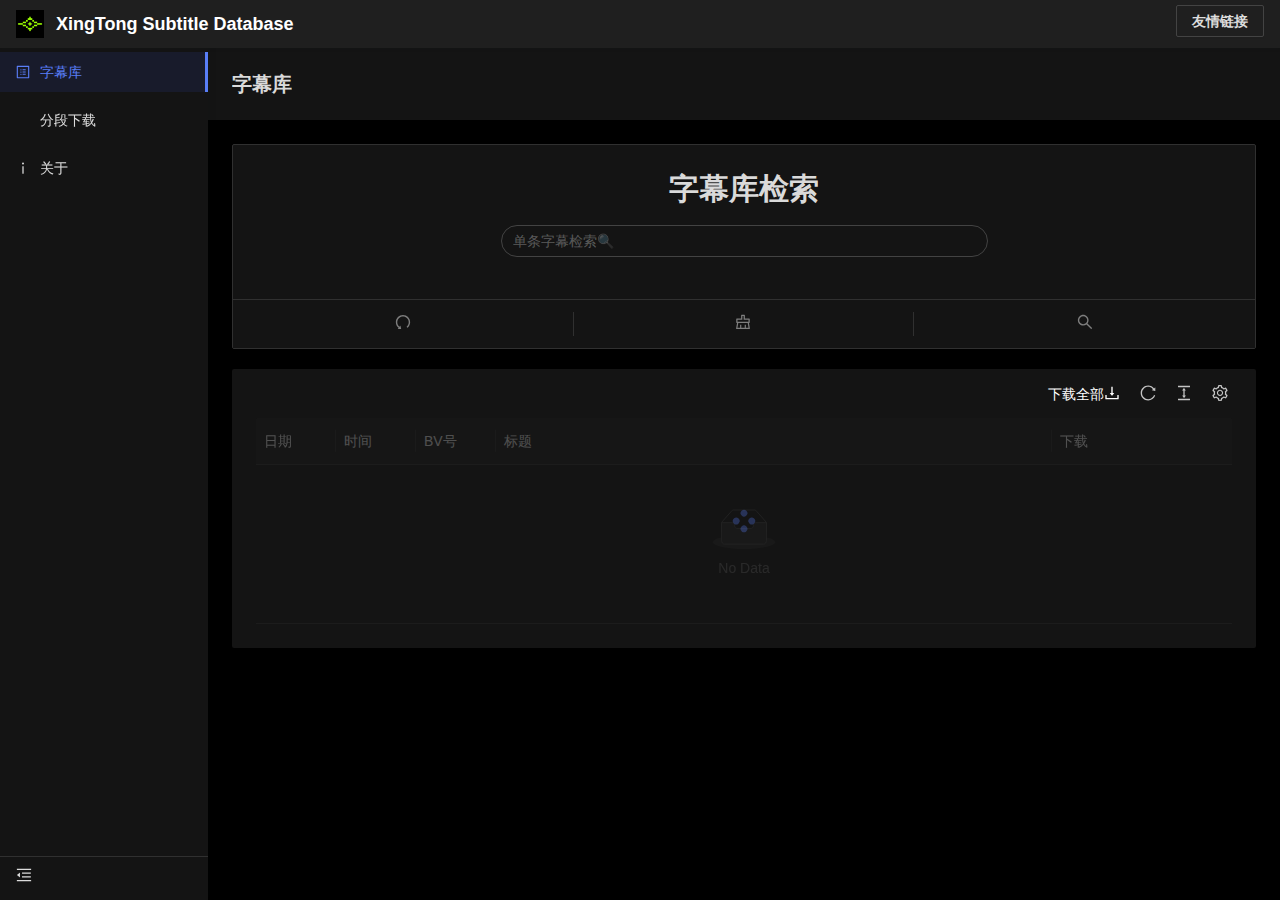
==== web/index.html @ 9febf309 "fix bug" ====
<!DOCTYPE html>
<html>
  <head>
    <meta charset="utf-8" />
    <meta
      name="viewport"
      content="width=device-width, initial-scale=1, maximum-scale=1, minimum-scale=1, user-scalable=no"
    />
    <link rel="stylesheet" href="./umi.408696fe.css" />
    <script>
      window.routerBase = "./";
    </script>
    <script>
      //! umi version: 3.5.21
    </script>
  </head>
  <body>
    <div id="root"></div>

    <script src="./umi.54ba605e.js"></script>
  </body>
</html>
---- web/umi.408696fe.css ----
[class*=ant-]::-ms-clear,[class*=ant-] input::-ms-clear,[class*=ant-] input::-ms-reveal,[class^=ant-]::-ms-clear,[class^=ant-] input::-ms-clear,[class^=ant-] input::-ms-reveal{display:none}body,html{width:100%;height:100%}input::-ms-clear,input::-ms-reveal{display:none}*,:after,:before{box-sizing:border-box}html{font-family:sans-serif;line-height:1.15;-webkit-text-size-adjust:100%;-ms-text-size-adjust:100%;-ms-overflow-style:scrollbar;-webkit-tap-highlight-color:rgba(0,0,0,0)}@-ms-viewport{width:device-width}body{margin:0;color:hsla(0,0%,100%,.85);font-size:14px;font-family:-apple-system,BlinkMacSystemFont,"Segoe UI",Roboto,"Helvetica Neue",Arial,"Noto Sans",sans-serif,"Apple Color Emoji","Segoe UI Emoji","Segoe UI Symbol","Noto Color Emoji";font-variant:tabular-nums;line-height:1.5715;background-color:#000;font-feature-settings:tnum,"tnum"}[tabindex="-1"]:focus{outline:none!important}hr{box-sizing:content-box;height:0;overflow:visible}h1,h2,h3,h4,h5,h6{margin-top:0;margin-bottom:.5em;color:hsla(0,0%,100%,.85);font-weight:500}p{margin-top:0;margin-bottom:1em}abbr[data-original-title],abbr[title]{text-decoration:underline;-webkit-text-decoration:underline dotted;text-decoration:underline dotted;border-bottom:0;cursor:help}address{margin-bottom:1em;font-style:normal;line-height:inherit}input[type=number],input[type=password],input[type=text],textarea{-webkit-appearance:none}dl,ol,ul{margin-top:0;margin-bottom:1em}ol ol,ol ul,ul ol,ul ul{margin-bottom:0}dt{font-weight:500}dd{margin-bottom:.5em;margin-left:0}blockquote{margin:0 0 1em}dfn{font-style:italic}b,strong{font-weight:bolder}small{font-size:80%}sub,sup{position:relative;font-size:75%;line-height:0;vertical-align:baseline}sub{bottom:-.25em}sup{top:-.5em}a{color:#597ef7;text-decoration:none;background-color:transparent;outline:none;cursor:pointer;transition:color .3s;-webkit-text-decoration-skip:objects}a:hover{color:#4159a8}a:active{color:#7a97e8}a:active,a:hover{text-decoration:none;outline:0}a:focus{text-decoration:none;outline:0}a[disabled]{color:hsla(0,0%,100%,.3);cursor:not-allowed}code,kbd,pre,samp{font-size:1em;font-family:"SFMono-Regular",Consolas,"Liberation Mono",Menlo,Courier,monospace}pre{margin-top:0;margin-bottom:1em;overflow:auto}figure{margin:0 0 1em}img{vertical-align:middle;border-style:none}[role=button],a,area,button,input:not([type=range]),label,select,summary,textarea{touch-action:manipulation}table{border-collapse:collapse}caption{padding-top:.75em;padding-bottom:.3em;color:hsla(0,0%,100%,.45);text-align:left;caption-side:bottom}button,input,optgroup,select,textarea{margin:0;color:inherit;font-size:inherit;font-family:inherit;line-height:inherit}button,input{overflow:visible}button,select{text-transform:none}[type=reset],[type=submit],button,html [type=button]{-webkit-appearance:button}[type=button]::-moz-focus-inner,[type=reset]::-moz-focus-inner,[type=submit]::-moz-focus-inner,button::-moz-focus-inner{padding:0;border-style:none}input[type=checkbox],input[type=radio]{box-sizing:border-box;padding:0}input[type=date],input[type=datetime-local],input[type=month],input[type=time]{-webkit-appearance:listbox}textarea{overflow:auto;resize:vertical}fieldset{min-width:0;margin:0;padding:0;border:0}legend{display:block;width:100%;max-width:100%;margin-bottom:.5em;padding:0;color:inherit;font-size:1.5em;line-height:inherit;white-space:normal}progress{vertical-align:baseline}[type=number]::-webkit-inner-spin-button,[type=number]::-webkit-outer-spin-button{height:auto}[type=search]{outline-offset:-2px;-webkit-appearance:none}[type=search]::-webkit-search-cancel-button,[type=search]::-webkit-search-decoration{-webkit-appearance:none}::-webkit-file-upload-button{font:inherit;-webkit-appearance:button}output{display:inline-block}summary{display:list-item}template{display:none}[hidden]{display:none!important}mark{padding:.2em;background-color:#2b2611}::selection{color:#fff;background:#597ef7}.clearfix:before{display:table;content:""}.clearfix:after{display:table;clear:both;content:""}.anticon{display:inline-block;color:inherit;font-style:normal;line-height:0;text-align:center;text-transform:none;vertical-align:-.125em;text-rendering:optimizelegibility;-webkit-font-smoothing:antialiased;-moz-osx-font-smoothing:grayscale}.anticon>*{line-height:1}.anticon svg{display:inline-block}.anticon:before{display:none}.anticon .anticon-icon{display:block}.anticon>.anticon{line-height:0;vertical-align:0}.anticon[tabindex]{cursor:pointer}.anticon-spin:before{display:inline-block;animation:loadingCircle 1s linear infinite}.anticon-spin{display:inline-block;animation:loadingCircle 1s linear infinite}.ant-fade-appear,.ant-fade-enter{animation-duration:.2s;animation-fill-mode:both;animation-play-state:paused}.ant-fade-leave{animation-duration:.2s;animation-fill-mode:both;animation-play-state:paused}.ant-fade-appear.ant-fade-appear-active,.ant-fade-enter.ant-fade-enter-active{animation-name:antFadeIn;animation-play-state:running}.ant-fade-leave.ant-fade-leave-active{animation-name:antFadeOut;animation-play-state:running;pointer-events:none}.ant-fade-appear,.ant-fade-enter{opacity:0;animation-timing-function:linear}.ant-fade-leave{animation-timing-function:linear}@keyframes antFadeIn{0%{opacity:0}to{opacity:1}}@keyframes antFadeOut{0%{opacity:1}to{opacity:0}}.ant-move-up-appear,.ant-move-up-enter{animation-duration:.2s;animation-fill-mode:both;animation-play-state:paused}.ant-move-up-leave{animation-duration:.2s;animation-fill-mode:both;animation-play-state:paused}.ant-move-up-appear.ant-move-up-appear-active,.ant-move-up-enter.ant-move-up-enter-active{animation-name:antMoveUpIn;animation-play-state:running}.ant-move-up-leave.ant-move-up-leave-active{animation-name:antMoveUpOut;animation-play-state:running;pointer-events:none}.ant-move-up-appear,.ant-move-up-enter{opacity:0;animation-timing-function:cubic-bezier(.08,.82,.17,1)}.ant-move-up-leave{animation-timing-function:cubic-bezier(.6,.04,.98,.34)}.ant-move-down-appear,.ant-move-down-enter{animation-duration:.2s;animation-fill-mode:both;animation-play-state:paused}.ant-move-down-leave{animation-duration:.2s;animation-fill-mode:both;animation-play-state:paused}.ant-move-down-appear.ant-move-down-appear-active,.ant-move-down-enter.ant-move-down-enter-active{animation-name:antMoveDownIn;animation-play-state:running}.ant-move-down-leave.ant-move-down-leave-active{animation-name:antMoveDownOut;animation-play-state:running;pointer-events:none}.ant-move-down-appear,.ant-move-down-enter{opacity:0;animation-timing-function:cubic-bezier(.08,.82,.17,1)}.ant-move-down-leave{animation-timing-function:cubic-bezier(.6,.04,.98,.34)}.ant-move-left-appear,.ant-move-left-enter{animation-duration:.2s;animation-fill-mode:both;animation-play-state:paused}.ant-move-left-leave{animation-duration:.2s;animation-fill-mode:both;animation-play-state:paused}.ant-move-left-appear.ant-move-left-appear-active,.ant-move-left-enter.ant-move-left-enter-active{animation-name:antMoveLeftIn;animation-play-state:running}.ant-move-left-leave.ant-move-left-leave-active{animation-name:antMoveLeftOut;animation-play-state:running;pointer-events:none}.ant-move-left-appear,.ant-move-left-enter{opacity:0;animation-timing-function:cubic-bezier(.08,.82,.17,1)}.ant-move-left-leave{animation-timing-function:cubic-bezier(.6,.04,.98,.34)}.ant-move-right-appear,.ant-move-right-enter{animation-duration:.2s;animation-fill-mode:both;animation-play-state:paused}.ant-move-right-leave{animation-duration:.2s;animation-fill-mode:both;animation-play-state:paused}.ant-move-right-appear.ant-move-right-appear-active,.ant-move-right-enter.ant-move-right-enter-active{animation-name:antMoveRightIn;animation-play-state:running}.ant-move-right-leave.ant-move-right-leave-active{animation-name:antMoveRightOut;animation-play-state:running;pointer-events:none}.ant-move-right-appear,.ant-move-right-enter{opacity:0;animation-timing-function:cubic-bezier(.08,.82,.17,1)}.ant-move-right-leave{animation-timing-function:cubic-bezier(.6,.04,.98,.34)}@keyframes antMoveDownIn{0%{transform:translateY(100%);transform-origin:0 0;opacity:0}to{transform:translateY(0);transform-origin:0 0;opacity:1}}@keyframes antMoveDownOut{0%{transform:translateY(0);transform-origin:0 0;opacity:1}to{transform:translateY(100%);transform-origin:0 0;opacity:0}}@keyframes antMoveLeftIn{0%{transform:translateX(-100%);transform-origin:0 0;opacity:0}to{transform:translateX(0);transform-origin:0 0;opacity:1}}@keyframes antMoveLeftOut{0%{transform:translateX(0);transform-origin:0 0;opacity:1}to{transform:translateX(-100%);transform-origin:0 0;opacity:0}}@keyframes antMoveRightIn{0%{transform:translateX(100%);transform-origin:0 0;opacity:0}to{transform:translateX(0);transform-origin:0 0;opacity:1}}@keyframes antMoveRightOut{0%{transform:translateX(0);transform-origin:0 0;opacity:1}to{transform:translateX(100%);transform-origin:0 0;opacity:0}}@keyframes antMoveUpIn{0%{transform:translateY(-100%);transform-origin:0 0;opacity:0}to{transform:translateY(0);transform-origin:0 0;opacity:1}}@keyframes antMoveUpOut{0%{transform:translateY(0);transform-origin:0 0;opacity:1}to{transform:translateY(-100%);transform-origin:0 0;opacity:0}}@keyframes loadingCircle{to{transform:rotate(1turn)}}[ant-click-animating-without-extra-node=true],[ant-click-animating=true]{position:relative}html{--antd-wave-shadow-color:#597ef7;--scroll-bar:0}.ant-click-animating-node,[ant-click-animating-without-extra-node=true]:after{position:absolute;top:0;right:0;bottom:0;left:0;display:block;border-radius:inherit;box-shadow:0 0 0 0 #597ef7;box-shadow:0 0 0 0 var(--antd-wave-shadow-color);opacity:.2;animation:fadeEffect 2s cubic-bezier(.08,.82,.17,1),waveEffect .4s cubic-bezier(.08,.82,.17,1);animation-fill-mode:forwards;content:"";pointer-events:none}@keyframes waveEffect{to{box-shadow:0 0 0 #597ef7;box-shadow:0 0 0 6px #597ef7;box-shadow:0 0 0 6px var(--antd-wave-shadow-color)}}@keyframes fadeEffect{to{opacity:0}}.ant-slide-up-appear,.ant-slide-up-enter{animation-duration:.2s;animation-fill-mode:both;animation-play-state:paused}.ant-slide-up-leave{animation-duration:.2s;animation-fill-mode:both;animation-play-state:paused}.ant-slide-up-appear.ant-slide-up-appear-active,.ant-slide-up-enter.ant-slide-up-enter-active{animation-name:antSlideUpIn;animation-play-state:running}.ant-slide-up-leave.ant-slide-up-leave-active{animation-name:antSlideUpOut;animation-play-state:running;pointer-events:none}.ant-slide-up-appear,.ant-slide-up-enter{opacity:0;animation-timing-function:cubic-bezier(.23,1,.32,1)}.ant-slide-up-leave{animation-timing-function:cubic-bezier(.755,.05,.855,.06)}.ant-slide-down-appear,.ant-slide-down-enter{animation-duration:.2s;animation-fill-mode:both;animation-play-state:paused}.ant-slide-down-leave{animation-duration:.2s;animation-fill-mode:both;animation-play-state:paused}.ant-slide-down-appear.ant-slide-down-appear-active,.ant-slide-down-enter.ant-slide-down-enter-active{animation-name:antSlideDownIn;animation-play-state:running}.ant-slide-down-leave.ant-slide-down-leave-active{animation-name:antSlideDownOut;animation-play-state:running;pointer-events:none}.ant-slide-down-appear,.ant-slide-down-enter{opacity:0;animation-timing-function:cubic-bezier(.23,1,.32,1)}.ant-slide-down-leave{animation-timing-function:cubic-bezier(.755,.05,.855,.06)}.ant-slide-left-appear,.ant-slide-left-enter{animation-duration:.2s;animation-fill-mode:both;animation-play-state:paused}.ant-slide-left-leave{animation-duration:.2s;animation-fill-mode:both;animation-play-state:paused}.ant-slide-left-appear.ant-slide-left-appear-active,.ant-slide-left-enter.ant-slide-left-enter-active{animation-name:antSlideLeftIn;animation-play-state:running}.ant-slide-left-leave.ant-slide-left-leave-active{animation-name:antSlideLeftOut;animation-play-state:running;pointer-events:none}.ant-slide-left-appear,.ant-slide-left-enter{opacity:0;animation-timing-function:cubic-bezier(.23,1,.32,1)}.ant-slide-left-leave{animation-timing-function:cubic-bezier(.755,.05,.855,.06)}.ant-slide-right-appear,.ant-slide-right-enter{animation-duration:.2s;animation-fill-mode:both;animation-play-state:paused}.ant-slide-right-leave{animation-duration:.2s;animation-fill-mode:both;animation-play-state:paused}.ant-slide-right-appear.ant-slide-right-appear-active,.ant-slide-right-enter.ant-slide-right-enter-active{animation-name:antSlideRightIn;animation-play-state:running}.ant-slide-right-leave.ant-slide-right-leave-active{animation-name:antSlideRightOut;animation-play-state:running;pointer-events:none}.ant-slide-right-appear,.ant-slide-right-enter{opacity:0;animation-timing-function:cubic-bezier(.23,1,.32,1)}.ant-slide-right-leave{animation-timing-function:cubic-bezier(.755,.05,.855,.06)}@keyframes antSlideUpIn{0%{transform:scaleY(.8);transform-origin:0 0;opacity:0}to{transform:scaleY(1);transform-origin:0 0;opacity:1}}@keyframes antSlideUpOut{0%{transform:scaleY(1);transform-origin:0 0;opacity:1}to{transform:scaleY(.8);transform-origin:0 0;opacity:0}}@keyframes antSlideDownIn{0%{transform:scaleY(.8);transform-origin:100% 100%;opacity:0}to{transform:scaleY(1);transform-origin:100% 100%;opacity:1}}@keyframes antSlideDownOut{0%{transform:scaleY(1);transform-origin:100% 100%;opacity:1}to{transform:scaleY(.8);transform-origin:100% 100%;opacity:0}}@keyframes antSlideLeftIn{0%{transform:scaleX(.8);transform-origin:0 0;opacity:0}to{transform:scaleX(1);transform-origin:0 0;opacity:1}}@keyframes antSlideLeftOut{0%{transform:scaleX(1);transform-origin:0 0;opacity:1}to{transform:scaleX(.8);transform-origin:0 0;opacity:0}}@keyframes antSlideRightIn{0%{transform:scaleX(.8);transform-origin:100% 0;opacity:0}to{transform:scaleX(1);transform-origin:100% 0;opacity:1}}@keyframes antSlideRightOut{0%{transform:scaleX(1);transform-origin:100% 0;opacity:1}to{transform:scaleX(.8);transform-origin:100% 0;opacity:0}}.ant-zoom-appear,.ant-zoom-enter{animation-duration:.2s;animation-fill-mode:both;animation-play-state:paused}.ant-zoom-leave{animation-duration:.2s;animation-fill-mode:both;animation-play-state:paused}.ant-zoom-appear.ant-zoom-appear-active,.ant-zoom-enter.ant-zoom-enter-active{animation-name:antZoomIn;animation-play-state:running}.ant-zoom-leave.ant-zoom-leave-active{animation-name:antZoomOut;animation-play-state:running;pointer-events:none}.ant-zoom-appear,.ant-zoom-enter{transform:scale(0);opacity:0;animation-timing-function:cubic-bezier(.08,.82,.17,1)}.ant-zoom-appear-prepare,.ant-zoom-enter-prepare{transform:none}.ant-zoom-leave{animation-timing-function:cubic-bezier(.78,.14,.15,.86)}.ant-zoom-big-appear,.ant-zoom-big-enter{animation-duration:.2s;animation-fill-mode:both;animation-play-state:paused}.ant-zoom-big-leave{animation-duration:.2s;animation-fill-mode:both;animation-play-state:paused}.ant-zoom-big-appear.ant-zoom-big-appear-active,.ant-zoom-big-enter.ant-zoom-big-enter-active{animation-name:antZoomBigIn;animation-play-state:running}.ant-zoom-big-leave.ant-zoom-big-leave-active{animation-name:antZoomBigOut;animation-play-state:running;pointer-events:none}.ant-zoom-big-appear,.ant-zoom-big-enter{transform:scale(0);opacity:0;animation-timing-function:cubic-bezier(.08,.82,.17,1)}.ant-zoom-big-appear-prepare,.ant-zoom-big-enter-prepare{transform:none}.ant-zoom-big-leave{animation-timing-function:cubic-bezier(.78,.14,.15,.86)}.ant-zoom-big-fast-appear,.ant-zoom-big-fast-enter{animation-duration:.1s;animation-fill-mode:both;animation-play-state:paused}.ant-zoom-big-fast-leave{animation-duration:.1s;animation-fill-mode:both;animation-play-state:paused}.ant-zoom-big-fast-appear.ant-zoom-big-fast-appear-active,.ant-zoom-big-fast-enter.ant-zoom-big-fast-enter-active{animation-name:antZoomBigIn;animation-play-state:running}.ant-zoom-big-fast-leave.ant-zoom-big-fast-leave-active{animation-name:antZoomBigOut;animation-play-state:running;pointer-events:none}.ant-zoom-big-fast-appear,.ant-zoom-big-fast-enter{transform:scale(0);opacity:0;animation-timing-function:cubic-bezier(.08,.82,.17,1)}.ant-zoom-big-fast-appear-prepare,.ant-zoom-big-fast-enter-prepare{transform:none}.ant-zoom-big-fast-leave{animation-timing-function:cubic-bezier(.78,.14,.15,.86)}.ant-zoom-up-appear,.ant-zoom-up-enter{animation-duration:.2s;animation-fill-mode:both;animation-play-state:paused}.ant-zoom-up-leave{animation-duration:.2s;animation-fill-mode:both;animation-play-state:paused}.ant-zoom-up-appear.ant-zoom-up-appear-active,.ant-zoom-up-enter.ant-zoom-up-enter-active{animation-name:antZoomUpIn;animation-play-state:running}.ant-zoom-up-leave.ant-zoom-up-leave-active{animation-name:antZoomUpOut;animation-play-state:running;pointer-events:none}.ant-zoom-up-appear,.ant-zoom-up-enter{transform:scale(0);opacity:0;animation-timing-function:cubic-bezier(.08,.82,.17,1)}.ant-zoom-up-appear-prepare,.ant-zoom-up-enter-prepare{transform:none}.ant-zoom-up-leave{animation-timing-function:cubic-bezier(.78,.14,.15,.86)}.ant-zoom-down-appear,.ant-zoom-down-enter{animation-duration:.2s;animation-fill-mode:both;animation-play-state:paused}.ant-zoom-down-leave{animation-duration:.2s;animation-fill-mode:both;animation-play-state:paused}.ant-zoom-down-appear.ant-zoom-down-appear-active,.ant-zoom-down-enter.ant-zoom-down-enter-active{animation-name:antZoomDownIn;animation-play-state:running}.ant-zoom-down-leave.ant-zoom-down-leave-active{animation-name:antZoomDownOut;animation-play-state:running;pointer-events:none}.ant-zoom-down-appear,.ant-zoom-down-enter{transform:scale(0);opacity:0;animation-timing-function:cubic-bezier(.08,.82,.17,1)}.ant-zoom-down-appear-prepare,.ant-zoom-down-enter-prepare{transform:none}.ant-zoom-down-leave{animation-timing-function:cubic-bezier(.78,.14,.15,.86)}.ant-zoom-left-appear,.ant-zoom-left-enter{animation-duration:.2s;animation-fill-mode:both;animation-play-state:paused}.ant-zoom-left-leave{animation-duration:.2s;animation-fill-mode:both;animation-play-state:paused}.ant-zoom-left-appear.ant-zoom-left-appear-active,.ant-zoom-left-enter.ant-zoom-left-enter-active{animation-name:antZoomLeftIn;animation-play-state:running}.ant-zoom-left-leave.ant-zoom-left-leave-active{animation-name:antZoomLeftOut;animation-play-state:running;pointer-events:none}.ant-zoom-left-appear,.ant-zoom-left-enter{transform:scale(0);opacity:0;animation-timing-function:cubic-bezier(.08,.82,.17,1)}.ant-zoom-left-appear-prepare,.ant-zoom-left-enter-prepare{transform:none}.ant-zoom-left-leave{animation-timing-function:cubic-bezier(.78,.14,.15,.86)}.ant-zoom-right-appear,.ant-zoom-right-enter{animation-duration:.2s;animation-fill-mode:both;animation-play-state:paused}.ant-zoom-right-leave{animation-duration:.2s;animation-fill-mode:both;animation-play-state:paused}.ant-zoom-right-appear.ant-zoom-right-appear-active,.ant-zoom-right-enter.ant-zoom-right-enter-active{animation-name:antZoomRightIn;animation-play-state:running}.ant-zoom-right-leave.ant-zoom-right-leave-active{animation-name:antZoomRightOut;animation-play-state:running;pointer-events:none}.ant-zoom-right-appear,.ant-zoom-right-enter{transform:scale(0);opacity:0;animation-timing-function:cubic-bezier(.08,.82,.17,1)}.ant-zoom-right-appear-prepare,.ant-zoom-right-enter-prepare{transform:none}.ant-zoom-right-leave{animation-timing-function:cubic-bezier(.78,.14,.15,.86)}@keyframes antZoomIn{0%{transform:scale(.2);opacity:0}to{transform:scale(1);opacity:1}}@keyframes antZoomOut{0%{transform:scale(1)}to{transform:scale(.2);opacity:0}}@keyframes antZoomBigIn{0%{transform:scale(.8);opacity:0}to{transform:scale(1);opacity:1}}@keyframes antZoomBigOut{0%{transform:scale(1)}to{transform:scale(.8);opacity:0}}@keyframes antZoomUpIn{0%{transform:scale(.8);transform-origin:50% 0;opacity:0}to{transform:scale(1);transform-origin:50% 0}}@keyframes antZoomUpOut{0%{transform:scale(1);transform-origin:50% 0}to{transform:scale(.8);transform-origin:50% 0;opacity:0}}@keyframes antZoomLeftIn{0%{transform:scale(.8);transform-origin:0 50%;opacity:0}to{transform:scale(1);transform-origin:0 50%}}@keyframes antZoomLeftOut{0%{transform:scale(1);transform-origin:0 50%}to{transform:scale(.8);transform-origin:0 50%;opacity:0}}@keyframes antZoomRightIn{0%{transform:scale(.8);transform-origin:100% 50%;opacity:0}to{transform:scale(1);transform-origin:100% 50%}}@keyframes antZoomRightOut{0%{transform:scale(1);transform-origin:100% 50%}to{transform:scale(.8);transform-origin:100% 50%;opacity:0}}@keyframes antZoomDownIn{0%{transform:scale(.8);transform-origin:50% 100%;opacity:0}to{transform:scale(1);transform-origin:50% 100%}}@keyframes antZoomDownOut{0%{transform:scale(1);transform-origin:50% 100%}to{transform:scale(.8);transform-origin:50% 100%;opacity:0}}.ant-motion-collapse-legacy{overflow:hidden}.ant-motion-collapse-legacy-active{transition:height .2s cubic-bezier(.645,.045,.355,1),opacity .2s cubic-bezier(.645,.045,.355,1)!important}.ant-motion-collapse{overflow:hidden;transition:height .2s cubic-bezier(.645,.045,.355,1),opacity .2s cubic-bezier(.645,.045,.355,1)!important}.ant-btn{line-height:1.5715;position:relative;display:inline-block;font-weight:400;white-space:nowrap;text-align:center;background-image:none;box-shadow:0 2px 0 rgba(0,0,0,.015);cursor:pointer;transition:all .3s cubic-bezier(.645,.045,.355,1);-webkit-user-select:none;-moz-user-select:none;-ms-user-select:none;user-select:none;touch-action:manipulation;height:32px;padding:4px 15px;font-size:14px;border-radius:2px;color:hsla(0,0%,100%,.85);border:1px solid #434343;background:transparent}.ant-btn>.anticon{line-height:1}.ant-btn,.ant-btn:active,.ant-btn:focus{outline:0}.ant-btn:not([disabled]):hover{text-decoration:none}.ant-btn:not([disabled]):active{outline:0;box-shadow:none}.ant-btn[disabled]{cursor:not-allowed}.ant-btn[disabled]>*{pointer-events:none}.ant-btn-lg{height:40px;padding:6.4px 15px;font-size:16px;border-radius:2px}.ant-btn-sm{height:24px;padding:0 7px;font-size:14px;border-radius:2px}.ant-btn>a:only-child{color:currentcolor}.ant-btn>a:only-child:after{position:absolute;top:0;right:0;bottom:0;left:0;background:transparent;content:""}.ant-btn:focus,.ant-btn:hover{color:#4159a8;border-color:#4159a8;background:transparent}.ant-btn:focus>a:only-child,.ant-btn:hover>a:only-child{color:currentcolor}.ant-btn:focus>a:only-child:after,.ant-btn:hover>a:only-child:after{position:absolute;top:0;right:0;bottom:0;left:0;background:transparent;content:""}.ant-btn:active{color:#7a97e8;border-color:#7a97e8;background:transparent}.ant-btn:active>a:only-child{color:currentcolor}.ant-btn:active>a:only-child:after{position:absolute;top:0;right:0;bottom:0;left:0;background:transparent;content:""}.ant-btn[disabled],.ant-btn[disabled]:active,.ant-btn[disabled]:focus,.ant-btn[disabled]:hover{color:hsla(0,0%,100%,.3);border-color:#434343;background:hsla(0,0%,100%,.08);text-shadow:none;box-shadow:none}.ant-btn[disabled]:active>a:only-child,.ant-btn[disabled]:focus>a:only-child,.ant-btn[disabled]:hover>a:only-child,.ant-btn[disabled]>a:only-child{color:currentcolor}.ant-btn[disabled]:active>a:only-child:after,.ant-btn[disabled]:focus>a:only-child:after,.ant-btn[disabled]:hover>a:only-child:after,.ant-btn[disabled]>a:only-child:after{position:absolute;top:0;right:0;bottom:0;left:0;background:transparent;content:""}.ant-btn:active,.ant-btn:focus,.ant-btn:hover{text-decoration:none;background:transparent}.ant-btn>span{display:inline-block}.ant-btn-primary{color:#fff;border-color:#597ef7;background:#597ef7;text-shadow:0 -1px 0 rgba(0,0,0,.12);box-shadow:0 2px 0 rgba(0,0,0,.045)}.ant-btn-primary>a:only-child{color:currentcolor}.ant-btn-primary>a:only-child:after{position:absolute;top:0;right:0;bottom:0;left:0;background:transparent;content:""}.ant-btn-primary:focus,.ant-btn-primary:hover{color:#fff;border-color:#415ed1;background:#415ed1}.ant-btn-primary:focus>a:only-child,.ant-btn-primary:hover>a:only-child{color:currentcolor}.ant-btn-primary:focus>a:only-child:after,.ant-btn-primary:hover>a:only-child:after{position:absolute;top:0;right:0;bottom:0;left:0;background:transparent;content:""}.ant-btn-primary:active{color:#fff;border-color:#85a5ff;background:#85a5ff}.ant-btn-primary:active>a:only-child{color:currentcolor}.ant-btn-primary:active>a:only-child:after{position:absolute;top:0;right:0;bottom:0;left:0;background:transparent;content:""}.ant-btn-primary[disabled],.ant-btn-primary[disabled]:active,.ant-btn-primary[disabled]:focus,.ant-btn-primary[disabled]:hover{color:hsla(0,0%,100%,.3);border-color:#434343;background:hsla(0,0%,100%,.08);text-shadow:none;box-shadow:none}.ant-btn-primary[disabled]:active>a:only-child,.ant-btn-primary[disabled]:focus>a:only-child,.ant-btn-primary[disabled]:hover>a:only-child,.ant-btn-primary[disabled]>a:only-child{color:currentcolor}.ant-btn-primary[disabled]:active>a:only-child:after,.ant-btn-primary[disabled]:focus>a:only-child:after,.ant-btn-primary[disabled]:hover>a:only-child:after,.ant-btn-primary[disabled]>a:only-child:after{position:absolute;top:0;right:0;bottom:0;left:0;background:transparent;content:""}.ant-btn-group .ant-btn-primary:not(:first-child):not(:last-child){border-right-color:#4159a8;border-left-color:#4159a8}.ant-btn-group .ant-btn-primary:not(:first-child):not(:last-child):disabled{border-color:#434343}.ant-btn-group .ant-btn-primary:first-child:not(:last-child){border-right-color:#4159a8}.ant-btn-group .ant-btn-primary:first-child:not(:last-child)[disabled]{border-right-color:#434343}.ant-btn-group .ant-btn-primary+.ant-btn-primary,.ant-btn-group .ant-btn-primary:last-child:not(:first-child){border-left-color:#4159a8}.ant-btn-group .ant-btn-primary+.ant-btn-primary[disabled],.ant-btn-group .ant-btn-primary:last-child:not(:first-child)[disabled]{border-left-color:#434343}.ant-btn-ghost{color:hsla(0,0%,100%,.85);border-color:#434343;background:transparent}.ant-btn-ghost>a:only-child{color:currentcolor}.ant-btn-ghost>a:only-child:after{position:absolute;top:0;right:0;bottom:0;left:0;background:transparent;content:""}.ant-btn-ghost:focus,.ant-btn-ghost:hover{color:#4159a8;border-color:#4159a8;background:transparent}.ant-btn-ghost:focus>a:only-child,.ant-btn-ghost:hover>a:only-child{color:currentcolor}.ant-btn-ghost:focus>a:only-child:after,.ant-btn-ghost:hover>a:only-child:after{position:absolute;top:0;right:0;bottom:0;left:0;background:transparent;content:""}.ant-btn-ghost:active{color:#7a97e8;border-color:#7a97e8;background:transparent}.ant-btn-ghost:active>a:only-child{color:currentcolor}.ant-btn-ghost:active>a:only-child:after{position:absolute;top:0;right:0;bottom:0;left:0;background:transparent;content:""}.ant-btn-ghost[disabled],.ant-btn-ghost[disabled]:active,.ant-btn-ghost[disabled]:focus,.ant-btn-ghost[disabled]:hover{color:hsla(0,0%,100%,.3);border-color:#434343;background:hsla(0,0%,100%,.08);text-shadow:none;box-shadow:none}.ant-btn-ghost[disabled]:active>a:only-child,.ant-btn-ghost[disabled]:focus>a:only-child,.ant-btn-ghost[disabled]:hover>a:only-child,.ant-btn-ghost[disabled]>a:only-child{color:currentcolor}.ant-btn-ghost[disabled]:active>a:only-child:after,.ant-btn-ghost[disabled]:focus>a:only-child:after,.ant-btn-ghost[disabled]:hover>a:only-child:after,.ant-btn-ghost[disabled]>a:only-child:after{position:absolute;top:0;right:0;bottom:0;left:0;background:transparent;content:""}.ant-btn-dashed{color:hsla(0,0%,100%,.85);border-color:#434343;background:transparent;border-style:dashed}.ant-btn-dashed>a:only-child{color:currentcolor}.ant-btn-dashed>a:only-child:after{position:absolute;top:0;right:0;bottom:0;left:0;background:transparent;content:""}.ant-btn-dashed:focus,.ant-btn-dashed:hover{color:#4159a8;border-color:#4159a8;background:transparent}.ant-btn-dashed:focus>a:only-child,.ant-btn-dashed:hover>a:only-child{color:currentcolor}.ant-btn-dashed:focus>a:only-child:after,.ant-btn-dashed:hover>a:only-child:after{position:absolute;top:0;right:0;bottom:0;left:0;background:transparent;content:""}.ant-btn-dashed:active{color:#7a97e8;border-color:#7a97e8;background:transparent}.ant-btn-dashed:active>a:only-child{color:currentcolor}.ant-btn-dashed:active>a:only-child:after{position:absolute;top:0;right:0;bottom:0;left:0;background:transparent;content:""}.ant-btn-dashed[disabled],.ant-btn-dashed[disabled]:active,.ant-btn-dashed[disabled]:focus,.ant-btn-dashed[disabled]:hover{color:hsla(0,0%,100%,.3);border-color:#434343;background:hsla(0,0%,100%,.08);text-shadow:none;box-shadow:none}.ant-btn-dashed[disabled]:active>a:only-child,.ant-btn-dashed[disabled]:focus>a:only-child,.ant-btn-dashed[disabled]:hover>a:only-child,.ant-btn-dashed[disabled]>a:only-child{color:currentcolor}.ant-btn-dashed[disabled]:active>a:only-child:after,.ant-btn-dashed[disabled]:focus>a:only-child:after,.ant-btn-dashed[disabled]:hover>a:only-child:after,.ant-btn-dashed[disabled]>a:only-child:after{position:absolute;top:0;right:0;bottom:0;left:0;background:transparent;content:""}.ant-btn-danger{color:#fff;border-color:#a61d24;background:#a61d24;text-shadow:0 -1px 0 rgba(0,0,0,.12);box-shadow:0 2px 0 rgba(0,0,0,.045)}.ant-btn-danger>a:only-child{color:currentcolor}.ant-btn-danger>a:only-child:after{position:absolute;top:0;right:0;bottom:0;left:0;background:transparent;content:""}.ant-btn-danger:focus,.ant-btn-danger:hover{color:#fff;border-color:#800f19;background:#800f19}.ant-btn-danger:focus>a:only-child,.ant-btn-danger:hover>a:only-child{color:currentcolor}.ant-btn-danger:focus>a:only-child:after,.ant-btn-danger:hover>a:only-child:after{position:absolute;top:0;right:0;bottom:0;left:0;background:transparent;content:""}.ant-btn-danger:active{color:#fff;border-color:#b33b3d;background:#b33b3d}.ant-btn-danger:active>a:only-child{color:currentcolor}.ant-btn-danger:active>a:only-child:after{position:absolute;top:0;right:0;bottom:0;left:0;background:transparent;content:""}.ant-btn-danger[disabled],.ant-btn-danger[disabled]:active,.ant-btn-danger[disabled]:focus,.ant-btn-danger[disabled]:hover{color:hsla(0,0%,100%,.3);border-color:#434343;background:hsla(0,0%,100%,.08);text-shadow:none;box-shadow:none}.ant-btn-danger[disabled]:active>a:only-child,.ant-btn-danger[disabled]:focus>a:only-child,.ant-btn-danger[disabled]:hover>a:only-child,.ant-btn-danger[disabled]>a:only-child{color:currentcolor}.ant-btn-danger[disabled]:active>a:only-child:after,.ant-btn-danger[disabled]:focus>a:only-child:after,.ant-btn-danger[disabled]:hover>a:only-child:after,.ant-btn-danger[disabled]>a:only-child:after{position:absolute;top:0;right:0;bottom:0;left:0;background:transparent;content:""}.ant-btn-link{color:#597ef7;border-color:transparent;background:transparent;box-shadow:none}.ant-btn-link>a:only-child{color:currentcolor}.ant-btn-link>a:only-child:after{position:absolute;top:0;right:0;bottom:0;left:0;background:transparent;content:""}.ant-btn-link:focus,.ant-btn-link:hover{color:#4159a8;border-color:#4159a8;background:transparent}.ant-btn-link:focus>a:only-child,.ant-btn-link:hover>a:only-child{color:currentcolor}.ant-btn-link:focus>a:only-child:after,.ant-btn-link:hover>a:only-child:after{position:absolute;top:0;right:0;bottom:0;left:0;background:transparent;content:""}.ant-btn-link:active{color:#7a97e8;border-color:#7a97e8;background:transparent}.ant-btn-link:active>a:only-child{color:currentcolor}.ant-btn-link:active>a:only-child:after{position:absolute;top:0;right:0;bottom:0;left:0;background:transparent;content:""}.ant-btn-link[disabled],.ant-btn-link[disabled]:active,.ant-btn-link[disabled]:focus,.ant-btn-link[disabled]:hover{border-color:#434343;background:hsla(0,0%,100%,.08)}.ant-btn-link:hover{background:transparent}.ant-btn-link:active,.ant-btn-link:focus,.ant-btn-link:hover{border-color:transparent}.ant-btn-link[disabled],.ant-btn-link[disabled]:active,.ant-btn-link[disabled]:focus,.ant-btn-link[disabled]:hover{color:hsla(0,0%,100%,.3);border-color:transparent;background:transparent;text-shadow:none;box-shadow:none}.ant-btn-link[disabled]:active>a:only-child,.ant-btn-link[disabled]:focus>a:only-child,.ant-btn-link[disabled]:hover>a:only-child,.ant-btn-link[disabled]>a:only-child{color:currentcolor}.ant-btn-link[disabled]:active>a:only-child:after,.ant-btn-link[disabled]:focus>a:only-child:after,.ant-btn-link[disabled]:hover>a:only-child:after,.ant-btn-link[disabled]>a:only-child:after{position:absolute;top:0;right:0;bottom:0;left:0;background:transparent;content:""}.ant-btn-text{color:hsla(0,0%,100%,.85);border-color:transparent;background:transparent;box-shadow:none}.ant-btn-text>a:only-child{color:currentcolor}.ant-btn-text>a:only-child:after{position:absolute;top:0;right:0;bottom:0;left:0;background:transparent;content:""}.ant-btn-text:focus,.ant-btn-text:hover{color:#4159a8;border-color:#4159a8;background:transparent}.ant-btn-text:focus>a:only-child,.ant-btn-text:hover>a:only-child{color:currentcolor}.ant-btn-text:focus>a:only-child:after,.ant-btn-text:hover>a:only-child:after{position:absolute;top:0;right:0;bottom:0;left:0;background:transparent;content:""}.ant-btn-text:active{color:#7a97e8;border-color:#7a97e8;background:transparent}.ant-btn-text:active>a:only-child{color:currentcolor}.ant-btn-text:active>a:only-child:after{position:absolute;top:0;right:0;bottom:0;left:0;background:transparent;content:""}.ant-btn-text[disabled],.ant-btn-text[disabled]:active,.ant-btn-text[disabled]:focus,.ant-btn-text[disabled]:hover{border-color:#434343;background:hsla(0,0%,100%,.08)}.ant-btn-text:focus,.ant-btn-text:hover{color:hsla(0,0%,100%,.85);background:hsla(0,0%,100%,.03);border-color:transparent}.ant-btn-text:active{color:hsla(0,0%,100%,.85);background:hsla(0,0%,100%,.04);border-color:transparent}.ant-btn-text[disabled],.ant-btn-text[disabled]:active,.ant-btn-text[disabled]:focus,.ant-btn-text[disabled]:hover{color:hsla(0,0%,100%,.3);border-color:transparent;background:transparent;text-shadow:none;box-shadow:none}.ant-btn-text[disabled]:active>a:only-child,.ant-btn-text[disabled]:focus>a:only-child,.ant-btn-text[disabled]:hover>a:only-child,.ant-btn-text[disabled]>a:only-child{color:currentcolor}.ant-btn-text[disabled]:active>a:only-child:after,.ant-btn-text[disabled]:focus>a:only-child:after,.ant-btn-text[disabled]:hover>a:only-child:after,.ant-btn-text[disabled]>a:only-child:after{position:absolute;top:0;right:0;bottom:0;left:0;background:transparent;content:""}.ant-btn-dangerous{color:#a61d24;border-color:#a61d24;background:transparent}.ant-btn-dangerous>a:only-child{color:currentcolor}.ant-btn-dangerous>a:only-child:after{position:absolute;top:0;right:0;bottom:0;left:0;background:transparent;content:""}.ant-btn-dangerous:focus,.ant-btn-dangerous:hover{color:#800f19;border-color:#800f19;background:transparent}.ant-btn-dangerous:focus>a:only-child,.ant-btn-dangerous:hover>a:only-child{color:currentcolor}.ant-btn-dangerous:focus>a:only-child:after,.ant-btn-dangerous:hover>a:only-child:after{position:absolute;top:0;right:0;bottom:0;left:0;background:transparent;content:""}.ant-btn-dangerous:active{color:#b33b3d;border-color:#b33b3d;background:transparent}.ant-btn-dangerous:active>a:only-child{color:currentcolor}.ant-btn-dangerous:active>a:only-child:after{position:absolute;top:0;right:0;bottom:0;left:0;background:transparent;content:""}.ant-btn-dangerous[disabled],.ant-btn-dangerous[disabled]:active,.ant-btn-dangerous[disabled]:focus,.ant-btn-dangerous[disabled]:hover{color:hsla(0,0%,100%,.3);border-color:#434343;background:hsla(0,0%,100%,.08);text-shadow:none;box-shadow:none}.ant-btn-dangerous[disabled]:active>a:only-child,.ant-btn-dangerous[disabled]:focus>a:only-child,.ant-btn-dangerous[disabled]:hover>a:only-child,.ant-btn-dangerous[disabled]>a:only-child{color:currentcolor}.ant-btn-dangerous[disabled]:active>a:only-child:after,.ant-btn-dangerous[disabled]:focus>a:only-child:after,.ant-btn-dangerous[disabled]:hover>a:only-child:after,.ant-btn-dangerous[disabled]>a:only-child:after{position:absolute;top:0;right:0;bottom:0;left:0;background:transparent;content:""}.ant-btn-dangerous.ant-btn-primary{color:#fff;border-color:#a61d24;background:#a61d24;text-shadow:0 -1px 0 rgba(0,0,0,.12);box-shadow:0 2px 0 rgba(0,0,0,.045)}.ant-btn-dangerous.ant-btn-primary>a:only-child{color:currentcolor}.ant-btn-dangerous.ant-btn-primary>a:only-child:after{position:absolute;top:0;right:0;bottom:0;left:0;background:transparent;content:""}.ant-btn-dangerous.ant-btn-primary:focus,.ant-btn-dangerous.ant-btn-primary:hover{color:#fff;border-color:#800f19;background:#800f19}.ant-btn-dangerous.ant-btn-primary:focus>a:only-child,.ant-btn-dangerous.ant-btn-primary:hover>a:only-child{color:currentcolor}.ant-btn-dangerous.ant-btn-primary:focus>a:only-child:after,.ant-btn-dangerous.ant-btn-primary:hover>a:only-child:after{position:absolute;top:0;right:0;bottom:0;left:0;background:transparent;content:""}.ant-btn-dangerous.ant-btn-primary:active{color:#fff;border-color:#b33b3d;background:#b33b3d}.ant-btn-dangerous.ant-btn-primary:active>a:only-child{color:currentcolor}.ant-btn-dangerous.ant-btn-primary:active>a:only-child:after{position:absolute;top:0;right:0;bottom:0;left:0;background:transparent;content:""}.ant-btn-dangerous.ant-btn-primary[disabled],.ant-btn-dangerous.ant-btn-primary[disabled]:active,.ant-btn-dangerous.ant-btn-primary[disabled]:focus,.ant-btn-dangerous.ant-btn-primary[disabled]:hover{color:hsla(0,0%,100%,.3);border-color:#434343;background:hsla(0,0%,100%,.08);text-shadow:none;box-shadow:none}.ant-btn-dangerous.ant-btn-primary[disabled]:active>a:only-child,.ant-btn-dangerous.ant-btn-primary[disabled]:focus>a:only-child,.ant-btn-dangerous.ant-btn-primary[disabled]:hover>a:only-child,.ant-btn-dangerous.ant-btn-primary[disabled]>a:only-child{color:currentcolor}.ant-btn-dangerous.ant-btn-primary[disabled]:active>a:only-child:after,.ant-btn-dangerous.ant-btn-primary[disabled]:focus>a:only-child:after,.ant-btn-dangerous.ant-btn-primary[disabled]:hover>a:only-child:after,.ant-btn-dangerous.ant-btn-primary[disabled]>a:only-child:after{position:absolute;top:0;right:0;bottom:0;left:0;background:transparent;content:""}.ant-btn-dangerous.ant-btn-link{color:#a61d24;border-color:transparent;background:transparent;box-shadow:none}.ant-btn-dangerous.ant-btn-link>a:only-child{color:currentcolor}.ant-btn-dangerous.ant-btn-link>a:only-child:after{position:absolute;top:0;right:0;bottom:0;left:0;background:transparent;content:""}.ant-btn-dangerous.ant-btn-link:focus,.ant-btn-dangerous.ant-btn-link:hover{color:#4159a8;border-color:#4159a8}.ant-btn-dangerous.ant-btn-link:active{color:#7a97e8;border-color:#7a97e8}.ant-btn-dangerous.ant-btn-link[disabled],.ant-btn-dangerous.ant-btn-link[disabled]:active,.ant-btn-dangerous.ant-btn-link[disabled]:focus,.ant-btn-dangerous.ant-btn-link[disabled]:hover{border-color:#434343;background:hsla(0,0%,100%,.08)}.ant-btn-dangerous.ant-btn-link:focus,.ant-btn-dangerous.ant-btn-link:hover{color:#800f19;border-color:transparent;background:transparent}.ant-btn-dangerous.ant-btn-link:focus>a:only-child,.ant-btn-dangerous.ant-btn-link:hover>a:only-child{color:currentcolor}.ant-btn-dangerous.ant-btn-link:focus>a:only-child:after,.ant-btn-dangerous.ant-btn-link:hover>a:only-child:after{position:absolute;top:0;right:0;bottom:0;left:0;background:transparent;content:""}.ant-btn-dangerous.ant-btn-link:active{color:#b33b3d;border-color:transparent;background:transparent}.ant-btn-dangerous.ant-btn-link:active>a:only-child{color:currentcolor}.ant-btn-dangerous.ant-btn-link:active>a:only-child:after{position:absolute;top:0;right:0;bottom:0;left:0;background:transparent;content:""}.ant-btn-dangerous.ant-btn-link[disabled],.ant-btn-dangerous.ant-btn-link[disabled]:active,.ant-btn-dangerous.ant-btn-link[disabled]:focus,.ant-btn-dangerous.ant-btn-link[disabled]:hover{color:hsla(0,0%,100%,.3);border-color:transparent;background:transparent;text-shadow:none;box-shadow:none}.ant-btn-dangerous.ant-btn-link[disabled]:active>a:only-child,.ant-btn-dangerous.ant-btn-link[disabled]:focus>a:only-child,.ant-btn-dangerous.ant-btn-link[disabled]:hover>a:only-child,.ant-btn-dangerous.ant-btn-link[disabled]>a:only-child{color:currentcolor}.ant-btn-dangerous.ant-btn-link[disabled]:active>a:only-child:after,.ant-btn-dangerous.ant-btn-link[disabled]:focus>a:only-child:after,.ant-btn-dangerous.ant-btn-link[disabled]:hover>a:only-child:after,.ant-btn-dangerous.ant-btn-link[disabled]>a:only-child:after{position:absolute;top:0;right:0;bottom:0;left:0;background:transparent;content:""}.ant-btn-dangerous.ant-btn-text{color:#a61d24;border-color:transparent;background:transparent;box-shadow:none}.ant-btn-dangerous.ant-btn-text>a:only-child{color:currentcolor}.ant-btn-dangerous.ant-btn-text>a:only-child:after{position:absolute;top:0;right:0;bottom:0;left:0;background:transparent;content:""}.ant-btn-dangerous.ant-btn-text:focus,.ant-btn-dangerous.ant-btn-text:hover{color:#4159a8;border-color:#4159a8;background:transparent}.ant-btn-dangerous.ant-btn-text:active{color:#7a97e8;border-color:#7a97e8;background:transparent}.ant-btn-dangerous.ant-btn-text[disabled],.ant-btn-dangerous.ant-btn-text[disabled]:active,.ant-btn-dangerous.ant-btn-text[disabled]:focus,.ant-btn-dangerous.ant-btn-text[disabled]:hover{border-color:#434343;background:hsla(0,0%,100%,.08)}.ant-btn-dangerous.ant-btn-text:focus,.ant-btn-dangerous.ant-btn-text:hover{color:#800f19;border-color:transparent;background:hsla(0,0%,100%,.03)}.ant-btn-dangerous.ant-btn-text:focus>a:only-child,.ant-btn-dangerous.ant-btn-text:hover>a:only-child{color:currentcolor}.ant-btn-dangerous.ant-btn-text:focus>a:only-child:after,.ant-btn-dangerous.ant-btn-text:hover>a:only-child:after{position:absolute;top:0;right:0;bottom:0;left:0;background:transparent;content:""}.ant-btn-dangerous.ant-btn-text:active{color:#b33b3d;border-color:transparent;background:hsla(0,0%,100%,.04)}.ant-btn-dangerous.ant-btn-text:active>a:only-child{color:currentcolor}.ant-btn-dangerous.ant-btn-text:active>a:only-child:after{position:absolute;top:0;right:0;bottom:0;left:0;background:transparent;content:""}.ant-btn-dangerous.ant-btn-text[disabled],.ant-btn-dangerous.ant-btn-text[disabled]:active,.ant-btn-dangerous.ant-btn-text[disabled]:focus,.ant-btn-dangerous.ant-btn-text[disabled]:hover{color:hsla(0,0%,100%,.3);border-color:transparent;background:transparent;text-shadow:none;box-shadow:none}.ant-btn-dangerous.ant-btn-text[disabled]:active>a:only-child,.ant-btn-dangerous.ant-btn-text[disabled]:focus>a:only-child,.ant-btn-dangerous.ant-btn-text[disabled]:hover>a:only-child,.ant-btn-dangerous.ant-btn-text[disabled]>a:only-child{color:currentcolor}.ant-btn-dangerous.ant-btn-text[disabled]:active>a:only-child:after,.ant-btn-dangerous.ant-btn-text[disabled]:focus>a:only-child:after,.ant-btn-dangerous.ant-btn-text[disabled]:hover>a:only-child:after,.ant-btn-dangerous.ant-btn-text[disabled]>a:only-child:after{position:absolute;top:0;right:0;bottom:0;left:0;background:transparent;content:""}.ant-btn-icon-only{width:32px;height:32px;padding:2.4px 0;font-size:16px;border-radius:2px;vertical-align:-3px}.ant-btn-icon-only>*{font-size:16px}.ant-btn-icon-only.ant-btn-lg{width:40px;height:40px;padding:4.9px 0;font-size:18px;border-radius:2px}.ant-btn-icon-only.ant-btn-lg>*{font-size:18px}.ant-btn-icon-only.ant-btn-sm{width:24px;height:24px;padding:0;font-size:14px;border-radius:2px}.ant-btn-icon-only.ant-btn-sm>*{font-size:14px}.ant-btn-icon-only>.anticon{display:flex;justify-content:center}a.ant-btn-icon-only{vertical-align:-1px}a.ant-btn-icon-only>.anticon{display:inline}.ant-btn-round{height:32px;padding:4px 16px;font-size:14px;border-radius:32px}.ant-btn-round.ant-btn-lg{height:40px;padding:6.4px 20px;font-size:16px;border-radius:40px}.ant-btn-round.ant-btn-sm{height:24px;padding:0 12px;font-size:14px;border-radius:24px}.ant-btn-round.ant-btn-icon-only{width:auto}.ant-btn-circle{min-width:32px;padding-right:0;padding-left:0;text-align:center;border-radius:50%}.ant-btn-circle.ant-btn-lg{min-width:40px;border-radius:50%}.ant-btn-circle.ant-btn-sm{min-width:24px;border-radius:50%}.ant-btn:before{position:absolute;top:-1px;right:-1px;bottom:-1px;left:-1px;z-index:1;display:none;background:#141414;border-radius:inherit;opacity:.35;transition:opacity .2s;content:"";pointer-events:none}.ant-btn .anticon{transition:margin-left .3s cubic-bezier(.645,.045,.355,1)}.ant-btn .anticon.anticon-minus>svg,.ant-btn .anticon.anticon-plus>svg{shape-rendering:optimizespeed}.ant-btn.ant-btn-loading{position:relative;cursor:default}.ant-btn.ant-btn-loading:before{display:block}.ant-btn>.ant-btn-loading-icon{transition:width .3s cubic-bezier(.645,.045,.355,1),opacity .3s cubic-bezier(.645,.045,.355,1)}.ant-btn>.ant-btn-loading-icon .anticon{padding-right:8px;animation:none}.ant-btn>.ant-btn-loading-icon .anticon svg{animation:loadingCircle 1s linear infinite}.ant-btn-group{position:relative;display:inline-flex}.ant-btn-group>.ant-btn,.ant-btn-group>span>.ant-btn{position:relative}.ant-btn-group>.ant-btn:active,.ant-btn-group>.ant-btn:focus,.ant-btn-group>.ant-btn:hover,.ant-btn-group>span>.ant-btn:active,.ant-btn-group>span>.ant-btn:focus,.ant-btn-group>span>.ant-btn:hover{z-index:2}.ant-btn-group>.ant-btn[disabled],.ant-btn-group>span>.ant-btn[disabled]{z-index:0}.ant-btn-group .ant-btn-icon-only{font-size:14px}.ant-btn-group-lg>.ant-btn,.ant-btn-group-lg>span>.ant-btn{height:40px;padding:6.4px 15px;font-size:16px;border-radius:0}.ant-btn-group-lg .ant-btn.ant-btn-icon-only{width:40px;height:40px;padding-right:0;padding-left:0}.ant-btn-group-sm>.ant-btn,.ant-btn-group-sm>span>.ant-btn{height:24px;padding:0 7px;font-size:14px;border-radius:0}.ant-btn-group-sm>.ant-btn>.anticon,.ant-btn-group-sm>span>.ant-btn>.anticon{font-size:14px}.ant-btn-group-sm .ant-btn.ant-btn-icon-only{width:24px;height:24px;padding-right:0;padding-left:0}.ant-btn+.ant-btn-group,.ant-btn-group+.ant-btn,.ant-btn-group+.ant-btn-group,.ant-btn-group .ant-btn+.ant-btn,.ant-btn-group .ant-btn+span,.ant-btn-group>span+span,.ant-btn-group span+.ant-btn{margin-left:-1px}.ant-btn-group .ant-btn-primary+.ant-btn:not(.ant-btn-primary):not([disabled]){border-left-color:transparent}.ant-btn-group .ant-btn{border-radius:0}.ant-btn-group>.ant-btn:first-child,.ant-btn-group>span:first-child>.ant-btn{margin-left:0}.ant-btn-group>.ant-btn:only-child{border-radius:2px}.ant-btn-group>span:only-child>.ant-btn{border-radius:2px}.ant-btn-group>.ant-btn:first-child:not(:last-child),.ant-btn-group>span:first-child:not(:last-child)>.ant-btn{border-top-left-radius:2px;border-bottom-left-radius:2px}.ant-btn-group>.ant-btn:last-child:not(:first-child),.ant-btn-group>span:last-child:not(:first-child)>.ant-btn{border-top-right-radius:2px;border-bottom-right-radius:2px}.ant-btn-group-sm>.ant-btn:only-child{border-radius:2px}.ant-btn-group-sm>span:only-child>.ant-btn{border-radius:2px}.ant-btn-group-sm>.ant-btn:first-child:not(:last-child),.ant-btn-group-sm>span:first-child:not(:last-child)>.ant-btn{border-top-left-radius:2px;border-bottom-left-radius:2px}.ant-btn-group-sm>.ant-btn:last-child:not(:first-child),.ant-btn-group-sm>span:last-child:not(:first-child)>.ant-btn{border-top-right-radius:2px;border-bottom-right-radius:2px}.ant-btn-group>.ant-btn-group{float:left}.ant-btn-group>.ant-btn-group:not(:first-child):not(:last-child)>.ant-btn{border-radius:0}.ant-btn-group>.ant-btn-group:first-child:not(:last-child)>.ant-btn:last-child{padding-right:8px;border-top-right-radius:0;border-bottom-right-radius:0}.ant-btn-group>.ant-btn-group:last-child:not(:first-child)>.ant-btn:first-child{padding-left:8px;border-top-left-radius:0;border-bottom-left-radius:0}.ant-btn-group-rtl.ant-btn+.ant-btn-group,.ant-btn-group-rtl.ant-btn-group+.ant-btn,.ant-btn-group-rtl.ant-btn-group+.ant-btn-group,.ant-btn-group-rtl.ant-btn-group .ant-btn+.ant-btn,.ant-btn-group-rtl.ant-btn-group .ant-btn+span,.ant-btn-group-rtl.ant-btn-group>span+span,.ant-btn-group-rtl.ant-btn-group span+.ant-btn,.ant-btn-rtl.ant-btn+.ant-btn-group,.ant-btn-rtl.ant-btn-group+.ant-btn,.ant-btn-rtl.ant-btn-group+.ant-btn-group,.ant-btn-rtl.ant-btn-group .ant-btn+.ant-btn,.ant-btn-rtl.ant-btn-group .ant-btn+span,.ant-btn-rtl.ant-btn-group>span+span,.ant-btn-rtl.ant-btn-group span+.ant-btn{margin-right:-1px;margin-left:auto}.ant-btn-group.ant-btn-group-rtl{direction:rtl}.ant-btn-group-rtl.ant-btn-group>.ant-btn:first-child:not(:last-child),.ant-btn-group-rtl.ant-btn-group>span:first-child:not(:last-child)>.ant-btn{border-radius:0 2px 2px 0}.ant-btn-group-rtl.ant-btn-group>.ant-btn:last-child:not(:first-child),.ant-btn-group-rtl.ant-btn-group>span:last-child:not(:first-child)>.ant-btn{border-radius:2px 0 0 2px}.ant-btn-group-rtl.ant-btn-group-sm>.ant-btn:first-child:not(:last-child),.ant-btn-group-rtl.ant-btn-group-sm>span:first-child:not(:last-child)>.ant-btn{border-radius:0 2px 2px 0}.ant-btn-group-rtl.ant-btn-group-sm>.ant-btn:last-child:not(:first-child),.ant-btn-group-rtl.ant-btn-group-sm>span:last-child:not(:first-child)>.ant-btn{border-radius:2px 0 0 2px}.ant-btn:active>span,.ant-btn:focus>span{position:relative}.ant-btn>.anticon+span,.ant-btn>span+.anticon{margin-left:8px}.ant-btn.ant-btn-background-ghost{color:hsla(0,0%,100%,.85);border-color:hsla(0,0%,100%,.25)}.ant-btn.ant-btn-background-ghost,.ant-btn.ant-btn-background-ghost:active,.ant-btn.ant-btn-background-ghost:focus,.ant-btn.ant-btn-background-ghost:hover{background:transparent}.ant-btn.ant-btn-background-ghost:focus,.ant-btn.ant-btn-background-ghost:hover{color:#85a5ff;border-color:#85a5ff}.ant-btn.ant-btn-background-ghost:active{color:#415ed1;border-color:#415ed1}.ant-btn.ant-btn-background-ghost[disabled]{color:hsla(0,0%,100%,.3);background:transparent;border-color:#434343}.ant-btn-background-ghost.ant-btn-primary{color:#597ef7;border-color:#597ef7;text-shadow:none}.ant-btn-background-ghost.ant-btn-primary>a:only-child{color:currentcolor}.ant-btn-background-ghost.ant-btn-primary>a:only-child:after{position:absolute;top:0;right:0;bottom:0;left:0;background:transparent;content:""}.ant-btn-background-ghost.ant-btn-primary:focus,.ant-btn-background-ghost.ant-btn-primary:hover{color:#415ed1;border-color:#415ed1}.ant-btn-background-ghost.ant-btn-primary:focus>a:only-child,.ant-btn-background-ghost.ant-btn-primary:hover>a:only-child{color:currentcolor}.ant-btn-background-ghost.ant-btn-primary:focus>a:only-child:after,.ant-btn-background-ghost.ant-btn-primary:hover>a:only-child:after{position:absolute;top:0;right:0;bottom:0;left:0;background:transparent;content:""}.ant-btn-background-ghost.ant-btn-primary:active{color:#85a5ff;border-color:#85a5ff}.ant-btn-background-ghost.ant-btn-primary:active>a:only-child{color:currentcolor}.ant-btn-background-ghost.ant-btn-primary:active>a:only-child:after{position:absolute;top:0;right:0;bottom:0;left:0;background:transparent;content:""}.ant-btn-background-ghost.ant-btn-primary[disabled],.ant-btn-background-ghost.ant-btn-primary[disabled]:active,.ant-btn-background-ghost.ant-btn-primary[disabled]:focus,.ant-btn-background-ghost.ant-btn-primary[disabled]:hover{color:hsla(0,0%,100%,.3);border-color:#434343;background:hsla(0,0%,100%,.08);text-shadow:none;box-shadow:none}.ant-btn-background-ghost.ant-btn-primary[disabled]:active>a:only-child,.ant-btn-background-ghost.ant-btn-primary[disabled]:focus>a:only-child,.ant-btn-background-ghost.ant-btn-primary[disabled]:hover>a:only-child,.ant-btn-background-ghost.ant-btn-primary[disabled]>a:only-child{color:currentcolor}.ant-btn-background-ghost.ant-btn-primary[disabled]:active>a:only-child:after,.ant-btn-background-ghost.ant-btn-primary[disabled]:focus>a:only-child:after,.ant-btn-background-ghost.ant-btn-primary[disabled]:hover>a:only-child:after,.ant-btn-background-ghost.ant-btn-primary[disabled]>a:only-child:after{position:absolute;top:0;right:0;bottom:0;left:0;background:transparent;content:""}.ant-btn-background-ghost.ant-btn-danger{color:#a61d24;border-color:#a61d24;text-shadow:none}.ant-btn-background-ghost.ant-btn-danger>a:only-child{color:currentcolor}.ant-btn-background-ghost.ant-btn-danger>a:only-child:after{position:absolute;top:0;right:0;bottom:0;left:0;background:transparent;content:""}.ant-btn-background-ghost.ant-btn-danger:focus,.ant-btn-background-ghost.ant-btn-danger:hover{color:#800f19;border-color:#800f19}.ant-btn-background-ghost.ant-btn-danger:focus>a:only-child,.ant-btn-background-ghost.ant-btn-danger:hover>a:only-child{color:currentcolor}.ant-btn-background-ghost.ant-btn-danger:focus>a:only-child:after,.ant-btn-background-ghost.ant-btn-danger:hover>a:only-child:after{position:absolute;top:0;right:0;bottom:0;left:0;background:transparent;content:""}.ant-btn-background-ghost.ant-btn-danger:active{color:#b33b3d;border-color:#b33b3d}.ant-btn-background-ghost.ant-btn-danger:active>a:only-child{color:currentcolor}.ant-btn-background-ghost.ant-btn-danger:active>a:only-child:after{position:absolute;top:0;right:0;bottom:0;left:0;background:transparent;content:""}.ant-btn-background-ghost.ant-btn-danger[disabled],.ant-btn-background-ghost.ant-btn-danger[disabled]:active,.ant-btn-background-ghost.ant-btn-danger[disabled]:focus,.ant-btn-background-ghost.ant-btn-danger[disabled]:hover{color:hsla(0,0%,100%,.3);border-color:#434343;background:hsla(0,0%,100%,.08);text-shadow:none;box-shadow:none}.ant-btn-background-ghost.ant-btn-danger[disabled]:active>a:only-child,.ant-btn-background-ghost.ant-btn-danger[disabled]:focus>a:only-child,.ant-btn-background-ghost.ant-btn-danger[disabled]:hover>a:only-child,.ant-btn-background-ghost.ant-btn-danger[disabled]>a:only-child{color:currentcolor}.ant-btn-background-ghost.ant-btn-danger[disabled]:active>a:only-child:after,.ant-btn-background-ghost.ant-btn-danger[disabled]:focus>a:only-child:after,.ant-btn-background-ghost.ant-btn-danger[disabled]:hover>a:only-child:after,.ant-btn-background-ghost.ant-btn-danger[disabled]>a:only-child:after{position:absolute;top:0;right:0;bottom:0;left:0;background:transparent;content:""}.ant-btn-background-ghost.ant-btn-dangerous{color:#a61d24;border-color:#a61d24;text-shadow:none}.ant-btn-background-ghost.ant-btn-dangerous>a:only-child{color:currentcolor}.ant-btn-background-ghost.ant-btn-dangerous>a:only-child:after{position:absolute;top:0;right:0;bottom:0;left:0;background:transparent;content:""}.ant-btn-background-ghost.ant-btn-dangerous:focus,.ant-btn-background-ghost.ant-btn-dangerous:hover{color:#800f19;border-color:#800f19}.ant-btn-background-ghost.ant-btn-dangerous:focus>a:only-child,.ant-btn-background-ghost.ant-btn-dangerous:hover>a:only-child{color:currentcolor}.ant-btn-background-ghost.ant-btn-dangerous:focus>a:only-child:after,.ant-btn-background-ghost.ant-btn-dangerous:hover>a:only-child:after{position:absolute;top:0;right:0;bottom:0;left:0;background:transparent;content:""}.ant-btn-background-ghost.ant-btn-dangerous:active{color:#b33b3d;border-color:#b33b3d}.ant-btn-background-ghost.ant-btn-dangerous:active>a:only-child{color:currentcolor}.ant-btn-background-ghost.ant-btn-dangerous:active>a:only-child:after{position:absolute;top:0;right:0;bottom:0;left:0;background:transparent;content:""}.ant-btn-background-ghost.ant-btn-dangerous[disabled],.ant-btn-background-ghost.ant-btn-dangerous[disabled]:active,.ant-btn-background-ghost.ant-btn-dangerous[disabled]:focus,.ant-btn-background-ghost.ant-btn-dangerous[disabled]:hover{color:hsla(0,0%,100%,.3);border-color:#434343;background:hsla(0,0%,100%,.08);text-shadow:none;box-shadow:none}.ant-btn-background-ghost.ant-btn-dangerous[disabled]:active>a:only-child,.ant-btn-background-ghost.ant-btn-dangerous[disabled]:focus>a:only-child,.ant-btn-background-ghost.ant-btn-dangerous[disabled]:hover>a:only-child,.ant-btn-background-ghost.ant-btn-dangerous[disabled]>a:only-child{color:currentcolor}.ant-btn-background-ghost.ant-btn-dangerous[disabled]:active>a:only-child:after,.ant-btn-background-ghost.ant-btn-dangerous[disabled]:focus>a:only-child:after,.ant-btn-background-ghost.ant-btn-dangerous[disabled]:hover>a:only-child:after,.ant-btn-background-ghost.ant-btn-dangerous[disabled]>a:only-child:after{position:absolute;top:0;right:0;bottom:0;left:0;background:transparent;content:""}.ant-btn-background-ghost.ant-btn-dangerous.ant-btn-link{color:#a61d24;border-color:transparent;text-shadow:none}.ant-btn-background-ghost.ant-btn-dangerous.ant-btn-link>a:only-child{color:currentcolor}.ant-btn-background-ghost.ant-btn-dangerous.ant-btn-link>a:only-child:after{position:absolute;top:0;right:0;bottom:0;left:0;background:transparent;content:""}.ant-btn-background-ghost.ant-btn-dangerous.ant-btn-link:focus,.ant-btn-background-ghost.ant-btn-dangerous.ant-btn-link:hover{color:#800f19;border-color:transparent}.ant-btn-background-ghost.ant-btn-dangerous.ant-btn-link:focus>a:only-child,.ant-btn-background-ghost.ant-btn-dangerous.ant-btn-link:hover>a:only-child{color:currentcolor}.ant-btn-background-ghost.ant-btn-dangerous.ant-btn-link:focus>a:only-child:after,.ant-btn-background-ghost.ant-btn-dangerous.ant-btn-link:hover>a:only-child:after{position:absolute;top:0;right:0;bottom:0;left:0;background:transparent;content:""}.ant-btn-background-ghost.ant-btn-dangerous.ant-btn-link:active{color:#b33b3d;border-color:transparent}.ant-btn-background-ghost.ant-btn-dangerous.ant-btn-link:active>a:only-child{color:currentcolor}.ant-btn-background-ghost.ant-btn-dangerous.ant-btn-link:active>a:only-child:after{position:absolute;top:0;right:0;bottom:0;left:0;background:transparent;content:""}.ant-btn-background-ghost.ant-btn-dangerous.ant-btn-link[disabled],.ant-btn-background-ghost.ant-btn-dangerous.ant-btn-link[disabled]:active,.ant-btn-background-ghost.ant-btn-dangerous.ant-btn-link[disabled]:focus,.ant-btn-background-ghost.ant-btn-dangerous.ant-btn-link[disabled]:hover{color:hsla(0,0%,100%,.3);border-color:#434343;background:hsla(0,0%,100%,.08);text-shadow:none;box-shadow:none}.ant-btn-background-ghost.ant-btn-dangerous.ant-btn-link[disabled]:active>a:only-child,.ant-btn-background-ghost.ant-btn-dangerous.ant-btn-link[disabled]:focus>a:only-child,.ant-btn-background-ghost.ant-btn-dangerous.ant-btn-link[disabled]:hover>a:only-child,.ant-btn-background-ghost.ant-btn-dangerous.ant-btn-link[disabled]>a:only-child{color:currentcolor}.ant-btn-background-ghost.ant-btn-dangerous.ant-btn-link[disabled]:active>a:only-child:after,.ant-btn-background-ghost.ant-btn-dangerous.ant-btn-link[disabled]:focus>a:only-child:after,.ant-btn-background-ghost.ant-btn-dangerous.ant-btn-link[disabled]:hover>a:only-child:after,.ant-btn-background-ghost.ant-btn-dangerous.ant-btn-link[disabled]>a:only-child:after{position:absolute;top:0;right:0;bottom:0;left:0;background:transparent;content:""}.ant-btn-two-chinese-chars:first-letter{letter-spacing:.34em}.ant-btn-two-chinese-chars>:not(.anticon){margin-right:-.34em;letter-spacing:.34em}.ant-btn.ant-btn-block{width:100%}.ant-btn:empty{display:inline-block;width:0;visibility:hidden;content:"\a0"}a.ant-btn{padding-top:.01px!important;line-height:30px}a.ant-btn-lg{line-height:38px}a.ant-btn-sm{line-height:22px}.ant-btn-rtl{direction:rtl}.ant-btn-group-rtl.ant-btn-group .ant-btn-primary+.ant-btn-primary,.ant-btn-group-rtl.ant-btn-group .ant-btn-primary:last-child:not(:first-child){border-right-color:#4159a8;border-left-color:#434343}.ant-btn-group-rtl.ant-btn-group .ant-btn-primary+.ant-btn-primary[disabled],.ant-btn-group-rtl.ant-btn-group .ant-btn-primary:last-child:not(:first-child)[disabled]{border-right-color:#434343;border-left-color:#4159a8}.ant-btn-rtl.ant-btn>.ant-btn-loading-icon .anticon{padding-right:0;padding-left:8px}.ant-btn>.ant-btn-loading-icon:only-child .anticon{padding-right:0;padding-left:0}.ant-btn-rtl.ant-btn>.anticon+span,.ant-btn-rtl.ant-btn>span+.anticon{margin-right:8px;margin-left:0}.ant-notification .ant-anchor-wrapper,.ant-notification .ant-card,.ant-notification .ant-collapse-content,.ant-notification .ant-picker-clear,.ant-notification .ant-slider-handle,.ant-notification .ant-timeline-item-head{background-color:#1f1f1f}.ant-notification .ant-transfer-list-header{background:#1f1f1f;border-bottom:1px solid #3a3a3a}.ant-notification .ant-transfer-list-content-item:not(.ant-transfer-list-content-item-disabled):hover{background-color:hsla(0,0%,100%,.08)}.ant-notification tr.ant-table-expanded-row:hover>td,.ant-notification tr.ant-table-expanded-row>td{background:#272727}.ant-notification .ant-table.ant-table-small thead>tr>th{background-color:#1f1f1f;border-bottom:1px solid #3a3a3a}.ant-notification .ant-table{background-color:#1f1f1f}.ant-notification .ant-table .ant-table-row-expand-icon{border:1px solid #3a3a3a}.ant-notification .ant-table tfoot>tr>td,.ant-notification .ant-table tfoot>tr>th{border-bottom:1px solid #3a3a3a}.ant-notification .ant-table thead>tr>th{background-color:#272727;border-bottom:1px solid #3a3a3a}.ant-notification .ant-table tbody>tr>td{border-bottom:1px solid #3a3a3a}.ant-notification .ant-table tbody>tr>td.ant-table-cell-fix-left,.ant-notification .ant-table tbody>tr>td.ant-table-cell-fix-right{background-color:#1f1f1f}.ant-notification .ant-table tbody>tr.ant-table-row:hover>td{background:#303030}.ant-notification .ant-table.ant-table-bordered .ant-table-title{border:1px solid #3a3a3a}.ant-notification .ant-table.ant-table-bordered tbody>tr>td,.ant-notification .ant-table.ant-table-bordered tfoot>tr>td,.ant-notification .ant-table.ant-table-bordered tfoot>tr>th,.ant-notification .ant-table.ant-table-bordered thead>tr>th{border-right:1px solid #3a3a3a}.ant-notification .ant-table.ant-table-bordered .ant-table-cell-fix-right-first:after{border-right:1px solid #3a3a3a}.ant-notification .ant-table.ant-table-bordered table thead>tr:not(:last-child)>th{border-bottom:1px solid #303030}.ant-notification .ant-table.ant-table-bordered .ant-table-container{border:1px solid #3a3a3a}.ant-notification .ant-table.ant-table-bordered .ant-table-expanded-row-fixed:after{border-right:1px solid #3a3a3a}.ant-notification .ant-table.ant-table-bordered .ant-table-footer{border:1px solid #3a3a3a}.ant-notification .ant-table .ant-table-filter-trigger-container-open{background-color:#525252}.ant-notification .ant-picker-calendar-full{background-color:#1f1f1f}.ant-notification .ant-picker-calendar-full .ant-picker-panel{background-color:#1f1f1f}.ant-notification .ant-picker-calendar-full .ant-picker-panel .ant-picker-calendar-date{border-top:2px solid #3a3a3a}.ant-notification .ant-tabs.ant-tabs-card .ant-tabs-card-bar .ant-tabs-tab-active{background-color:#1f1f1f;border-bottom:1px solid #1f1f1f}.ant-notification .ant-badge-count{box-shadow:0 0 0 1px #1f1f1f}.ant-notification .ant-tree-show-line .ant-tree-switcher{background:#1f1f1f}.ant-notification{box-sizing:border-box;padding:0;color:hsla(0,0%,100%,.85);font-size:14px;font-variant:tabular-nums;line-height:1.5715;list-style:none;font-feature-settings:tnum,"tnum";position:fixed;z-index:1010;margin:0 24px 0 0}.ant-notification-bottomLeft,.ant-notification-topLeft{margin-right:0;margin-left:24px}.ant-notification-bottomLeft .ant-notification-fade-appear.ant-notification-fade-appear-active,.ant-notification-bottomLeft .ant-notification-fade-enter.ant-notification-fade-enter-active,.ant-notification-topLeft .ant-notification-fade-appear.ant-notification-fade-appear-active,.ant-notification-topLeft .ant-notification-fade-enter.ant-notification-fade-enter-active{animation-name:NotificationLeftFadeIn}.ant-notification-close-icon{font-size:14px;cursor:pointer}.ant-notification-hook-holder{position:relative}.ant-notification-notice{position:relative;width:384px;max-width:calc(100vw - 48px);margin-bottom:16px;margin-left:auto;padding:16px 24px;overflow:hidden;line-height:1.5715;word-wrap:break-word;background:#1f1f1f;border-radius:2px;box-shadow:0 3px 6px -4px rgba(0,0,0,.48),0 6px 16px 0 rgba(0,0,0,.32),0 9px 28px 8px rgba(0,0,0,.2)}.ant-notification-bottomLeft .ant-notification-notice,.ant-notification-topLeft .ant-notification-notice{margin-right:auto;margin-left:0}.ant-notification-notice-message{margin-bottom:8px;color:hsla(0,0%,100%,.85);font-size:16px;line-height:24px}.ant-notification-notice-message-single-line-auto-margin{display:block;width:calc(264px - 100%);max-width:4px;background-color:transparent;pointer-events:none}.ant-notification-notice-message-single-line-auto-margin:before{display:block;content:""}.ant-notification-notice-description{font-size:14px}.ant-notification-notice-closable .ant-notification-notice-message{padding-right:24px}.ant-notification-notice-with-icon .ant-notification-notice-message{margin-bottom:4px;margin-left:48px;font-size:16px}.ant-notification-notice-with-icon .ant-notification-notice-description{margin-left:48px;font-size:14px}.ant-notification-notice-icon{position:absolute;margin-left:4px;font-size:24px;line-height:24px}.anticon.ant-notification-notice-icon-success{color:#49aa19}.anticon.ant-notification-notice-icon-info{color:#597ef7}.anticon.ant-notification-notice-icon-warning{color:#d89614}.anticon.ant-notification-notice-icon-error{color:#a61d24}.ant-notification-notice-close{position:absolute;top:16px;right:22px;color:hsla(0,0%,100%,.45);outline:none}.ant-notification-notice-close:hover{color:hsla(0,0%,100%,.85)}.ant-notification-notice-btn{float:right;margin-top:16px}.ant-notification .notification-fade-effect{animation-duration:.24s;animation-timing-function:cubic-bezier(.645,.045,.355,1);animation-fill-mode:both}.ant-notification-fade-appear,.ant-notification-fade-enter{animation-duration:.24s;animation-timing-function:cubic-bezier(.645,.045,.355,1);animation-fill-mode:both;opacity:0;animation-play-state:paused}.ant-notification-fade-leave{animation-duration:.24s;animation-timing-function:cubic-bezier(.645,.045,.355,1);animation-fill-mode:both;animation-duration:.2s;animation-play-state:paused}.ant-notification-fade-appear.ant-notification-fade-appear-active,.ant-notification-fade-enter.ant-notification-fade-enter-active{animation-name:NotificationFadeIn;animation-play-state:running}.ant-notification-fade-leave.ant-notification-fade-leave-active{animation-name:NotificationFadeOut;animation-play-state:running}@keyframes NotificationFadeIn{0%{left:384px;opacity:0}to{left:0;opacity:1}}@keyframes NotificationLeftFadeIn{0%{right:384px;opacity:0}to{right:0;opacity:1}}@keyframes NotificationFadeOut{0%{max-height:150px;margin-bottom:16px;opacity:1}to{max-height:0;margin-bottom:0;padding-top:0;padding-bottom:0;opacity:0}}.ant-notification-rtl{direction:rtl}.ant-notification-rtl .ant-notification-notice-closable .ant-notification-notice-message{padding-right:0;padding-left:24px}.ant-notification-rtl .ant-notification-notice-with-icon .ant-notification-notice-message{margin-right:48px;margin-left:0}.ant-notification-rtl .ant-notification-notice-with-icon .ant-notification-notice-description{margin-right:48px;margin-left:0}.ant-notification-rtl .ant-notification-notice-icon{margin-right:4px;margin-left:0}.ant-notification-rtl .ant-notification-notice-close{right:auto;left:22px}.ant-notification-rtl .ant-notification-notice-btn{float:left}.ant-message{box-sizing:border-box;margin:0;padding:0;color:hsla(0,0%,100%,.85);font-size:14px;font-variant:tabular-nums;line-height:1.5715;list-style:none;font-feature-settings:tnum,"tnum";position:fixed;top:8px;left:0;z-index:1010;width:100%;pointer-events:none}.ant-message-notice{padding:8px;text-align:center}.ant-message-notice-content{display:inline-block;padding:10px 16px;background:#1f1f1f;border-radius:2px;box-shadow:0 3px 6px -4px rgba(0,0,0,.48),0 6px 16px 0 rgba(0,0,0,.32),0 9px 28px 8px rgba(0,0,0,.2);pointer-events:all}.ant-message-success .anticon{color:#49aa19}.ant-message-error .anticon{color:#a61d24}.ant-message-warning .anticon{color:#d89614}.ant-message-info .anticon,.ant-message-loading .anticon{color:#597ef7}.ant-message .anticon{position:relative;top:1px;margin-right:8px;font-size:16px}.ant-message-notice.ant-move-up-leave.ant-move-up-leave-active{animation-name:MessageMoveOut;animation-duration:.3s}@keyframes MessageMoveOut{0%{max-height:150px;padding:8px;opacity:1}to{max-height:0;padding:0;opacity:0}}.ant-message-rtl{direction:rtl}.ant-message-rtl span{direction:rtl}.ant-message-rtl .anticon{margin-right:0;margin-left:8px}.ant-row{display:flex;flex-flow:row wrap}.ant-row:after,.ant-row:before{display:flex}.ant-row-no-wrap{flex-wrap:nowrap}.ant-row-start{justify-content:flex-start}.ant-row-center{justify-content:center}.ant-row-end{justify-content:flex-end}.ant-row-space-between{justify-content:space-between}.ant-row-space-around{justify-content:space-around}.ant-row-top{align-items:flex-start}.ant-row-middle{align-items:center}.ant-row-bottom{align-items:flex-end}.ant-col{position:relative;max-width:100%;min-height:1px}.ant-col-24{display:block;flex:0 0 100%;max-width:100%}.ant-col-push-24{left:100%}.ant-col-pull-24{right:100%}.ant-col-offset-24{margin-left:100%}.ant-col-order-24{order:24}.ant-col-23{display:block;flex:0 0 95.83333333%;max-width:95.83333333%}.ant-col-push-23{left:95.83333333%}.ant-col-pull-23{right:95.83333333%}.ant-col-offset-23{margin-left:95.83333333%}.ant-col-order-23{order:23}.ant-col-22{display:block;flex:0 0 91.66666667%;max-width:91.66666667%}.ant-col-push-22{left:91.66666667%}.ant-col-pull-22{right:91.66666667%}.ant-col-offset-22{margin-left:91.66666667%}.ant-col-order-22{order:22}.ant-col-21{display:block;flex:0 0 87.5%;max-width:87.5%}.ant-col-push-21{left:87.5%}.ant-col-pull-21{right:87.5%}.ant-col-offset-21{margin-left:87.5%}.ant-col-order-21{order:21}.ant-col-20{display:block;flex:0 0 83.33333333%;max-width:83.33333333%}.ant-col-push-20{left:83.33333333%}.ant-col-pull-20{right:83.33333333%}.ant-col-offset-20{margin-left:83.33333333%}.ant-col-order-20{order:20}.ant-col-19{display:block;flex:0 0 79.16666667%;max-width:79.16666667%}.ant-col-push-19{left:79.16666667%}.ant-col-pull-19{right:79.16666667%}.ant-col-offset-19{margin-left:79.16666667%}.ant-col-order-19{order:19}.ant-col-18{display:block;flex:0 0 75%;max-width:75%}.ant-col-push-18{left:75%}.ant-col-pull-18{right:75%}.ant-col-offset-18{margin-left:75%}.ant-col-order-18{order:18}.ant-col-17{display:block;flex:0 0 70.83333333%;max-width:70.83333333%}.ant-col-push-17{left:70.83333333%}.ant-col-pull-17{right:70.83333333%}.ant-col-offset-17{margin-left:70.83333333%}.ant-col-order-17{order:17}.ant-col-16{display:block;flex:0 0 66.66666667%;max-width:66.66666667%}.ant-col-push-16{left:66.66666667%}.ant-col-pull-16{right:66.66666667%}.ant-col-offset-16{margin-left:66.66666667%}.ant-col-order-16{order:16}.ant-col-15{display:block;flex:0 0 62.5%;max-width:62.5%}.ant-col-push-15{left:62.5%}.ant-col-pull-15{right:62.5%}.ant-col-offset-15{margin-left:62.5%}.ant-col-order-15{order:15}.ant-col-14{display:block;flex:0 0 58.33333333%;max-width:58.33333333%}.ant-col-push-14{left:58.33333333%}.ant-col-pull-14{right:58.33333333%}.ant-col-offset-14{margin-left:58.33333333%}.ant-col-order-14{order:14}.ant-col-13{display:block;flex:0 0 54.16666667%;max-width:54.16666667%}.ant-col-push-13{left:54.16666667%}.ant-col-pull-13{right:54.16666667%}.ant-col-offset-13{margin-left:54.16666667%}.ant-col-order-13{order:13}.ant-col-12{display:block;flex:0 0 50%;max-width:50%}.ant-col-push-12{left:50%}.ant-col-pull-12{right:50%}.ant-col-offset-12{margin-left:50%}.ant-col-order-12{order:12}.ant-col-11{display:block;flex:0 0 45.83333333%;max-width:45.83333333%}.ant-col-push-11{left:45.83333333%}.ant-col-pull-11{right:45.83333333%}.ant-col-offset-11{margin-left:45.83333333%}.ant-col-order-11{order:11}.ant-col-10{display:block;flex:0 0 41.66666667%;max-width:41.66666667%}.ant-col-push-10{left:41.66666667%}.ant-col-pull-10{right:41.66666667%}.ant-col-offset-10{margin-left:41.66666667%}.ant-col-order-10{order:10}.ant-col-9{display:block;flex:0 0 37.5%;max-width:37.5%}.ant-col-push-9{left:37.5%}.ant-col-pull-9{right:37.5%}.ant-col-offset-9{margin-left:37.5%}.ant-col-order-9{order:9}.ant-col-8{display:block;flex:0 0 33.33333333%;max-width:33.33333333%}.ant-col-push-8{left:33.33333333%}.ant-col-pull-8{right:33.33333333%}.ant-col-offset-8{margin-left:33.33333333%}.ant-col-order-8{order:8}.ant-col-7{display:block;flex:0 0 29.16666667%;max-width:29.16666667%}.ant-col-push-7{left:29.16666667%}.ant-col-pull-7{right:29.16666667%}.ant-col-offset-7{margin-left:29.16666667%}.ant-col-order-7{order:7}.ant-col-6{display:block;flex:0 0 25%;max-width:25%}.ant-col-push-6{left:25%}.ant-col-pull-6{right:25%}.ant-col-offset-6{margin-left:25%}.ant-col-order-6{order:6}.ant-col-5{display:block;flex:0 0 20.83333333%;max-width:20.83333333%}.ant-col-push-5{left:20.83333333%}.ant-col-pull-5{right:20.83333333%}.ant-col-offset-5{margin-left:20.83333333%}.ant-col-order-5{order:5}.ant-col-4{display:block;flex:0 0 16.66666667%;max-width:16.66666667%}.ant-col-push-4{left:16.66666667%}.ant-col-pull-4{right:16.66666667%}.ant-col-offset-4{margin-left:16.66666667%}.ant-col-order-4{order:4}.ant-col-3{display:block;flex:0 0 12.5%;max-width:12.5%}.ant-col-push-3{left:12.5%}.ant-col-pull-3{right:12.5%}.ant-col-offset-3{margin-left:12.5%}.ant-col-order-3{order:3}.ant-col-2{display:block;flex:0 0 8.33333333%;max-width:8.33333333%}.ant-col-push-2{left:8.33333333%}.ant-col-pull-2{right:8.33333333%}.ant-col-offset-2{margin-left:8.33333333%}.ant-col-order-2{order:2}.ant-col-1{display:block;flex:0 0 4.16666667%;max-width:4.16666667%}.ant-col-push-1{left:4.16666667%}.ant-col-pull-1{right:4.16666667%}.ant-col-offset-1{margin-left:4.16666667%}.ant-col-order-1{order:1}.ant-col-0{display:none}.ant-col-offset-0{margin-left:0}.ant-col-order-0{order:0}.ant-col-offset-0.ant-col-rtl{margin-right:0}.ant-col-push-1.ant-col-rtl{right:4.16666667%;left:auto}.ant-col-pull-1.ant-col-rtl{right:auto;left:4.16666667%}.ant-col-offset-1.ant-col-rtl{margin-right:4.16666667%;margin-left:0}.ant-col-push-2.ant-col-rtl{right:8.33333333%;left:auto}.ant-col-pull-2.ant-col-rtl{right:auto;left:8.33333333%}.ant-col-offset-2.ant-col-rtl{margin-right:8.33333333%;margin-left:0}.ant-col-push-3.ant-col-rtl{right:12.5%;left:auto}.ant-col-pull-3.ant-col-rtl{right:auto;left:12.5%}.ant-col-offset-3.ant-col-rtl{margin-right:12.5%;margin-left:0}.ant-col-push-4.ant-col-rtl{right:16.66666667%;left:auto}.ant-col-pull-4.ant-col-rtl{right:auto;left:16.66666667%}.ant-col-offset-4.ant-col-rtl{margin-right:16.66666667%;margin-left:0}.ant-col-push-5.ant-col-rtl{right:20.83333333%;left:auto}.ant-col-pull-5.ant-col-rtl{right:auto;left:20.83333333%}.ant-col-offset-5.ant-col-rtl{margin-right:20.83333333%;margin-left:0}.ant-col-push-6.ant-col-rtl{right:25%;left:auto}.ant-col-pull-6.ant-col-rtl{right:auto;left:25%}.ant-col-offset-6.ant-col-rtl{margin-right:25%;margin-left:0}.ant-col-push-7.ant-col-rtl{right:29.16666667%;left:auto}.ant-col-pull-7.ant-col-rtl{right:auto;left:29.16666667%}.ant-col-offset-7.ant-col-rtl{margin-right:29.16666667%;margin-left:0}.ant-col-push-8.ant-col-rtl{right:33.33333333%;left:auto}.ant-col-pull-8.ant-col-rtl{right:auto;left:33.33333333%}.ant-col-offset-8.ant-col-rtl{margin-right:33.33333333%;margin-left:0}.ant-col-push-9.ant-col-rtl{right:37.5%;left:auto}.ant-col-pull-9.ant-col-rtl{right:auto;left:37.5%}.ant-col-offset-9.ant-col-rtl{margin-right:37.5%;margin-left:0}.ant-col-push-10.ant-col-rtl{right:41.66666667%;left:auto}.ant-col-pull-10.ant-col-rtl{right:auto;left:41.66666667%}.ant-col-offset-10.ant-col-rtl{margin-right:41.66666667%;margin-left:0}.ant-col-push-11.ant-col-rtl{right:45.83333333%;left:auto}.ant-col-pull-11.ant-col-rtl{right:auto;left:45.83333333%}.ant-col-offset-11.ant-col-rtl{margin-right:45.83333333%;margin-left:0}.ant-col-push-12.ant-col-rtl{right:50%;left:auto}.ant-col-pull-12.ant-col-rtl{right:auto;left:50%}.ant-col-offset-12.ant-col-rtl{margin-right:50%;margin-left:0}.ant-col-push-13.ant-col-rtl{right:54.16666667%;left:auto}.ant-col-pull-13.ant-col-rtl{right:auto;left:54.16666667%}.ant-col-offset-13.ant-col-rtl{margin-right:54.16666667%;margin-left:0}.ant-col-push-14.ant-col-rtl{right:58.33333333%;left:auto}.ant-col-pull-14.ant-col-rtl{right:auto;left:58.33333333%}.ant-col-offset-14.ant-col-rtl{margin-right:58.33333333%;margin-left:0}.ant-col-push-15.ant-col-rtl{right:62.5%;left:auto}.ant-col-pull-15.ant-col-rtl{right:auto;left:62.5%}.ant-col-offset-15.ant-col-rtl{margin-right:62.5%;margin-left:0}.ant-col-push-16.ant-col-rtl{right:66.66666667%;left:auto}.ant-col-pull-16.ant-col-rtl{right:auto;left:66.66666667%}.ant-col-offset-16.ant-col-rtl{margin-right:66.66666667%;margin-left:0}.ant-col-push-17.ant-col-rtl{right:70.83333333%;left:auto}.ant-col-pull-17.ant-col-rtl{right:auto;left:70.83333333%}.ant-col-offset-17.ant-col-rtl{margin-right:70.83333333%;margin-left:0}.ant-col-push-18.ant-col-rtl{right:75%;left:auto}.ant-col-pull-18.ant-col-rtl{right:auto;left:75%}.ant-col-offset-18.ant-col-rtl{margin-right:75%;margin-left:0}.ant-col-push-19.ant-col-rtl{right:79.16666667%;left:auto}.ant-col-pull-19.ant-col-rtl{right:auto;left:79.16666667%}.ant-col-offset-19.ant-col-rtl{margin-right:79.16666667%;margin-left:0}.ant-col-push-20.ant-col-rtl{right:83.33333333%;left:auto}.ant-col-pull-20.ant-col-rtl{right:auto;left:83.33333333%}.ant-col-offset-20.ant-col-rtl{margin-right:83.33333333%;margin-left:0}.ant-col-push-21.ant-col-rtl{right:87.5%;left:auto}.ant-col-pull-21.ant-col-rtl{right:auto;left:87.5%}.ant-col-offset-21.ant-col-rtl{margin-right:87.5%;margin-left:0}.ant-col-push-22.ant-col-rtl{right:91.66666667%;left:auto}.ant-col-pull-22.ant-col-rtl{right:auto;left:91.66666667%}.ant-col-offset-22.ant-col-rtl{margin-right:91.66666667%;margin-left:0}.ant-col-push-23.ant-col-rtl{right:95.83333333%;left:auto}.ant-col-pull-23.ant-col-rtl{right:auto;left:95.83333333%}.ant-col-offset-23.ant-col-rtl{margin-right:95.83333333%;margin-left:0}.ant-col-push-24.ant-col-rtl{right:100%;left:auto}.ant-col-pull-24.ant-col-rtl{right:auto;left:100%}.ant-col-offset-24.ant-col-rtl{margin-right:100%;margin-left:0}.ant-col-xs-24{display:block;flex:0 0 100%;max-width:100%}.ant-col-xs-push-24{left:100%}.ant-col-xs-pull-24{right:100%}.ant-col-xs-offset-24{margin-left:100%}.ant-col-xs-order-24{order:24}.ant-col-xs-23{display:block;flex:0 0 95.83333333%;max-width:95.83333333%}.ant-col-xs-push-23{left:95.83333333%}.ant-col-xs-pull-23{right:95.83333333%}.ant-col-xs-offset-23{margin-left:95.83333333%}.ant-col-xs-order-23{order:23}.ant-col-xs-22{display:block;flex:0 0 91.66666667%;max-width:91.66666667%}.ant-col-xs-push-22{left:91.66666667%}.ant-col-xs-pull-22{right:91.66666667%}.ant-col-xs-offset-22{margin-left:91.66666667%}.ant-col-xs-order-22{order:22}.ant-col-xs-21{display:block;flex:0 0 87.5%;max-width:87.5%}.ant-col-xs-push-21{left:87.5%}.ant-col-xs-pull-21{right:87.5%}.ant-col-xs-offset-21{margin-left:87.5%}.ant-col-xs-order-21{order:21}.ant-col-xs-20{display:block;flex:0 0 83.33333333%;max-width:83.33333333%}.ant-col-xs-push-20{left:83.33333333%}.ant-col-xs-pull-20{right:83.33333333%}.ant-col-xs-offset-20{margin-left:83.33333333%}.ant-col-xs-order-20{order:20}.ant-col-xs-19{display:block;flex:0 0 79.16666667%;max-width:79.16666667%}.ant-col-xs-push-19{left:79.16666667%}.ant-col-xs-pull-19{right:79.16666667%}.ant-col-xs-offset-19{margin-left:79.16666667%}.ant-col-xs-order-19{order:19}.ant-col-xs-18{display:block;flex:0 0 75%;max-width:75%}.ant-col-xs-push-18{left:75%}.ant-col-xs-pull-18{right:75%}.ant-col-xs-offset-18{margin-left:75%}.ant-col-xs-order-18{order:18}.ant-col-xs-17{display:block;flex:0 0 70.83333333%;max-width:70.83333333%}.ant-col-xs-push-17{left:70.83333333%}.ant-col-xs-pull-17{right:70.83333333%}.ant-col-xs-offset-17{margin-left:70.83333333%}.ant-col-xs-order-17{order:17}.ant-col-xs-16{display:block;flex:0 0 66.66666667%;max-width:66.66666667%}.ant-col-xs-push-16{left:66.66666667%}.ant-col-xs-pull-16{right:66.66666667%}.ant-col-xs-offset-16{margin-left:66.66666667%}.ant-col-xs-order-16{order:16}.ant-col-xs-15{display:block;flex:0 0 62.5%;max-width:62.5%}.ant-col-xs-push-15{left:62.5%}.ant-col-xs-pull-15{right:62.5%}.ant-col-xs-offset-15{margin-left:62.5%}.ant-col-xs-order-15{order:15}.ant-col-xs-14{display:block;flex:0 0 58.33333333%;max-width:58.33333333%}.ant-col-xs-push-14{left:58.33333333%}.ant-col-xs-pull-14{right:58.33333333%}.ant-col-xs-offset-14{margin-left:58.33333333%}.ant-col-xs-order-14{order:14}.ant-col-xs-13{display:block;flex:0 0 54.16666667%;max-width:54.16666667%}.ant-col-xs-push-13{left:54.16666667%}.ant-col-xs-pull-13{right:54.16666667%}.ant-col-xs-offset-13{margin-left:54.16666667%}.ant-col-xs-order-13{order:13}.ant-col-xs-12{display:block;flex:0 0 50%;max-width:50%}.ant-col-xs-push-12{left:50%}.ant-col-xs-pull-12{right:50%}.ant-col-xs-offset-12{margin-left:50%}.ant-col-xs-order-12{order:12}.ant-col-xs-11{display:block;flex:0 0 45.83333333%;max-width:45.83333333%}.ant-col-xs-push-11{left:45.83333333%}.ant-col-xs-pull-11{right:45.83333333%}.ant-col-xs-offset-11{margin-left:45.83333333%}.ant-col-xs-order-11{order:11}.ant-col-xs-10{display:block;flex:0 0 41.66666667%;max-width:41.66666667%}.ant-col-xs-push-10{left:41.66666667%}.ant-col-xs-pull-10{right:41.66666667%}.ant-col-xs-offset-10{margin-left:41.66666667%}.ant-col-xs-order-10{order:10}.ant-col-xs-9{display:block;flex:0 0 37.5%;max-width:37.5%}.ant-col-xs-push-9{left:37.5%}.ant-col-xs-pull-9{right:37.5%}.ant-col-xs-offset-9{margin-left:37.5%}.ant-col-xs-order-9{order:9}.ant-col-xs-8{display:block;flex:0 0 33.33333333%;max-width:33.33333333%}.ant-col-xs-push-8{left:33.33333333%}.ant-col-xs-pull-8{right:33.33333333%}.ant-col-xs-offset-8{margin-left:33.33333333%}.ant-col-xs-order-8{order:8}.ant-col-xs-7{display:block;flex:0 0 29.16666667%;max-width:29.16666667%}.ant-col-xs-push-7{left:29.16666667%}.ant-col-xs-pull-7{right:29.16666667%}.ant-col-xs-offset-7{margin-left:29.16666667%}.ant-col-xs-order-7{order:7}.ant-col-xs-6{display:block;flex:0 0 25%;max-width:25%}.ant-col-xs-push-6{left:25%}.ant-col-xs-pull-6{right:25%}.ant-col-xs-offset-6{margin-left:25%}.ant-col-xs-order-6{order:6}.ant-col-xs-5{display:block;flex:0 0 20.83333333%;max-width:20.83333333%}.ant-col-xs-push-5{left:20.83333333%}.ant-col-xs-pull-5{right:20.83333333%}.ant-col-xs-offset-5{margin-left:20.83333333%}.ant-col-xs-order-5{order:5}.ant-col-xs-4{display:block;flex:0 0 16.66666667%;max-width:16.66666667%}.ant-col-xs-push-4{left:16.66666667%}.ant-col-xs-pull-4{right:16.66666667%}.ant-col-xs-offset-4{margin-left:16.66666667%}.ant-col-xs-order-4{order:4}.ant-col-xs-3{display:block;flex:0 0 12.5%;max-width:12.5%}.ant-col-xs-push-3{left:12.5%}.ant-col-xs-pull-3{right:12.5%}.ant-col-xs-offset-3{margin-left:12.5%}.ant-col-xs-order-3{order:3}.ant-col-xs-2{display:block;flex:0 0 8.33333333%;max-width:8.33333333%}.ant-col-xs-push-2{left:8.33333333%}.ant-col-xs-pull-2{right:8.33333333%}.ant-col-xs-offset-2{margin-left:8.33333333%}.ant-col-xs-order-2{order:2}.ant-col-xs-1{display:block;flex:0 0 4.16666667%;max-width:4.16666667%}.ant-col-xs-push-1{left:4.16666667%}.ant-col-xs-pull-1{right:4.16666667%}.ant-col-xs-offset-1{margin-left:4.16666667%}.ant-col-xs-order-1{order:1}.ant-col-xs-0{display:none}.ant-col-push-0{left:auto}.ant-col-pull-0{right:auto}.ant-col-xs-push-0{left:auto}.ant-col-xs-pull-0{right:auto}.ant-col-xs-offset-0{margin-left:0}.ant-col-xs-order-0{order:0}.ant-col-push-0.ant-col-rtl{right:auto}.ant-col-pull-0.ant-col-rtl{left:auto}.ant-col-xs-push-0.ant-col-rtl{right:auto}.ant-col-xs-pull-0.ant-col-rtl{left:auto}.ant-col-xs-offset-0.ant-col-rtl{margin-right:0}.ant-col-xs-push-1.ant-col-rtl{right:4.16666667%;left:auto}.ant-col-xs-pull-1.ant-col-rtl{right:auto;left:4.16666667%}.ant-col-xs-offset-1.ant-col-rtl{margin-right:4.16666667%;margin-left:0}.ant-col-xs-push-2.ant-col-rtl{right:8.33333333%;left:auto}.ant-col-xs-pull-2.ant-col-rtl{right:auto;left:8.33333333%}.ant-col-xs-offset-2.ant-col-rtl{margin-right:8.33333333%;margin-left:0}.ant-col-xs-push-3.ant-col-rtl{right:12.5%;left:auto}.ant-col-xs-pull-3.ant-col-rtl{right:auto;left:12.5%}.ant-col-xs-offset-3.ant-col-rtl{margin-right:12.5%;margin-left:0}.ant-col-xs-push-4.ant-col-rtl{right:16.66666667%;left:auto}.ant-col-xs-pull-4.ant-col-rtl{right:auto;left:16.66666667%}.ant-col-xs-offset-4.ant-col-rtl{margin-right:16.66666667%;margin-left:0}.ant-col-xs-push-5.ant-col-rtl{right:20.83333333%;left:auto}.ant-col-xs-pull-5.ant-col-rtl{right:auto;left:20.83333333%}.ant-col-xs-offset-5.ant-col-rtl{margin-right:20.83333333%;margin-left:0}.ant-col-xs-push-6.ant-col-rtl{right:25%;left:auto}.ant-col-xs-pull-6.ant-col-rtl{right:auto;left:25%}.ant-col-xs-offset-6.ant-col-rtl{margin-right:25%;margin-left:0}.ant-col-xs-push-7.ant-col-rtl{right:29.16666667%;left:auto}.ant-col-xs-pull-7.ant-col-rtl{right:auto;left:29.16666667%}.ant-col-xs-offset-7.ant-col-rtl{margin-right:29.16666667%;margin-left:0}.ant-col-xs-push-8.ant-col-rtl{right:33.33333333%;left:auto}.ant-col-xs-pull-8.ant-col-rtl{right:auto;left:33.33333333%}.ant-col-xs-offset-8.ant-col-rtl{margin-right:33.33333333%;margin-left:0}.ant-col-xs-push-9.ant-col-rtl{right:37.5%;left:auto}.ant-col-xs-pull-9.ant-col-rtl{right:auto;left:37.5%}.ant-col-xs-offset-9.ant-col-rtl{margin-right:37.5%;margin-left:0}.ant-col-xs-push-10.ant-col-rtl{right:41.66666667%;left:auto}.ant-col-xs-pull-10.ant-col-rtl{right:auto;left:41.66666667%}.ant-col-xs-offset-10.ant-col-rtl{margin-right:41.66666667%;margin-left:0}.ant-col-xs-push-11.ant-col-rtl{right:45.83333333%;left:auto}.ant-col-xs-pull-11.ant-col-rtl{right:auto;left:45.83333333%}.ant-col-xs-offset-11.ant-col-rtl{margin-right:45.83333333%;margin-left:0}.ant-col-xs-push-12.ant-col-rtl{right:50%;left:auto}.ant-col-xs-pull-12.ant-col-rtl{right:auto;left:50%}.ant-col-xs-offset-12.ant-col-rtl{margin-right:50%;margin-left:0}.ant-col-xs-push-13.ant-col-rtl{right:54.16666667%;left:auto}.ant-col-xs-pull-13.ant-col-rtl{right:auto;left:54.16666667%}.ant-col-xs-offset-13.ant-col-rtl{margin-right:54.16666667%;margin-left:0}.ant-col-xs-push-14.ant-col-rtl{right:58.33333333%;left:auto}.ant-col-xs-pull-14.ant-col-rtl{right:auto;left:58.33333333%}.ant-col-xs-offset-14.ant-col-rtl{margin-right:58.33333333%;margin-left:0}.ant-col-xs-push-15.ant-col-rtl{right:62.5%;left:auto}.ant-col-xs-pull-15.ant-col-rtl{right:auto;left:62.5%}.ant-col-xs-offset-15.ant-col-rtl{margin-right:62.5%;margin-left:0}.ant-col-xs-push-16.ant-col-rtl{right:66.66666667%;left:auto}.ant-col-xs-pull-16.ant-col-rtl{right:auto;left:66.66666667%}.ant-col-xs-offset-16.ant-col-rtl{margin-right:66.66666667%;margin-left:0}.ant-col-xs-push-17.ant-col-rtl{right:70.83333333%;left:auto}.ant-col-xs-pull-17.ant-col-rtl{right:auto;left:70.83333333%}.ant-col-xs-offset-17.ant-col-rtl{margin-right:70.83333333%;margin-left:0}.ant-col-xs-push-18.ant-col-rtl{right:75%;left:auto}.ant-col-xs-pull-18.ant-col-rtl{right:auto;left:75%}.ant-col-xs-offset-18.ant-col-rtl{margin-right:75%;margin-left:0}.ant-col-xs-push-19.ant-col-rtl{right:79.16666667%;left:auto}.ant-col-xs-pull-19.ant-col-rtl{right:auto;left:79.16666667%}.ant-col-xs-offset-19.ant-col-rtl{margin-right:79.16666667%;margin-left:0}.ant-col-xs-push-20.ant-col-rtl{right:83.33333333%;left:auto}.ant-col-xs-pull-20.ant-col-rtl{right:auto;left:83.33333333%}.ant-col-xs-offset-20.ant-col-rtl{margin-right:83.33333333%;margin-left:0}.ant-col-xs-push-21.ant-col-rtl{right:87.5%;left:auto}.ant-col-xs-pull-21.ant-col-rtl{right:auto;left:87.5%}.ant-col-xs-offset-21.ant-col-rtl{margin-right:87.5%;margin-left:0}.ant-col-xs-push-22.ant-col-rtl{right:91.66666667%;left:auto}.ant-col-xs-pull-22.ant-col-rtl{right:auto;left:91.66666667%}.ant-col-xs-offset-22.ant-col-rtl{margin-right:91.66666667%;margin-left:0}.ant-col-xs-push-23.ant-col-rtl{right:95.83333333%;left:auto}.ant-col-xs-pull-23.ant-col-rtl{right:auto;left:95.83333333%}.ant-col-xs-offset-23.ant-col-rtl{margin-right:95.83333333%;margin-left:0}.ant-col-xs-push-24.ant-col-rtl{right:100%;left:auto}.ant-col-xs-pull-24.ant-col-rtl{right:auto;left:100%}.ant-col-xs-offset-24.ant-col-rtl{margin-right:100%;margin-left:0}@media (min-width:576px){.ant-col-sm-24{display:block;flex:0 0 100%;max-width:100%}.ant-col-sm-push-24{left:100%}.ant-col-sm-pull-24{right:100%}.ant-col-sm-offset-24{margin-left:100%}.ant-col-sm-order-24{order:24}.ant-col-sm-23{display:block;flex:0 0 95.83333333%;max-width:95.83333333%}.ant-col-sm-push-23{left:95.83333333%}.ant-col-sm-pull-23{right:95.83333333%}.ant-col-sm-offset-23{margin-left:95.83333333%}.ant-col-sm-order-23{order:23}.ant-col-sm-22{display:block;flex:0 0 91.66666667%;max-width:91.66666667%}.ant-col-sm-push-22{left:91.66666667%}.ant-col-sm-pull-22{right:91.66666667%}.ant-col-sm-offset-22{margin-left:91.66666667%}.ant-col-sm-order-22{order:22}.ant-col-sm-21{display:block;flex:0 0 87.5%;max-width:87.5%}.ant-col-sm-push-21{left:87.5%}.ant-col-sm-pull-21{right:87.5%}.ant-col-sm-offset-21{margin-left:87.5%}.ant-col-sm-order-21{order:21}.ant-col-sm-20{display:block;flex:0 0 83.33333333%;max-width:83.33333333%}.ant-col-sm-push-20{left:83.33333333%}.ant-col-sm-pull-20{right:83.33333333%}.ant-col-sm-offset-20{margin-left:83.33333333%}.ant-col-sm-order-20{order:20}.ant-col-sm-19{display:block;flex:0 0 79.16666667%;max-width:79.16666667%}.ant-col-sm-push-19{left:79.16666667%}.ant-col-sm-pull-19{right:79.16666667%}.ant-col-sm-offset-19{margin-left:79.16666667%}.ant-col-sm-order-19{order:19}.ant-col-sm-18{display:block;flex:0 0 75%;max-width:75%}.ant-col-sm-push-18{left:75%}.ant-col-sm-pull-18{right:75%}.ant-col-sm-offset-18{margin-left:75%}.ant-col-sm-order-18{order:18}.ant-col-sm-17{display:block;flex:0 0 70.83333333%;max-width:70.83333333%}.ant-col-sm-push-17{left:70.83333333%}.ant-col-sm-pull-17{right:70.83333333%}.ant-col-sm-offset-17{margin-left:70.83333333%}.ant-col-sm-order-17{order:17}.ant-col-sm-16{display:block;flex:0 0 66.66666667%;max-width:66.66666667%}.ant-col-sm-push-16{left:66.66666667%}.ant-col-sm-pull-16{right:66.66666667%}.ant-col-sm-offset-16{margin-left:66.66666667%}.ant-col-sm-order-16{order:16}.ant-col-sm-15{display:block;flex:0 0 62.5%;max-width:62.5%}.ant-col-sm-push-15{left:62.5%}.ant-col-sm-pull-15{right:62.5%}.ant-col-sm-offset-15{margin-left:62.5%}.ant-col-sm-order-15{order:15}.ant-col-sm-14{display:block;flex:0 0 58.33333333%;max-width:58.33333333%}.ant-col-sm-push-14{left:58.33333333%}.ant-col-sm-pull-14{right:58.33333333%}.ant-col-sm-offset-14{margin-left:58.33333333%}.ant-col-sm-order-14{order:14}.ant-col-sm-13{display:block;flex:0 0 54.16666667%;max-width:54.16666667%}.ant-col-sm-push-13{left:54.16666667%}.ant-col-sm-pull-13{right:54.16666667%}.ant-col-sm-offset-13{margin-left:54.16666667%}.ant-col-sm-order-13{order:13}.ant-col-sm-12{display:block;flex:0 0 50%;max-width:50%}.ant-col-sm-push-12{left:50%}.ant-col-sm-pull-12{right:50%}.ant-col-sm-offset-12{margin-left:50%}.ant-col-sm-order-12{order:12}.ant-col-sm-11{display:block;flex:0 0 45.83333333%;max-width:45.83333333%}.ant-col-sm-push-11{left:45.83333333%}.ant-col-sm-pull-11{right:45.83333333%}.ant-col-sm-offset-11{margin-left:45.83333333%}.ant-col-sm-order-11{order:11}.ant-col-sm-10{display:block;flex:0 0 41.66666667%;max-width:41.66666667%}.ant-col-sm-push-10{left:41.66666667%}.ant-col-sm-pull-10{right:41.66666667%}.ant-col-sm-offset-10{margin-left:41.66666667%}.ant-col-sm-order-10{order:10}.ant-col-sm-9{display:block;flex:0 0 37.5%;max-width:37.5%}.ant-col-sm-push-9{left:37.5%}.ant-col-sm-pull-9{right:37.5%}.ant-col-sm-offset-9{margin-left:37.5%}.ant-col-sm-order-9{order:9}.ant-col-sm-8{display:block;flex:0 0 33.33333333%;max-width:33.33333333%}.ant-col-sm-push-8{left:33.33333333%}.ant-col-sm-pull-8{right:33.33333333%}.ant-col-sm-offset-8{margin-left:33.33333333%}.ant-col-sm-order-8{order:8}.ant-col-sm-7{display:block;flex:0 0 29.16666667%;max-width:29.16666667%}.ant-col-sm-push-7{left:29.16666667%}.ant-col-sm-pull-7{right:29.16666667%}.ant-col-sm-offset-7{margin-left:29.16666667%}.ant-col-sm-order-7{order:7}.ant-col-sm-6{display:block;flex:0 0 25%;max-width:25%}.ant-col-sm-push-6{left:25%}.ant-col-sm-pull-6{right:25%}.ant-col-sm-offset-6{margin-left:25%}.ant-col-sm-order-6{order:6}.ant-col-sm-5{display:block;flex:0 0 20.83333333%;max-width:20.83333333%}.ant-col-sm-push-5{left:20.83333333%}.ant-col-sm-pull-5{right:20.83333333%}.ant-col-sm-offset-5{margin-left:20.83333333%}.ant-col-sm-order-5{order:5}.ant-col-sm-4{display:block;flex:0 0 16.66666667%;max-width:16.66666667%}.ant-col-sm-push-4{left:16.66666667%}.ant-col-sm-pull-4{right:16.66666667%}.ant-col-sm-offset-4{margin-left:16.66666667%}.ant-col-sm-order-4{order:4}.ant-col-sm-3{display:block;flex:0 0 12.5%;max-width:12.5%}.ant-col-sm-push-3{left:12.5%}.ant-col-sm-pull-3{right:12.5%}.ant-col-sm-offset-3{margin-left:12.5%}.ant-col-sm-order-3{order:3}.ant-col-sm-2{display:block;flex:0 0 8.33333333%;max-width:8.33333333%}.ant-col-sm-push-2{left:8.33333333%}.ant-col-sm-pull-2{right:8.33333333%}.ant-col-sm-offset-2{margin-left:8.33333333%}.ant-col-sm-order-2{order:2}.ant-col-sm-1{display:block;flex:0 0 4.16666667%;max-width:4.16666667%}.ant-col-sm-push-1{left:4.16666667%}.ant-col-sm-pull-1{right:4.16666667%}.ant-col-sm-offset-1{margin-left:4.16666667%}.ant-col-sm-order-1{order:1}.ant-col-sm-0{display:none}.ant-col-push-0{left:auto}.ant-col-pull-0{right:auto}.ant-col-sm-push-0{left:auto}.ant-col-sm-pull-0{right:auto}.ant-col-sm-offset-0{margin-left:0}.ant-col-sm-order-0{order:0}.ant-col-push-0.ant-col-rtl{right:auto}.ant-col-pull-0.ant-col-rtl{left:auto}.ant-col-sm-push-0.ant-col-rtl{right:auto}.ant-col-sm-pull-0.ant-col-rtl{left:auto}.ant-col-sm-offset-0.ant-col-rtl{margin-right:0}.ant-col-sm-push-1.ant-col-rtl{right:4.16666667%;left:auto}.ant-col-sm-pull-1.ant-col-rtl{right:auto;left:4.16666667%}.ant-col-sm-offset-1.ant-col-rtl{margin-right:4.16666667%;margin-left:0}.ant-col-sm-push-2.ant-col-rtl{right:8.33333333%;left:auto}.ant-col-sm-pull-2.ant-col-rtl{right:auto;left:8.33333333%}.ant-col-sm-offset-2.ant-col-rtl{margin-right:8.33333333%;margin-left:0}.ant-col-sm-push-3.ant-col-rtl{right:12.5%;left:auto}.ant-col-sm-pull-3.ant-col-rtl{right:auto;left:12.5%}.ant-col-sm-offset-3.ant-col-rtl{margin-right:12.5%;margin-left:0}.ant-col-sm-push-4.ant-col-rtl{right:16.66666667%;left:auto}.ant-col-sm-pull-4.ant-col-rtl{right:auto;left:16.66666667%}.ant-col-sm-offset-4.ant-col-rtl{margin-right:16.66666667%;margin-left:0}.ant-col-sm-push-5.ant-col-rtl{right:20.83333333%;left:auto}.ant-col-sm-pull-5.ant-col-rtl{right:auto;left:20.83333333%}.ant-col-sm-offset-5.ant-col-rtl{margin-right:20.83333333%;margin-left:0}.ant-col-sm-push-6.ant-col-rtl{right:25%;left:auto}.ant-col-sm-pull-6.ant-col-rtl{right:auto;left:25%}.ant-col-sm-offset-6.ant-col-rtl{margin-right:25%;margin-left:0}.ant-col-sm-push-7.ant-col-rtl{right:29.16666667%;left:auto}.ant-col-sm-pull-7.ant-col-rtl{right:auto;left:29.16666667%}.ant-col-sm-offset-7.ant-col-rtl{margin-right:29.16666667%;margin-left:0}.ant-col-sm-push-8.ant-col-rtl{right:33.33333333%;left:auto}.ant-col-sm-pull-8.ant-col-rtl{right:auto;left:33.33333333%}.ant-col-sm-offset-8.ant-col-rtl{margin-right:33.33333333%;margin-left:0}.ant-col-sm-push-9.ant-col-rtl{right:37.5%;left:auto}.ant-col-sm-pull-9.ant-col-rtl{right:auto;left:37.5%}.ant-col-sm-offset-9.ant-col-rtl{margin-right:37.5%;margin-left:0}.ant-col-sm-push-10.ant-col-rtl{right:41.66666667%;left:auto}.ant-col-sm-pull-10.ant-col-rtl{right:auto;left:41.66666667%}.ant-col-sm-offset-10.ant-col-rtl{margin-right:41.66666667%;margin-left:0}.ant-col-sm-push-11.ant-col-rtl{right:45.83333333%;left:auto}.ant-col-sm-pull-11.ant-col-rtl{right:auto;left:45.83333333%}.ant-col-sm-offset-11.ant-col-rtl{margin-right:45.83333333%;margin-left:0}.ant-col-sm-push-12.ant-col-rtl{right:50%;left:auto}.ant-col-sm-pull-12.ant-col-rtl{right:auto;left:50%}.ant-col-sm-offset-12.ant-col-rtl{margin-right:50%;margin-left:0}.ant-col-sm-push-13.ant-col-rtl{right:54.16666667%;left:auto}.ant-col-sm-pull-13.ant-col-rtl{right:auto;left:54.16666667%}.ant-col-sm-offset-13.ant-col-rtl{margin-right:54.16666667%;margin-left:0}.ant-col-sm-push-14.ant-col-rtl{right:58.33333333%;left:auto}.ant-col-sm-pull-14.ant-col-rtl{right:auto;left:58.33333333%}.ant-col-sm-offset-14.ant-col-rtl{margin-right:58.33333333%;margin-left:0}.ant-col-sm-push-15.ant-col-rtl{right:62.5%;left:auto}.ant-col-sm-pull-15.ant-col-rtl{right:auto;left:62.5%}.ant-col-sm-offset-15.ant-col-rtl{margin-right:62.5%;margin-left:0}.ant-col-sm-push-16.ant-col-rtl{right:66.66666667%;left:auto}.ant-col-sm-pull-16.ant-col-rtl{right:auto;left:66.66666667%}.ant-col-sm-offset-16.ant-col-rtl{margin-right:66.66666667%;margin-left:0}.ant-col-sm-push-17.ant-col-rtl{right:70.83333333%;left:auto}.ant-col-sm-pull-17.ant-col-rtl{right:auto;left:70.83333333%}.ant-col-sm-offset-17.ant-col-rtl{margin-right:70.83333333%;margin-left:0}.ant-col-sm-push-18.ant-col-rtl{right:75%;left:auto}.ant-col-sm-pull-18.ant-col-rtl{right:auto;left:75%}.ant-col-sm-offset-18.ant-col-rtl{margin-right:75%;margin-left:0}.ant-col-sm-push-19.ant-col-rtl{right:79.16666667%;left:auto}.ant-col-sm-pull-19.ant-col-rtl{right:auto;left:79.16666667%}.ant-col-sm-offset-19.ant-col-rtl{margin-right:79.16666667%;margin-left:0}.ant-col-sm-push-20.ant-col-rtl{right:83.33333333%;left:auto}.ant-col-sm-pull-20.ant-col-rtl{right:auto;left:83.33333333%}.ant-col-sm-offset-20.ant-col-rtl{margin-right:83.33333333%;margin-left:0}.ant-col-sm-push-21.ant-col-rtl{right:87.5%;left:auto}.ant-col-sm-pull-21.ant-col-rtl{right:auto;left:87.5%}.ant-col-sm-offset-21.ant-col-rtl{margin-right:87.5%;margin-left:0}.ant-col-sm-push-22.ant-col-rtl{right:91.66666667%;left:auto}.ant-col-sm-pull-22.ant-col-rtl{right:auto;left:91.66666667%}.ant-col-sm-offset-22.ant-col-rtl{margin-right:91.66666667%;margin-left:0}.ant-col-sm-push-23.ant-col-rtl{right:95.83333333%;left:auto}.ant-col-sm-pull-23.ant-col-rtl{right:auto;left:95.83333333%}.ant-col-sm-offset-23.ant-col-rtl{margin-right:95.83333333%;margin-left:0}.ant-col-sm-push-24.ant-col-rtl{right:100%;left:auto}.ant-col-sm-pull-24.ant-col-rtl{right:auto;left:100%}.ant-col-sm-offset-24.ant-col-rtl{margin-right:100%;margin-left:0}}@media (min-width:768px){.ant-col-md-24{display:block;flex:0 0 100%;max-width:100%}.ant-col-md-push-24{left:100%}.ant-col-md-pull-24{right:100%}.ant-col-md-offset-24{margin-left:100%}.ant-col-md-order-24{order:24}.ant-col-md-23{display:block;flex:0 0 95.83333333%;max-width:95.83333333%}.ant-col-md-push-23{left:95.83333333%}.ant-col-md-pull-23{right:95.83333333%}.ant-col-md-offset-23{margin-left:95.83333333%}.ant-col-md-order-23{order:23}.ant-col-md-22{display:block;flex:0 0 91.66666667%;max-width:91.66666667%}.ant-col-md-push-22{left:91.66666667%}.ant-col-md-pull-22{right:91.66666667%}.ant-col-md-offset-22{margin-left:91.66666667%}.ant-col-md-order-22{order:22}.ant-col-md-21{display:block;flex:0 0 87.5%;max-width:87.5%}.ant-col-md-push-21{left:87.5%}.ant-col-md-pull-21{right:87.5%}.ant-col-md-offset-21{margin-left:87.5%}.ant-col-md-order-21{order:21}.ant-col-md-20{display:block;flex:0 0 83.33333333%;max-width:83.33333333%}.ant-col-md-push-20{left:83.33333333%}.ant-col-md-pull-20{right:83.33333333%}.ant-col-md-offset-20{margin-left:83.33333333%}.ant-col-md-order-20{order:20}.ant-col-md-19{display:block;flex:0 0 79.16666667%;max-width:79.16666667%}.ant-col-md-push-19{left:79.16666667%}.ant-col-md-pull-19{right:79.16666667%}.ant-col-md-offset-19{margin-left:79.16666667%}.ant-col-md-order-19{order:19}.ant-col-md-18{display:block;flex:0 0 75%;max-width:75%}.ant-col-md-push-18{left:75%}.ant-col-md-pull-18{right:75%}.ant-col-md-offset-18{margin-left:75%}.ant-col-md-order-18{order:18}.ant-col-md-17{display:block;flex:0 0 70.83333333%;max-width:70.83333333%}.ant-col-md-push-17{left:70.83333333%}.ant-col-md-pull-17{right:70.83333333%}.ant-col-md-offset-17{margin-left:70.83333333%}.ant-col-md-order-17{order:17}.ant-col-md-16{display:block;flex:0 0 66.66666667%;max-width:66.66666667%}.ant-col-md-push-16{left:66.66666667%}.ant-col-md-pull-16{right:66.66666667%}.ant-col-md-offset-16{margin-left:66.66666667%}.ant-col-md-order-16{order:16}.ant-col-md-15{display:block;flex:0 0 62.5%;max-width:62.5%}.ant-col-md-push-15{left:62.5%}.ant-col-md-pull-15{right:62.5%}.ant-col-md-offset-15{margin-left:62.5%}.ant-col-md-order-15{order:15}.ant-col-md-14{display:block;flex:0 0 58.33333333%;max-width:58.33333333%}.ant-col-md-push-14{left:58.33333333%}.ant-col-md-pull-14{right:58.33333333%}.ant-col-md-offset-14{margin-left:58.33333333%}.ant-col-md-order-14{order:14}.ant-col-md-13{display:block;flex:0 0 54.16666667%;max-width:54.16666667%}.ant-col-md-push-13{left:54.16666667%}.ant-col-md-pull-13{right:54.16666667%}.ant-col-md-offset-13{margin-left:54.16666667%}.ant-col-md-order-13{order:13}.ant-col-md-12{display:block;flex:0 0 50%;max-width:50%}.ant-col-md-push-12{left:50%}.ant-col-md-pull-12{right:50%}.ant-col-md-offset-12{margin-left:50%}.ant-col-md-order-12{order:12}.ant-col-md-11{display:block;flex:0 0 45.83333333%;max-width:45.83333333%}.ant-col-md-push-11{left:45.83333333%}.ant-col-md-pull-11{right:45.83333333%}.ant-col-md-offset-11{margin-left:45.83333333%}.ant-col-md-order-11{order:11}.ant-col-md-10{display:block;flex:0 0 41.66666667%;max-width:41.66666667%}.ant-col-md-push-10{left:41.66666667%}.ant-col-md-pull-10{right:41.66666667%}.ant-col-md-offset-10{margin-left:41.66666667%}.ant-col-md-order-10{order:10}.ant-col-md-9{display:block;flex:0 0 37.5%;max-width:37.5%}.ant-col-md-push-9{left:37.5%}.ant-col-md-pull-9{right:37.5%}.ant-col-md-offset-9{margin-left:37.5%}.ant-col-md-order-9{order:9}.ant-col-md-8{display:block;flex:0 0 33.33333333%;max-width:33.33333333%}.ant-col-md-push-8{left:33.33333333%}.ant-col-md-pull-8{right:33.33333333%}.ant-col-md-offset-8{margin-left:33.33333333%}.ant-col-md-order-8{order:8}.ant-col-md-7{display:block;flex:0 0 29.16666667%;max-width:29.16666667%}.ant-col-md-push-7{left:29.16666667%}.ant-col-md-pull-7{right:29.16666667%}.ant-col-md-offset-7{margin-left:29.16666667%}.ant-col-md-order-7{order:7}.ant-col-md-6{display:block;flex:0 0 25%;max-width:25%}.ant-col-md-push-6{left:25%}.ant-col-md-pull-6{right:25%}.ant-col-md-offset-6{margin-left:25%}.ant-col-md-order-6{order:6}.ant-col-md-5{display:block;flex:0 0 20.83333333%;max-width:20.83333333%}.ant-col-md-push-5{left:20.83333333%}.ant-col-md-pull-5{right:20.83333333%}.ant-col-md-offset-5{margin-left:20.83333333%}.ant-col-md-order-5{order:5}.ant-col-md-4{display:block;flex:0 0 16.66666667%;max-width:16.66666667%}.ant-col-md-push-4{left:16.66666667%}.ant-col-md-pull-4{right:16.66666667%}.ant-col-md-offset-4{margin-left:16.66666667%}.ant-col-md-order-4{order:4}.ant-col-md-3{display:block;flex:0 0 12.5%;max-width:12.5%}.ant-col-md-push-3{left:12.5%}.ant-col-md-pull-3{right:12.5%}.ant-col-md-offset-3{margin-left:12.5%}.ant-col-md-order-3{order:3}.ant-col-md-2{display:block;flex:0 0 8.33333333%;max-width:8.33333333%}.ant-col-md-push-2{left:8.33333333%}.ant-col-md-pull-2{right:8.33333333%}.ant-col-md-offset-2{margin-left:8.33333333%}.ant-col-md-order-2{order:2}.ant-col-md-1{display:block;flex:0 0 4.16666667%;max-width:4.16666667%}.ant-col-md-push-1{left:4.16666667%}.ant-col-md-pull-1{right:4.16666667%}.ant-col-md-offset-1{margin-left:4.16666667%}.ant-col-md-order-1{order:1}.ant-col-md-0{display:none}.ant-col-push-0{left:auto}.ant-col-pull-0{right:auto}.ant-col-md-push-0{left:auto}.ant-col-md-pull-0{right:auto}.ant-col-md-offset-0{margin-left:0}.ant-col-md-order-0{order:0}.ant-col-push-0.ant-col-rtl{right:auto}.ant-col-pull-0.ant-col-rtl{left:auto}.ant-col-md-push-0.ant-col-rtl{right:auto}.ant-col-md-pull-0.ant-col-rtl{left:auto}.ant-col-md-offset-0.ant-col-rtl{margin-right:0}.ant-col-md-push-1.ant-col-rtl{right:4.16666667%;left:auto}.ant-col-md-pull-1.ant-col-rtl{right:auto;left:4.16666667%}.ant-col-md-offset-1.ant-col-rtl{margin-right:4.16666667%;margin-left:0}.ant-col-md-push-2.ant-col-rtl{right:8.33333333%;left:auto}.ant-col-md-pull-2.ant-col-rtl{right:auto;left:8.33333333%}.ant-col-md-offset-2.ant-col-rtl{margin-right:8.33333333%;margin-left:0}.ant-col-md-push-3.ant-col-rtl{right:12.5%;left:auto}.ant-col-md-pull-3.ant-col-rtl{right:auto;left:12.5%}.ant-col-md-offset-3.ant-col-rtl{margin-right:12.5%;margin-left:0}.ant-col-md-push-4.ant-col-rtl{right:16.66666667%;left:auto}.ant-col-md-pull-4.ant-col-rtl{right:auto;left:16.66666667%}.ant-col-md-offset-4.ant-col-rtl{margin-right:16.66666667%;margin-left:0}.ant-col-md-push-5.ant-col-rtl{right:20.83333333%;left:auto}.ant-col-md-pull-5.ant-col-rtl{right:auto;left:20.83333333%}.ant-col-md-offset-5.ant-col-rtl{margin-right:20.83333333%;margin-left:0}.ant-col-md-push-6.ant-col-rtl{right:25%;left:auto}.ant-col-md-pull-6.ant-col-rtl{right:auto;left:25%}.ant-col-md-offset-6.ant-col-rtl{margin-right:25%;margin-left:0}.ant-col-md-push-7.ant-col-rtl{right:29.16666667%;left:auto}.ant-col-md-pull-7.ant-col-rtl{right:auto;left:29.16666667%}.ant-col-md-offset-7.ant-col-rtl{margin-right:29.16666667%;margin-left:0}.ant-col-md-push-8.ant-col-rtl{right:33.33333333%;left:auto}.ant-col-md-pull-8.ant-col-rtl{right:auto;left:33.33333333%}.ant-col-md-offset-8.ant-col-rtl{margin-right:33.33333333%;margin-left:0}.ant-col-md-push-9.ant-col-rtl{right:37.5%;left:auto}.ant-col-md-pull-9.ant-col-rtl{right:auto;left:37.5%}.ant-col-md-offset-9.ant-col-rtl{margin-right:37.5%;margin-left:0}.ant-col-md-push-10.ant-col-rtl{right:41.66666667%;left:auto}.ant-col-md-pull-10.ant-col-rtl{right:auto;left:41.66666667%}.ant-col-md-offset-10.ant-col-rtl{margin-right:41.66666667%;margin-left:0}.ant-col-md-push-11.ant-col-rtl{right:45.83333333%;left:auto}.ant-col-md-pull-11.ant-col-rtl{right:auto;left:45.83333333%}.ant-col-md-offset-11.ant-col-rtl{margin-right:45.83333333%;margin-left:0}.ant-col-md-push-12.ant-col-rtl{right:50%;left:auto}.ant-col-md-pull-12.ant-col-rtl{right:auto;left:50%}.ant-col-md-offset-12.ant-col-rtl{margin-right:50%;margin-left:0}.ant-col-md-push-13.ant-col-rtl{right:54.16666667%;left:auto}.ant-col-md-pull-13.ant-col-rtl{right:auto;left:54.16666667%}.ant-col-md-offset-13.ant-col-rtl{margin-right:54.16666667%;margin-left:0}.ant-col-md-push-14.ant-col-rtl{right:58.33333333%;left:auto}.ant-col-md-pull-14.ant-col-rtl{right:auto;left:58.33333333%}.ant-col-md-offset-14.ant-col-rtl{margin-right:58.33333333%;margin-left:0}.ant-col-md-push-15.ant-col-rtl{right:62.5%;left:auto}.ant-col-md-pull-15.ant-col-rtl{right:auto;left:62.5%}.ant-col-md-offset-15.ant-col-rtl{margin-right:62.5%;margin-left:0}.ant-col-md-push-16.ant-col-rtl{right:66.66666667%;left:auto}.ant-col-md-pull-16.ant-col-rtl{right:auto;left:66.66666667%}.ant-col-md-offset-16.ant-col-rtl{margin-right:66.66666667%;margin-left:0}.ant-col-md-push-17.ant-col-rtl{right:70.83333333%;left:auto}.ant-col-md-pull-17.ant-col-rtl{right:auto;left:70.83333333%}.ant-col-md-offset-17.ant-col-rtl{margin-right:70.83333333%;margin-left:0}.ant-col-md-push-18.ant-col-rtl{right:75%;left:auto}.ant-col-md-pull-18.ant-col-rtl{right:auto;left:75%}.ant-col-md-offset-18.ant-col-rtl{margin-right:75%;margin-left:0}.ant-col-md-push-19.ant-col-rtl{right:79.16666667%;left:auto}.ant-col-md-pull-19.ant-col-rtl{right:auto;left:79.16666667%}.ant-col-md-offset-19.ant-col-rtl{margin-right:79.16666667%;margin-left:0}.ant-col-md-push-20.ant-col-rtl{right:83.33333333%;left:auto}.ant-col-md-pull-20.ant-col-rtl{right:auto;left:83.33333333%}.ant-col-md-offset-20.ant-col-rtl{margin-right:83.33333333%;margin-left:0}.ant-col-md-push-21.ant-col-rtl{right:87.5%;left:auto}.ant-col-md-pull-21.ant-col-rtl{right:auto;left:87.5%}.ant-col-md-offset-21.ant-col-rtl{margin-right:87.5%;margin-left:0}.ant-col-md-push-22.ant-col-rtl{right:91.66666667%;left:auto}.ant-col-md-pull-22.ant-col-rtl{right:auto;left:91.66666667%}.ant-col-md-offset-22.ant-col-rtl{margin-right:91.66666667%;margin-left:0}.ant-col-md-push-23.ant-col-rtl{right:95.83333333%;left:auto}.ant-col-md-pull-23.ant-col-rtl{right:auto;left:95.83333333%}.ant-col-md-offset-23.ant-col-rtl{margin-right:95.83333333%;margin-left:0}.ant-col-md-push-24.ant-col-rtl{right:100%;left:auto}.ant-col-md-pull-24.ant-col-rtl{right:auto;left:100%}.ant-col-md-offset-24.ant-col-rtl{margin-right:100%;margin-left:0}}@media (min-width:992px){.ant-col-lg-24{display:block;flex:0 0 100%;max-width:100%}.ant-col-lg-push-24{left:100%}.ant-col-lg-pull-24{right:100%}.ant-col-lg-offset-24{margin-left:100%}.ant-col-lg-order-24{order:24}.ant-col-lg-23{display:block;flex:0 0 95.83333333%;max-width:95.83333333%}.ant-col-lg-push-23{left:95.83333333%}.ant-col-lg-pull-23{right:95.83333333%}.ant-col-lg-offset-23{margin-left:95.83333333%}.ant-col-lg-order-23{order:23}.ant-col-lg-22{display:block;flex:0 0 91.66666667%;max-width:91.66666667%}.ant-col-lg-push-22{left:91.66666667%}.ant-col-lg-pull-22{right:91.66666667%}.ant-col-lg-offset-22{margin-left:91.66666667%}.ant-col-lg-order-22{order:22}.ant-col-lg-21{display:block;flex:0 0 87.5%;max-width:87.5%}.ant-col-lg-push-21{left:87.5%}.ant-col-lg-pull-21{right:87.5%}.ant-col-lg-offset-21{margin-left:87.5%}.ant-col-lg-order-21{order:21}.ant-col-lg-20{display:block;flex:0 0 83.33333333%;max-width:83.33333333%}.ant-col-lg-push-20{left:83.33333333%}.ant-col-lg-pull-20{right:83.33333333%}.ant-col-lg-offset-20{margin-left:83.33333333%}.ant-col-lg-order-20{order:20}.ant-col-lg-19{display:block;flex:0 0 79.16666667%;max-width:79.16666667%}.ant-col-lg-push-19{left:79.16666667%}.ant-col-lg-pull-19{right:79.16666667%}.ant-col-lg-offset-19{margin-left:79.16666667%}.ant-col-lg-order-19{order:19}.ant-col-lg-18{display:block;flex:0 0 75%;max-width:75%}.ant-col-lg-push-18{left:75%}.ant-col-lg-pull-18{right:75%}.ant-col-lg-offset-18{margin-left:75%}.ant-col-lg-order-18{order:18}.ant-col-lg-17{display:block;flex:0 0 70.83333333%;max-width:70.83333333%}.ant-col-lg-push-17{left:70.83333333%}.ant-col-lg-pull-17{right:70.83333333%}.ant-col-lg-offset-17{margin-left:70.83333333%}.ant-col-lg-order-17{order:17}.ant-col-lg-16{display:block;flex:0 0 66.66666667%;max-width:66.66666667%}.ant-col-lg-push-16{left:66.66666667%}.ant-col-lg-pull-16{right:66.66666667%}.ant-col-lg-offset-16{margin-left:66.66666667%}.ant-col-lg-order-16{order:16}.ant-col-lg-15{display:block;flex:0 0 62.5%;max-width:62.5%}.ant-col-lg-push-15{left:62.5%}.ant-col-lg-pull-15{right:62.5%}.ant-col-lg-offset-15{margin-left:62.5%}.ant-col-lg-order-15{order:15}.ant-col-lg-14{display:block;flex:0 0 58.33333333%;max-width:58.33333333%}.ant-col-lg-push-14{left:58.33333333%}.ant-col-lg-pull-14{right:58.33333333%}.ant-col-lg-offset-14{margin-left:58.33333333%}.ant-col-lg-order-14{order:14}.ant-col-lg-13{display:block;flex:0 0 54.16666667%;max-width:54.16666667%}.ant-col-lg-push-13{left:54.16666667%}.ant-col-lg-pull-13{right:54.16666667%}.ant-col-lg-offset-13{margin-left:54.16666667%}.ant-col-lg-order-13{order:13}.ant-col-lg-12{display:block;flex:0 0 50%;max-width:50%}.ant-col-lg-push-12{left:50%}.ant-col-lg-pull-12{right:50%}.ant-col-lg-offset-12{margin-left:50%}.ant-col-lg-order-12{order:12}.ant-col-lg-11{display:block;flex:0 0 45.83333333%;max-width:45.83333333%}.ant-col-lg-push-11{left:45.83333333%}.ant-col-lg-pull-11{right:45.83333333%}.ant-col-lg-offset-11{margin-left:45.83333333%}.ant-col-lg-order-11{order:11}.ant-col-lg-10{display:block;flex:0 0 41.66666667%;max-width:41.66666667%}.ant-col-lg-push-10{left:41.66666667%}.ant-col-lg-pull-10{right:41.66666667%}.ant-col-lg-offset-10{margin-left:41.66666667%}.ant-col-lg-order-10{order:10}.ant-col-lg-9{display:block;flex:0 0 37.5%;max-width:37.5%}.ant-col-lg-push-9{left:37.5%}.ant-col-lg-pull-9{right:37.5%}.ant-col-lg-offset-9{margin-left:37.5%}.ant-col-lg-order-9{order:9}.ant-col-lg-8{display:block;flex:0 0 33.33333333%;max-width:33.33333333%}.ant-col-lg-push-8{left:33.33333333%}.ant-col-lg-pull-8{right:33.33333333%}.ant-col-lg-offset-8{margin-left:33.33333333%}.ant-col-lg-order-8{order:8}.ant-col-lg-7{display:block;flex:0 0 29.16666667%;max-width:29.16666667%}.ant-col-lg-push-7{left:29.16666667%}.ant-col-lg-pull-7{right:29.16666667%}.ant-col-lg-offset-7{margin-left:29.16666667%}.ant-col-lg-order-7{order:7}.ant-col-lg-6{display:block;flex:0 0 25%;max-width:25%}.ant-col-lg-push-6{left:25%}.ant-col-lg-pull-6{right:25%}.ant-col-lg-offset-6{margin-left:25%}.ant-col-lg-order-6{order:6}.ant-col-lg-5{display:block;flex:0 0 20.83333333%;max-width:20.83333333%}.ant-col-lg-push-5{left:20.83333333%}.ant-col-lg-pull-5{right:20.83333333%}.ant-col-lg-offset-5{margin-left:20.83333333%}.ant-col-lg-order-5{order:5}.ant-col-lg-4{display:block;flex:0 0 16.66666667%;max-width:16.66666667%}.ant-col-lg-push-4{left:16.66666667%}.ant-col-lg-pull-4{right:16.66666667%}.ant-col-lg-offset-4{margin-left:16.66666667%}.ant-col-lg-order-4{order:4}.ant-col-lg-3{display:block;flex:0 0 12.5%;max-width:12.5%}.ant-col-lg-push-3{left:12.5%}.ant-col-lg-pull-3{right:12.5%}.ant-col-lg-offset-3{margin-left:12.5%}.ant-col-lg-order-3{order:3}.ant-col-lg-2{display:block;flex:0 0 8.33333333%;max-width:8.33333333%}.ant-col-lg-push-2{left:8.33333333%}.ant-col-lg-pull-2{right:8.33333333%}.ant-col-lg-offset-2{margin-left:8.33333333%}.ant-col-lg-order-2{order:2}.ant-col-lg-1{display:block;flex:0 0 4.16666667%;max-width:4.16666667%}.ant-col-lg-push-1{left:4.16666667%}.ant-col-lg-pull-1{right:4.16666667%}.ant-col-lg-offset-1{margin-left:4.16666667%}.ant-col-lg-order-1{order:1}.ant-col-lg-0{display:none}.ant-col-push-0{left:auto}.ant-col-pull-0{right:auto}.ant-col-lg-push-0{left:auto}.ant-col-lg-pull-0{right:auto}.ant-col-lg-offset-0{margin-left:0}.ant-col-lg-order-0{order:0}.ant-col-push-0.ant-col-rtl{right:auto}.ant-col-pull-0.ant-col-rtl{left:auto}.ant-col-lg-push-0.ant-col-rtl{right:auto}.ant-col-lg-pull-0.ant-col-rtl{left:auto}.ant-col-lg-offset-0.ant-col-rtl{margin-right:0}.ant-col-lg-push-1.ant-col-rtl{right:4.16666667%;left:auto}.ant-col-lg-pull-1.ant-col-rtl{right:auto;left:4.16666667%}.ant-col-lg-offset-1.ant-col-rtl{margin-right:4.16666667%;margin-left:0}.ant-col-lg-push-2.ant-col-rtl{right:8.33333333%;left:auto}.ant-col-lg-pull-2.ant-col-rtl{right:auto;left:8.33333333%}.ant-col-lg-offset-2.ant-col-rtl{margin-right:8.33333333%;margin-left:0}.ant-col-lg-push-3.ant-col-rtl{right:12.5%;left:auto}.ant-col-lg-pull-3.ant-col-rtl{right:auto;left:12.5%}.ant-col-lg-offset-3.ant-col-rtl{margin-right:12.5%;margin-left:0}.ant-col-lg-push-4.ant-col-rtl{right:16.66666667%;left:auto}.ant-col-lg-pull-4.ant-col-rtl{right:auto;left:16.66666667%}.ant-col-lg-offset-4.ant-col-rtl{margin-right:16.66666667%;margin-left:0}.ant-col-lg-push-5.ant-col-rtl{right:20.83333333%;left:auto}.ant-col-lg-pull-5.ant-col-rtl{right:auto;left:20.83333333%}.ant-col-lg-offset-5.ant-col-rtl{margin-right:20.83333333%;margin-left:0}.ant-col-lg-push-6.ant-col-rtl{right:25%;left:auto}.ant-col-lg-pull-6.ant-col-rtl{right:auto;left:25%}.ant-col-lg-offset-6.ant-col-rtl{margin-right:25%;margin-left:0}.ant-col-lg-push-7.ant-col-rtl{right:29.16666667%;left:auto}.ant-col-lg-pull-7.ant-col-rtl{right:auto;left:29.16666667%}.ant-col-lg-offset-7.ant-col-rtl{margin-right:29.16666667%;margin-left:0}.ant-col-lg-push-8.ant-col-rtl{right:33.33333333%;left:auto}.ant-col-lg-pull-8.ant-col-rtl{right:auto;left:33.33333333%}.ant-col-lg-offset-8.ant-col-rtl{margin-right:33.33333333%;margin-left:0}.ant-col-lg-push-9.ant-col-rtl{right:37.5%;left:auto}.ant-col-lg-pull-9.ant-col-rtl{right:auto;left:37.5%}.ant-col-lg-offset-9.ant-col-rtl{margin-right:37.5%;margin-left:0}.ant-col-lg-push-10.ant-col-rtl{right:41.66666667%;left:auto}.ant-col-lg-pull-10.ant-col-rtl{right:auto;left:41.66666667%}.ant-col-lg-offset-10.ant-col-rtl{margin-right:41.66666667%;margin-left:0}.ant-col-lg-push-11.ant-col-rtl{right:45.83333333%;left:auto}.ant-col-lg-pull-11.ant-col-rtl{right:auto;left:45.83333333%}.ant-col-lg-offset-11.ant-col-rtl{margin-right:45.83333333%;margin-left:0}.ant-col-lg-push-12.ant-col-rtl{right:50%;left:auto}.ant-col-lg-pull-12.ant-col-rtl{right:auto;left:50%}.ant-col-lg-offset-12.ant-col-rtl{margin-right:50%;margin-left:0}.ant-col-lg-push-13.ant-col-rtl{right:54.16666667%;left:auto}.ant-col-lg-pull-13.ant-col-rtl{right:auto;left:54.16666667%}.ant-col-lg-offset-13.ant-col-rtl{margin-right:54.16666667%;margin-left:0}.ant-col-lg-push-14.ant-col-rtl{right:58.33333333%;left:auto}.ant-col-lg-pull-14.ant-col-rtl{right:auto;left:58.33333333%}.ant-col-lg-offset-14.ant-col-rtl{margin-right:58.33333333%;margin-left:0}.ant-col-lg-push-15.ant-col-rtl{right:62.5%;left:auto}.ant-col-lg-pull-15.ant-col-rtl{right:auto;left:62.5%}.ant-col-lg-offset-15.ant-col-rtl{margin-right:62.5%;margin-left:0}.ant-col-lg-push-16.ant-col-rtl{right:66.66666667%;left:auto}.ant-col-lg-pull-16.ant-col-rtl{right:auto;left:66.66666667%}.ant-col-lg-offset-16.ant-col-rtl{margin-right:66.66666667%;margin-left:0}.ant-col-lg-push-17.ant-col-rtl{right:70.83333333%;left:auto}.ant-col-lg-pull-17.ant-col-rtl{right:auto;left:70.83333333%}.ant-col-lg-offset-17.ant-col-rtl{margin-right:70.83333333%;margin-left:0}.ant-col-lg-push-18.ant-col-rtl{right:75%;left:auto}.ant-col-lg-pull-18.ant-col-rtl{right:auto;left:75%}.ant-col-lg-offset-18.ant-col-rtl{margin-right:75%;margin-left:0}.ant-col-lg-push-19.ant-col-rtl{right:79.16666667%;left:auto}.ant-col-lg-pull-19.ant-col-rtl{right:auto;left:79.16666667%}.ant-col-lg-offset-19.ant-col-rtl{margin-right:79.16666667%;margin-left:0}.ant-col-lg-push-20.ant-col-rtl{right:83.33333333%;left:auto}.ant-col-lg-pull-20.ant-col-rtl{right:auto;left:83.33333333%}.ant-col-lg-offset-20.ant-col-rtl{margin-right:83.33333333%;margin-left:0}.ant-col-lg-push-21.ant-col-rtl{right:87.5%;left:auto}.ant-col-lg-pull-21.ant-col-rtl{right:auto;left:87.5%}.ant-col-lg-offset-21.ant-col-rtl{margin-right:87.5%;margin-left:0}.ant-col-lg-push-22.ant-col-rtl{right:91.66666667%;left:auto}.ant-col-lg-pull-22.ant-col-rtl{right:auto;left:91.66666667%}.ant-col-lg-offset-22.ant-col-rtl{margin-right:91.66666667%;margin-left:0}.ant-col-lg-push-23.ant-col-rtl{right:95.83333333%;left:auto}.ant-col-lg-pull-23.ant-col-rtl{right:auto;left:95.83333333%}.ant-col-lg-offset-23.ant-col-rtl{margin-right:95.83333333%;margin-left:0}.ant-col-lg-push-24.ant-col-rtl{right:100%;left:auto}.ant-col-lg-pull-24.ant-col-rtl{right:auto;left:100%}.ant-col-lg-offset-24.ant-col-rtl{margin-right:100%;margin-left:0}}@media (min-width:1200px){.ant-col-xl-24{display:block;flex:0 0 100%;max-width:100%}.ant-col-xl-push-24{left:100%}.ant-col-xl-pull-24{right:100%}.ant-col-xl-offset-24{margin-left:100%}.ant-col-xl-order-24{order:24}.ant-col-xl-23{display:block;flex:0 0 95.83333333%;max-width:95.83333333%}.ant-col-xl-push-23{left:95.83333333%}.ant-col-xl-pull-23{right:95.83333333%}.ant-col-xl-offset-23{margin-left:95.83333333%}.ant-col-xl-order-23{order:23}.ant-col-xl-22{display:block;flex:0 0 91.66666667%;max-width:91.66666667%}.ant-col-xl-push-22{left:91.66666667%}.ant-col-xl-pull-22{right:91.66666667%}.ant-col-xl-offset-22{margin-left:91.66666667%}.ant-col-xl-order-22{order:22}.ant-col-xl-21{display:block;flex:0 0 87.5%;max-width:87.5%}.ant-col-xl-push-21{left:87.5%}.ant-col-xl-pull-21{right:87.5%}.ant-col-xl-offset-21{margin-left:87.5%}.ant-col-xl-order-21{order:21}.ant-col-xl-20{display:block;flex:0 0 83.33333333%;max-width:83.33333333%}.ant-col-xl-push-20{left:83.33333333%}.ant-col-xl-pull-20{right:83.33333333%}.ant-col-xl-offset-20{margin-left:83.33333333%}.ant-col-xl-order-20{order:20}.ant-col-xl-19{display:block;flex:0 0 79.16666667%;max-width:79.16666667%}.ant-col-xl-push-19{left:79.16666667%}.ant-col-xl-pull-19{right:79.16666667%}.ant-col-xl-offset-19{margin-left:79.16666667%}.ant-col-xl-order-19{order:19}.ant-col-xl-18{display:block;flex:0 0 75%;max-width:75%}.ant-col-xl-push-18{left:75%}.ant-col-xl-pull-18{right:75%}.ant-col-xl-offset-18{margin-left:75%}.ant-col-xl-order-18{order:18}.ant-col-xl-17{display:block;flex:0 0 70.83333333%;max-width:70.83333333%}.ant-col-xl-push-17{left:70.83333333%}.ant-col-xl-pull-17{right:70.83333333%}.ant-col-xl-offset-17{margin-left:70.83333333%}.ant-col-xl-order-17{order:17}.ant-col-xl-16{display:block;flex:0 0 66.66666667%;max-width:66.66666667%}.ant-col-xl-push-16{left:66.66666667%}.ant-col-xl-pull-16{right:66.66666667%}.ant-col-xl-offset-16{margin-left:66.66666667%}.ant-col-xl-order-16{order:16}.ant-col-xl-15{display:block;flex:0 0 62.5%;max-width:62.5%}.ant-col-xl-push-15{left:62.5%}.ant-col-xl-pull-15{right:62.5%}.ant-col-xl-offset-15{margin-left:62.5%}.ant-col-xl-order-15{order:15}.ant-col-xl-14{display:block;flex:0 0 58.33333333%;max-width:58.33333333%}.ant-col-xl-push-14{left:58.33333333%}.ant-col-xl-pull-14{right:58.33333333%}.ant-col-xl-offset-14{margin-left:58.33333333%}.ant-col-xl-order-14{order:14}.ant-col-xl-13{display:block;flex:0 0 54.16666667%;max-width:54.16666667%}.ant-col-xl-push-13{left:54.16666667%}.ant-col-xl-pull-13{right:54.16666667%}.ant-col-xl-offset-13{margin-left:54.16666667%}.ant-col-xl-order-13{order:13}.ant-col-xl-12{display:block;flex:0 0 50%;max-width:50%}.ant-col-xl-push-12{left:50%}.ant-col-xl-pull-12{right:50%}.ant-col-xl-offset-12{margin-left:50%}.ant-col-xl-order-12{order:12}.ant-col-xl-11{display:block;flex:0 0 45.83333333%;max-width:45.83333333%}.ant-col-xl-push-11{left:45.83333333%}.ant-col-xl-pull-11{right:45.83333333%}.ant-col-xl-offset-11{margin-left:45.83333333%}.ant-col-xl-order-11{order:11}.ant-col-xl-10{display:block;flex:0 0 41.66666667%;max-width:41.66666667%}.ant-col-xl-push-10{left:41.66666667%}.ant-col-xl-pull-10{right:41.66666667%}.ant-col-xl-offset-10{margin-left:41.66666667%}.ant-col-xl-order-10{order:10}.ant-col-xl-9{display:block;flex:0 0 37.5%;max-width:37.5%}.ant-col-xl-push-9{left:37.5%}.ant-col-xl-pull-9{right:37.5%}.ant-col-xl-offset-9{margin-left:37.5%}.ant-col-xl-order-9{order:9}.ant-col-xl-8{display:block;flex:0 0 33.33333333%;max-width:33.33333333%}.ant-col-xl-push-8{left:33.33333333%}.ant-col-xl-pull-8{right:33.33333333%}.ant-col-xl-offset-8{margin-left:33.33333333%}.ant-col-xl-order-8{order:8}.ant-col-xl-7{display:block;flex:0 0 29.16666667%;max-width:29.16666667%}.ant-col-xl-push-7{left:29.16666667%}.ant-col-xl-pull-7{right:29.16666667%}.ant-col-xl-offset-7{margin-left:29.16666667%}.ant-col-xl-order-7{order:7}.ant-col-xl-6{display:block;flex:0 0 25%;max-width:25%}.ant-col-xl-push-6{left:25%}.ant-col-xl-pull-6{right:25%}.ant-col-xl-offset-6{margin-left:25%}.ant-col-xl-order-6{order:6}.ant-col-xl-5{display:block;flex:0 0 20.83333333%;max-width:20.83333333%}.ant-col-xl-push-5{left:20.83333333%}.ant-col-xl-pull-5{right:20.83333333%}.ant-col-xl-offset-5{margin-left:20.83333333%}.ant-col-xl-order-5{order:5}.ant-col-xl-4{display:block;flex:0 0 16.66666667%;max-width:16.66666667%}.ant-col-xl-push-4{left:16.66666667%}.ant-col-xl-pull-4{right:16.66666667%}.ant-col-xl-offset-4{margin-left:16.66666667%}.ant-col-xl-order-4{order:4}.ant-col-xl-3{display:block;flex:0 0 12.5%;max-width:12.5%}.ant-col-xl-push-3{left:12.5%}.ant-col-xl-pull-3{right:12.5%}.ant-col-xl-offset-3{margin-left:12.5%}.ant-col-xl-order-3{order:3}.ant-col-xl-2{display:block;flex:0 0 8.33333333%;max-width:8.33333333%}.ant-col-xl-push-2{left:8.33333333%}.ant-col-xl-pull-2{right:8.33333333%}.ant-col-xl-offset-2{margin-left:8.33333333%}.ant-col-xl-order-2{order:2}.ant-col-xl-1{display:block;flex:0 0 4.16666667%;max-width:4.16666667%}.ant-col-xl-push-1{left:4.16666667%}.ant-col-xl-pull-1{right:4.16666667%}.ant-col-xl-offset-1{margin-left:4.16666667%}.ant-col-xl-order-1{order:1}.ant-col-xl-0{display:none}.ant-col-push-0{left:auto}.ant-col-pull-0{right:auto}.ant-col-xl-push-0{left:auto}.ant-col-xl-pull-0{right:auto}.ant-col-xl-offset-0{margin-left:0}.ant-col-xl-order-0{order:0}.ant-col-push-0.ant-col-rtl{right:auto}.ant-col-pull-0.ant-col-rtl{left:auto}.ant-col-xl-push-0.ant-col-rtl{right:auto}.ant-col-xl-pull-0.ant-col-rtl{left:auto}.ant-col-xl-offset-0.ant-col-rtl{margin-right:0}.ant-col-xl-push-1.ant-col-rtl{right:4.16666667%;left:auto}.ant-col-xl-pull-1.ant-col-rtl{right:auto;left:4.16666667%}.ant-col-xl-offset-1.ant-col-rtl{margin-right:4.16666667%;margin-left:0}.ant-col-xl-push-2.ant-col-rtl{right:8.33333333%;left:auto}.ant-col-xl-pull-2.ant-col-rtl{right:auto;left:8.33333333%}.ant-col-xl-offset-2.ant-col-rtl{margin-right:8.33333333%;margin-left:0}.ant-col-xl-push-3.ant-col-rtl{right:12.5%;left:auto}.ant-col-xl-pull-3.ant-col-rtl{right:auto;left:12.5%}.ant-col-xl-offset-3.ant-col-rtl{margin-right:12.5%;margin-left:0}.ant-col-xl-push-4.ant-col-rtl{right:16.66666667%;left:auto}.ant-col-xl-pull-4.ant-col-rtl{right:auto;left:16.66666667%}.ant-col-xl-offset-4.ant-col-rtl{margin-right:16.66666667%;margin-left:0}.ant-col-xl-push-5.ant-col-rtl{right:20.83333333%;left:auto}.ant-col-xl-pull-5.ant-col-rtl{right:auto;left:20.83333333%}.ant-col-xl-offset-5.ant-col-rtl{margin-right:20.83333333%;margin-left:0}.ant-col-xl-push-6.ant-col-rtl{right:25%;left:auto}.ant-col-xl-pull-6.ant-col-rtl{right:auto;left:25%}.ant-col-xl-offset-6.ant-col-rtl{margin-right:25%;margin-left:0}.ant-col-xl-push-7.ant-col-rtl{right:29.16666667%;left:auto}.ant-col-xl-pull-7.ant-col-rtl{right:auto;left:29.16666667%}.ant-col-xl-offset-7.ant-col-rtl{margin-right:29.16666667%;margin-left:0}.ant-col-xl-push-8.ant-col-rtl{right:33.33333333%;left:auto}.ant-col-xl-pull-8.ant-col-rtl{right:auto;left:33.33333333%}.ant-col-xl-offset-8.ant-col-rtl{margin-right:33.33333333%;margin-left:0}.ant-col-xl-push-9.ant-col-rtl{right:37.5%;left:auto}.ant-col-xl-pull-9.ant-col-rtl{right:auto;left:37.5%}.ant-col-xl-offset-9.ant-col-rtl{margin-right:37.5%;margin-left:0}.ant-col-xl-push-10.ant-col-rtl{right:41.66666667%;left:auto}.ant-col-xl-pull-10.ant-col-rtl{right:auto;left:41.66666667%}.ant-col-xl-offset-10.ant-col-rtl{margin-right:41.66666667%;margin-left:0}.ant-col-xl-push-11.ant-col-rtl{right:45.83333333%;left:auto}.ant-col-xl-pull-11.ant-col-rtl{right:auto;left:45.83333333%}.ant-col-xl-offset-11.ant-col-rtl{margin-right:45.83333333%;margin-left:0}.ant-col-xl-push-12.ant-col-rtl{right:50%;left:auto}.ant-col-xl-pull-12.ant-col-rtl{right:auto;left:50%}.ant-col-xl-offset-12.ant-col-rtl{margin-right:50%;margin-left:0}.ant-col-xl-push-13.ant-col-rtl{right:54.16666667%;left:auto}.ant-col-xl-pull-13.ant-col-rtl{right:auto;left:54.16666667%}.ant-col-xl-offset-13.ant-col-rtl{margin-right:54.16666667%;margin-left:0}.ant-col-xl-push-14.ant-col-rtl{right:58.33333333%;left:auto}.ant-col-xl-pull-14.ant-col-rtl{right:auto;left:58.33333333%}.ant-col-xl-offset-14.ant-col-rtl{margin-right:58.33333333%;margin-left:0}.ant-col-xl-push-15.ant-col-rtl{right:62.5%;left:auto}.ant-col-xl-pull-15.ant-col-rtl{right:auto;left:62.5%}.ant-col-xl-offset-15.ant-col-rtl{margin-right:62.5%;margin-left:0}.ant-col-xl-push-16.ant-col-rtl{right:66.66666667%;left:auto}.ant-col-xl-pull-16.ant-col-rtl{right:auto;left:66.66666667%}.ant-col-xl-offset-16.ant-col-rtl{margin-right:66.66666667%;margin-left:0}.ant-col-xl-push-17.ant-col-rtl{right:70.83333333%;left:auto}.ant-col-xl-pull-17.ant-col-rtl{right:auto;left:70.83333333%}.ant-col-xl-offset-17.ant-col-rtl{margin-right:70.83333333%;margin-left:0}.ant-col-xl-push-18.ant-col-rtl{right:75%;left:auto}.ant-col-xl-pull-18.ant-col-rtl{right:auto;left:75%}.ant-col-xl-offset-18.ant-col-rtl{margin-right:75%;margin-left:0}.ant-col-xl-push-19.ant-col-rtl{right:79.16666667%;left:auto}.ant-col-xl-pull-19.ant-col-rtl{right:auto;left:79.16666667%}.ant-col-xl-offset-19.ant-col-rtl{margin-right:79.16666667%;margin-left:0}.ant-col-xl-push-20.ant-col-rtl{right:83.33333333%;left:auto}.ant-col-xl-pull-20.ant-col-rtl{right:auto;left:83.33333333%}.ant-col-xl-offset-20.ant-col-rtl{margin-right:83.33333333%;margin-left:0}.ant-col-xl-push-21.ant-col-rtl{right:87.5%;left:auto}.ant-col-xl-pull-21.ant-col-rtl{right:auto;left:87.5%}.ant-col-xl-offset-21.ant-col-rtl{margin-right:87.5%;margin-left:0}.ant-col-xl-push-22.ant-col-rtl{right:91.66666667%;left:auto}.ant-col-xl-pull-22.ant-col-rtl{right:auto;left:91.66666667%}.ant-col-xl-offset-22.ant-col-rtl{margin-right:91.66666667%;margin-left:0}.ant-col-xl-push-23.ant-col-rtl{right:95.83333333%;left:auto}.ant-col-xl-pull-23.ant-col-rtl{right:auto;left:95.83333333%}.ant-col-xl-offset-23.ant-col-rtl{margin-right:95.83333333%;margin-left:0}.ant-col-xl-push-24.ant-col-rtl{right:100%;left:auto}.ant-col-xl-pull-24.ant-col-rtl{right:auto;left:100%}.ant-col-xl-offset-24.ant-col-rtl{margin-right:100%;margin-left:0}}@media (min-width:1600px){.ant-col-xxl-24{display:block;flex:0 0 100%;max-width:100%}.ant-col-xxl-push-24{left:100%}.ant-col-xxl-pull-24{right:100%}.ant-col-xxl-offset-24{margin-left:100%}.ant-col-xxl-order-24{order:24}.ant-col-xxl-23{display:block;flex:0 0 95.83333333%;max-width:95.83333333%}.ant-col-xxl-push-23{left:95.83333333%}.ant-col-xxl-pull-23{right:95.83333333%}.ant-col-xxl-offset-23{margin-left:95.83333333%}.ant-col-xxl-order-23{order:23}.ant-col-xxl-22{display:block;flex:0 0 91.66666667%;max-width:91.66666667%}.ant-col-xxl-push-22{left:91.66666667%}.ant-col-xxl-pull-22{right:91.66666667%}.ant-col-xxl-offset-22{margin-left:91.66666667%}.ant-col-xxl-order-22{order:22}.ant-col-xxl-21{display:block;flex:0 0 87.5%;max-width:87.5%}.ant-col-xxl-push-21{left:87.5%}.ant-col-xxl-pull-21{right:87.5%}.ant-col-xxl-offset-21{margin-left:87.5%}.ant-col-xxl-order-21{order:21}.ant-col-xxl-20{display:block;flex:0 0 83.33333333%;max-width:83.33333333%}.ant-col-xxl-push-20{left:83.33333333%}.ant-col-xxl-pull-20{right:83.33333333%}.ant-col-xxl-offset-20{margin-left:83.33333333%}.ant-col-xxl-order-20{order:20}.ant-col-xxl-19{display:block;flex:0 0 79.16666667%;max-width:79.16666667%}.ant-col-xxl-push-19{left:79.16666667%}.ant-col-xxl-pull-19{right:79.16666667%}.ant-col-xxl-offset-19{margin-left:79.16666667%}.ant-col-xxl-order-19{order:19}.ant-col-xxl-18{display:block;flex:0 0 75%;max-width:75%}.ant-col-xxl-push-18{left:75%}.ant-col-xxl-pull-18{right:75%}.ant-col-xxl-offset-18{margin-left:75%}.ant-col-xxl-order-18{order:18}.ant-col-xxl-17{display:block;flex:0 0 70.83333333%;max-width:70.83333333%}.ant-col-xxl-push-17{left:70.83333333%}.ant-col-xxl-pull-17{right:70.83333333%}.ant-col-xxl-offset-17{margin-left:70.83333333%}.ant-col-xxl-order-17{order:17}.ant-col-xxl-16{display:block;flex:0 0 66.66666667%;max-width:66.66666667%}.ant-col-xxl-push-16{left:66.66666667%}.ant-col-xxl-pull-16{right:66.66666667%}.ant-col-xxl-offset-16{margin-left:66.66666667%}.ant-col-xxl-order-16{order:16}.ant-col-xxl-15{display:block;flex:0 0 62.5%;max-width:62.5%}.ant-col-xxl-push-15{left:62.5%}.ant-col-xxl-pull-15{right:62.5%}.ant-col-xxl-offset-15{margin-left:62.5%}.ant-col-xxl-order-15{order:15}.ant-col-xxl-14{display:block;flex:0 0 58.33333333%;max-width:58.33333333%}.ant-col-xxl-push-14{left:58.33333333%}.ant-col-xxl-pull-14{right:58.33333333%}.ant-col-xxl-offset-14{margin-left:58.33333333%}.ant-col-xxl-order-14{order:14}.ant-col-xxl-13{display:block;flex:0 0 54.16666667%;max-width:54.16666667%}.ant-col-xxl-push-13{left:54.16666667%}.ant-col-xxl-pull-13{right:54.16666667%}.ant-col-xxl-offset-13{margin-left:54.16666667%}.ant-col-xxl-order-13{order:13}.ant-col-xxl-12{display:block;flex:0 0 50%;max-width:50%}.ant-col-xxl-push-12{left:50%}.ant-col-xxl-pull-12{right:50%}.ant-col-xxl-offset-12{margin-left:50%}.ant-col-xxl-order-12{order:12}.ant-col-xxl-11{display:block;flex:0 0 45.83333333%;max-width:45.83333333%}.ant-col-xxl-push-11{left:45.83333333%}.ant-col-xxl-pull-11{right:45.83333333%}.ant-col-xxl-offset-11{margin-left:45.83333333%}.ant-col-xxl-order-11{order:11}.ant-col-xxl-10{display:block;flex:0 0 41.66666667%;max-width:41.66666667%}.ant-col-xxl-push-10{left:41.66666667%}.ant-col-xxl-pull-10{right:41.66666667%}.ant-col-xxl-offset-10{margin-left:41.66666667%}.ant-col-xxl-order-10{order:10}.ant-col-xxl-9{display:block;flex:0 0 37.5%;max-width:37.5%}.ant-col-xxl-push-9{left:37.5%}.ant-col-xxl-pull-9{right:37.5%}.ant-col-xxl-offset-9{margin-left:37.5%}.ant-col-xxl-order-9{order:9}.ant-col-xxl-8{display:block;flex:0 0 33.33333333%;max-width:33.33333333%}.ant-col-xxl-push-8{left:33.33333333%}.ant-col-xxl-pull-8{right:33.33333333%}.ant-col-xxl-offset-8{margin-left:33.33333333%}.ant-col-xxl-order-8{order:8}.ant-col-xxl-7{display:block;flex:0 0 29.16666667%;max-width:29.16666667%}.ant-col-xxl-push-7{left:29.16666667%}.ant-col-xxl-pull-7{right:29.16666667%}.ant-col-xxl-offset-7{margin-left:29.16666667%}.ant-col-xxl-order-7{order:7}.ant-col-xxl-6{display:block;flex:0 0 25%;max-width:25%}.ant-col-xxl-push-6{left:25%}.ant-col-xxl-pull-6{right:25%}.ant-col-xxl-offset-6{margin-left:25%}.ant-col-xxl-order-6{order:6}.ant-col-xxl-5{display:block;flex:0 0 20.83333333%;max-width:20.83333333%}.ant-col-xxl-push-5{left:20.83333333%}.ant-col-xxl-pull-5{right:20.83333333%}.ant-col-xxl-offset-5{margin-left:20.83333333%}.ant-col-xxl-order-5{order:5}.ant-col-xxl-4{display:block;flex:0 0 16.66666667%;max-width:16.66666667%}.ant-col-xxl-push-4{left:16.66666667%}.ant-col-xxl-pull-4{right:16.66666667%}.ant-col-xxl-offset-4{margin-left:16.66666667%}.ant-col-xxl-order-4{order:4}.ant-col-xxl-3{display:block;flex:0 0 12.5%;max-width:12.5%}.ant-col-xxl-push-3{left:12.5%}.ant-col-xxl-pull-3{right:12.5%}.ant-col-xxl-offset-3{margin-left:12.5%}.ant-col-xxl-order-3{order:3}.ant-col-xxl-2{display:block;flex:0 0 8.33333333%;max-width:8.33333333%}.ant-col-xxl-push-2{left:8.33333333%}.ant-col-xxl-pull-2{right:8.33333333%}.ant-col-xxl-offset-2{margin-left:8.33333333%}.ant-col-xxl-order-2{order:2}.ant-col-xxl-1{display:block;flex:0 0 4.16666667%;max-width:4.16666667%}.ant-col-xxl-push-1{left:4.16666667%}.ant-col-xxl-pull-1{right:4.16666667%}.ant-col-xxl-offset-1{margin-left:4.16666667%}.ant-col-xxl-order-1{order:1}.ant-col-xxl-0{display:none}.ant-col-push-0{left:auto}.ant-col-pull-0{right:auto}.ant-col-xxl-push-0{left:auto}.ant-col-xxl-pull-0{right:auto}.ant-col-xxl-offset-0{margin-left:0}.ant-col-xxl-order-0{order:0}.ant-col-push-0.ant-col-rtl{right:auto}.ant-col-pull-0.ant-col-rtl{left:auto}.ant-col-xxl-push-0.ant-col-rtl{right:auto}.ant-col-xxl-pull-0.ant-col-rtl{left:auto}.ant-col-xxl-offset-0.ant-col-rtl{margin-right:0}.ant-col-xxl-push-1.ant-col-rtl{right:4.16666667%;left:auto}.ant-col-xxl-pull-1.ant-col-rtl{right:auto;left:4.16666667%}.ant-col-xxl-offset-1.ant-col-rtl{margin-right:4.16666667%;margin-left:0}.ant-col-xxl-push-2.ant-col-rtl{right:8.33333333%;left:auto}.ant-col-xxl-pull-2.ant-col-rtl{right:auto;left:8.33333333%}.ant-col-xxl-offset-2.ant-col-rtl{margin-right:8.33333333%;margin-left:0}.ant-col-xxl-push-3.ant-col-rtl{right:12.5%;left:auto}.ant-col-xxl-pull-3.ant-col-rtl{right:auto;left:12.5%}.ant-col-xxl-offset-3.ant-col-rtl{margin-right:12.5%;margin-left:0}.ant-col-xxl-push-4.ant-col-rtl{right:16.66666667%;left:auto}.ant-col-xxl-pull-4.ant-col-rtl{right:auto;left:16.66666667%}.ant-col-xxl-offset-4.ant-col-rtl{margin-right:16.66666667%;margin-left:0}.ant-col-xxl-push-5.ant-col-rtl{right:20.83333333%;left:auto}.ant-col-xxl-pull-5.ant-col-rtl{right:auto;left:20.83333333%}.ant-col-xxl-offset-5.ant-col-rtl{margin-right:20.83333333%;margin-left:0}.ant-col-xxl-push-6.ant-col-rtl{right:25%;left:auto}.ant-col-xxl-pull-6.ant-col-rtl{right:auto;left:25%}.ant-col-xxl-offset-6.ant-col-rtl{margin-right:25%;margin-left:0}.ant-col-xxl-push-7.ant-col-rtl{right:29.16666667%;left:auto}.ant-col-xxl-pull-7.ant-col-rtl{right:auto;left:29.16666667%}.ant-col-xxl-offset-7.ant-col-rtl{margin-right:29.16666667%;margin-left:0}.ant-col-xxl-push-8.ant-col-rtl{right:33.33333333%;left:auto}.ant-col-xxl-pull-8.ant-col-rtl{right:auto;left:33.33333333%}.ant-col-xxl-offset-8.ant-col-rtl{margin-right:33.33333333%;margin-left:0}.ant-col-xxl-push-9.ant-col-rtl{right:37.5%;left:auto}.ant-col-xxl-pull-9.ant-col-rtl{right:auto;left:37.5%}.ant-col-xxl-offset-9.ant-col-rtl{margin-right:37.5%;margin-left:0}.ant-col-xxl-push-10.ant-col-rtl{right:41.66666667%;left:auto}.ant-col-xxl-pull-10.ant-col-rtl{right:auto;left:41.66666667%}.ant-col-xxl-offset-10.ant-col-rtl{margin-right:41.66666667%;margin-left:0}.ant-col-xxl-push-11.ant-col-rtl{right:45.83333333%;left:auto}.ant-col-xxl-pull-11.ant-col-rtl{right:auto;left:45.83333333%}.ant-col-xxl-offset-11.ant-col-rtl{margin-right:45.83333333%;margin-left:0}.ant-col-xxl-push-12.ant-col-rtl{right:50%;left:auto}.ant-col-xxl-pull-12.ant-col-rtl{right:auto;left:50%}.ant-col-xxl-offset-12.ant-col-rtl{margin-right:50%;margin-left:0}.ant-col-xxl-push-13.ant-col-rtl{right:54.16666667%;left:auto}.ant-col-xxl-pull-13.ant-col-rtl{right:auto;left:54.16666667%}.ant-col-xxl-offset-13.ant-col-rtl{margin-right:54.16666667%;margin-left:0}.ant-col-xxl-push-14.ant-col-rtl{right:58.33333333%;left:auto}.ant-col-xxl-pull-14.ant-col-rtl{right:auto;left:58.33333333%}.ant-col-xxl-offset-14.ant-col-rtl{margin-right:58.33333333%;margin-left:0}.ant-col-xxl-push-15.ant-col-rtl{right:62.5%;left:auto}.ant-col-xxl-pull-15.ant-col-rtl{right:auto;left:62.5%}.ant-col-xxl-offset-15.ant-col-rtl{margin-right:62.5%;margin-left:0}.ant-col-xxl-push-16.ant-col-rtl{right:66.66666667%;left:auto}.ant-col-xxl-pull-16.ant-col-rtl{right:auto;left:66.66666667%}.ant-col-xxl-offset-16.ant-col-rtl{margin-right:66.66666667%;margin-left:0}.ant-col-xxl-push-17.ant-col-rtl{right:70.83333333%;left:auto}.ant-col-xxl-pull-17.ant-col-rtl{right:auto;left:70.83333333%}.ant-col-xxl-offset-17.ant-col-rtl{margin-right:70.83333333%;margin-left:0}.ant-col-xxl-push-18.ant-col-rtl{right:75%;left:auto}.ant-col-xxl-pull-18.ant-col-rtl{right:auto;left:75%}.ant-col-xxl-offset-18.ant-col-rtl{margin-right:75%;margin-left:0}.ant-col-xxl-push-19.ant-col-rtl{right:79.16666667%;left:auto}.ant-col-xxl-pull-19.ant-col-rtl{right:auto;left:79.16666667%}.ant-col-xxl-offset-19.ant-col-rtl{margin-right:79.16666667%;margin-left:0}.ant-col-xxl-push-20.ant-col-rtl{right:83.33333333%;left:auto}.ant-col-xxl-pull-20.ant-col-rtl{right:auto;left:83.33333333%}.ant-col-xxl-offset-20.ant-col-rtl{margin-right:83.33333333%;margin-left:0}.ant-col-xxl-push-21.ant-col-rtl{right:87.5%;left:auto}.ant-col-xxl-pull-21.ant-col-rtl{right:auto;left:87.5%}.ant-col-xxl-offset-21.ant-col-rtl{margin-right:87.5%;margin-left:0}.ant-col-xxl-push-22.ant-col-rtl{right:91.66666667%;left:auto}.ant-col-xxl-pull-22.ant-col-rtl{right:auto;left:91.66666667%}.ant-col-xxl-offset-22.ant-col-rtl{margin-right:91.66666667%;margin-left:0}.ant-col-xxl-push-23.ant-col-rtl{right:95.83333333%;left:auto}.ant-col-xxl-pull-23.ant-col-rtl{right:auto;left:95.83333333%}.ant-col-xxl-offset-23.ant-col-rtl{margin-right:95.83333333%;margin-left:0}.ant-col-xxl-push-24.ant-col-rtl{right:100%;left:auto}.ant-col-xxl-pull-24.ant-col-rtl{right:auto;left:100%}.ant-col-xxl-offset-24.ant-col-rtl{margin-right:100%;margin-left:0}}.ant-row-rtl{direction:rtl}.ant-dropdown-menu-item.ant-dropdown-menu-item-danger{color:#a61d24}.ant-dropdown-menu-item.ant-dropdown-menu-item-danger:hover{color:#fff;background-color:#a61d24}.ant-dropdown{box-sizing:border-box;margin:0;padding:0;color:hsla(0,0%,100%,.85);font-size:14px;font-variant:tabular-nums;line-height:1.5715;list-style:none;font-feature-settings:tnum,"tnum";position:absolute;top:-9999px;left:-9999px;z-index:1050;display:block}.ant-dropdown:before{position:absolute;top:-4px;right:0;bottom:-4px;left:-7px;z-index:-9999;opacity:.0001;content:" "}.ant-dropdown-wrap{position:relative}.ant-dropdown-wrap .ant-btn>.anticon-down{font-size:10px}.ant-dropdown-wrap .anticon-down:before{transition:transform .2s}.ant-dropdown-wrap-open .anticon-down:before{transform:rotate(180deg)}.ant-dropdown-hidden,.ant-dropdown-menu-hidden,.ant-dropdown-menu-submenu-hidden{display:none}.ant-dropdown-show-arrow.ant-dropdown-placement-topCenter,.ant-dropdown-show-arrow.ant-dropdown-placement-topLeft,.ant-dropdown-show-arrow.ant-dropdown-placement-topRight{padding-bottom:10px}.ant-dropdown-show-arrow.ant-dropdown-placement-bottomCenter,.ant-dropdown-show-arrow.ant-dropdown-placement-bottomLeft,.ant-dropdown-show-arrow.ant-dropdown-placement-bottomRight{padding-top:10px}.ant-dropdown-arrow{position:absolute;z-index:1;display:block;width:8.48528137px;height:8.48528137px;background:transparent;border-style:solid;border-width:4.24264069px;transform:rotate(45deg)}.ant-dropdown-placement-topCenter>.ant-dropdown-arrow,.ant-dropdown-placement-topLeft>.ant-dropdown-arrow,.ant-dropdown-placement-topRight>.ant-dropdown-arrow{bottom:6.2px;border-color:transparent #1f1f1f #1f1f1f transparent;box-shadow:3px 3px 7px rgba(0,0,0,.07)}.ant-dropdown-placement-topCenter>.ant-dropdown-arrow{left:50%;transform:translateX(-50%) rotate(45deg)}.ant-dropdown-placement-topLeft>.ant-dropdown-arrow{left:16px}.ant-dropdown-placement-topRight>.ant-dropdown-arrow{right:16px}.ant-dropdown-placement-bottomCenter>.ant-dropdown-arrow,.ant-dropdown-placement-bottomLeft>.ant-dropdown-arrow,.ant-dropdown-placement-bottomRight>.ant-dropdown-arrow{top:6px;border-color:#1f1f1f transparent transparent #1f1f1f;box-shadow:-2px -2px 5px rgba(0,0,0,.06)}.ant-dropdown-placement-bottomCenter>.ant-dropdown-arrow{left:50%;transform:translateX(-50%) rotate(45deg)}.ant-dropdown-placement-bottomLeft>.ant-dropdown-arrow{left:16px}.ant-dropdown-placement-bottomRight>.ant-dropdown-arrow{right:16px}.ant-dropdown-menu{position:relative;margin:0;padding:4px 0;text-align:left;list-style-type:none;background-color:#1f1f1f;background-clip:padding-box;border-radius:2px;outline:none;box-shadow:0 3px 6px -4px rgba(0,0,0,.48),0 6px 16px 0 rgba(0,0,0,.32),0 9px 28px 8px rgba(0,0,0,.2)}.ant-dropdown-menu-item-group-title{padding:5px 12px;color:hsla(0,0%,100%,.45);transition:all .3s}.ant-dropdown-menu-submenu-popup{position:absolute;z-index:1050;background:transparent;box-shadow:none;transform-origin:0 0}.ant-dropdown-menu-submenu-popup li,.ant-dropdown-menu-submenu-popup ul{list-style:none}.ant-dropdown-menu-submenu-popup ul{margin-right:.3em;margin-left:.3em}.ant-dropdown-menu-item{position:relative;display:flex;align-items:center}.ant-dropdown-menu-item-icon{min-width:12px;margin-right:8px;font-size:12px}.ant-dropdown-menu-title-content{flex:auto}.ant-dropdown-menu-title-content>a{color:inherit;transition:all .3s}.ant-dropdown-menu-title-content>a:hover{color:inherit}.ant-dropdown-menu-title-content>a:after{position:absolute;top:0;right:0;bottom:0;left:0;content:""}.ant-dropdown-menu-item,.ant-dropdown-menu-submenu-title{clear:both;margin:0;padding:5px 12px;color:hsla(0,0%,100%,.85);font-weight:400;font-size:14px;line-height:22px;cursor:pointer;transition:all .3s}.ant-dropdown-menu-item-selected,.ant-dropdown-menu-submenu-title-selected{color:#597ef7;background-color:#181b2b}.ant-dropdown-menu-item:hover,.ant-dropdown-menu-submenu-title:hover{background-color:hsla(0,0%,100%,.08)}.ant-dropdown-menu-item-disabled,.ant-dropdown-menu-submenu-title-disabled{color:hsla(0,0%,100%,.3);cursor:not-allowed}.ant-dropdown-menu-item-disabled:hover,.ant-dropdown-menu-submenu-title-disabled:hover{color:hsla(0,0%,100%,.3);background-color:transparent;cursor:not-allowed}.ant-dropdown-menu-item-disabled a,.ant-dropdown-menu-submenu-title-disabled a{pointer-events:none}.ant-dropdown-menu-item-divider,.ant-dropdown-menu-submenu-title-divider{height:1px;margin:4px 0;overflow:hidden;line-height:0;background-color:#303030}.ant-dropdown-menu-item .ant-dropdown-menu-submenu-expand-icon,.ant-dropdown-menu-submenu-title .ant-dropdown-menu-submenu-expand-icon{position:absolute;right:8px}.ant-dropdown-menu-item .ant-dropdown-menu-submenu-expand-icon .ant-dropdown-menu-submenu-arrow-icon,.ant-dropdown-menu-submenu-title .ant-dropdown-menu-submenu-expand-icon .ant-dropdown-menu-submenu-arrow-icon{margin-right:0!important;color:hsla(0,0%,100%,.45);font-size:10px;font-style:normal}.ant-dropdown-menu-item-group-list{margin:0 8px;padding:0;list-style:none}.ant-dropdown-menu-submenu-title{padding-right:24px}.ant-dropdown-menu-submenu-vertical{position:relative}.ant-dropdown-menu-submenu-vertical>.ant-dropdown-menu{position:absolute;top:0;left:100%;min-width:100%;margin-left:4px;transform-origin:0 0}.ant-dropdown-menu-submenu.ant-dropdown-menu-submenu-disabled .ant-dropdown-menu-submenu-title,.ant-dropdown-menu-submenu.ant-dropdown-menu-submenu-disabled .ant-dropdown-menu-submenu-title .ant-dropdown-menu-submenu-arrow-icon{color:hsla(0,0%,100%,.3);background-color:transparent;cursor:not-allowed}.ant-dropdown-menu-submenu-selected .ant-dropdown-menu-submenu-title{color:#597ef7}.ant-dropdown.ant-slide-down-appear.ant-slide-down-appear-active.ant-dropdown-placement-bottomCenter,.ant-dropdown.ant-slide-down-appear.ant-slide-down-appear-active.ant-dropdown-placement-bottomLeft,.ant-dropdown.ant-slide-down-appear.ant-slide-down-appear-active.ant-dropdown-placement-bottomRight,.ant-dropdown.ant-slide-down-enter.ant-slide-down-enter-active.ant-dropdown-placement-bottomCenter,.ant-dropdown.ant-slide-down-enter.ant-slide-down-enter-active.ant-dropdown-placement-bottomLeft,.ant-dropdown.ant-slide-down-enter.ant-slide-down-enter-active.ant-dropdown-placement-bottomRight{animation-name:antSlideUpIn}.ant-dropdown.ant-slide-up-appear.ant-slide-up-appear-active.ant-dropdown-placement-topCenter,.ant-dropdown.ant-slide-up-appear.ant-slide-up-appear-active.ant-dropdown-placement-topLeft,.ant-dropdown.ant-slide-up-appear.ant-slide-up-appear-active.ant-dropdown-placement-topRight,.ant-dropdown.ant-slide-up-enter.ant-slide-up-enter-active.ant-dropdown-placement-topCenter,.ant-dropdown.ant-slide-up-enter.ant-slide-up-enter-active.ant-dropdown-placement-topLeft,.ant-dropdown.ant-slide-up-enter.ant-slide-up-enter-active.ant-dropdown-placement-topRight{animation-name:antSlideDownIn}.ant-dropdown.ant-slide-down-leave.ant-slide-down-leave-active.ant-dropdown-placement-bottomCenter,.ant-dropdown.ant-slide-down-leave.ant-slide-down-leave-active.ant-dropdown-placement-bottomLeft,.ant-dropdown.ant-slide-down-leave.ant-slide-down-leave-active.ant-dropdown-placement-bottomRight{animation-name:antSlideUpOut}.ant-dropdown.ant-slide-up-leave.ant-slide-up-leave-active.ant-dropdown-placement-topCenter,.ant-dropdown.ant-slide-up-leave.ant-slide-up-leave-active.ant-dropdown-placement-topLeft,.ant-dropdown.ant-slide-up-leave.ant-slide-up-leave-active.ant-dropdown-placement-topRight{animation-name:antSlideDownOut}.ant-dropdown-button>.anticon.anticon-down,.ant-dropdown-link>.anticon.anticon-down,.ant-dropdown-trigger>.anticon.anticon-down{font-size:10px;vertical-align:baseline}.ant-dropdown-button{white-space:nowrap}.ant-dropdown-button.ant-btn-group>.ant-btn-loading,.ant-dropdown-button.ant-btn-group>.ant-btn-loading+.ant-btn{cursor:default;pointer-events:none}.ant-dropdown-button.ant-btn-group>.ant-btn-loading+.ant-btn:before{display:block}.ant-dropdown-button.ant-btn-group>.ant-btn:last-child:not(:first-child):not(.ant-btn-icon-only){padding-right:8px;padding-left:8px}.ant-dropdown-menu-dark,.ant-dropdown-menu-dark .ant-dropdown-menu{background:#1f1f1f}.ant-dropdown-menu-dark .ant-dropdown-menu-item,.ant-dropdown-menu-dark .ant-dropdown-menu-item>.anticon+span>a,.ant-dropdown-menu-dark .ant-dropdown-menu-item>a,.ant-dropdown-menu-dark .ant-dropdown-menu-submenu-title{color:hsla(0,0%,100%,.65)}.ant-dropdown-menu-dark .ant-dropdown-menu-item .ant-dropdown-menu-submenu-arrow:after,.ant-dropdown-menu-dark .ant-dropdown-menu-item>.anticon+span>a .ant-dropdown-menu-submenu-arrow:after,.ant-dropdown-menu-dark .ant-dropdown-menu-item>a .ant-dropdown-menu-submenu-arrow:after,.ant-dropdown-menu-dark .ant-dropdown-menu-submenu-title .ant-dropdown-menu-submenu-arrow:after{color:hsla(0,0%,100%,.65)}.ant-dropdown-menu-dark .ant-dropdown-menu-item:hover,.ant-dropdown-menu-dark .ant-dropdown-menu-item>.anticon+span>a:hover,.ant-dropdown-menu-dark .ant-dropdown-menu-item>a:hover,.ant-dropdown-menu-dark .ant-dropdown-menu-submenu-title:hover{color:#fff;background:transparent}.ant-dropdown-menu-dark .ant-dropdown-menu-item-selected,.ant-dropdown-menu-dark .ant-dropdown-menu-item-selected:hover,.ant-dropdown-menu-dark .ant-dropdown-menu-item-selected>a{color:#fff;background:#597ef7}.ant-dropdown-rtl{direction:rtl}.ant-dropdown-rtl.ant-dropdown:before{right:-7px;left:0}.ant-dropdown-menu.ant-dropdown-menu-rtl{direction:rtl;text-align:right}.ant-dropdown-menu-submenu-rtl .ant-dropdown-menu-item-group-title,.ant-dropdown-rtl .ant-dropdown-menu-item-group-title{direction:rtl;text-align:right}.ant-dropdown-menu-submenu-popup.ant-dropdown-menu-submenu-rtl{transform-origin:100% 0}.ant-dropdown-rtl .ant-dropdown-menu-submenu-popup li,.ant-dropdown-rtl .ant-dropdown-menu-submenu-popup ul{text-align:right}.ant-dropdown-rtl .ant-dropdown-menu-item,.ant-dropdown-rtl .ant-dropdown-menu-submenu-title{text-align:right}.ant-dropdown-rtl .ant-dropdown-menu-item>.anticon:first-child,.ant-dropdown-rtl .ant-dropdown-menu-item>span>.anticon:first-child,.ant-dropdown-rtl .ant-dropdown-menu-submenu-title>.anticon:first-child,.ant-dropdown-rtl .ant-dropdown-menu-submenu-title>span>.anticon:first-child{margin-right:0;margin-left:8px}.ant-dropdown-rtl .ant-dropdown-menu-item .ant-dropdown-menu-submenu-expand-icon,.ant-dropdown-rtl .ant-dropdown-menu-submenu-title .ant-dropdown-menu-submenu-expand-icon{right:auto;left:8px}.ant-dropdown-rtl .ant-dropdown-menu-item .ant-dropdown-menu-submenu-expand-icon .ant-dropdown-menu-submenu-arrow-icon,.ant-dropdown-rtl .ant-dropdown-menu-submenu-title .ant-dropdown-menu-submenu-expand-icon .ant-dropdown-menu-submenu-arrow-icon{margin-left:0!important;transform:scaleX(-1)}.ant-dropdown-rtl .ant-dropdown-menu-submenu-title{padding-right:12px;padding-left:24px}.ant-dropdown-rtl .ant-dropdown-menu-submenu-vertical>.ant-dropdown-menu{right:100%;left:0;margin-right:4px;margin-left:0}.ant-menu-item-danger.ant-menu-item{color:#a61d24}.ant-menu-item-danger.ant-menu-item-active,.ant-menu-item-danger.ant-menu-item:hover{color:#a61d24}.ant-menu-item-danger.ant-menu-item:active{background:#2a1215}.ant-menu-item-danger.ant-menu-item-selected{color:#a61d24}.ant-menu-item-danger.ant-menu-item-selected>a,.ant-menu-item-danger.ant-menu-item-selected>a:hover{color:#a61d24}.ant-menu:not(.ant-menu-horizontal) .ant-menu-item-danger.ant-menu-item-selected{background-color:#2a1215}.ant-menu-inline .ant-menu-item-danger.ant-menu-item:after{border-right-color:#a61d24}.ant-menu-dark .ant-menu-item-danger.ant-menu-item,.ant-menu-dark .ant-menu-item-danger.ant-menu-item:hover,.ant-menu-dark .ant-menu-item-danger.ant-menu-item>a{color:#a61d24}.ant-menu-dark.ant-menu-dark:not(.ant-menu-horizontal) .ant-menu-item-danger.ant-menu-item-selected{color:#fff;background-color:#a61d24}.ant-menu{box-sizing:border-box;font-variant:tabular-nums;line-height:1.5715;font-feature-settings:tnum,"tnum";margin:0;padding:0;color:hsla(0,0%,100%,.85);font-size:14px;line-height:0;text-align:left;list-style:none;background:#141414;outline:none;box-shadow:0 3px 6px -4px rgba(0,0,0,.48),0 6px 16px 0 rgba(0,0,0,.32),0 9px 28px 8px rgba(0,0,0,.2);transition:background .3s,width .3s cubic-bezier(.2,0,0,1) 0s}.ant-menu:before{display:table;content:""}.ant-menu:after{display:table;clear:both;content:""}.ant-menu.ant-menu-root:focus-visible{box-shadow:0 0 0 2px #1f2743}.ant-menu ol,.ant-menu ul{margin:0;padding:0;list-style:none}.ant-menu-overflow{display:flex}.ant-menu-overflow-item{flex:none}.ant-menu-hidden,.ant-menu-submenu-hidden{display:none}.ant-menu-item-group-title{height:1.5715;padding:8px 16px;color:hsla(0,0%,100%,.45);font-size:14px;line-height:1.5715;transition:all .3s}.ant-menu-horizontal .ant-menu-submenu{transition:border-color .3s cubic-bezier(.645,.045,.355,1),background .3s cubic-bezier(.645,.045,.355,1)}.ant-menu-submenu,.ant-menu-submenu-inline{transition:border-color .3s cubic-bezier(.645,.045,.355,1),background .3s cubic-bezier(.645,.045,.355,1),padding .15s cubic-bezier(.645,.045,.355,1)}.ant-menu-submenu-selected{color:#597ef7}.ant-menu-item:active,.ant-menu-submenu-title:active{background:#181b2b}.ant-menu-submenu .ant-menu-sub{cursor:auto;transition:background .3s cubic-bezier(.645,.045,.355,1),padding .3s cubic-bezier(.645,.045,.355,1)}.ant-menu-title-content{transition:color .3s}.ant-menu-item a{color:hsla(0,0%,100%,.85)}.ant-menu-item a:hover{color:#597ef7}.ant-menu-item a:before{position:absolute;top:0;right:0;bottom:0;left:0;background-color:transparent;content:""}.ant-menu-item>.ant-badge a{color:hsla(0,0%,100%,.85)}.ant-menu-item>.ant-badge a:hover{color:#597ef7}.ant-menu-item-divider{overflow:hidden;line-height:0;border:solid #303030;border-width:1px 0 0}.ant-menu-item-divider-dashed{border-style:dashed}.ant-menu-horizontal .ant-menu-item,.ant-menu-horizontal .ant-menu-submenu{margin-top:-1px}.ant-menu-horizontal>.ant-menu-item-active,.ant-menu-horizontal>.ant-menu-item:hover,.ant-menu-horizontal>.ant-menu-submenu .ant-menu-submenu-title:hover{background-color:transparent}.ant-menu-item-selected{color:#597ef7}.ant-menu-item-selected a,.ant-menu-item-selected a:hover{color:#597ef7}.ant-menu:not(.ant-menu-horizontal) .ant-menu-item-selected{background-color:#181b2b}.ant-menu-inline,.ant-menu-vertical,.ant-menu-vertical-left{border-right:1px solid #303030}.ant-menu-vertical-right{border-left:1px solid #303030}.ant-menu-vertical-left.ant-menu-sub,.ant-menu-vertical-right.ant-menu-sub,.ant-menu-vertical.ant-menu-sub{min-width:160px;max-height:calc(100vh - 100px);padding:0;overflow:hidden;border-right:0}.ant-menu-vertical-left.ant-menu-sub:not([class*=-active]),.ant-menu-vertical-right.ant-menu-sub:not([class*=-active]),.ant-menu-vertical.ant-menu-sub:not([class*=-active]){overflow-x:hidden;overflow-y:auto}.ant-menu-vertical-left.ant-menu-sub .ant-menu-item,.ant-menu-vertical-right.ant-menu-sub .ant-menu-item,.ant-menu-vertical.ant-menu-sub .ant-menu-item{left:0;margin-left:0;border-right:0}.ant-menu-vertical-left.ant-menu-sub .ant-menu-item:after,.ant-menu-vertical-right.ant-menu-sub .ant-menu-item:after,.ant-menu-vertical.ant-menu-sub .ant-menu-item:after{border-right:0}.ant-menu-vertical-left.ant-menu-sub>.ant-menu-item,.ant-menu-vertical-left.ant-menu-sub>.ant-menu-submenu,.ant-menu-vertical-right.ant-menu-sub>.ant-menu-item,.ant-menu-vertical-right.ant-menu-sub>.ant-menu-submenu,.ant-menu-vertical.ant-menu-sub>.ant-menu-item,.ant-menu-vertical.ant-menu-sub>.ant-menu-submenu{transform-origin:0 0}.ant-menu-horizontal.ant-menu-sub{min-width:114px}.ant-menu-horizontal .ant-menu-item,.ant-menu-horizontal .ant-menu-submenu-title{transition:border-color .3s,background .3s}.ant-menu-item,.ant-menu-submenu-title{position:relative;display:block;margin:0;padding:0 20px;white-space:nowrap;cursor:pointer;transition:border-color .3s,background .3s,padding .3s cubic-bezier(.645,.045,.355,1)}.ant-menu-item .ant-menu-item-icon,.ant-menu-item .anticon,.ant-menu-submenu-title .ant-menu-item-icon,.ant-menu-submenu-title .anticon{min-width:14px;font-size:14px;transition:font-size .15s cubic-bezier(.215,.61,.355,1),margin .3s cubic-bezier(.645,.045,.355,1),color .3s}.ant-menu-item .ant-menu-item-icon+span,.ant-menu-item .anticon+span,.ant-menu-submenu-title .ant-menu-item-icon+span,.ant-menu-submenu-title .anticon+span{margin-left:10px;opacity:1;transition:opacity .3s cubic-bezier(.645,.045,.355,1),margin .3s,color .3s}.ant-menu-item .ant-menu-item-icon.svg,.ant-menu-submenu-title .ant-menu-item-icon.svg{vertical-align:-.125em}.ant-menu-item.ant-menu-item-only-child>.ant-menu-item-icon,.ant-menu-item.ant-menu-item-only-child>.anticon,.ant-menu-submenu-title.ant-menu-item-only-child>.ant-menu-item-icon,.ant-menu-submenu-title.ant-menu-item-only-child>.anticon{margin-right:0}.ant-menu-item:focus-visible,.ant-menu-submenu-title:focus-visible{box-shadow:0 0 0 2px #1f2743}.ant-menu>.ant-menu-item-divider{margin:1px 0;padding:0}.ant-menu-submenu-popup{position:absolute;z-index:1050;background:transparent;border-radius:2px;box-shadow:none;transform-origin:0 0}.ant-menu-submenu-popup:before{position:absolute;top:-7px;right:0;bottom:0;left:0;z-index:-1;width:100%;height:100%;opacity:.0001;content:" "}.ant-menu-submenu-placement-rightTop:before{top:0;left:-7px}.ant-menu-submenu>.ant-menu{background-color:#141414;border-radius:2px}.ant-menu-submenu>.ant-menu-submenu-title:after{transition:transform .3s cubic-bezier(.645,.045,.355,1)}.ant-menu-submenu-popup>.ant-menu{background-color:#1f1f1f}.ant-menu-submenu-arrow,.ant-menu-submenu-expand-icon{position:absolute;top:50%;right:16px;width:10px;color:hsla(0,0%,100%,.85);transform:translateY(-50%);transition:transform .3s cubic-bezier(.645,.045,.355,1)}.ant-menu-submenu-arrow:after,.ant-menu-submenu-arrow:before{position:absolute;width:6px;height:1.5px;background-color:currentcolor;border-radius:2px;transition:background .3s cubic-bezier(.645,.045,.355,1),transform .3s cubic-bezier(.645,.045,.355,1),top .3s cubic-bezier(.645,.045,.355,1),color .3s cubic-bezier(.645,.045,.355,1);content:""}.ant-menu-submenu-arrow:before{transform:rotate(45deg) translateY(-2.5px)}.ant-menu-submenu-arrow:after{transform:rotate(-45deg) translateY(2.5px)}.ant-menu-submenu:hover>.ant-menu-submenu-title>.ant-menu-submenu-arrow,.ant-menu-submenu:hover>.ant-menu-submenu-title>.ant-menu-submenu-expand-icon{color:#597ef7}.ant-menu-inline-collapsed .ant-menu-submenu-arrow:before,.ant-menu-submenu-inline .ant-menu-submenu-arrow:before{transform:rotate(-45deg) translateX(2.5px)}.ant-menu-inline-collapsed .ant-menu-submenu-arrow:after,.ant-menu-submenu-inline .ant-menu-submenu-arrow:after{transform:rotate(45deg) translateX(-2.5px)}.ant-menu-submenu-horizontal .ant-menu-submenu-arrow{display:none}.ant-menu-submenu-open.ant-menu-submenu-inline>.ant-menu-submenu-title>.ant-menu-submenu-arrow{transform:translateY(-2px)}.ant-menu-submenu-open.ant-menu-submenu-inline>.ant-menu-submenu-title>.ant-menu-submenu-arrow:after{transform:rotate(-45deg) translateX(-2.5px)}.ant-menu-submenu-open.ant-menu-submenu-inline>.ant-menu-submenu-title>.ant-menu-submenu-arrow:before{transform:rotate(45deg) translateX(2.5px)}.ant-menu-vertical-left .ant-menu-submenu-selected,.ant-menu-vertical-right .ant-menu-submenu-selected,.ant-menu-vertical .ant-menu-submenu-selected{color:#597ef7}.ant-menu-horizontal{line-height:46px;border:0;border-bottom:1px solid #303030;box-shadow:none}.ant-menu-horizontal:not(.ant-menu-dark)>.ant-menu-item,.ant-menu-horizontal:not(.ant-menu-dark)>.ant-menu-submenu{margin-top:-1px;margin-bottom:0;padding:0 20px}.ant-menu-horizontal:not(.ant-menu-dark)>.ant-menu-item-active,.ant-menu-horizontal:not(.ant-menu-dark)>.ant-menu-item-open,.ant-menu-horizontal:not(.ant-menu-dark)>.ant-menu-item-selected,.ant-menu-horizontal:not(.ant-menu-dark)>.ant-menu-item:hover,.ant-menu-horizontal:not(.ant-menu-dark)>.ant-menu-submenu-active,.ant-menu-horizontal:not(.ant-menu-dark)>.ant-menu-submenu-open,.ant-menu-horizontal:not(.ant-menu-dark)>.ant-menu-submenu-selected,.ant-menu-horizontal:not(.ant-menu-dark)>.ant-menu-submenu:hover{color:#597ef7}.ant-menu-horizontal:not(.ant-menu-dark)>.ant-menu-item-active:after,.ant-menu-horizontal:not(.ant-menu-dark)>.ant-menu-item-open:after,.ant-menu-horizontal:not(.ant-menu-dark)>.ant-menu-item-selected:after,.ant-menu-horizontal:not(.ant-menu-dark)>.ant-menu-item:hover:after,.ant-menu-horizontal:not(.ant-menu-dark)>.ant-menu-submenu-active:after,.ant-menu-horizontal:not(.ant-menu-dark)>.ant-menu-submenu-open:after,.ant-menu-horizontal:not(.ant-menu-dark)>.ant-menu-submenu-selected:after,.ant-menu-horizontal:not(.ant-menu-dark)>.ant-menu-submenu:hover:after{border-bottom:2px solid #597ef7}.ant-menu-horizontal>.ant-menu-item,.ant-menu-horizontal>.ant-menu-submenu{position:relative;top:1px;display:inline-block;vertical-align:bottom}.ant-menu-horizontal>.ant-menu-item:after,.ant-menu-horizontal>.ant-menu-submenu:after{position:absolute;right:20px;bottom:0;left:20px;border-bottom:2px solid transparent;transition:border-color .3s cubic-bezier(.645,.045,.355,1);content:""}.ant-menu-horizontal>.ant-menu-submenu>.ant-menu-submenu-title{padding:0}.ant-menu-horizontal>.ant-menu-item a{color:hsla(0,0%,100%,.85)}.ant-menu-horizontal>.ant-menu-item a:hover{color:#597ef7}.ant-menu-horizontal>.ant-menu-item a:before{bottom:-2px}.ant-menu-horizontal>.ant-menu-item-selected a{color:#597ef7}.ant-menu-horizontal:after{display:block;clear:both;height:0;content:"\20"}.ant-menu-inline .ant-menu-item,.ant-menu-vertical-left .ant-menu-item,.ant-menu-vertical-right .ant-menu-item,.ant-menu-vertical .ant-menu-item{position:relative}.ant-menu-inline .ant-menu-item:after,.ant-menu-vertical-left .ant-menu-item:after,.ant-menu-vertical-right .ant-menu-item:after,.ant-menu-vertical .ant-menu-item:after{position:absolute;top:0;right:0;bottom:0;border-right:3px solid #597ef7;transform:scaleY(.0001);opacity:0;transition:transform .15s cubic-bezier(.215,.61,.355,1),opacity .15s cubic-bezier(.215,.61,.355,1);content:""}.ant-menu-inline .ant-menu-item,.ant-menu-inline .ant-menu-submenu-title,.ant-menu-vertical-left .ant-menu-item,.ant-menu-vertical-left .ant-menu-submenu-title,.ant-menu-vertical-right .ant-menu-item,.ant-menu-vertical-right .ant-menu-submenu-title,.ant-menu-vertical .ant-menu-item,.ant-menu-vertical .ant-menu-submenu-title{height:40px;margin-top:4px;margin-bottom:4px;padding:0 16px;overflow:hidden;line-height:40px;text-overflow:ellipsis}.ant-menu-inline .ant-menu-submenu,.ant-menu-vertical-left .ant-menu-submenu,.ant-menu-vertical-right .ant-menu-submenu,.ant-menu-vertical .ant-menu-submenu{padding-bottom:.02px}.ant-menu-inline .ant-menu-item:not(:last-child),.ant-menu-vertical-left .ant-menu-item:not(:last-child),.ant-menu-vertical-right .ant-menu-item:not(:last-child),.ant-menu-vertical .ant-menu-item:not(:last-child){margin-bottom:8px}.ant-menu-inline>.ant-menu-item,.ant-menu-inline>.ant-menu-submenu>.ant-menu-submenu-title,.ant-menu-vertical-left>.ant-menu-item,.ant-menu-vertical-left>.ant-menu-submenu>.ant-menu-submenu-title,.ant-menu-vertical-right>.ant-menu-item,.ant-menu-vertical-right>.ant-menu-submenu>.ant-menu-submenu-title,.ant-menu-vertical>.ant-menu-item,.ant-menu-vertical>.ant-menu-submenu>.ant-menu-submenu-title{height:40px;line-height:40px}.ant-menu-vertical .ant-menu-item-group-list .ant-menu-submenu-title,.ant-menu-vertical .ant-menu-submenu-title{padding-right:34px}.ant-menu-inline{width:100%}.ant-menu-inline .ant-menu-item-selected:after,.ant-menu-inline .ant-menu-selected:after{transform:scaleY(1);opacity:1;transition:transform .15s cubic-bezier(.645,.045,.355,1),opacity .15s cubic-bezier(.645,.045,.355,1)}.ant-menu-inline .ant-menu-item,.ant-menu-inline .ant-menu-submenu-title{width:calc(100% + 1px)}.ant-menu-inline .ant-menu-item-group-list .ant-menu-submenu-title,.ant-menu-inline .ant-menu-submenu-title{padding-right:34px}.ant-menu-inline.ant-menu-root .ant-menu-item,.ant-menu-inline.ant-menu-root .ant-menu-submenu-title{display:flex;align-items:center;transition:border-color .3s,background .3s,padding .1s cubic-bezier(.215,.61,.355,1)}.ant-menu-inline.ant-menu-root .ant-menu-item>.ant-menu-title-content,.ant-menu-inline.ant-menu-root .ant-menu-submenu-title>.ant-menu-title-content{flex:auto;min-width:0;overflow:hidden;text-overflow:ellipsis}.ant-menu-inline.ant-menu-root .ant-menu-item>*,.ant-menu-inline.ant-menu-root .ant-menu-submenu-title>*{flex:none}.ant-menu.ant-menu-inline-collapsed{width:80px}.ant-menu.ant-menu-inline-collapsed>.ant-menu-item,.ant-menu.ant-menu-inline-collapsed>.ant-menu-item-group>.ant-menu-item-group-list>.ant-menu-item,.ant-menu.ant-menu-inline-collapsed>.ant-menu-item-group>.ant-menu-item-group-list>.ant-menu-submenu>.ant-menu-submenu-title,.ant-menu.ant-menu-inline-collapsed>.ant-menu-submenu>.ant-menu-submenu-title{left:0;padding:0 calc(50% - 8px);text-overflow:clip}.ant-menu.ant-menu-inline-collapsed>.ant-menu-item-group>.ant-menu-item-group-list>.ant-menu-item .ant-menu-submenu-arrow,.ant-menu.ant-menu-inline-collapsed>.ant-menu-item-group>.ant-menu-item-group-list>.ant-menu-submenu>.ant-menu-submenu-title .ant-menu-submenu-arrow,.ant-menu.ant-menu-inline-collapsed>.ant-menu-item .ant-menu-submenu-arrow,.ant-menu.ant-menu-inline-collapsed>.ant-menu-submenu>.ant-menu-submenu-title .ant-menu-submenu-arrow{opacity:0}.ant-menu.ant-menu-inline-collapsed>.ant-menu-item-group>.ant-menu-item-group-list>.ant-menu-item .ant-menu-item-icon,.ant-menu.ant-menu-inline-collapsed>.ant-menu-item-group>.ant-menu-item-group-list>.ant-menu-item .anticon,.ant-menu.ant-menu-inline-collapsed>.ant-menu-item-group>.ant-menu-item-group-list>.ant-menu-submenu>.ant-menu-submenu-title .ant-menu-item-icon,.ant-menu.ant-menu-inline-collapsed>.ant-menu-item-group>.ant-menu-item-group-list>.ant-menu-submenu>.ant-menu-submenu-title .anticon,.ant-menu.ant-menu-inline-collapsed>.ant-menu-item .ant-menu-item-icon,.ant-menu.ant-menu-inline-collapsed>.ant-menu-item .anticon,.ant-menu.ant-menu-inline-collapsed>.ant-menu-submenu>.ant-menu-submenu-title .ant-menu-item-icon,.ant-menu.ant-menu-inline-collapsed>.ant-menu-submenu>.ant-menu-submenu-title .anticon{margin:0;font-size:16px;line-height:40px}.ant-menu.ant-menu-inline-collapsed>.ant-menu-item-group>.ant-menu-item-group-list>.ant-menu-item .ant-menu-item-icon+span,.ant-menu.ant-menu-inline-collapsed>.ant-menu-item-group>.ant-menu-item-group-list>.ant-menu-item .anticon+span,.ant-menu.ant-menu-inline-collapsed>.ant-menu-item-group>.ant-menu-item-group-list>.ant-menu-submenu>.ant-menu-submenu-title .ant-menu-item-icon+span,.ant-menu.ant-menu-inline-collapsed>.ant-menu-item-group>.ant-menu-item-group-list>.ant-menu-submenu>.ant-menu-submenu-title .anticon+span,.ant-menu.ant-menu-inline-collapsed>.ant-menu-item .ant-menu-item-icon+span,.ant-menu.ant-menu-inline-collapsed>.ant-menu-item .anticon+span,.ant-menu.ant-menu-inline-collapsed>.ant-menu-submenu>.ant-menu-submenu-title .ant-menu-item-icon+span,.ant-menu.ant-menu-inline-collapsed>.ant-menu-submenu>.ant-menu-submenu-title .anticon+span{display:inline-block;opacity:0}.ant-menu.ant-menu-inline-collapsed .ant-menu-item-icon,.ant-menu.ant-menu-inline-collapsed .anticon{display:inline-block}.ant-menu.ant-menu-inline-collapsed-tooltip{pointer-events:none}.ant-menu.ant-menu-inline-collapsed-tooltip .ant-menu-item-icon,.ant-menu.ant-menu-inline-collapsed-tooltip .anticon{display:none}.ant-menu.ant-menu-inline-collapsed-tooltip a{color:hsla(0,0%,100%,.85)}.ant-menu.ant-menu-inline-collapsed .ant-menu-item-group-title{padding-right:4px;padding-left:4px;overflow:hidden;white-space:nowrap;text-overflow:ellipsis}.ant-menu-item-group-list{margin:0;padding:0}.ant-menu-item-group-list .ant-menu-item,.ant-menu-item-group-list .ant-menu-submenu-title{padding:0 16px 0 28px}.ant-menu-root.ant-menu-inline,.ant-menu-root.ant-menu-vertical,.ant-menu-root.ant-menu-vertical-left,.ant-menu-root.ant-menu-vertical-right{box-shadow:none}.ant-menu-root.ant-menu-inline-collapsed .ant-menu-item>.ant-menu-inline-collapsed-noicon,.ant-menu-root.ant-menu-inline-collapsed .ant-menu-submenu .ant-menu-submenu-title>.ant-menu-inline-collapsed-noicon{font-size:16px;text-align:center}.ant-menu-sub.ant-menu-inline{padding:0;background:hsla(0,0%,100%,.04);border-radius:0;box-shadow:none}.ant-menu-sub.ant-menu-inline>.ant-menu-item,.ant-menu-sub.ant-menu-inline>.ant-menu-submenu>.ant-menu-submenu-title{height:40px;line-height:40px;list-style-position:inside;list-style-type:disc}.ant-menu-sub.ant-menu-inline .ant-menu-item-group-title{padding-left:32px}.ant-menu-item-disabled,.ant-menu-submenu-disabled{color:hsla(0,0%,100%,.3)!important;background:none;cursor:not-allowed}.ant-menu-item-disabled:after,.ant-menu-submenu-disabled:after{border-color:transparent!important}.ant-menu-item-disabled a,.ant-menu-submenu-disabled a{color:hsla(0,0%,100%,.3)!important;pointer-events:none}.ant-menu-item-disabled>.ant-menu-submenu-title,.ant-menu-submenu-disabled>.ant-menu-submenu-title{color:hsla(0,0%,100%,.3)!important;cursor:not-allowed}.ant-menu-item-disabled>.ant-menu-submenu-title>.ant-menu-submenu-arrow:after,.ant-menu-item-disabled>.ant-menu-submenu-title>.ant-menu-submenu-arrow:before,.ant-menu-submenu-disabled>.ant-menu-submenu-title>.ant-menu-submenu-arrow:after,.ant-menu-submenu-disabled>.ant-menu-submenu-title>.ant-menu-submenu-arrow:before{background:hsla(0,0%,100%,.3)!important}.ant-layout-header .ant-menu{line-height:inherit}.ant-menu-inline-collapsed-tooltip a,.ant-menu-inline-collapsed-tooltip a:hover{color:#fff}.ant-menu-light .ant-menu-item-active,.ant-menu-light .ant-menu-item:hover,.ant-menu-light .ant-menu-submenu-active,.ant-menu-light .ant-menu-submenu-title:hover,.ant-menu-light .ant-menu:not(.ant-menu-inline) .ant-menu-submenu-open{color:#597ef7}.ant-menu.ant-menu-root:focus-visible{box-shadow:0 0 0 2px #7a97e8}.ant-menu-dark .ant-menu-item:focus-visible,.ant-menu-dark .ant-menu-submenu-title:focus-visible{box-shadow:0 0 0 2px #7a97e8}.ant-menu-dark .ant-menu-sub,.ant-menu.ant-menu-dark,.ant-menu.ant-menu-dark .ant-menu-sub{color:hsla(0,0%,100%,.65);background:#1f1f1f}.ant-menu-dark .ant-menu-sub .ant-menu-submenu-title .ant-menu-submenu-arrow,.ant-menu.ant-menu-dark .ant-menu-sub .ant-menu-submenu-title .ant-menu-submenu-arrow,.ant-menu.ant-menu-dark .ant-menu-submenu-title .ant-menu-submenu-arrow{opacity:.45;transition:all .3s}.ant-menu-dark .ant-menu-sub .ant-menu-submenu-title .ant-menu-submenu-arrow:after,.ant-menu-dark .ant-menu-sub .ant-menu-submenu-title .ant-menu-submenu-arrow:before,.ant-menu.ant-menu-dark .ant-menu-sub .ant-menu-submenu-title .ant-menu-submenu-arrow:after,.ant-menu.ant-menu-dark .ant-menu-sub .ant-menu-submenu-title .ant-menu-submenu-arrow:before,.ant-menu.ant-menu-dark .ant-menu-submenu-title .ant-menu-submenu-arrow:after,.ant-menu.ant-menu-dark .ant-menu-submenu-title .ant-menu-submenu-arrow:before{background:#fff}.ant-menu-dark.ant-menu-submenu-popup{background:transparent}.ant-menu-dark .ant-menu-inline.ant-menu-sub{background:#141414}.ant-menu-dark.ant-menu-horizontal{border-bottom:0}.ant-menu-dark.ant-menu-horizontal>.ant-menu-item,.ant-menu-dark.ant-menu-horizontal>.ant-menu-submenu{top:0;margin-top:0;padding:0 20px;border-color:#1f1f1f;border-bottom:0}.ant-menu-dark.ant-menu-horizontal>.ant-menu-item:hover{background-color:#597ef7}.ant-menu-dark.ant-menu-horizontal>.ant-menu-item>a:before{bottom:0}.ant-menu-dark .ant-menu-item,.ant-menu-dark .ant-menu-item-group-title,.ant-menu-dark .ant-menu-item>a,.ant-menu-dark .ant-menu-item>span>a{color:hsla(0,0%,100%,.65)}.ant-menu-dark.ant-menu-inline,.ant-menu-dark.ant-menu-vertical,.ant-menu-dark.ant-menu-vertical-left,.ant-menu-dark.ant-menu-vertical-right{border-right:0}.ant-menu-dark.ant-menu-inline .ant-menu-item,.ant-menu-dark.ant-menu-vertical-left .ant-menu-item,.ant-menu-dark.ant-menu-vertical-right .ant-menu-item,.ant-menu-dark.ant-menu-vertical .ant-menu-item{left:0;margin-left:0;border-right:0}.ant-menu-dark.ant-menu-inline .ant-menu-item:after,.ant-menu-dark.ant-menu-vertical-left .ant-menu-item:after,.ant-menu-dark.ant-menu-vertical-right .ant-menu-item:after,.ant-menu-dark.ant-menu-vertical .ant-menu-item:after{border-right:0}.ant-menu-dark.ant-menu-inline .ant-menu-item,.ant-menu-dark.ant-menu-inline .ant-menu-submenu-title{width:100%}.ant-menu-dark .ant-menu-item-active,.ant-menu-dark .ant-menu-item:hover,.ant-menu-dark .ant-menu-submenu-active,.ant-menu-dark .ant-menu-submenu-open,.ant-menu-dark .ant-menu-submenu-selected,.ant-menu-dark .ant-menu-submenu-title:hover{color:#fff;background-color:transparent}.ant-menu-dark .ant-menu-item-active>a,.ant-menu-dark .ant-menu-item-active>span>a,.ant-menu-dark .ant-menu-item:hover>a,.ant-menu-dark .ant-menu-item:hover>span>a,.ant-menu-dark .ant-menu-submenu-active>a,.ant-menu-dark .ant-menu-submenu-active>span>a,.ant-menu-dark .ant-menu-submenu-open>a,.ant-menu-dark .ant-menu-submenu-open>span>a,.ant-menu-dark .ant-menu-submenu-selected>a,.ant-menu-dark .ant-menu-submenu-selected>span>a,.ant-menu-dark .ant-menu-submenu-title:hover>a,.ant-menu-dark .ant-menu-submenu-title:hover>span>a{color:#fff}.ant-menu-dark .ant-menu-item-active>.ant-menu-submenu-title>.ant-menu-submenu-arrow,.ant-menu-dark .ant-menu-item:hover>.ant-menu-submenu-title>.ant-menu-submenu-arrow,.ant-menu-dark .ant-menu-submenu-active>.ant-menu-submenu-title>.ant-menu-submenu-arrow,.ant-menu-dark .ant-menu-submenu-open>.ant-menu-submenu-title>.ant-menu-submenu-arrow,.ant-menu-dark .ant-menu-submenu-selected>.ant-menu-submenu-title>.ant-menu-submenu-arrow,.ant-menu-dark .ant-menu-submenu-title:hover>.ant-menu-submenu-title>.ant-menu-submenu-arrow{opacity:1}.ant-menu-dark .ant-menu-item-active>.ant-menu-submenu-title>.ant-menu-submenu-arrow:after,.ant-menu-dark .ant-menu-item-active>.ant-menu-submenu-title>.ant-menu-submenu-arrow:before,.ant-menu-dark .ant-menu-item:hover>.ant-menu-submenu-title>.ant-menu-submenu-arrow:after,.ant-menu-dark .ant-menu-item:hover>.ant-menu-submenu-title>.ant-menu-submenu-arrow:before,.ant-menu-dark .ant-menu-submenu-active>.ant-menu-submenu-title>.ant-menu-submenu-arrow:after,.ant-menu-dark .ant-menu-submenu-active>.ant-menu-submenu-title>.ant-menu-submenu-arrow:before,.ant-menu-dark .ant-menu-submenu-open>.ant-menu-submenu-title>.ant-menu-submenu-arrow:after,.ant-menu-dark .ant-menu-submenu-open>.ant-menu-submenu-title>.ant-menu-submenu-arrow:before,.ant-menu-dark .ant-menu-submenu-selected>.ant-menu-submenu-title>.ant-menu-submenu-arrow:after,.ant-menu-dark .ant-menu-submenu-selected>.ant-menu-submenu-title>.ant-menu-submenu-arrow:before,.ant-menu-dark .ant-menu-submenu-title:hover>.ant-menu-submenu-title>.ant-menu-submenu-arrow:after,.ant-menu-dark .ant-menu-submenu-title:hover>.ant-menu-submenu-title>.ant-menu-submenu-arrow:before{background:#fff}.ant-menu-dark .ant-menu-item:hover{background-color:transparent}.ant-menu-dark.ant-menu-dark:not(.ant-menu-horizontal) .ant-menu-item-selected{background-color:#597ef7}.ant-menu-dark .ant-menu-item-selected{color:#fff;border-right:0}.ant-menu-dark .ant-menu-item-selected:after{border-right:0}.ant-menu-dark .ant-menu-item-selected>a,.ant-menu-dark .ant-menu-item-selected>a:hover,.ant-menu-dark .ant-menu-item-selected>span>a,.ant-menu-dark .ant-menu-item-selected>span>a:hover{color:#fff}.ant-menu-dark .ant-menu-item-selected .ant-menu-item-icon,.ant-menu-dark .ant-menu-item-selected .anticon{color:#fff}.ant-menu-dark .ant-menu-item-selected .ant-menu-item-icon+span,.ant-menu-dark .ant-menu-item-selected .anticon+span{color:#fff}.ant-menu-submenu-popup.ant-menu-dark .ant-menu-item-selected,.ant-menu.ant-menu-dark .ant-menu-item-selected{background-color:#597ef7}.ant-menu-dark .ant-menu-item-disabled,.ant-menu-dark .ant-menu-item-disabled>a,.ant-menu-dark .ant-menu-item-disabled>span>a,.ant-menu-dark .ant-menu-submenu-disabled,.ant-menu-dark .ant-menu-submenu-disabled>a,.ant-menu-dark .ant-menu-submenu-disabled>span>a{color:hsla(0,0%,100%,.3)!important;opacity:.8}.ant-menu-dark .ant-menu-item-disabled>.ant-menu-submenu-title,.ant-menu-dark .ant-menu-submenu-disabled>.ant-menu-submenu-title{color:hsla(0,0%,100%,.3)!important}.ant-menu-dark .ant-menu-item-disabled>.ant-menu-submenu-title>.ant-menu-submenu-arrow:after,.ant-menu-dark .ant-menu-item-disabled>.ant-menu-submenu-title>.ant-menu-submenu-arrow:before,.ant-menu-dark .ant-menu-submenu-disabled>.ant-menu-submenu-title>.ant-menu-submenu-arrow:after,.ant-menu-dark .ant-menu-submenu-disabled>.ant-menu-submenu-title>.ant-menu-submenu-arrow:before{background:hsla(0,0%,100%,.3)!important}.ant-menu.ant-menu-rtl{direction:rtl;text-align:right}.ant-menu-rtl .ant-menu-item-group-title{text-align:right}.ant-menu-rtl.ant-menu-inline,.ant-menu-rtl.ant-menu-vertical{border-right:none;border-left:1px solid #303030}.ant-menu-rtl.ant-menu-dark.ant-menu-inline,.ant-menu-rtl.ant-menu-dark.ant-menu-vertical{border-left:none}.ant-menu-rtl.ant-menu-vertical-left.ant-menu-sub>.ant-menu-item,.ant-menu-rtl.ant-menu-vertical-left.ant-menu-sub>.ant-menu-submenu,.ant-menu-rtl.ant-menu-vertical-right.ant-menu-sub>.ant-menu-item,.ant-menu-rtl.ant-menu-vertical-right.ant-menu-sub>.ant-menu-submenu,.ant-menu-rtl.ant-menu-vertical.ant-menu-sub>.ant-menu-item,.ant-menu-rtl.ant-menu-vertical.ant-menu-sub>.ant-menu-submenu{transform-origin:top right}.ant-menu-rtl .ant-menu-item .ant-menu-item-icon,.ant-menu-rtl .ant-menu-item .anticon,.ant-menu-rtl .ant-menu-submenu-title .ant-menu-item-icon,.ant-menu-rtl .ant-menu-submenu-title .anticon{margin-right:auto;margin-left:10px}.ant-menu-rtl .ant-menu-item.ant-menu-item-only-child>.ant-menu-item-icon,.ant-menu-rtl .ant-menu-item.ant-menu-item-only-child>.anticon,.ant-menu-rtl .ant-menu-submenu-title.ant-menu-item-only-child>.ant-menu-item-icon,.ant-menu-rtl .ant-menu-submenu-title.ant-menu-item-only-child>.anticon{margin-left:0}.ant-menu-submenu-rtl.ant-menu-submenu-popup{transform-origin:100% 0}.ant-menu-rtl .ant-menu-submenu-inline>.ant-menu-submenu-title .ant-menu-submenu-arrow,.ant-menu-rtl .ant-menu-submenu-vertical-left>.ant-menu-submenu-title .ant-menu-submenu-arrow,.ant-menu-rtl .ant-menu-submenu-vertical-right>.ant-menu-submenu-title .ant-menu-submenu-arrow,.ant-menu-rtl .ant-menu-submenu-vertical>.ant-menu-submenu-title .ant-menu-submenu-arrow{right:auto;left:16px}.ant-menu-rtl .ant-menu-submenu-vertical-left>.ant-menu-submenu-title .ant-menu-submenu-arrow:before,.ant-menu-rtl .ant-menu-submenu-vertical-right>.ant-menu-submenu-title .ant-menu-submenu-arrow:before,.ant-menu-rtl .ant-menu-submenu-vertical>.ant-menu-submenu-title .ant-menu-submenu-arrow:before{transform:rotate(-45deg) translateY(-2px)}.ant-menu-rtl .ant-menu-submenu-vertical-left>.ant-menu-submenu-title .ant-menu-submenu-arrow:after,.ant-menu-rtl .ant-menu-submenu-vertical-right>.ant-menu-submenu-title .ant-menu-submenu-arrow:after,.ant-menu-rtl .ant-menu-submenu-vertical>.ant-menu-submenu-title .ant-menu-submenu-arrow:after{transform:rotate(45deg) translateY(2px)}.ant-menu-rtl.ant-menu-inline .ant-menu-item:after,.ant-menu-rtl.ant-menu-vertical-left .ant-menu-item:after,.ant-menu-rtl.ant-menu-vertical-right .ant-menu-item:after,.ant-menu-rtl.ant-menu-vertical .ant-menu-item:after{right:auto;left:0}.ant-menu-rtl.ant-menu-inline .ant-menu-item,.ant-menu-rtl.ant-menu-inline .ant-menu-submenu-title,.ant-menu-rtl.ant-menu-vertical-left .ant-menu-item,.ant-menu-rtl.ant-menu-vertical-left .ant-menu-submenu-title,.ant-menu-rtl.ant-menu-vertical-right .ant-menu-item,.ant-menu-rtl.ant-menu-vertical-right .ant-menu-submenu-title,.ant-menu-rtl.ant-menu-vertical .ant-menu-item,.ant-menu-rtl.ant-menu-vertical .ant-menu-submenu-title{text-align:right}.ant-menu-rtl.ant-menu-inline .ant-menu-submenu-title{padding-right:0;padding-left:34px}.ant-menu-rtl.ant-menu-vertical .ant-menu-submenu-title{padding-right:16px;padding-left:34px}.ant-menu-rtl.ant-menu-inline-collapsed.ant-menu-vertical .ant-menu-submenu-title{padding:0 calc(50% - 8px)}.ant-menu-rtl .ant-menu-item-group-list .ant-menu-item,.ant-menu-rtl .ant-menu-item-group-list .ant-menu-submenu-title{padding:0 28px 0 16px}.ant-menu-sub.ant-menu-inline{border:0}.ant-menu-rtl.ant-menu-sub.ant-menu-inline .ant-menu-item-group-title{padding-right:32px;padding-left:0}.ant-tooltip{box-sizing:border-box;margin:0;padding:0;color:hsla(0,0%,100%,.85);font-size:14px;font-variant:tabular-nums;line-height:1.5715;list-style:none;font-feature-settings:tnum,"tnum";position:absolute;z-index:1070;display:block;width:-webkit-max-content;width:-moz-max-content;width:max-content;max-width:250px;visibility:visible}.ant-tooltip-hidden{display:none}.ant-tooltip-placement-top,.ant-tooltip-placement-topLeft,.ant-tooltip-placement-topRight{padding-bottom:8px}.ant-tooltip-placement-right,.ant-tooltip-placement-rightBottom,.ant-tooltip-placement-rightTop{padding-left:8px}.ant-tooltip-placement-bottom,.ant-tooltip-placement-bottomLeft,.ant-tooltip-placement-bottomRight{padding-top:8px}.ant-tooltip-placement-left,.ant-tooltip-placement-leftBottom,.ant-tooltip-placement-leftTop{padding-right:8px}.ant-tooltip-inner{min-width:30px;min-height:32px;padding:6px 8px;color:#fff;text-align:left;text-decoration:none;word-wrap:break-word;background-color:#434343;border-radius:2px;box-shadow:0 3px 6px -4px rgba(0,0,0,.48),0 6px 16px 0 rgba(0,0,0,.32),0 9px 28px 8px rgba(0,0,0,.2)}.ant-tooltip-arrow{position:absolute;display:block;width:13.07106781px;height:13.07106781px;overflow:hidden;background:transparent;pointer-events:none}.ant-tooltip-arrow-content{position:absolute;top:0;right:0;bottom:0;left:0;display:block;width:5px;height:5px;margin:auto;background-color:#434343;content:"";pointer-events:auto}.ant-tooltip-placement-top .ant-tooltip-arrow,.ant-tooltip-placement-topLeft .ant-tooltip-arrow,.ant-tooltip-placement-topRight .ant-tooltip-arrow{bottom:-5.07106781px}.ant-tooltip-placement-top .ant-tooltip-arrow-content,.ant-tooltip-placement-topLeft .ant-tooltip-arrow-content,.ant-tooltip-placement-topRight .ant-tooltip-arrow-content{box-shadow:3px 3px 7px rgba(0,0,0,.07);transform:translateY(-6.53553391px) rotate(45deg)}.ant-tooltip-placement-top .ant-tooltip-arrow{left:50%;transform:translateX(-50%)}.ant-tooltip-placement-topLeft .ant-tooltip-arrow{left:13px}.ant-tooltip-placement-topRight .ant-tooltip-arrow{right:13px}.ant-tooltip-placement-right .ant-tooltip-arrow,.ant-tooltip-placement-rightBottom .ant-tooltip-arrow,.ant-tooltip-placement-rightTop .ant-tooltip-arrow{left:-5.07106781px}.ant-tooltip-placement-right .ant-tooltip-arrow-content,.ant-tooltip-placement-rightBottom .ant-tooltip-arrow-content,.ant-tooltip-placement-rightTop .ant-tooltip-arrow-content{box-shadow:-3px 3px 7px rgba(0,0,0,.07);transform:translateX(6.53553391px) rotate(45deg)}.ant-tooltip-placement-right .ant-tooltip-arrow{top:50%;transform:translateY(-50%)}.ant-tooltip-placement-rightTop .ant-tooltip-arrow{top:5px}.ant-tooltip-placement-rightBottom .ant-tooltip-arrow{bottom:5px}.ant-tooltip-placement-left .ant-tooltip-arrow,.ant-tooltip-placement-leftBottom .ant-tooltip-arrow,.ant-tooltip-placement-leftTop .ant-tooltip-arrow{right:-5.07106781px}.ant-tooltip-placement-left .ant-tooltip-arrow-content,.ant-tooltip-placement-leftBottom .ant-tooltip-arrow-content,.ant-tooltip-placement-leftTop .ant-tooltip-arrow-content{box-shadow:3px -3px 7px rgba(0,0,0,.07);transform:translateX(-6.53553391px) rotate(45deg)}.ant-tooltip-placement-left .ant-tooltip-arrow{top:50%;transform:translateY(-50%)}.ant-tooltip-placement-leftTop .ant-tooltip-arrow{top:5px}.ant-tooltip-placement-leftBottom .ant-tooltip-arrow{bottom:5px}.ant-tooltip-placement-bottom .ant-tooltip-arrow,.ant-tooltip-placement-bottomLeft .ant-tooltip-arrow,.ant-tooltip-placement-bottomRight .ant-tooltip-arrow{top:-5.07106781px}.ant-tooltip-placement-bottom .ant-tooltip-arrow-content,.ant-tooltip-placement-bottomLeft .ant-tooltip-arrow-content,.ant-tooltip-placement-bottomRight .ant-tooltip-arrow-content{box-shadow:-3px -3px 7px rgba(0,0,0,.07);transform:translateY(6.53553391px) rotate(45deg)}.ant-tooltip-placement-bottom .ant-tooltip-arrow{left:50%;transform:translateX(-50%)}.ant-tooltip-placement-bottomLeft .ant-tooltip-arrow{left:13px}.ant-tooltip-placement-bottomRight .ant-tooltip-arrow{right:13px}.ant-tooltip-pink .ant-tooltip-inner{background-color:#cb2b83}.ant-tooltip-pink .ant-tooltip-arrow-content{background-color:#cb2b83}.ant-tooltip-magenta .ant-tooltip-inner{background-color:#cb2b83}.ant-tooltip-magenta .ant-tooltip-arrow-content{background-color:#cb2b83}.ant-tooltip-red .ant-tooltip-inner{background-color:#d32029}.ant-tooltip-red .ant-tooltip-arrow-content{background-color:#d32029}.ant-tooltip-volcano .ant-tooltip-inner{background-color:#d84a1b}.ant-tooltip-volcano .ant-tooltip-arrow-content{background-color:#d84a1b}.ant-tooltip-orange .ant-tooltip-inner{background-color:#d87a16}.ant-tooltip-orange .ant-tooltip-arrow-content{background-color:#d87a16}.ant-tooltip-yellow .ant-tooltip-inner{background-color:#d8bd14}.ant-tooltip-yellow .ant-tooltip-arrow-content{background-color:#d8bd14}.ant-tooltip-gold .ant-tooltip-inner{background-color:#d89614}.ant-tooltip-gold .ant-tooltip-arrow-content{background-color:#d89614}.ant-tooltip-cyan .ant-tooltip-inner{background-color:#13a8a8}.ant-tooltip-cyan .ant-tooltip-arrow-content{background-color:#13a8a8}.ant-tooltip-lime .ant-tooltip-inner{background-color:#8bbb11}.ant-tooltip-lime .ant-tooltip-arrow-content{background-color:#8bbb11}.ant-tooltip-green .ant-tooltip-inner{background-color:#49aa19}.ant-tooltip-green .ant-tooltip-arrow-content{background-color:#49aa19}.ant-tooltip-blue .ant-tooltip-inner{background-color:#177ddc}.ant-tooltip-blue .ant-tooltip-arrow-content{background-color:#177ddc}.ant-tooltip-geekblue .ant-tooltip-inner{background-color:#2b4acb}.ant-tooltip-geekblue .ant-tooltip-arrow-content{background-color:#2b4acb}.ant-tooltip-purple .ant-tooltip-inner{background-color:#642ab5}.ant-tooltip-purple .ant-tooltip-arrow-content{background-color:#642ab5}.ant-tooltip-rtl{direction:rtl}.ant-tooltip-rtl .ant-tooltip-inner{text-align:right}.ant-avatar{box-sizing:border-box;margin:0;padding:0;color:hsla(0,0%,100%,.85);font-size:14px;font-variant:tabular-nums;line-height:1.5715;list-style:none;font-feature-settings:tnum,"tnum";position:relative;display:inline-block;overflow:hidden;color:#fff;white-space:nowrap;text-align:center;vertical-align:middle;background:hsla(0,0%,100%,.3);width:32px;height:32px;line-height:32px;border-radius:50%}.ant-avatar-image{background:transparent}.ant-avatar .ant-image-img{display:block}.ant-avatar-string{position:absolute;left:50%;transform-origin:0 center}.ant-avatar.ant-avatar-icon{font-size:18px}.ant-avatar.ant-avatar-icon>.anticon{margin:0}.ant-avatar-lg{width:40px;height:40px;line-height:40px;border-radius:50%}.ant-avatar-lg-string{position:absolute;left:50%;transform-origin:0 center}.ant-avatar-lg.ant-avatar-icon{font-size:24px}.ant-avatar-lg.ant-avatar-icon>.anticon{margin:0}.ant-avatar-sm{width:24px;height:24px;line-height:24px;border-radius:50%}.ant-avatar-sm-string{position:absolute;left:50%;transform-origin:0 center}.ant-avatar-sm.ant-avatar-icon{font-size:14px}.ant-avatar-sm.ant-avatar-icon>.anticon{margin:0}.ant-avatar-square{border-radius:2px}.ant-avatar>img{display:block;width:100%;height:100%;object-fit:cover}.ant-avatar-group{display:inline-flex}.ant-avatar-group .ant-avatar{border:1px solid #fff}.ant-avatar-group .ant-avatar:not(:first-child){margin-left:-8px}.ant-avatar-group-popover .ant-avatar+.ant-avatar{margin-left:3px}.ant-avatar-group-rtl .ant-avatar:not(:first-child){margin-right:-8px;margin-left:0}.ant-avatar-group-popover.ant-popover-rtl .ant-avatar+.ant-avatar{margin-right:3px;margin-left:0}.ant-popover{box-sizing:border-box;margin:0;padding:0;color:hsla(0,0%,100%,.85);font-size:14px;font-variant:tabular-nums;line-height:1.5715;list-style:none;font-feature-settings:tnum,"tnum";position:absolute;top:0;left:0;z-index:1030;font-weight:400;white-space:normal;text-align:left;cursor:auto;-webkit-user-select:text;-moz-user-select:text;-ms-user-select:text;user-select:text}.ant-popover:after{position:absolute;background:hsla(0,0%,100%,.01);content:""}.ant-popover-hidden{display:none}.ant-popover-placement-top,.ant-popover-placement-topLeft,.ant-popover-placement-topRight{padding-bottom:10px}.ant-popover-placement-right,.ant-popover-placement-rightBottom,.ant-popover-placement-rightTop{padding-left:10px}.ant-popover-placement-bottom,.ant-popover-placement-bottomLeft,.ant-popover-placement-bottomRight{padding-top:10px}.ant-popover-placement-left,.ant-popover-placement-leftBottom,.ant-popover-placement-leftTop{padding-right:10px}.ant-popover-inner{background-color:#1f1f1f;background-clip:padding-box;border-radius:2px;box-shadow:0 3px 6px -4px rgba(0,0,0,.48),0 6px 16px 0 rgba(0,0,0,.32),0 9px 28px 8px rgba(0,0,0,.2);box-shadow:0 0 8px rgba(0,0,0,.45)\9}@media (-ms-high-contrast:none),screen and (-ms-high-contrast:active){.ant-popover-inner{box-shadow:0 3px 6px -4px rgba(0,0,0,.48),0 6px 16px 0 rgba(0,0,0,.32),0 9px 28px 8px rgba(0,0,0,.2)}}.ant-popover-title{min-width:177px;min-height:32px;margin:0;padding:5px 16px 4px;color:hsla(0,0%,100%,.85);font-weight:500;border-bottom:1px solid #303030}.ant-popover-inner-content{padding:12px 16px;color:hsla(0,0%,100%,.85)}.ant-popover-message{position:relative;padding:4px 0 12px;color:hsla(0,0%,100%,.85);font-size:14px}.ant-popover-message>.anticon{position:absolute;top:8.0005px;color:#d89614;font-size:14px}.ant-popover-message-title{padding-left:22px}.ant-popover-buttons{margin-bottom:4px;text-align:right}.ant-popover-buttons button{margin-left:8px}.ant-popover-arrow{position:absolute;display:block;width:8.48528137px;height:8.48528137px;overflow:hidden;background:transparent;pointer-events:none}.ant-popover-arrow-content{position:absolute;top:0;right:0;bottom:0;left:0;display:block;width:6px;height:6px;margin:auto;background-color:#1f1f1f;content:"";pointer-events:auto}.ant-popover-placement-top .ant-popover-arrow,.ant-popover-placement-topLeft .ant-popover-arrow,.ant-popover-placement-topRight .ant-popover-arrow{bottom:1.51471863px}.ant-popover-placement-top .ant-popover-arrow-content,.ant-popover-placement-topLeft .ant-popover-arrow-content,.ant-popover-placement-topRight .ant-popover-arrow-content{box-shadow:3px 3px 7px rgba(0,0,0,.07);transform:translateY(-4.24264069px) rotate(45deg)}.ant-popover-placement-top .ant-popover-arrow{left:50%;transform:translateX(-50%)}.ant-popover-placement-topLeft .ant-popover-arrow{left:16px}.ant-popover-placement-topRight .ant-popover-arrow{right:16px}.ant-popover-placement-right .ant-popover-arrow,.ant-popover-placement-rightBottom .ant-popover-arrow,.ant-popover-placement-rightTop .ant-popover-arrow{left:1.51471863px}.ant-popover-placement-right .ant-popover-arrow-content,.ant-popover-placement-rightBottom .ant-popover-arrow-content,.ant-popover-placement-rightTop .ant-popover-arrow-content{box-shadow:-3px 3px 7px rgba(0,0,0,.07);transform:translateX(4.24264069px) rotate(45deg)}.ant-popover-placement-right .ant-popover-arrow{top:50%;transform:translateY(-50%)}.ant-popover-placement-rightTop .ant-popover-arrow{top:12px}.ant-popover-placement-rightBottom .ant-popover-arrow{bottom:12px}.ant-popover-placement-bottom .ant-popover-arrow,.ant-popover-placement-bottomLeft .ant-popover-arrow,.ant-popover-placement-bottomRight .ant-popover-arrow{top:1.51471863px}.ant-popover-placement-bottom .ant-popover-arrow-content,.ant-popover-placement-bottomLeft .ant-popover-arrow-content,.ant-popover-placement-bottomRight .ant-popover-arrow-content{box-shadow:-2px -2px 5px rgba(0,0,0,.06);transform:translateY(4.24264069px) rotate(45deg)}.ant-popover-placement-bottom .ant-popover-arrow{left:50%;transform:translateX(-50%)}.ant-popover-placement-bottomLeft .ant-popover-arrow{left:16px}.ant-popover-placement-bottomRight .ant-popover-arrow{right:16px}.ant-popover-placement-left .ant-popover-arrow,.ant-popover-placement-leftBottom .ant-popover-arrow,.ant-popover-placement-leftTop .ant-popover-arrow{right:1.51471863px}.ant-popover-placement-left .ant-popover-arrow-content,.ant-popover-placement-leftBottom .ant-popover-arrow-content,.ant-popover-placement-leftTop .ant-popover-arrow-content{box-shadow:3px -3px 7px rgba(0,0,0,.07);transform:translateX(-4.24264069px) rotate(45deg)}.ant-popover-placement-left .ant-popover-arrow{top:50%;transform:translateY(-50%)}.ant-popover-placement-leftTop .ant-popover-arrow{top:12px}.ant-popover-placement-leftBottom .ant-popover-arrow{bottom:12px}.ant-popover-pink .ant-popover-inner{background-color:#cb2b83}.ant-popover-pink .ant-popover-arrow-content{background-color:#cb2b83}.ant-popover-magenta .ant-popover-inner{background-color:#cb2b83}.ant-popover-magenta .ant-popover-arrow-content{background-color:#cb2b83}.ant-popover-red .ant-popover-inner{background-color:#d32029}.ant-popover-red .ant-popover-arrow-content{background-color:#d32029}.ant-popover-volcano .ant-popover-inner{background-color:#d84a1b}.ant-popover-volcano .ant-popover-arrow-content{background-color:#d84a1b}.ant-popover-orange .ant-popover-inner{background-color:#d87a16}.ant-popover-orange .ant-popover-arrow-content{background-color:#d87a16}.ant-popover-yellow .ant-popover-inner{background-color:#d8bd14}.ant-popover-yellow .ant-popover-arrow-content{background-color:#d8bd14}.ant-popover-gold .ant-popover-inner{background-color:#d89614}.ant-popover-gold .ant-popover-arrow-content{background-color:#d89614}.ant-popover-cyan .ant-popover-inner{background-color:#13a8a8}.ant-popover-cyan .ant-popover-arrow-content{background-color:#13a8a8}.ant-popover-lime .ant-popover-inner{background-color:#8bbb11}.ant-popover-lime .ant-popover-arrow-content{background-color:#8bbb11}.ant-popover-green .ant-popover-inner{background-color:#49aa19}.ant-popover-green .ant-popover-arrow-content{background-color:#49aa19}.ant-popover-blue .ant-popover-inner{background-color:#177ddc}.ant-popover-blue .ant-popover-arrow-content{background-color:#177ddc}.ant-popover-geekblue .ant-popover-inner{background-color:#2b4acb}.ant-popover-geekblue .ant-popover-arrow-content{background-color:#2b4acb}.ant-popover-purple .ant-popover-inner{background-color:#642ab5}.ant-popover-purple .ant-popover-arrow-content{background-color:#642ab5}.ant-popover-rtl{direction:rtl;text-align:right}.ant-popover-rtl .ant-popover-message-title{padding-right:22px;padding-left:16px}.ant-popover-rtl .ant-popover-buttons{text-align:left}.ant-popover-rtl .ant-popover-buttons button{margin-right:8px;margin-left:0}.ant-spin{box-sizing:border-box;margin:0;padding:0;color:hsla(0,0%,100%,.85);font-size:14px;font-variant:tabular-nums;line-height:1.5715;list-style:none;font-feature-settings:tnum,"tnum";position:absolute;display:none;color:#597ef7;text-align:center;vertical-align:middle;opacity:0;transition:transform .3s cubic-bezier(.78,.14,.15,.86)}.ant-spin-spinning{position:static;display:inline-block;opacity:1}.ant-spin-nested-loading{position:relative}.ant-spin-nested-loading>div>.ant-spin{position:absolute;top:0;left:0;z-index:4;display:block;width:100%;height:100%;max-height:400px}.ant-spin-nested-loading>div>.ant-spin .ant-spin-dot{position:absolute;top:50%;left:50%;margin:-10px}.ant-spin-nested-loading>div>.ant-spin .ant-spin-text{position:absolute;top:50%;width:100%;padding-top:5px;text-shadow:0 1px 2px #141414}.ant-spin-nested-loading>div>.ant-spin.ant-spin-show-text .ant-spin-dot{margin-top:-20px}.ant-spin-nested-loading>div>.ant-spin-sm .ant-spin-dot{margin:-7px}.ant-spin-nested-loading>div>.ant-spin-sm .ant-spin-text{padding-top:2px}.ant-spin-nested-loading>div>.ant-spin-sm.ant-spin-show-text .ant-spin-dot{margin-top:-17px}.ant-spin-nested-loading>div>.ant-spin-lg .ant-spin-dot{margin:-16px}.ant-spin-nested-loading>div>.ant-spin-lg .ant-spin-text{padding-top:11px}.ant-spin-nested-loading>div>.ant-spin-lg.ant-spin-show-text .ant-spin-dot{margin-top:-26px}.ant-spin-container{position:relative;transition:opacity .3s}.ant-spin-container:after{position:absolute;top:0;right:0;bottom:0;left:0;z-index:10;display:none\9;width:100%;height:100%;background:#141414;opacity:0;transition:all .3s;content:"";pointer-events:none}.ant-spin-blur{clear:both;opacity:.5;-webkit-user-select:none;-moz-user-select:none;-ms-user-select:none;user-select:none;pointer-events:none}.ant-spin-blur:after{opacity:.4;pointer-events:auto}.ant-spin-tip{color:hsla(0,0%,100%,.45)}.ant-spin-dot{position:relative;display:inline-block;font-size:20px;width:1em;height:1em}.ant-spin-dot-item{position:absolute;display:block;width:9px;height:9px;background-color:#597ef7;border-radius:100%;transform:scale(.75);transform-origin:50% 50%;opacity:.3;animation:antSpinMove 1s linear infinite alternate}.ant-spin-dot-item:first-child{top:0;left:0}.ant-spin-dot-item:nth-child(2){top:0;right:0;animation-delay:.4s}.ant-spin-dot-item:nth-child(3){right:0;bottom:0;animation-delay:.8s}.ant-spin-dot-item:nth-child(4){bottom:0;left:0;animation-delay:1.2s}.ant-spin-dot-spin{transform:rotate(45deg);animation:antRotate 1.2s linear infinite}.ant-spin-sm .ant-spin-dot{font-size:14px}.ant-spin-sm .ant-spin-dot i{width:6px;height:6px}.ant-spin-lg .ant-spin-dot{font-size:32px}.ant-spin-lg .ant-spin-dot i{width:14px;height:14px}.ant-spin.ant-spin-show-text .ant-spin-text{display:block}@media (-ms-high-contrast:active),(-ms-high-contrast:none){.ant-spin-blur{background:#141414;opacity:.5}}@keyframes antSpinMove{to{opacity:1}}@keyframes antRotate{to{transform:rotate(405deg)}}.ant-spin-rtl{direction:rtl}.ant-spin-rtl .ant-spin-dot-spin{transform:rotate(-45deg);animation-name:antRotateRtl}@keyframes antRotateRtl{to{transform:rotate(-405deg)}}.container___1Rq3A>*{background-color:#1f1f1f;border-radius:4px;box-shadow:0 6px 16px -8px rgba(0,0,0,.32),0 9px 28px 0 rgba(0,0,0,.2),0 12px 48px 16px rgba(0,0,0,.12)}@media screen and (max-width:480px){.container___1Rq3A{width:100%!important}.container___1Rq3A>*{border-radius:0!important}}.menu___1L63y .anticon{margin-right:8px}.menu___1L63y .ant-dropdown-menu-item{min-width:160px}.right___3L8KG{display:flex;float:right;height:48px;margin-left:auto;overflow:hidden}.right___3L8KG .action___LP4_P{display:flex;align-items:center;height:48px;padding:0 12px;cursor:pointer;transition:all .3s}.right___3L8KG .action___LP4_P>span{vertical-align:middle}.right___3L8KG .action___LP4_P:hover{background:rgba(0,0,0,.025)}.right___3L8KG .action___LP4_P.opened{background:rgba(0,0,0,.025)}.right___3L8KG .search___2W0sJ{padding:0 12px}.right___3L8KG .search___2W0sJ:hover{background:transparent}.right___3L8KG .account___6HXOq .avatar___2cOWV{margin-right:8px;color:#597ef7;vertical-align:top;background:hsla(0,0%,100%,.85)}.dark___1NwCY .action___LP4_P:hover{background:#252a3d}.dark___1NwCY .action___LP4_P.opened{background:#252a3d}@media only screen and (max-width:768px){.ant-divider-vertical{vertical-align:unset}.name___WfKAK{display:none}.right___3L8KG{position:absolute;top:0;right:12px}.right___3L8KG .account___6HXOq .avatar___2cOWV{margin-right:0}.right___3L8KG .search___2W0sJ{display:none}}.ant-select-auto-complete{box-sizing:border-box;margin:0;padding:0;color:hsla(0,0%,100%,.85);font-size:14px;font-variant:tabular-nums;line-height:1.5715;list-style:none;font-feature-settings:tnum,"tnum"}.ant-select-auto-complete .ant-select-clear{right:13px}.ant-select-single .ant-select-selector{display:flex}.ant-select-single .ant-select-selector .ant-select-selection-search{position:absolute;top:0;right:11px;bottom:0;left:11px}.ant-select-single .ant-select-selector .ant-select-selection-search-input{width:100%}.ant-select-single .ant-select-selector .ant-select-selection-item,.ant-select-single .ant-select-selector .ant-select-selection-placeholder{padding:0;line-height:30px;transition:all .3s}@supports (-moz-appearance:meterbar){.ant-select-single .ant-select-selector .ant-select-selection-item,.ant-select-single .ant-select-selector .ant-select-selection-placeholder{line-height:30px}}.ant-select-single .ant-select-selector .ant-select-selection-item{position:relative;-webkit-user-select:none;-moz-user-select:none;-ms-user-select:none;user-select:none}.ant-select-single .ant-select-selector .ant-select-selection-placeholder{transition:none;pointer-events:none}.ant-select-single .ant-select-selector .ant-select-selection-item:after,.ant-select-single .ant-select-selector .ant-select-selection-placeholder:after,.ant-select-single .ant-select-selector:after{display:inline-block;width:0;visibility:hidden;content:"\a0"}.ant-select-single.ant-select-show-arrow .ant-select-selection-search{right:25px}.ant-select-single.ant-select-show-arrow .ant-select-selection-item,.ant-select-single.ant-select-show-arrow .ant-select-selection-placeholder{padding-right:18px}.ant-select-single.ant-select-open .ant-select-selection-item{color:hsla(0,0%,100%,.3)}.ant-select-single:not(.ant-select-customize-input) .ant-select-selector{width:100%;height:32px;padding:0 11px}.ant-select-single:not(.ant-select-customize-input) .ant-select-selector .ant-select-selection-search-input{height:30px}.ant-select-single:not(.ant-select-customize-input) .ant-select-selector:after{line-height:30px}.ant-select-single.ant-select-customize-input .ant-select-selector:after{display:none}.ant-select-single.ant-select-customize-input .ant-select-selector .ant-select-selection-search{position:static;width:100%}.ant-select-single.ant-select-customize-input .ant-select-selector .ant-select-selection-placeholder{position:absolute;right:0;left:0;padding:0 11px}.ant-select-single.ant-select-customize-input .ant-select-selector .ant-select-selection-placeholder:after{display:none}.ant-select-single.ant-select-lg:not(.ant-select-customize-input) .ant-select-selector{height:40px}.ant-select-single.ant-select-lg:not(.ant-select-customize-input) .ant-select-selector .ant-select-selection-item,.ant-select-single.ant-select-lg:not(.ant-select-customize-input) .ant-select-selector .ant-select-selection-placeholder,.ant-select-single.ant-select-lg:not(.ant-select-customize-input) .ant-select-selector:after{line-height:38px}.ant-select-single.ant-select-lg:not(.ant-select-customize-input):not(.ant-select-customize-input) .ant-select-selection-search-input{height:38px}.ant-select-single.ant-select-sm:not(.ant-select-customize-input) .ant-select-selector{height:24px}.ant-select-single.ant-select-sm:not(.ant-select-customize-input) .ant-select-selector .ant-select-selection-item,.ant-select-single.ant-select-sm:not(.ant-select-customize-input) .ant-select-selector .ant-select-selection-placeholder,.ant-select-single.ant-select-sm:not(.ant-select-customize-input) .ant-select-selector:after{line-height:22px}.ant-select-single.ant-select-sm:not(.ant-select-customize-input):not(.ant-select-customize-input) .ant-select-selection-search-input{height:22px}.ant-select-single.ant-select-sm:not(.ant-select-customize-input) .ant-select-selection-search{right:7px;left:7px}.ant-select-single.ant-select-sm:not(.ant-select-customize-input) .ant-select-selector{padding:0 7px}.ant-select-single.ant-select-sm:not(.ant-select-customize-input).ant-select-show-arrow .ant-select-selection-search{right:28px}.ant-select-single.ant-select-sm:not(.ant-select-customize-input).ant-select-show-arrow .ant-select-selection-item,.ant-select-single.ant-select-sm:not(.ant-select-customize-input).ant-select-show-arrow .ant-select-selection-placeholder{padding-right:21px}.ant-select-single.ant-select-lg:not(.ant-select-customize-input) .ant-select-selector{padding:0 11px}.ant-select-selection-overflow{position:relative;display:flex;flex:auto;flex-wrap:wrap;max-width:100%}.ant-select-selection-overflow-item{flex:none;align-self:center;max-width:100%}.ant-select-multiple .ant-select-selector{display:flex;flex-wrap:wrap;align-items:center;padding:1px 4px}.ant-select-show-search.ant-select-multiple .ant-select-selector{cursor:text}.ant-select-disabled.ant-select-multiple .ant-select-selector{background:#141414;cursor:not-allowed}.ant-select-multiple .ant-select-selector:after{display:inline-block;width:0;margin:2px 0;line-height:24px;content:"\a0"}.ant-select-multiple.ant-select-allow-clear .ant-select-selector,.ant-select-multiple.ant-select-show-arrow .ant-select-selector{padding-right:24px}.ant-select-multiple .ant-select-selection-item{position:relative;display:flex;flex:none;box-sizing:border-box;max-width:100%;height:24px;margin-top:2px;margin-bottom:2px;line-height:22px;background:hsla(0,0%,100%,.08);border:1px solid #303030;border-radius:2px;cursor:default;transition:font-size .3s,line-height .3s,height .3s;-webkit-user-select:none;-moz-user-select:none;-ms-user-select:none;user-select:none;-webkit-margin-end:4px;margin-inline-end:4px;-webkit-padding-start:8px;padding-inline-start:8px;-webkit-padding-end:4px;padding-inline-end:4px}.ant-select-disabled.ant-select-multiple .ant-select-selection-item{color:#595959;border-color:#1f1f1f;cursor:not-allowed}.ant-select-multiple .ant-select-selection-item-content{display:inline-block;margin-right:4px;overflow:hidden;white-space:pre;text-overflow:ellipsis}.ant-select-multiple .ant-select-selection-item-remove{color:inherit;font-style:normal;line-height:0;text-align:center;text-transform:none;vertical-align:-.125em;text-rendering:optimizelegibility;-webkit-font-smoothing:antialiased;-moz-osx-font-smoothing:grayscale;display:inline-block;color:hsla(0,0%,100%,.45);font-weight:700;font-size:10px;line-height:inherit;cursor:pointer}.ant-select-multiple .ant-select-selection-item-remove>*{line-height:1}.ant-select-multiple .ant-select-selection-item-remove svg{display:inline-block}.ant-select-multiple .ant-select-selection-item-remove:before{display:none}.ant-select-multiple .ant-select-selection-item-remove .ant-select-multiple .ant-select-selection-item-remove-icon{display:block}.ant-select-multiple .ant-select-selection-item-remove>.anticon{vertical-align:-.2em}.ant-select-multiple .ant-select-selection-item-remove:hover{color:hsla(0,0%,100%,.75)}.ant-select-multiple .ant-select-selection-overflow-item+.ant-select-selection-overflow-item .ant-select-selection-search{-webkit-margin-start:0;margin-inline-start:0}.ant-select-multiple .ant-select-selection-search{position:relative;max-width:100%;-webkit-margin-start:7px;margin-inline-start:7px}.ant-select-multiple .ant-select-selection-search-input,.ant-select-multiple .ant-select-selection-search-mirror{height:24px;font-family:-apple-system,BlinkMacSystemFont,"Segoe UI",Roboto,"Helvetica Neue",Arial,"Noto Sans",sans-serif,"Apple Color Emoji","Segoe UI Emoji","Segoe UI Symbol","Noto Color Emoji";line-height:24px;transition:all .3s}.ant-select-multiple .ant-select-selection-search-input{width:100%;min-width:4.1px}.ant-select-multiple .ant-select-selection-search-mirror{position:absolute;top:0;left:0;z-index:999;white-space:pre;visibility:hidden}.ant-select-multiple .ant-select-selection-placeholder{position:absolute;top:50%;right:11px;left:11px;transform:translateY(-50%);transition:all .3s}.ant-select-multiple.ant-select-lg .ant-select-selector:after{line-height:32px}.ant-select-multiple.ant-select-lg .ant-select-selection-item{line-height:30px}.ant-select-multiple.ant-select-lg .ant-select-selection-search{height:32px;line-height:32px}.ant-select-multiple.ant-select-lg .ant-select-selection-search-input,.ant-select-multiple.ant-select-lg .ant-select-selection-search-mirror{height:32px;line-height:30px}.ant-select-multiple.ant-select-sm .ant-select-selector:after{line-height:16px}.ant-select-multiple.ant-select-sm .ant-select-selection-item{height:16px;line-height:14px}.ant-select-multiple.ant-select-sm .ant-select-selection-search{height:16px;line-height:16px}.ant-select-multiple.ant-select-sm .ant-select-selection-search-input,.ant-select-multiple.ant-select-sm .ant-select-selection-search-mirror{height:16px;line-height:14px}.ant-select-multiple.ant-select-sm .ant-select-selection-placeholder{left:7px}.ant-select-multiple.ant-select-sm .ant-select-selection-search{-webkit-margin-start:3px;margin-inline-start:3px}.ant-select-multiple.ant-select-lg .ant-select-selection-item{height:32px;line-height:32px}.ant-select-disabled .ant-select-selection-item-remove{display:none}.ant-select{box-sizing:border-box;margin:0;padding:0;color:hsla(0,0%,100%,.85);font-size:14px;font-variant:tabular-nums;line-height:1.5715;list-style:none;font-feature-settings:tnum,"tnum";position:relative;display:inline-block;cursor:pointer}.ant-select:not(.ant-select-customize-input) .ant-select-selector{position:relative;background-color:transparent;border:1px solid #434343;border-radius:2px;transition:all .3s cubic-bezier(.645,.045,.355,1)}.ant-select:not(.ant-select-customize-input) .ant-select-selector input{cursor:pointer}.ant-select-show-search.ant-select:not(.ant-select-customize-input) .ant-select-selector{cursor:text}.ant-select-show-search.ant-select:not(.ant-select-customize-input) .ant-select-selector input{cursor:auto}.ant-select-focused:not(.ant-select-disabled).ant-select:not(.ant-select-customize-input) .ant-select-selector{border-color:#597ef7;box-shadow:0 0 0 2px rgba(89,126,247,.2);border-right-width:1px!important;outline:0}.ant-select-disabled.ant-select:not(.ant-select-customize-input) .ant-select-selector{color:hsla(0,0%,100%,.3);background:hsla(0,0%,100%,.08);cursor:not-allowed}.ant-select-multiple.ant-select-disabled.ant-select:not(.ant-select-customize-input) .ant-select-selector{background:#141414}.ant-select-disabled.ant-select:not(.ant-select-customize-input) .ant-select-selector input{cursor:not-allowed}.ant-select:not(.ant-select-customize-input) .ant-select-selector .ant-select-selection-search-input{margin:0;padding:0;background:transparent;border:none;outline:none;-webkit-appearance:none;-moz-appearance:none;appearance:none}.ant-select:not(.ant-select-customize-input) .ant-select-selector .ant-select-selection-search-input::-webkit-search-cancel-button{display:none;-webkit-appearance:none}.ant-select:not(.ant-select-disabled):hover .ant-select-selector{border-color:#4159a8;border-right-width:1px!important}.ant-select-selection-item{flex:1 1;overflow:hidden;font-weight:400;white-space:nowrap;text-overflow:ellipsis}@media (-ms-high-contrast:none){.ant-select-selection-item,.ant-select-selection-item ::-ms-backdrop{flex:auto}}.ant-select-selection-placeholder{flex:1 1;overflow:hidden;color:hsla(0,0%,100%,.3);white-space:nowrap;text-overflow:ellipsis;pointer-events:none}@media (-ms-high-contrast:none){.ant-select-selection-placeholder,.ant-select-selection-placeholder ::-ms-backdrop{flex:auto}}.ant-select-arrow{display:inline-block;color:inherit;font-style:normal;line-height:0;text-transform:none;vertical-align:-.125em;text-rendering:optimizelegibility;-webkit-font-smoothing:antialiased;-moz-osx-font-smoothing:grayscale;position:absolute;top:50%;right:11px;width:12px;height:12px;margin-top:-6px;color:hsla(0,0%,100%,.3);font-size:12px;line-height:1;text-align:center;pointer-events:none}.ant-select-arrow>*{line-height:1}.ant-select-arrow svg{display:inline-block}.ant-select-arrow:before{display:none}.ant-select-arrow .ant-select-arrow-icon{display:block}.ant-select-arrow .anticon{vertical-align:top;transition:transform .3s}.ant-select-arrow .anticon>svg{vertical-align:top}.ant-select-arrow .anticon:not(.ant-select-suffix){pointer-events:auto}.ant-select-disabled .ant-select-arrow{cursor:not-allowed}.ant-select-clear{position:absolute;top:50%;right:11px;z-index:1;display:inline-block;width:12px;height:12px;margin-top:-6px;color:hsla(0,0%,100%,.3);font-size:12px;font-style:normal;line-height:1;text-align:center;text-transform:none;background:#141414;cursor:pointer;opacity:0;transition:color .3s ease,opacity .15s ease;text-rendering:auto}.ant-select-clear:before{display:block}.ant-select-clear:hover{color:hsla(0,0%,100%,.45)}.ant-select:hover .ant-select-clear{opacity:1}.ant-select-dropdown{margin:0;color:hsla(0,0%,100%,.85);font-variant:tabular-nums;line-height:1.5715;list-style:none;font-feature-settings:tnum,"tnum",;position:absolute;top:-9999px;left:-9999px;z-index:1050;box-sizing:border-box;padding:4px 0;overflow:hidden;font-size:14px;font-variant:normal;background-color:#1f1f1f;border-radius:2px;outline:none;box-shadow:0 3px 6px -4px rgba(0,0,0,.48),0 6px 16px 0 rgba(0,0,0,.32),0 9px 28px 8px rgba(0,0,0,.2)}.ant-select-dropdown.ant-slide-up-appear.ant-slide-up-appear-active.ant-select-dropdown-placement-bottomLeft,.ant-select-dropdown.ant-slide-up-enter.ant-slide-up-enter-active.ant-select-dropdown-placement-bottomLeft{animation-name:antSlideUpIn}.ant-select-dropdown.ant-slide-up-appear.ant-slide-up-appear-active.ant-select-dropdown-placement-topLeft,.ant-select-dropdown.ant-slide-up-enter.ant-slide-up-enter-active.ant-select-dropdown-placement-topLeft{animation-name:antSlideDownIn}.ant-select-dropdown.ant-slide-up-leave.ant-slide-up-leave-active.ant-select-dropdown-placement-bottomLeft{animation-name:antSlideUpOut}.ant-select-dropdown.ant-slide-up-leave.ant-slide-up-leave-active.ant-select-dropdown-placement-topLeft{animation-name:antSlideDownOut}.ant-select-dropdown-hidden{display:none}.ant-select-dropdown-empty{color:hsla(0,0%,100%,.3)}.ant-select-item-empty{position:relative;display:block;min-height:32px;padding:5px 12px;color:hsla(0,0%,100%,.85);font-weight:400;font-size:14px;line-height:22px;color:hsla(0,0%,100%,.3)}.ant-select-item{position:relative;display:block;min-height:32px;padding:5px 12px;color:hsla(0,0%,100%,.85);font-weight:400;font-size:14px;line-height:22px;cursor:pointer;transition:background .3s ease}.ant-select-item-group{color:hsla(0,0%,100%,.45);font-size:12px;cursor:default}.ant-select-item-option{display:flex}.ant-select-item-option-content{flex:auto;overflow:hidden;white-space:nowrap;text-overflow:ellipsis}.ant-select-item-option-state{flex:none}.ant-select-item-option-active:not(.ant-select-item-option-disabled){background-color:hsla(0,0%,100%,.08)}.ant-select-item-option-selected:not(.ant-select-item-option-disabled){color:hsla(0,0%,100%,.85);font-weight:600;background-color:#181b2b}.ant-select-item-option-selected:not(.ant-select-item-option-disabled) .ant-select-item-option-state{color:#597ef7}.ant-select-item-option-disabled{color:hsla(0,0%,100%,.3);cursor:not-allowed}.ant-select-item-option-disabled.ant-select-item-option-selected{background-color:#141414}.ant-select-item-option-grouped{padding-left:24px}.ant-select-lg{font-size:16px}.ant-select-borderless .ant-select-selector{background-color:transparent!important;border-color:transparent!important;box-shadow:none!important}.ant-select-rtl{direction:rtl}.ant-select-rtl .ant-select-arrow{right:auto;left:11px}.ant-select-rtl .ant-select-clear{right:auto;left:11px}.ant-select-dropdown-rtl{direction:rtl}.ant-select-dropdown-rtl .ant-select-item-option-grouped{padding-right:24px;padding-left:12px}.ant-select-rtl.ant-select-multiple.ant-select-allow-clear .ant-select-selector,.ant-select-rtl.ant-select-multiple.ant-select-show-arrow .ant-select-selector{padding-right:4px;padding-left:24px}.ant-select-rtl.ant-select-multiple .ant-select-selection-item{text-align:right}.ant-select-rtl.ant-select-multiple .ant-select-selection-item-content{margin-right:0;margin-left:4px;text-align:right}.ant-select-rtl.ant-select-multiple .ant-select-selection-search-mirror{right:0;left:auto}.ant-select-rtl.ant-select-multiple .ant-select-selection-placeholder{right:11px;left:auto}.ant-select-rtl.ant-select-multiple.ant-select-sm .ant-select-selection-placeholder{right:7px}.ant-select-rtl.ant-select-single .ant-select-selector .ant-select-selection-item,.ant-select-rtl.ant-select-single .ant-select-selector .ant-select-selection-placeholder{right:0;left:9px;text-align:right}.ant-select-rtl.ant-select-single.ant-select-show-arrow .ant-select-selection-search{right:11px;left:25px}.ant-select-rtl.ant-select-single.ant-select-show-arrow .ant-select-selection-item,.ant-select-rtl.ant-select-single.ant-select-show-arrow .ant-select-selection-placeholder{padding-right:0;padding-left:18px}.ant-select-rtl.ant-select-single.ant-select-sm:not(.ant-select-customize-input).ant-select-show-arrow .ant-select-selection-search{right:6px}.ant-select-rtl.ant-select-single.ant-select-sm:not(.ant-select-customize-input).ant-select-show-arrow .ant-select-selection-item,.ant-select-rtl.ant-select-single.ant-select-sm:not(.ant-select-customize-input).ant-select-show-arrow .ant-select-selection-placeholder{padding-right:0;padding-left:21px}.ant-empty{margin:0 8px;font-size:14px;line-height:1.5715;text-align:center}.ant-empty-image{height:100px;margin-bottom:8px}.ant-empty-image img{height:100%}.ant-empty-image svg{height:100%;margin:auto}.ant-empty-footer{margin-top:16px}.ant-empty-normal{margin:32px 0;color:hsla(0,0%,100%,.3)}.ant-empty-normal .ant-empty-image{height:40px}.ant-empty-small{margin:8px 0;color:hsla(0,0%,100%,.3)}.ant-empty-small .ant-empty-image{height:35px}.ant-empty-img-default-ellipse{fill:#fff;fill-opacity:.08}.ant-empty-img-default-path-1{fill:#262626}.ant-empty-img-default-path-2{fill:url(#linearGradient-1)}.ant-empty-img-default-path-3{fill:#595959}.ant-empty-img-default-path-4{fill:#434343}.ant-empty-img-default-path-5{fill:#595959}.ant-empty-img-default-g{fill:#434343}.ant-empty-img-simple-ellipse{fill:#fff;fill-opacity:.08}.ant-empty-img-simple-g{stroke:#434343}.ant-empty-img-simple-path{fill:#262626;stroke:#434343}.ant-empty-rtl{direction:rtl}.ant-input-affix-wrapper{position:relative;display:inline-block;width:100%;min-width:0;padding:4px 11px;color:hsla(0,0%,100%,.85);font-size:14px;line-height:1.5715;background-color:transparent;background-image:none;border:1px solid #434343;border-radius:2px;transition:all .3s;display:inline-flex}.ant-input-affix-wrapper::-webkit-input-placeholder{color:hsla(0,0%,100%,.3);-webkit-user-select:none;user-select:none}.ant-input-affix-wrapper:-ms-input-placeholder{color:hsla(0,0%,100%,.3);-ms-user-select:none;user-select:none}.ant-input-affix-wrapper::-ms-input-placeholder{color:hsla(0,0%,100%,.3);-ms-user-select:none;user-select:none}.ant-input-affix-wrapper::placeholder{color:hsla(0,0%,100%,.3);-webkit-user-select:none;-moz-user-select:none;-ms-user-select:none;user-select:none}.ant-input-affix-wrapper:-ms-input-placeholder{text-overflow:ellipsis}.ant-input-affix-wrapper:placeholder-shown{text-overflow:ellipsis}.ant-input-affix-wrapper:hover{border-color:#4159a8;border-right-width:1px!important}.ant-input-rtl .ant-input-affix-wrapper:hover{border-right-width:0;border-left-width:1px!important}.ant-input-affix-wrapper-focused,.ant-input-affix-wrapper:focus{border-color:#597ef7;box-shadow:0 0 0 2px rgba(89,126,247,.2);border-right-width:1px!important;outline:0}.ant-input-rtl .ant-input-affix-wrapper-focused,.ant-input-rtl .ant-input-affix-wrapper:focus{border-right-width:0;border-left-width:1px!important}.ant-input-affix-wrapper-disabled{color:hsla(0,0%,100%,.3);background-color:hsla(0,0%,100%,.08);border-color:#434343;box-shadow:none;cursor:not-allowed;opacity:1}.ant-input-affix-wrapper-disabled:hover{border-color:#434343;border-right-width:1px!important}.ant-input-affix-wrapper[disabled]{color:hsla(0,0%,100%,.3);background-color:hsla(0,0%,100%,.08);border-color:#434343;box-shadow:none;cursor:not-allowed;opacity:1}.ant-input-affix-wrapper[disabled]:hover{border-color:#434343;border-right-width:1px!important}.ant-input-affix-wrapper-borderless,.ant-input-affix-wrapper-borderless-disabled,.ant-input-affix-wrapper-borderless-focused,.ant-input-affix-wrapper-borderless:focus,.ant-input-affix-wrapper-borderless:hover,.ant-input-affix-wrapper-borderless[disabled]{background-color:transparent;border:none;box-shadow:none}textarea.ant-input-affix-wrapper{max-width:100%;height:auto;min-height:32px;line-height:1.5715;vertical-align:bottom;transition:all .3s,height 0s}.ant-input-affix-wrapper-lg{padding:6.5px 11px;font-size:16px}.ant-input-affix-wrapper-sm{padding:0 7px}.ant-input-affix-wrapper-rtl{direction:rtl}.ant-input-affix-wrapper:not(.ant-input-affix-wrapper-disabled):hover{border-color:#4159a8;border-right-width:1px!important;z-index:1}.ant-input-rtl .ant-input-affix-wrapper:not(.ant-input-affix-wrapper-disabled):hover{border-right-width:0;border-left-width:1px!important}.ant-input-search-with-button .ant-input-affix-wrapper:not(.ant-input-affix-wrapper-disabled):hover{z-index:0}.ant-input-affix-wrapper-focused,.ant-input-affix-wrapper:focus{z-index:1}.ant-input-affix-wrapper-disabled .ant-input[disabled]{background:transparent}.ant-input-affix-wrapper>input.ant-input{padding:0;border:none;outline:none}.ant-input-affix-wrapper>input.ant-input:focus{box-shadow:none!important}.ant-input-affix-wrapper:before{width:0;visibility:hidden;content:"\a0"}.ant-input-prefix,.ant-input-suffix{display:flex;flex:none;align-items:center}.ant-input-show-count-suffix{color:hsla(0,0%,100%,.45)}.ant-input-show-count-has-suffix{margin-right:2px}.ant-input-prefix{margin-right:4px}.ant-input-suffix{margin-left:4px}.anticon.ant-input-clear-icon{margin:0;color:hsla(0,0%,100%,.3);font-size:12px;vertical-align:-1px;cursor:pointer;transition:color .3s}.anticon.ant-input-clear-icon:hover{color:hsla(0,0%,100%,.45)}.anticon.ant-input-clear-icon:active{color:hsla(0,0%,100%,.85)}.anticon.ant-input-clear-icon-hidden{visibility:hidden}.anticon.ant-input-clear-icon-has-suffix{margin:0 4px}.ant-input-affix-wrapper-textarea-with-clear-btn{padding:0!important;border:0!important}.ant-input-affix-wrapper-textarea-with-clear-btn .ant-input-clear-icon{position:absolute;top:8px;right:8px;z-index:1}.ant-input{box-sizing:border-box;margin:0;font-variant:tabular-nums;list-style:none;font-feature-settings:tnum,"tnum";position:relative;display:inline-block;width:100%;min-width:0;padding:4px 11px;color:hsla(0,0%,100%,.85);font-size:14px;line-height:1.5715;background-color:transparent;background-image:none;border:1px solid #434343;border-radius:2px;transition:all .3s}.ant-input::-webkit-input-placeholder{color:hsla(0,0%,100%,.3);-webkit-user-select:none;user-select:none}.ant-input:-ms-input-placeholder{color:hsla(0,0%,100%,.3);-ms-user-select:none;user-select:none}.ant-input::-ms-input-placeholder{color:hsla(0,0%,100%,.3);-ms-user-select:none;user-select:none}.ant-input::placeholder{color:hsla(0,0%,100%,.3);-webkit-user-select:none;-moz-user-select:none;-ms-user-select:none;user-select:none}.ant-input:-ms-input-placeholder{text-overflow:ellipsis}.ant-input:placeholder-shown{text-overflow:ellipsis}.ant-input:hover{border-color:#4159a8;border-right-width:1px!important}.ant-input-rtl .ant-input:hover{border-right-width:0;border-left-width:1px!important}.ant-input-focused,.ant-input:focus{border-color:#597ef7;box-shadow:0 0 0 2px rgba(89,126,247,.2);border-right-width:1px!important;outline:0}.ant-input-rtl .ant-input-focused,.ant-input-rtl .ant-input:focus{border-right-width:0;border-left-width:1px!important}.ant-input-disabled{color:hsla(0,0%,100%,.3);background-color:hsla(0,0%,100%,.08);border-color:#434343;box-shadow:none;cursor:not-allowed;opacity:1}.ant-input-disabled:hover{border-color:#434343;border-right-width:1px!important}.ant-input[disabled]{color:hsla(0,0%,100%,.3);background-color:hsla(0,0%,100%,.08);border-color:#434343;box-shadow:none;cursor:not-allowed;opacity:1}.ant-input[disabled]:hover{border-color:#434343;border-right-width:1px!important}.ant-input-borderless,.ant-input-borderless-disabled,.ant-input-borderless-focused,.ant-input-borderless:focus,.ant-input-borderless:hover,.ant-input-borderless[disabled]{background-color:transparent;border:none;box-shadow:none}textarea.ant-input{max-width:100%;height:auto;min-height:32px;line-height:1.5715;vertical-align:bottom;transition:all .3s,height 0s}.ant-input-lg{padding:6.5px 11px;font-size:16px}.ant-input-sm{padding:0 7px}.ant-input-rtl{direction:rtl}.ant-input-group{box-sizing:border-box;margin:0;padding:0;color:hsla(0,0%,100%,.85);font-size:14px;font-variant:tabular-nums;line-height:1.5715;list-style:none;font-feature-settings:tnum,"tnum";position:relative;display:table;width:100%;border-collapse:separate;border-spacing:0}.ant-input-group[class*=col-]{float:none;padding-right:0;padding-left:0}.ant-input-group>[class*=col-]{padding-right:8px}.ant-input-group>[class*=col-]:last-child{padding-right:0}.ant-input-group-addon,.ant-input-group-wrap,.ant-input-group>.ant-input{display:table-cell}.ant-input-group-addon:not(:first-child):not(:last-child),.ant-input-group-wrap:not(:first-child):not(:last-child),.ant-input-group>.ant-input:not(:first-child):not(:last-child){border-radius:0}.ant-input-group-addon,.ant-input-group-wrap{width:1px;white-space:nowrap;vertical-align:middle}.ant-input-group-wrap>*{display:block!important}.ant-input-group .ant-input{float:left;width:100%;margin-bottom:0;text-align:inherit}.ant-input-group .ant-input:focus{z-index:1;border-right-width:1px}.ant-input-group .ant-input:hover{z-index:1;border-right-width:1px}.ant-input-search-with-button .ant-input-group .ant-input:hover{z-index:0}.ant-input-group-addon{position:relative;padding:0 11px;color:hsla(0,0%,100%,.85);font-weight:400;font-size:14px;text-align:center;background-color:hsla(0,0%,100%,.04);border:1px solid #434343;border-radius:2px;transition:all .3s}.ant-input-group-addon .ant-select{margin:-5px -11px}.ant-input-group-addon .ant-select.ant-select-single:not(.ant-select-customize-input) .ant-select-selector{background-color:inherit;border:1px solid transparent;box-shadow:none}.ant-input-group-addon .ant-select-focused .ant-select-selector,.ant-input-group-addon .ant-select-open .ant-select-selector{color:#597ef7}.ant-input-group-addon .ant-cascader-picker{margin:-9px -12px;background-color:transparent}.ant-input-group-addon .ant-cascader-picker .ant-cascader-input{text-align:left;border:0;box-shadow:none}.ant-input-group-addon:first-child,.ant-input-group>.ant-input:first-child{border-top-right-radius:0;border-bottom-right-radius:0}.ant-input-group-addon:first-child .ant-select .ant-select-selector,.ant-input-group>.ant-input:first-child .ant-select .ant-select-selector{border-top-right-radius:0;border-bottom-right-radius:0}.ant-input-group>.ant-input-affix-wrapper:not(:first-child) .ant-input{border-top-left-radius:0;border-bottom-left-radius:0}.ant-input-group>.ant-input-affix-wrapper:not(:last-child) .ant-input{border-top-right-radius:0;border-bottom-right-radius:0}.ant-input-group-addon:first-child{border-right:0}.ant-input-group-addon:last-child{border-left:0}.ant-input-group-addon:last-child,.ant-input-group>.ant-input:last-child{border-top-left-radius:0;border-bottom-left-radius:0}.ant-input-group-addon:last-child .ant-select .ant-select-selector,.ant-input-group>.ant-input:last-child .ant-select .ant-select-selector{border-top-left-radius:0;border-bottom-left-radius:0}.ant-input-group-lg .ant-input,.ant-input-group-lg>.ant-input-group-addon{padding:6.5px 11px;font-size:16px}.ant-input-group-sm .ant-input,.ant-input-group-sm>.ant-input-group-addon{padding:0 7px}.ant-input-group-lg .ant-select-single .ant-select-selector{height:40px}.ant-input-group-sm .ant-select-single .ant-select-selector{height:24px}.ant-input-group .ant-input-affix-wrapper:not(:last-child){border-top-right-radius:0;border-bottom-right-radius:0}.ant-input-search .ant-input-group .ant-input-affix-wrapper:not(:last-child){border-top-left-radius:2px;border-bottom-left-radius:2px}.ant-input-group .ant-input-affix-wrapper:not(:first-child),.ant-input-search .ant-input-group .ant-input-affix-wrapper:not(:first-child){border-top-left-radius:0;border-bottom-left-radius:0}.ant-input-group.ant-input-group-compact{display:block}.ant-input-group.ant-input-group-compact:before{display:table;content:""}.ant-input-group.ant-input-group-compact:after{display:table;clear:both;content:""}.ant-input-group.ant-input-group-compact-addon:not(:first-child):not(:last-child),.ant-input-group.ant-input-group-compact-wrap:not(:first-child):not(:last-child),.ant-input-group.ant-input-group-compact>.ant-input:not(:first-child):not(:last-child){border-right-width:1px}.ant-input-group.ant-input-group-compact-addon:not(:first-child):not(:last-child):hover,.ant-input-group.ant-input-group-compact-wrap:not(:first-child):not(:last-child):hover,.ant-input-group.ant-input-group-compact>.ant-input:not(:first-child):not(:last-child):hover{z-index:1}.ant-input-group.ant-input-group-compact-addon:not(:first-child):not(:last-child):focus,.ant-input-group.ant-input-group-compact-wrap:not(:first-child):not(:last-child):focus,.ant-input-group.ant-input-group-compact>.ant-input:not(:first-child):not(:last-child):focus{z-index:1}.ant-input-group.ant-input-group-compact>*{display:inline-block;float:none;vertical-align:top;border-radius:0}.ant-input-group.ant-input-group-compact>.ant-input-affix-wrapper{display:inline-flex}.ant-input-group.ant-input-group-compact>.ant-picker-range{display:inline-flex}.ant-input-group.ant-input-group-compact>:not(:last-child){margin-right:-1px;border-right-width:1px}.ant-input-group.ant-input-group-compact .ant-input{float:none}.ant-input-group.ant-input-group-compact>.ant-cascader-picker .ant-input,.ant-input-group.ant-input-group-compact>.ant-input-group-wrapper .ant-input,.ant-input-group.ant-input-group-compact>.ant-select-auto-complete .ant-input,.ant-input-group.ant-input-group-compact>.ant-select>.ant-select-selector{border-right-width:1px;border-radius:0}.ant-input-group.ant-input-group-compact>.ant-cascader-picker .ant-input:hover,.ant-input-group.ant-input-group-compact>.ant-input-group-wrapper .ant-input:hover,.ant-input-group.ant-input-group-compact>.ant-select-auto-complete .ant-input:hover,.ant-input-group.ant-input-group-compact>.ant-select>.ant-select-selector:hover{z-index:1}.ant-input-group.ant-input-group-compact>.ant-cascader-picker .ant-input:focus,.ant-input-group.ant-input-group-compact>.ant-input-group-wrapper .ant-input:focus,.ant-input-group.ant-input-group-compact>.ant-select-auto-complete .ant-input:focus,.ant-input-group.ant-input-group-compact>.ant-select>.ant-select-selector:focus{z-index:1}.ant-input-group.ant-input-group-compact>.ant-select-focused{z-index:1}.ant-input-group.ant-input-group-compact>.ant-select>.ant-select-arrow{z-index:1}.ant-input-group.ant-input-group-compact>.ant-cascader-picker:first-child .ant-input,.ant-input-group.ant-input-group-compact>.ant-select-auto-complete:first-child .ant-input,.ant-input-group.ant-input-group-compact>.ant-select:first-child>.ant-select-selector,.ant-input-group.ant-input-group-compact>:first-child{border-top-left-radius:2px;border-bottom-left-radius:2px}.ant-input-group.ant-input-group-compact>.ant-cascader-picker-focused:last-child .ant-input,.ant-input-group.ant-input-group-compact>.ant-cascader-picker:last-child .ant-input,.ant-input-group.ant-input-group-compact>.ant-select:last-child>.ant-select-selector,.ant-input-group.ant-input-group-compact>:last-child{border-right-width:1px;border-top-right-radius:2px;border-bottom-right-radius:2px}.ant-input-group.ant-input-group-compact>.ant-select-auto-complete .ant-input{vertical-align:top}.ant-input-group.ant-input-group-compact .ant-input-group-wrapper+.ant-input-group-wrapper{margin-left:-1px}.ant-input-group.ant-input-group-compact .ant-input-group-wrapper+.ant-input-group-wrapper .ant-input-affix-wrapper{border-radius:0}.ant-input-group.ant-input-group-compact .ant-input-group-wrapper:not(:last-child).ant-input-search>.ant-input-group>.ant-input-group-addon>.ant-input-search-button{border-radius:0}.ant-input-group.ant-input-group-compact .ant-input-group-wrapper:not(:last-child).ant-input-search>.ant-input-group>.ant-input{border-radius:2px 0 0 2px}.ant-input-group-rtl .ant-input-group-addon:first-child,.ant-input-group>.ant-input-rtl:first-child{border-radius:0 2px 2px 0}.ant-input-group-rtl .ant-input-group-addon:first-child{border-right:1px solid #434343;border-left:0}.ant-input-group-rtl .ant-input-group-addon:last-child{border-right:0;border-left:1px solid #434343}.ant-input-group-rtl.ant-input-group-addon:last-child,.ant-input-group-rtl.ant-input-group>.ant-input:last-child{border-radius:2px 0 0 2px}.ant-input-group-rtl.ant-input-group .ant-input-affix-wrapper:not(:first-child){border-radius:2px 0 0 2px}.ant-input-group-rtl.ant-input-group .ant-input-affix-wrapper:not(:last-child){border-radius:0 2px 2px 0}.ant-input-group-rtl.ant-input-group.ant-input-group-compact>:not(:last-child){margin-right:0;margin-left:-1px;border-left-width:1px}.ant-input-group-rtl.ant-input-group.ant-input-group-compact>.ant-cascader-picker:first-child .ant-input,.ant-input-group-rtl.ant-input-group.ant-input-group-compact>.ant-select-auto-complete:first-child .ant-input,.ant-input-group-rtl.ant-input-group.ant-input-group-compact>.ant-select:first-child>.ant-select-selector,.ant-input-group-rtl.ant-input-group.ant-input-group-compact>:first-child{border-radius:0 2px 2px 0}.ant-input-group-rtl.ant-input-group.ant-input-group-compact>.ant-cascader-picker-focused:last-child .ant-input,.ant-input-group-rtl.ant-input-group.ant-input-group-compact>.ant-cascader-picker:last-child .ant-input,.ant-input-group-rtl.ant-input-group.ant-input-group-compact>.ant-select-auto-complete:last-child .ant-input,.ant-input-group-rtl.ant-input-group.ant-input-group-compact>.ant-select:last-child>.ant-select-selector,.ant-input-group-rtl.ant-input-group.ant-input-group-compact>:last-child{border-left-width:1px;border-radius:2px 0 0 2px}.ant-input-group.ant-input-group-compact .ant-input-group-wrapper-rtl+.ant-input-group-wrapper-rtl{margin-right:-1px;margin-left:0}.ant-input-group.ant-input-group-compact .ant-input-group-wrapper-rtl:not(:last-child).ant-input-search>.ant-input-group>.ant-input{border-radius:0 2px 2px 0}.ant-input-group-wrapper{display:inline-block;width:100%;text-align:start;vertical-align:top}.ant-input-password-icon{color:hsla(0,0%,100%,.45);cursor:pointer;transition:all .3s}.ant-input-password-icon:hover{color:hsla(0,0%,100%,.85)}.ant-input[type=color]{height:32px}.ant-input[type=color].ant-input-lg{height:40px}.ant-input[type=color].ant-input-sm{height:24px;padding-top:3px;padding-bottom:3px}.ant-input-textarea-show-count>.ant-input{height:100%}.ant-input-textarea-show-count:after{float:right;color:hsla(0,0%,100%,.45);white-space:nowrap;content:attr(data-count);pointer-events:none}.ant-input-search .ant-input:focus,.ant-input-search .ant-input:hover{border-color:#4159a8}.ant-input-search .ant-input:focus+.ant-input-group-addon .ant-input-search-button:not(.ant-btn-primary),.ant-input-search .ant-input:hover+.ant-input-group-addon .ant-input-search-button:not(.ant-btn-primary){border-left-color:#4159a8}.ant-input-search .ant-input-affix-wrapper{border-radius:0}.ant-input-search .ant-input-lg{line-height:1.5713}.ant-input-search>.ant-input-group>.ant-input-group-addon:last-child{left:-1px;padding:0;border:0}.ant-input-search>.ant-input-group>.ant-input-group-addon:last-child .ant-input-search-button{padding-top:0;padding-bottom:0;border-radius:0 2px 2px 0}.ant-input-search>.ant-input-group>.ant-input-group-addon:last-child .ant-input-search-button:not(.ant-btn-primary){color:hsla(0,0%,100%,.45)}.ant-input-search>.ant-input-group>.ant-input-group-addon:last-child .ant-input-search-button:not(.ant-btn-primary).ant-btn-loading:before{top:0;right:0;bottom:0;left:0}.ant-input-search-button{height:32px}.ant-input-search-button:focus,.ant-input-search-button:hover{z-index:1}.ant-input-search-large .ant-input-search-button{height:40px}.ant-input-search-small .ant-input-search-button{height:24px}.ant-input-group-wrapper-rtl{direction:rtl}.ant-input-group-rtl{direction:rtl}.ant-input-affix-wrapper.ant-input-affix-wrapper-rtl>input.ant-input{border:none;outline:none}.ant-input-affix-wrapper-rtl .ant-input-prefix{margin:0 0 0 4px}.ant-input-affix-wrapper-rtl .ant-input-suffix{margin:0 4px 0 0}.ant-input-textarea-rtl{direction:rtl}.ant-input-textarea-rtl.ant-input-textarea-show-count:after{text-align:left}.ant-input-affix-wrapper-rtl .ant-input-clear-icon-has-suffix{margin-right:0;margin-left:4px}.ant-input-affix-wrapper-rtl .ant-input-clear-icon{right:auto;left:8px}.ant-input-search-rtl{direction:rtl}.ant-input-search-rtl .ant-input:focus+.ant-input-group-addon .ant-input-search-button:not(.ant-btn-primary),.ant-input-search-rtl .ant-input:hover+.ant-input-group-addon .ant-input-search-button:not(.ant-btn-primary){border-right-color:#4159a8;border-left-color:#434343}.ant-input-search-rtl>.ant-input-group>.ant-input-affix-wrapper-focused,.ant-input-search-rtl>.ant-input-group>.ant-input-affix-wrapper:hover{border-right-color:#4159a8}.ant-input-search-rtl>.ant-input-group>.ant-input-group-addon{right:-1px;left:auto}.ant-input-search-rtl>.ant-input-group>.ant-input-group-addon .ant-input-search-button{border-radius:2px 0 0 2px}@media (-ms-high-contrast:none),screen and (-ms-high-contrast:active){.ant-input{height:32px}.ant-input-lg{height:40px}.ant-input-sm{height:24px}.ant-input-affix-wrapper>input.ant-input{height:auto}}.headerSearch___RN1il{display:inline-flex;align-items:center}.headerSearch___RN1il .input___3Vzpl{width:0;min-width:0;overflow:hidden;background:transparent;border-radius:0;transition:width .3s,margin-left .3s}.headerSearch___RN1il .input___3Vzpl .ant-select-selection{background:transparent}.headerSearch___RN1il .input___3Vzpl input{box-shadow:none!important}.headerSearch___RN1il .input___3Vzpl.show___VZRKu{width:210px;margin-left:8px}#root,body,html{height:100%}::-webkit-scrollbar{display:none}.colorWeak{-webkit-filter:invert(80%);filter:invert(80%)}.ant-layout{min-height:100vh}.ant-pro-sider.ant-layout-sider.ant-pro-sider-fixed{left:unset}canvas{display:block}body{text-rendering:optimizeLegibility;-webkit-font-smoothing:antialiased;-moz-osx-font-smoothing:grayscale;overflow-y:scroll}ol,ul{list-style:none}@media (max-width:480px){.ant-table{width:100%;overflow-x:auto}.ant-table-tbody>tr>td,.ant-table-tbody>tr>th,.ant-table-thead>tr>td,.ant-table-thead>tr>th{white-space:pre}.ant-table-tbody>tr>td>span,.ant-table-tbody>tr>th>span,.ant-table-thead>tr>td>span,.ant-table-thead>tr>th>span{display:block}}@media (-ms-high-contrast:none),screen and (-ms-high-contrast:active){body .ant-design-pro>.ant-layout{min-height:100vh}}
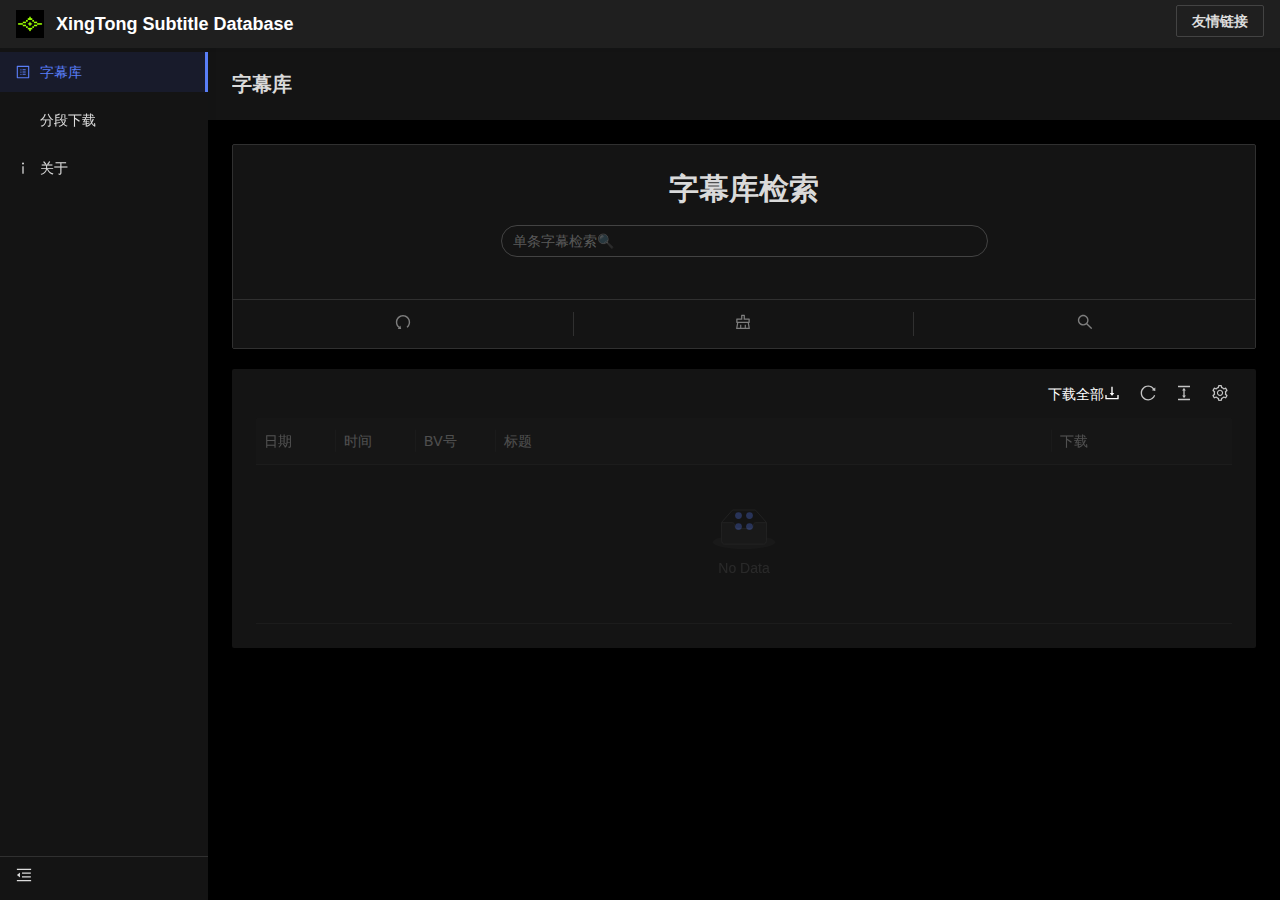
==== commit c3095758: "fix cut bug" ====
--- a/web/index.html
+++ b/web/index.html
@@ -6,17 +6,17 @@
       name="viewport"
       content="width=device-width, initial-scale=1, maximum-scale=1, minimum-scale=1, user-scalable=no"
     />
-    <link rel="stylesheet" href="./umi.408696fe.css" />
+    <link rel="stylesheet" href="./umi.f69b13f2.css" />
     <script>
       window.routerBase = "./";
     </script>
     <script>
-      //! umi version: 3.5.21
+      //! umi version: 3.5.32
     </script>
   </head>
   <body>
     <div id="root"></div>
 
-    <script src="./umi.54ba605e.js"></script>
+    <script src="./umi.60f75a39.js"></script>
   </body>
 </html>
--- a/web/umi.f69b13f2.css
+++ b/web/umi.f69b13f2.css
@@ -0,0 +1 @@
+[class*=ant-]::-ms-clear,[class*=ant-] input::-ms-clear,[class*=ant-] input::-ms-reveal,[class^=ant-]::-ms-clear,[class^=ant-] input::-ms-clear,[class^=ant-] input::-ms-reveal{display:none}body,html{width:100%;height:100%}input::-ms-clear,input::-ms-reveal{display:none}*,:after,:before{box-sizing:border-box}html{font-family:sans-serif;line-height:1.15;-webkit-text-size-adjust:100%;-ms-text-size-adjust:100%;-ms-overflow-style:scrollbar;-webkit-tap-highlight-color:rgba(0,0,0,0)}@-ms-viewport{width:device-width}body{margin:0;color:hsla(0,0%,100%,.85);font-size:14px;font-family:-apple-system,BlinkMacSystemFont,"Segoe UI",Roboto,"Helvetica Neue",Arial,"Noto Sans",sans-serif,"Apple Color Emoji","Segoe UI Emoji","Segoe UI Symbol","Noto Color Emoji";font-variant:tabular-nums;line-height:1.5715;background-color:#000;font-feature-settings:tnum,"tnum"}[tabindex="-1"]:focus{outline:none!important}hr{box-sizing:content-box;height:0;overflow:visible}h1,h2,h3,h4,h5,h6{margin-top:0;margin-bottom:.5em;color:hsla(0,0%,100%,.85);font-weight:500}p{margin-top:0;margin-bottom:1em}abbr[data-original-title],abbr[title]{text-decoration:underline;-webkit-text-decoration:underline dotted;text-decoration:underline dotted;border-bottom:0;cursor:help}address{margin-bottom:1em;font-style:normal;line-height:inherit}input[type=number],input[type=password],input[type=text],textarea{-webkit-appearance:none}dl,ol,ul{margin-top:0;margin-bottom:1em}ol ol,ol ul,ul ol,ul ul{margin-bottom:0}dt{font-weight:500}dd{margin-bottom:.5em;margin-left:0}blockquote{margin:0 0 1em}dfn{font-style:italic}b,strong{font-weight:bolder}small{font-size:80%}sub,sup{position:relative;font-size:75%;line-height:0;vertical-align:baseline}sub{bottom:-.25em}sup{top:-.5em}a{color:#597ef7;text-decoration:none;background-color:transparent;outline:none;cursor:pointer;transition:color .3s;-webkit-text-decoration-skip:objects}a:hover{color:#4159a8}a:active{color:#7a97e8}a:active,a:hover{text-decoration:none;outline:0}a:focus{text-decoration:none;outline:0}a[disabled]{color:hsla(0,0%,100%,.3);cursor:not-allowed}code,kbd,pre,samp{font-size:1em;font-family:"SFMono-Regular",Consolas,"Liberation Mono",Menlo,Courier,monospace}pre{margin-top:0;margin-bottom:1em;overflow:auto}figure{margin:0 0 1em}img{vertical-align:middle;border-style:none}[role=button],a,area,button,input:not([type=range]),label,select,summary,textarea{touch-action:manipulation}table{border-collapse:collapse}caption{padding-top:.75em;padding-bottom:.3em;color:hsla(0,0%,100%,.45);text-align:left;caption-side:bottom}button,input,optgroup,select,textarea{margin:0;color:inherit;font-size:inherit;font-family:inherit;line-height:inherit}button,input{overflow:visible}button,select{text-transform:none}[type=reset],[type=submit],button,html [type=button]{-webkit-appearance:button}[type=button]::-moz-focus-inner,[type=reset]::-moz-focus-inner,[type=submit]::-moz-focus-inner,button::-moz-focus-inner{padding:0;border-style:none}input[type=checkbox],input[type=radio]{box-sizing:border-box;padding:0}input[type=date],input[type=datetime-local],input[type=month],input[type=time]{-webkit-appearance:listbox}textarea{overflow:auto;resize:vertical}fieldset{min-width:0;margin:0;padding:0;border:0}legend{display:block;width:100%;max-width:100%;margin-bottom:.5em;padding:0;color:inherit;font-size:1.5em;line-height:inherit;white-space:normal}progress{vertical-align:baseline}[type=number]::-webkit-inner-spin-button,[type=number]::-webkit-outer-spin-button{height:auto}[type=search]{outline-offset:-2px;-webkit-appearance:none}[type=search]::-webkit-search-cancel-button,[type=search]::-webkit-search-decoration{-webkit-appearance:none}::-webkit-file-upload-button{font:inherit;-webkit-appearance:button}output{display:inline-block}summary{display:list-item}template{display:none}[hidden]{display:none!important}mark{padding:.2em;background-color:#2b2611}::selection{color:#fff;background:#597ef7}.clearfix:before{display:table;content:""}.clearfix:after{display:table;clear:both;content:""}.anticon{display:inline-block;color:inherit;font-style:normal;line-height:0;text-align:center;text-transform:none;vertical-align:-.125em;text-rendering:optimizelegibility;-webkit-font-smoothing:antialiased;-moz-osx-font-smoothing:grayscale}.anticon>*{line-height:1}.anticon svg{display:inline-block}.anticon:before{display:none}.anticon .anticon-icon{display:block}.anticon>.anticon{line-height:0;vertical-align:0}.anticon[tabindex]{cursor:pointer}.anticon-spin,.anticon-spin:before{display:inline-block;animation:loadingCircle 1s linear infinite}.ant-fade-appear,.ant-fade-enter{animation-duration:.2s;animation-fill-mode:both;animation-play-state:paused}.ant-fade-leave{animation-duration:.2s;animation-fill-mode:both;animation-play-state:paused}.ant-fade-appear.ant-fade-appear-active,.ant-fade-enter.ant-fade-enter-active{animation-name:antFadeIn;animation-play-state:running}.ant-fade-leave.ant-fade-leave-active{animation-name:antFadeOut;animation-play-state:running;pointer-events:none}.ant-fade-appear,.ant-fade-enter{opacity:0;animation-timing-function:linear}.ant-fade-leave{animation-timing-function:linear}@keyframes antFadeIn{0%{opacity:0}to{opacity:1}}@keyframes antFadeOut{0%{opacity:1}to{opacity:0}}.ant-move-up-appear,.ant-move-up-enter{animation-duration:.2s;animation-fill-mode:both;animation-play-state:paused}.ant-move-up-leave{animation-duration:.2s;animation-fill-mode:both;animation-play-state:paused}.ant-move-up-appear.ant-move-up-appear-active,.ant-move-up-enter.ant-move-up-enter-active{animation-name:antMoveUpIn;animation-play-state:running}.ant-move-up-leave.ant-move-up-leave-active{animation-name:antMoveUpOut;animation-play-state:running;pointer-events:none}.ant-move-up-appear,.ant-move-up-enter{opacity:0;animation-timing-function:cubic-bezier(.08,.82,.17,1)}.ant-move-up-leave{animation-timing-function:cubic-bezier(.6,.04,.98,.34)}.ant-move-down-appear,.ant-move-down-enter{animation-duration:.2s;animation-fill-mode:both;animation-play-state:paused}.ant-move-down-leave{animation-duration:.2s;animation-fill-mode:both;animation-play-state:paused}.ant-move-down-appear.ant-move-down-appear-active,.ant-move-down-enter.ant-move-down-enter-active{animation-name:antMoveDownIn;animation-play-state:running}.ant-move-down-leave.ant-move-down-leave-active{animation-name:antMoveDownOut;animation-play-state:running;pointer-events:none}.ant-move-down-appear,.ant-move-down-enter{opacity:0;animation-timing-function:cubic-bezier(.08,.82,.17,1)}.ant-move-down-leave{animation-timing-function:cubic-bezier(.6,.04,.98,.34)}.ant-move-left-appear,.ant-move-left-enter{animation-duration:.2s;animation-fill-mode:both;animation-play-state:paused}.ant-move-left-leave{animation-duration:.2s;animation-fill-mode:both;animation-play-state:paused}.ant-move-left-appear.ant-move-left-appear-active,.ant-move-left-enter.ant-move-left-enter-active{animation-name:antMoveLeftIn;animation-play-state:running}.ant-move-left-leave.ant-move-left-leave-active{animation-name:antMoveLeftOut;animation-play-state:running;pointer-events:none}.ant-move-left-appear,.ant-move-left-enter{opacity:0;animation-timing-function:cubic-bezier(.08,.82,.17,1)}.ant-move-left-leave{animation-timing-function:cubic-bezier(.6,.04,.98,.34)}.ant-move-right-appear,.ant-move-right-enter{animation-duration:.2s;animation-fill-mode:both;animation-play-state:paused}.ant-move-right-leave{animation-duration:.2s;animation-fill-mode:both;animation-play-state:paused}.ant-move-right-appear.ant-move-right-appear-active,.ant-move-right-enter.ant-move-right-enter-active{animation-name:antMoveRightIn;animation-play-state:running}.ant-move-right-leave.ant-move-right-leave-active{animation-name:antMoveRightOut;animation-play-state:running;pointer-events:none}.ant-move-right-appear,.ant-move-right-enter{opacity:0;animation-timing-function:cubic-bezier(.08,.82,.17,1)}.ant-move-right-leave{animation-timing-function:cubic-bezier(.6,.04,.98,.34)}@keyframes antMoveDownIn{0%{transform:translateY(100%);transform-origin:0 0;opacity:0}to{transform:translateY(0);transform-origin:0 0;opacity:1}}@keyframes antMoveDownOut{0%{transform:translateY(0);transform-origin:0 0;opacity:1}to{transform:translateY(100%);transform-origin:0 0;opacity:0}}@keyframes antMoveLeftIn{0%{transform:translateX(-100%);transform-origin:0 0;opacity:0}to{transform:translateX(0);transform-origin:0 0;opacity:1}}@keyframes antMoveLeftOut{0%{transform:translateX(0);transform-origin:0 0;opacity:1}to{transform:translateX(-100%);transform-origin:0 0;opacity:0}}@keyframes antMoveRightIn{0%{transform:translateX(100%);transform-origin:0 0;opacity:0}to{transform:translateX(0);transform-origin:0 0;opacity:1}}@keyframes antMoveRightOut{0%{transform:translateX(0);transform-origin:0 0;opacity:1}to{transform:translateX(100%);transform-origin:0 0;opacity:0}}@keyframes antMoveUpIn{0%{transform:translateY(-100%);transform-origin:0 0;opacity:0}to{transform:translateY(0);transform-origin:0 0;opacity:1}}@keyframes antMoveUpOut{0%{transform:translateY(0);transform-origin:0 0;opacity:1}to{transform:translateY(-100%);transform-origin:0 0;opacity:0}}@keyframes loadingCircle{to{transform:rotate(1turn)}}[ant-click-animating-without-extra-node=true],[ant-click-animating=true]{position:relative}html{--antd-wave-shadow-color:#597ef7;--scroll-bar:0}.ant-click-animating-node,[ant-click-animating-without-extra-node=true]:after{position:absolute;top:0;right:0;bottom:0;left:0;display:block;border-radius:inherit;box-shadow:0 0 0 0 #597ef7;box-shadow:0 0 0 0 var(--antd-wave-shadow-color);opacity:.2;animation:fadeEffect 2s cubic-bezier(.08,.82,.17,1),waveEffect .4s cubic-bezier(.08,.82,.17,1);animation-fill-mode:forwards;content:"";pointer-events:none}@keyframes waveEffect{to{box-shadow:0 0 0 #597ef7;box-shadow:0 0 0 6px #597ef7;box-shadow:0 0 0 6px var(--antd-wave-shadow-color)}}@keyframes fadeEffect{to{opacity:0}}.ant-slide-up-appear,.ant-slide-up-enter{animation-duration:.2s;animation-fill-mode:both;animation-play-state:paused}.ant-slide-up-leave{animation-duration:.2s;animation-fill-mode:both;animation-play-state:paused}.ant-slide-up-appear.ant-slide-up-appear-active,.ant-slide-up-enter.ant-slide-up-enter-active{animation-name:antSlideUpIn;animation-play-state:running}.ant-slide-up-leave.ant-slide-up-leave-active{animation-name:antSlideUpOut;animation-play-state:running;pointer-events:none}.ant-slide-up-appear,.ant-slide-up-enter{opacity:0;animation-timing-function:cubic-bezier(.23,1,.32,1)}.ant-slide-up-leave{animation-timing-function:cubic-bezier(.755,.05,.855,.06)}.ant-slide-down-appear,.ant-slide-down-enter{animation-duration:.2s;animation-fill-mode:both;animation-play-state:paused}.ant-slide-down-leave{animation-duration:.2s;animation-fill-mode:both;animation-play-state:paused}.ant-slide-down-appear.ant-slide-down-appear-active,.ant-slide-down-enter.ant-slide-down-enter-active{animation-name:antSlideDownIn;animation-play-state:running}.ant-slide-down-leave.ant-slide-down-leave-active{animation-name:antSlideDownOut;animation-play-state:running;pointer-events:none}.ant-slide-down-appear,.ant-slide-down-enter{opacity:0;animation-timing-function:cubic-bezier(.23,1,.32,1)}.ant-slide-down-leave{animation-timing-function:cubic-bezier(.755,.05,.855,.06)}.ant-slide-left-appear,.ant-slide-left-enter{animation-duration:.2s;animation-fill-mode:both;animation-play-state:paused}.ant-slide-left-leave{animation-duration:.2s;animation-fill-mode:both;animation-play-state:paused}.ant-slide-left-appear.ant-slide-left-appear-active,.ant-slide-left-enter.ant-slide-left-enter-active{animation-name:antSlideLeftIn;animation-play-state:running}.ant-slide-left-leave.ant-slide-left-leave-active{animation-name:antSlideLeftOut;animation-play-state:running;pointer-events:none}.ant-slide-left-appear,.ant-slide-left-enter{opacity:0;animation-timing-function:cubic-bezier(.23,1,.32,1)}.ant-slide-left-leave{animation-timing-function:cubic-bezier(.755,.05,.855,.06)}.ant-slide-right-appear,.ant-slide-right-enter{animation-duration:.2s;animation-fill-mode:both;animation-play-state:paused}.ant-slide-right-leave{animation-duration:.2s;animation-fill-mode:both;animation-play-state:paused}.ant-slide-right-appear.ant-slide-right-appear-active,.ant-slide-right-enter.ant-slide-right-enter-active{animation-name:antSlideRightIn;animation-play-state:running}.ant-slide-right-leave.ant-slide-right-leave-active{animation-name:antSlideRightOut;animation-play-state:running;pointer-events:none}.ant-slide-right-appear,.ant-slide-right-enter{opacity:0;animation-timing-function:cubic-bezier(.23,1,.32,1)}.ant-slide-right-leave{animation-timing-function:cubic-bezier(.755,.05,.855,.06)}@keyframes antSlideUpIn{0%{transform:scaleY(.8);transform-origin:0 0;opacity:0}to{transform:scaleY(1);transform-origin:0 0;opacity:1}}@keyframes antSlideUpOut{0%{transform:scaleY(1);transform-origin:0 0;opacity:1}to{transform:scaleY(.8);transform-origin:0 0;opacity:0}}@keyframes antSlideDownIn{0%{transform:scaleY(.8);transform-origin:100% 100%;opacity:0}to{transform:scaleY(1);transform-origin:100% 100%;opacity:1}}@keyframes antSlideDownOut{0%{transform:scaleY(1);transform-origin:100% 100%;opacity:1}to{transform:scaleY(.8);transform-origin:100% 100%;opacity:0}}@keyframes antSlideLeftIn{0%{transform:scaleX(.8);transform-origin:0 0;opacity:0}to{transform:scaleX(1);transform-origin:0 0;opacity:1}}@keyframes antSlideLeftOut{0%{transform:scaleX(1);transform-origin:0 0;opacity:1}to{transform:scaleX(.8);transform-origin:0 0;opacity:0}}@keyframes antSlideRightIn{0%{transform:scaleX(.8);transform-origin:100% 0;opacity:0}to{transform:scaleX(1);transform-origin:100% 0;opacity:1}}@keyframes antSlideRightOut{0%{transform:scaleX(1);transform-origin:100% 0;opacity:1}to{transform:scaleX(.8);transform-origin:100% 0;opacity:0}}.ant-zoom-appear,.ant-zoom-enter{animation-duration:.2s;animation-fill-mode:both;animation-play-state:paused}.ant-zoom-leave{animation-duration:.2s;animation-fill-mode:both;animation-play-state:paused}.ant-zoom-appear.ant-zoom-appear-active,.ant-zoom-enter.ant-zoom-enter-active{animation-name:antZoomIn;animation-play-state:running}.ant-zoom-leave.ant-zoom-leave-active{animation-name:antZoomOut;animation-play-state:running;pointer-events:none}.ant-zoom-appear,.ant-zoom-enter{transform:scale(0);opacity:0;animation-timing-function:cubic-bezier(.08,.82,.17,1)}.ant-zoom-appear-prepare,.ant-zoom-enter-prepare{transform:none}.ant-zoom-leave{animation-timing-function:cubic-bezier(.78,.14,.15,.86)}.ant-zoom-big-appear,.ant-zoom-big-enter{animation-duration:.2s;animation-fill-mode:both;animation-play-state:paused}.ant-zoom-big-leave{animation-duration:.2s;animation-fill-mode:both;animation-play-state:paused}.ant-zoom-big-appear.ant-zoom-big-appear-active,.ant-zoom-big-enter.ant-zoom-big-enter-active{animation-name:antZoomBigIn;animation-play-state:running}.ant-zoom-big-leave.ant-zoom-big-leave-active{animation-name:antZoomBigOut;animation-play-state:running;pointer-events:none}.ant-zoom-big-appear,.ant-zoom-big-enter{transform:scale(0);opacity:0;animation-timing-function:cubic-bezier(.08,.82,.17,1)}.ant-zoom-big-appear-prepare,.ant-zoom-big-enter-prepare{transform:none}.ant-zoom-big-leave{animation-timing-function:cubic-bezier(.78,.14,.15,.86)}.ant-zoom-big-fast-appear,.ant-zoom-big-fast-enter{animation-duration:.1s;animation-fill-mode:both;animation-play-state:paused}.ant-zoom-big-fast-leave{animation-duration:.1s;animation-fill-mode:both;animation-play-state:paused}.ant-zoom-big-fast-appear.ant-zoom-big-fast-appear-active,.ant-zoom-big-fast-enter.ant-zoom-big-fast-enter-active{animation-name:antZoomBigIn;animation-play-state:running}.ant-zoom-big-fast-leave.ant-zoom-big-fast-leave-active{animation-name:antZoomBigOut;animation-play-state:running;pointer-events:none}.ant-zoom-big-fast-appear,.ant-zoom-big-fast-enter{transform:scale(0);opacity:0;animation-timing-function:cubic-bezier(.08,.82,.17,1)}.ant-zoom-big-fast-appear-prepare,.ant-zoom-big-fast-enter-prepare{transform:none}.ant-zoom-big-fast-leave{animation-timing-function:cubic-bezier(.78,.14,.15,.86)}.ant-zoom-up-appear,.ant-zoom-up-enter{animation-duration:.2s;animation-fill-mode:both;animation-play-state:paused}.ant-zoom-up-leave{animation-duration:.2s;animation-fill-mode:both;animation-play-state:paused}.ant-zoom-up-appear.ant-zoom-up-appear-active,.ant-zoom-up-enter.ant-zoom-up-enter-active{animation-name:antZoomUpIn;animation-play-state:running}.ant-zoom-up-leave.ant-zoom-up-leave-active{animation-name:antZoomUpOut;animation-play-state:running;pointer-events:none}.ant-zoom-up-appear,.ant-zoom-up-enter{transform:scale(0);opacity:0;animation-timing-function:cubic-bezier(.08,.82,.17,1)}.ant-zoom-up-appear-prepare,.ant-zoom-up-enter-prepare{transform:none}.ant-zoom-up-leave{animation-timing-function:cubic-bezier(.78,.14,.15,.86)}.ant-zoom-down-appear,.ant-zoom-down-enter{animation-duration:.2s;animation-fill-mode:both;animation-play-state:paused}.ant-zoom-down-leave{animation-duration:.2s;animation-fill-mode:both;animation-play-state:paused}.ant-zoom-down-appear.ant-zoom-down-appear-active,.ant-zoom-down-enter.ant-zoom-down-enter-active{animation-name:antZoomDownIn;animation-play-state:running}.ant-zoom-down-leave.ant-zoom-down-leave-active{animation-name:antZoomDownOut;animation-play-state:running;pointer-events:none}.ant-zoom-down-appear,.ant-zoom-down-enter{transform:scale(0);opacity:0;animation-timing-function:cubic-bezier(.08,.82,.17,1)}.ant-zoom-down-appear-prepare,.ant-zoom-down-enter-prepare{transform:none}.ant-zoom-down-leave{animation-timing-function:cubic-bezier(.78,.14,.15,.86)}.ant-zoom-left-appear,.ant-zoom-left-enter{animation-duration:.2s;animation-fill-mode:both;animation-play-state:paused}.ant-zoom-left-leave{animation-duration:.2s;animation-fill-mode:both;animation-play-state:paused}.ant-zoom-left-appear.ant-zoom-left-appear-active,.ant-zoom-left-enter.ant-zoom-left-enter-active{animation-name:antZoomLeftIn;animation-play-state:running}.ant-zoom-left-leave.ant-zoom-left-leave-active{animation-name:antZoomLeftOut;animation-play-state:running;pointer-events:none}.ant-zoom-left-appear,.ant-zoom-left-enter{transform:scale(0);opacity:0;animation-timing-function:cubic-bezier(.08,.82,.17,1)}.ant-zoom-left-appear-prepare,.ant-zoom-left-enter-prepare{transform:none}.ant-zoom-left-leave{animation-timing-function:cubic-bezier(.78,.14,.15,.86)}.ant-zoom-right-appear,.ant-zoom-right-enter{animation-duration:.2s;animation-fill-mode:both;animation-play-state:paused}.ant-zoom-right-leave{animation-duration:.2s;animation-fill-mode:both;animation-play-state:paused}.ant-zoom-right-appear.ant-zoom-right-appear-active,.ant-zoom-right-enter.ant-zoom-right-enter-active{animation-name:antZoomRightIn;animation-play-state:running}.ant-zoom-right-leave.ant-zoom-right-leave-active{animation-name:antZoomRightOut;animation-play-state:running;pointer-events:none}.ant-zoom-right-appear,.ant-zoom-right-enter{transform:scale(0);opacity:0;animation-timing-function:cubic-bezier(.08,.82,.17,1)}.ant-zoom-right-appear-prepare,.ant-zoom-right-enter-prepare{transform:none}.ant-zoom-right-leave{animation-timing-function:cubic-bezier(.78,.14,.15,.86)}@keyframes antZoomIn{0%{transform:scale(.2);opacity:0}to{transform:scale(1);opacity:1}}@keyframes antZoomOut{0%{transform:scale(1)}to{transform:scale(.2);opacity:0}}@keyframes antZoomBigIn{0%{transform:scale(.8);opacity:0}to{transform:scale(1);opacity:1}}@keyframes antZoomBigOut{0%{transform:scale(1)}to{transform:scale(.8);opacity:0}}@keyframes antZoomUpIn{0%{transform:scale(.8);transform-origin:50% 0;opacity:0}to{transform:scale(1);transform-origin:50% 0}}@keyframes antZoomUpOut{0%{transform:scale(1);transform-origin:50% 0}to{transform:scale(.8);transform-origin:50% 0;opacity:0}}@keyframes antZoomLeftIn{0%{transform:scale(.8);transform-origin:0 50%;opacity:0}to{transform:scale(1);transform-origin:0 50%}}@keyframes antZoomLeftOut{0%{transform:scale(1);transform-origin:0 50%}to{transform:scale(.8);transform-origin:0 50%;opacity:0}}@keyframes antZoomRightIn{0%{transform:scale(.8);transform-origin:100% 50%;opacity:0}to{transform:scale(1);transform-origin:100% 50%}}@keyframes antZoomRightOut{0%{transform:scale(1);transform-origin:100% 50%}to{transform:scale(.8);transform-origin:100% 50%;opacity:0}}@keyframes antZoomDownIn{0%{transform:scale(.8);transform-origin:50% 100%;opacity:0}to{transform:scale(1);transform-origin:50% 100%}}@keyframes antZoomDownOut{0%{transform:scale(1);transform-origin:50% 100%}to{transform:scale(.8);transform-origin:50% 100%;opacity:0}}.ant-motion-collapse-legacy{overflow:hidden}.ant-motion-collapse-legacy-active{transition:height .2s cubic-bezier(.645,.045,.355,1),opacity .2s cubic-bezier(.645,.045,.355,1)!important}.ant-motion-collapse{overflow:hidden;transition:height .2s cubic-bezier(.645,.045,.355,1),opacity .2s cubic-bezier(.645,.045,.355,1)!important}.ant-btn{line-height:1.5715;position:relative;display:inline-block;font-weight:400;white-space:nowrap;text-align:center;background-image:none;box-shadow:0 2px 0 rgba(0,0,0,.015);cursor:pointer;transition:all .3s cubic-bezier(.645,.045,.355,1);-webkit-user-select:none;-moz-user-select:none;-ms-user-select:none;user-select:none;touch-action:manipulation;height:32px;padding:4px 15px;font-size:14px;border-radius:2px;color:hsla(0,0%,100%,.85);border:1px solid #434343;background:transparent}.ant-btn>.anticon{line-height:1}.ant-btn,.ant-btn:active,.ant-btn:focus{outline:0}.ant-btn:not([disabled]):hover{text-decoration:none}.ant-btn:not([disabled]):active{outline:0;box-shadow:none}.ant-btn[disabled]{cursor:not-allowed}.ant-btn[disabled]>*{pointer-events:none}.ant-btn-lg{height:40px;padding:6.4px 15px;font-size:16px;border-radius:2px}.ant-btn-sm{height:24px;padding:0 7px;font-size:14px;border-radius:2px}.ant-btn>a:only-child{color:currentcolor}.ant-btn>a:only-child:after{position:absolute;top:0;right:0;bottom:0;left:0;background:transparent;content:""}.ant-btn:focus,.ant-btn:hover{color:#4159a8;border-color:#4159a8;background:transparent}.ant-btn:focus>a:only-child,.ant-btn:hover>a:only-child{color:currentcolor}.ant-btn:focus>a:only-child:after,.ant-btn:hover>a:only-child:after{position:absolute;top:0;right:0;bottom:0;left:0;background:transparent;content:""}.ant-btn:active{color:#7a97e8;border-color:#7a97e8;background:transparent}.ant-btn:active>a:only-child{color:currentcolor}.ant-btn:active>a:only-child:after{position:absolute;top:0;right:0;bottom:0;left:0;background:transparent;content:""}.ant-btn[disabled],.ant-btn[disabled]:active,.ant-btn[disabled]:focus,.ant-btn[disabled]:hover{color:hsla(0,0%,100%,.3);border-color:#434343;background:hsla(0,0%,100%,.08);text-shadow:none;box-shadow:none}.ant-btn[disabled]:active>a:only-child,.ant-btn[disabled]:focus>a:only-child,.ant-btn[disabled]:hover>a:only-child,.ant-btn[disabled]>a:only-child{color:currentcolor}.ant-btn[disabled]:active>a:only-child:after,.ant-btn[disabled]:focus>a:only-child:after,.ant-btn[disabled]:hover>a:only-child:after,.ant-btn[disabled]>a:only-child:after{position:absolute;top:0;right:0;bottom:0;left:0;background:transparent;content:""}.ant-btn:active,.ant-btn:focus,.ant-btn:hover{text-decoration:none;background:transparent}.ant-btn>span{display:inline-block}.ant-btn-primary{color:#fff;border-color:#597ef7;background:#597ef7;text-shadow:0 -1px 0 rgba(0,0,0,.12);box-shadow:0 2px 0 rgba(0,0,0,.045)}.ant-btn-primary>a:only-child{color:currentcolor}.ant-btn-primary>a:only-child:after{position:absolute;top:0;right:0;bottom:0;left:0;background:transparent;content:""}.ant-btn-primary:focus,.ant-btn-primary:hover{color:#fff;border-color:#415ed1;background:#415ed1}.ant-btn-primary:focus>a:only-child,.ant-btn-primary:hover>a:only-child{color:currentcolor}.ant-btn-primary:focus>a:only-child:after,.ant-btn-primary:hover>a:only-child:after{position:absolute;top:0;right:0;bottom:0;left:0;background:transparent;content:""}.ant-btn-primary:active{color:#fff;border-color:#85a5ff;background:#85a5ff}.ant-btn-primary:active>a:only-child{color:currentcolor}.ant-btn-primary:active>a:only-child:after{position:absolute;top:0;right:0;bottom:0;left:0;background:transparent;content:""}.ant-btn-primary[disabled],.ant-btn-primary[disabled]:active,.ant-btn-primary[disabled]:focus,.ant-btn-primary[disabled]:hover{color:hsla(0,0%,100%,.3);border-color:#434343;background:hsla(0,0%,100%,.08);text-shadow:none;box-shadow:none}.ant-btn-primary[disabled]:active>a:only-child,.ant-btn-primary[disabled]:focus>a:only-child,.ant-btn-primary[disabled]:hover>a:only-child,.ant-btn-primary[disabled]>a:only-child{color:currentcolor}.ant-btn-primary[disabled]:active>a:only-child:after,.ant-btn-primary[disabled]:focus>a:only-child:after,.ant-btn-primary[disabled]:hover>a:only-child:after,.ant-btn-primary[disabled]>a:only-child:after{position:absolute;top:0;right:0;bottom:0;left:0;background:transparent;content:""}.ant-btn-group .ant-btn-primary:not(:first-child):not(:last-child){border-right-color:#4159a8;border-left-color:#4159a8}.ant-btn-group .ant-btn-primary:not(:first-child):not(:last-child):disabled{border-color:#434343}.ant-btn-group .ant-btn-primary:first-child:not(:last-child){border-right-color:#4159a8}.ant-btn-group .ant-btn-primary:first-child:not(:last-child)[disabled]{border-right-color:#434343}.ant-btn-group .ant-btn-primary+.ant-btn-primary,.ant-btn-group .ant-btn-primary:last-child:not(:first-child){border-left-color:#4159a8}.ant-btn-group .ant-btn-primary+.ant-btn-primary[disabled],.ant-btn-group .ant-btn-primary:last-child:not(:first-child)[disabled]{border-left-color:#434343}.ant-btn-ghost{color:hsla(0,0%,100%,.85);border-color:#434343;background:transparent}.ant-btn-ghost>a:only-child{color:currentcolor}.ant-btn-ghost>a:only-child:after{position:absolute;top:0;right:0;bottom:0;left:0;background:transparent;content:""}.ant-btn-ghost:focus,.ant-btn-ghost:hover{color:#4159a8;border-color:#4159a8;background:transparent}.ant-btn-ghost:focus>a:only-child,.ant-btn-ghost:hover>a:only-child{color:currentcolor}.ant-btn-ghost:focus>a:only-child:after,.ant-btn-ghost:hover>a:only-child:after{position:absolute;top:0;right:0;bottom:0;left:0;background:transparent;content:""}.ant-btn-ghost:active{color:#7a97e8;border-color:#7a97e8;background:transparent}.ant-btn-ghost:active>a:only-child{color:currentcolor}.ant-btn-ghost:active>a:only-child:after{position:absolute;top:0;right:0;bottom:0;left:0;background:transparent;content:""}.ant-btn-ghost[disabled],.ant-btn-ghost[disabled]:active,.ant-btn-ghost[disabled]:focus,.ant-btn-ghost[disabled]:hover{color:hsla(0,0%,100%,.3);border-color:#434343;background:hsla(0,0%,100%,.08);text-shadow:none;box-shadow:none}.ant-btn-ghost[disabled]:active>a:only-child,.ant-btn-ghost[disabled]:focus>a:only-child,.ant-btn-ghost[disabled]:hover>a:only-child,.ant-btn-ghost[disabled]>a:only-child{color:currentcolor}.ant-btn-ghost[disabled]:active>a:only-child:after,.ant-btn-ghost[disabled]:focus>a:only-child:after,.ant-btn-ghost[disabled]:hover>a:only-child:after,.ant-btn-ghost[disabled]>a:only-child:after{position:absolute;top:0;right:0;bottom:0;left:0;background:transparent;content:""}.ant-btn-dashed{color:hsla(0,0%,100%,.85);border-color:#434343;background:transparent;border-style:dashed}.ant-btn-dashed>a:only-child{color:currentcolor}.ant-btn-dashed>a:only-child:after{position:absolute;top:0;right:0;bottom:0;left:0;background:transparent;content:""}.ant-btn-dashed:focus,.ant-btn-dashed:hover{color:#4159a8;border-color:#4159a8;background:transparent}.ant-btn-dashed:focus>a:only-child,.ant-btn-dashed:hover>a:only-child{color:currentcolor}.ant-btn-dashed:focus>a:only-child:after,.ant-btn-dashed:hover>a:only-child:after{position:absolute;top:0;right:0;bottom:0;left:0;background:transparent;content:""}.ant-btn-dashed:active{color:#7a97e8;border-color:#7a97e8;background:transparent}.ant-btn-dashed:active>a:only-child{color:currentcolor}.ant-btn-dashed:active>a:only-child:after{position:absolute;top:0;right:0;bottom:0;left:0;background:transparent;content:""}.ant-btn-dashed[disabled],.ant-btn-dashed[disabled]:active,.ant-btn-dashed[disabled]:focus,.ant-btn-dashed[disabled]:hover{color:hsla(0,0%,100%,.3);border-color:#434343;background:hsla(0,0%,100%,.08);text-shadow:none;box-shadow:none}.ant-btn-dashed[disabled]:active>a:only-child,.ant-btn-dashed[disabled]:focus>a:only-child,.ant-btn-dashed[disabled]:hover>a:only-child,.ant-btn-dashed[disabled]>a:only-child{color:currentcolor}.ant-btn-dashed[disabled]:active>a:only-child:after,.ant-btn-dashed[disabled]:focus>a:only-child:after,.ant-btn-dashed[disabled]:hover>a:only-child:after,.ant-btn-dashed[disabled]>a:only-child:after{position:absolute;top:0;right:0;bottom:0;left:0;background:transparent;content:""}.ant-btn-danger{color:#fff;border-color:#a61d24;background:#a61d24;text-shadow:0 -1px 0 rgba(0,0,0,.12);box-shadow:0 2px 0 rgba(0,0,0,.045)}.ant-btn-danger>a:only-child{color:currentcolor}.ant-btn-danger>a:only-child:after{position:absolute;top:0;right:0;bottom:0;left:0;background:transparent;content:""}.ant-btn-danger:focus,.ant-btn-danger:hover{color:#fff;border-color:#800f19;background:#800f19}.ant-btn-danger:focus>a:only-child,.ant-btn-danger:hover>a:only-child{color:currentcolor}.ant-btn-danger:focus>a:only-child:after,.ant-btn-danger:hover>a:only-child:after{position:absolute;top:0;right:0;bottom:0;left:0;background:transparent;content:""}.ant-btn-danger:active{color:#fff;border-color:#b33b3d;background:#b33b3d}.ant-btn-danger:active>a:only-child{color:currentcolor}.ant-btn-danger:active>a:only-child:after{position:absolute;top:0;right:0;bottom:0;left:0;background:transparent;content:""}.ant-btn-danger[disabled],.ant-btn-danger[disabled]:active,.ant-btn-danger[disabled]:focus,.ant-btn-danger[disabled]:hover{color:hsla(0,0%,100%,.3);border-color:#434343;background:hsla(0,0%,100%,.08);text-shadow:none;box-shadow:none}.ant-btn-danger[disabled]:active>a:only-child,.ant-btn-danger[disabled]:focus>a:only-child,.ant-btn-danger[disabled]:hover>a:only-child,.ant-btn-danger[disabled]>a:only-child{color:currentcolor}.ant-btn-danger[disabled]:active>a:only-child:after,.ant-btn-danger[disabled]:focus>a:only-child:after,.ant-btn-danger[disabled]:hover>a:only-child:after,.ant-btn-danger[disabled]>a:only-child:after{position:absolute;top:0;right:0;bottom:0;left:0;background:transparent;content:""}.ant-btn-link{color:#597ef7;border-color:transparent;background:transparent;box-shadow:none}.ant-btn-link>a:only-child{color:currentcolor}.ant-btn-link>a:only-child:after{position:absolute;top:0;right:0;bottom:0;left:0;background:transparent;content:""}.ant-btn-link:focus,.ant-btn-link:hover{color:#4159a8;border-color:#4159a8;background:transparent}.ant-btn-link:focus>a:only-child,.ant-btn-link:hover>a:only-child{color:currentcolor}.ant-btn-link:focus>a:only-child:after,.ant-btn-link:hover>a:only-child:after{position:absolute;top:0;right:0;bottom:0;left:0;background:transparent;content:""}.ant-btn-link:active{color:#7a97e8;border-color:#7a97e8;background:transparent}.ant-btn-link:active>a:only-child{color:currentcolor}.ant-btn-link:active>a:only-child:after{position:absolute;top:0;right:0;bottom:0;left:0;background:transparent;content:""}.ant-btn-link[disabled],.ant-btn-link[disabled]:active,.ant-btn-link[disabled]:focus,.ant-btn-link[disabled]:hover{border-color:#434343;background:hsla(0,0%,100%,.08)}.ant-btn-link:hover{background:transparent}.ant-btn-link:active,.ant-btn-link:focus,.ant-btn-link:hover{border-color:transparent}.ant-btn-link[disabled],.ant-btn-link[disabled]:active,.ant-btn-link[disabled]:focus,.ant-btn-link[disabled]:hover{color:hsla(0,0%,100%,.3);border-color:transparent;background:transparent;text-shadow:none;box-shadow:none}.ant-btn-link[disabled]:active>a:only-child,.ant-btn-link[disabled]:focus>a:only-child,.ant-btn-link[disabled]:hover>a:only-child,.ant-btn-link[disabled]>a:only-child{color:currentcolor}.ant-btn-link[disabled]:active>a:only-child:after,.ant-btn-link[disabled]:focus>a:only-child:after,.ant-btn-link[disabled]:hover>a:only-child:after,.ant-btn-link[disabled]>a:only-child:after{position:absolute;top:0;right:0;bottom:0;left:0;background:transparent;content:""}.ant-btn-text{color:hsla(0,0%,100%,.85);border-color:transparent;background:transparent;box-shadow:none}.ant-btn-text>a:only-child{color:currentcolor}.ant-btn-text>a:only-child:after{position:absolute;top:0;right:0;bottom:0;left:0;background:transparent;content:""}.ant-btn-text:focus,.ant-btn-text:hover{color:#4159a8;border-color:#4159a8;background:transparent}.ant-btn-text:focus>a:only-child,.ant-btn-text:hover>a:only-child{color:currentcolor}.ant-btn-text:focus>a:only-child:after,.ant-btn-text:hover>a:only-child:after{position:absolute;top:0;right:0;bottom:0;left:0;background:transparent;content:""}.ant-btn-text:active{color:#7a97e8;border-color:#7a97e8;background:transparent}.ant-btn-text:active>a:only-child{color:currentcolor}.ant-btn-text:active>a:only-child:after{position:absolute;top:0;right:0;bottom:0;left:0;background:transparent;content:""}.ant-btn-text[disabled],.ant-btn-text[disabled]:active,.ant-btn-text[disabled]:focus,.ant-btn-text[disabled]:hover{border-color:#434343;background:hsla(0,0%,100%,.08)}.ant-btn-text:focus,.ant-btn-text:hover{color:hsla(0,0%,100%,.85);background:hsla(0,0%,100%,.03);border-color:transparent}.ant-btn-text:active{color:hsla(0,0%,100%,.85);background:hsla(0,0%,100%,.04);border-color:transparent}.ant-btn-text[disabled],.ant-btn-text[disabled]:active,.ant-btn-text[disabled]:focus,.ant-btn-text[disabled]:hover{color:hsla(0,0%,100%,.3);border-color:transparent;background:transparent;text-shadow:none;box-shadow:none}.ant-btn-text[disabled]:active>a:only-child,.ant-btn-text[disabled]:focus>a:only-child,.ant-btn-text[disabled]:hover>a:only-child,.ant-btn-text[disabled]>a:only-child{color:currentcolor}.ant-btn-text[disabled]:active>a:only-child:after,.ant-btn-text[disabled]:focus>a:only-child:after,.ant-btn-text[disabled]:hover>a:only-child:after,.ant-btn-text[disabled]>a:only-child:after{position:absolute;top:0;right:0;bottom:0;left:0;background:transparent;content:""}.ant-btn-dangerous{color:#a61d24;border-color:#a61d24;background:transparent}.ant-btn-dangerous>a:only-child{color:currentcolor}.ant-btn-dangerous>a:only-child:after{position:absolute;top:0;right:0;bottom:0;left:0;background:transparent;content:""}.ant-btn-dangerous:focus,.ant-btn-dangerous:hover{color:#800f19;border-color:#800f19;background:transparent}.ant-btn-dangerous:focus>a:only-child,.ant-btn-dangerous:hover>a:only-child{color:currentcolor}.ant-btn-dangerous:focus>a:only-child:after,.ant-btn-dangerous:hover>a:only-child:after{position:absolute;top:0;right:0;bottom:0;left:0;background:transparent;content:""}.ant-btn-dangerous:active{color:#b33b3d;border-color:#b33b3d;background:transparent}.ant-btn-dangerous:active>a:only-child{color:currentcolor}.ant-btn-dangerous:active>a:only-child:after{position:absolute;top:0;right:0;bottom:0;left:0;background:transparent;content:""}.ant-btn-dangerous[disabled],.ant-btn-dangerous[disabled]:active,.ant-btn-dangerous[disabled]:focus,.ant-btn-dangerous[disabled]:hover{color:hsla(0,0%,100%,.3);border-color:#434343;background:hsla(0,0%,100%,.08);text-shadow:none;box-shadow:none}.ant-btn-dangerous[disabled]:active>a:only-child,.ant-btn-dangerous[disabled]:focus>a:only-child,.ant-btn-dangerous[disabled]:hover>a:only-child,.ant-btn-dangerous[disabled]>a:only-child{color:currentcolor}.ant-btn-dangerous[disabled]:active>a:only-child:after,.ant-btn-dangerous[disabled]:focus>a:only-child:after,.ant-btn-dangerous[disabled]:hover>a:only-child:after,.ant-btn-dangerous[disabled]>a:only-child:after{position:absolute;top:0;right:0;bottom:0;left:0;background:transparent;content:""}.ant-btn-dangerous.ant-btn-primary{color:#fff;border-color:#a61d24;background:#a61d24;text-shadow:0 -1px 0 rgba(0,0,0,.12);box-shadow:0 2px 0 rgba(0,0,0,.045)}.ant-btn-dangerous.ant-btn-primary>a:only-child{color:currentcolor}.ant-btn-dangerous.ant-btn-primary>a:only-child:after{position:absolute;top:0;right:0;bottom:0;left:0;background:transparent;content:""}.ant-btn-dangerous.ant-btn-primary:focus,.ant-btn-dangerous.ant-btn-primary:hover{color:#fff;border-color:#800f19;background:#800f19}.ant-btn-dangerous.ant-btn-primary:focus>a:only-child,.ant-btn-dangerous.ant-btn-primary:hover>a:only-child{color:currentcolor}.ant-btn-dangerous.ant-btn-primary:focus>a:only-child:after,.ant-btn-dangerous.ant-btn-primary:hover>a:only-child:after{position:absolute;top:0;right:0;bottom:0;left:0;background:transparent;content:""}.ant-btn-dangerous.ant-btn-primary:active{color:#fff;border-color:#b33b3d;background:#b33b3d}.ant-btn-dangerous.ant-btn-primary:active>a:only-child{color:currentcolor}.ant-btn-dangerous.ant-btn-primary:active>a:only-child:after{position:absolute;top:0;right:0;bottom:0;left:0;background:transparent;content:""}.ant-btn-dangerous.ant-btn-primary[disabled],.ant-btn-dangerous.ant-btn-primary[disabled]:active,.ant-btn-dangerous.ant-btn-primary[disabled]:focus,.ant-btn-dangerous.ant-btn-primary[disabled]:hover{color:hsla(0,0%,100%,.3);border-color:#434343;background:hsla(0,0%,100%,.08);text-shadow:none;box-shadow:none}.ant-btn-dangerous.ant-btn-primary[disabled]:active>a:only-child,.ant-btn-dangerous.ant-btn-primary[disabled]:focus>a:only-child,.ant-btn-dangerous.ant-btn-primary[disabled]:hover>a:only-child,.ant-btn-dangerous.ant-btn-primary[disabled]>a:only-child{color:currentcolor}.ant-btn-dangerous.ant-btn-primary[disabled]:active>a:only-child:after,.ant-btn-dangerous.ant-btn-primary[disabled]:focus>a:only-child:after,.ant-btn-dangerous.ant-btn-primary[disabled]:hover>a:only-child:after,.ant-btn-dangerous.ant-btn-primary[disabled]>a:only-child:after{position:absolute;top:0;right:0;bottom:0;left:0;background:transparent;content:""}.ant-btn-dangerous.ant-btn-link{color:#a61d24;border-color:transparent;background:transparent;box-shadow:none}.ant-btn-dangerous.ant-btn-link>a:only-child{color:currentcolor}.ant-btn-dangerous.ant-btn-link>a:only-child:after{position:absolute;top:0;right:0;bottom:0;left:0;background:transparent;content:""}.ant-btn-dangerous.ant-btn-link:focus,.ant-btn-dangerous.ant-btn-link:hover{color:#4159a8;border-color:#4159a8}.ant-btn-dangerous.ant-btn-link:active{color:#7a97e8;border-color:#7a97e8}.ant-btn-dangerous.ant-btn-link[disabled],.ant-btn-dangerous.ant-btn-link[disabled]:active,.ant-btn-dangerous.ant-btn-link[disabled]:focus,.ant-btn-dangerous.ant-btn-link[disabled]:hover{border-color:#434343;background:hsla(0,0%,100%,.08)}.ant-btn-dangerous.ant-btn-link:focus,.ant-btn-dangerous.ant-btn-link:hover{color:#800f19;border-color:transparent;background:transparent}.ant-btn-dangerous.ant-btn-link:focus>a:only-child,.ant-btn-dangerous.ant-btn-link:hover>a:only-child{color:currentcolor}.ant-btn-dangerous.ant-btn-link:focus>a:only-child:after,.ant-btn-dangerous.ant-btn-link:hover>a:only-child:after{position:absolute;top:0;right:0;bottom:0;left:0;background:transparent;content:""}.ant-btn-dangerous.ant-btn-link:active{color:#b33b3d;border-color:transparent;background:transparent}.ant-btn-dangerous.ant-btn-link:active>a:only-child{color:currentcolor}.ant-btn-dangerous.ant-btn-link:active>a:only-child:after{position:absolute;top:0;right:0;bottom:0;left:0;background:transparent;content:""}.ant-btn-dangerous.ant-btn-link[disabled],.ant-btn-dangerous.ant-btn-link[disabled]:active,.ant-btn-dangerous.ant-btn-link[disabled]:focus,.ant-btn-dangerous.ant-btn-link[disabled]:hover{color:hsla(0,0%,100%,.3);border-color:transparent;background:transparent;text-shadow:none;box-shadow:none}.ant-btn-dangerous.ant-btn-link[disabled]:active>a:only-child,.ant-btn-dangerous.ant-btn-link[disabled]:focus>a:only-child,.ant-btn-dangerous.ant-btn-link[disabled]:hover>a:only-child,.ant-btn-dangerous.ant-btn-link[disabled]>a:only-child{color:currentcolor}.ant-btn-dangerous.ant-btn-link[disabled]:active>a:only-child:after,.ant-btn-dangerous.ant-btn-link[disabled]:focus>a:only-child:after,.ant-btn-dangerous.ant-btn-link[disabled]:hover>a:only-child:after,.ant-btn-dangerous.ant-btn-link[disabled]>a:only-child:after{position:absolute;top:0;right:0;bottom:0;left:0;background:transparent;content:""}.ant-btn-dangerous.ant-btn-text{color:#a61d24;border-color:transparent;background:transparent;box-shadow:none}.ant-btn-dangerous.ant-btn-text>a:only-child{color:currentcolor}.ant-btn-dangerous.ant-btn-text>a:only-child:after{position:absolute;top:0;right:0;bottom:0;left:0;background:transparent;content:""}.ant-btn-dangerous.ant-btn-text:focus,.ant-btn-dangerous.ant-btn-text:hover{color:#4159a8;border-color:#4159a8;background:transparent}.ant-btn-dangerous.ant-btn-text:active{color:#7a97e8;border-color:#7a97e8;background:transparent}.ant-btn-dangerous.ant-btn-text[disabled],.ant-btn-dangerous.ant-btn-text[disabled]:active,.ant-btn-dangerous.ant-btn-text[disabled]:focus,.ant-btn-dangerous.ant-btn-text[disabled]:hover{border-color:#434343;background:hsla(0,0%,100%,.08)}.ant-btn-dangerous.ant-btn-text:focus,.ant-btn-dangerous.ant-btn-text:hover{color:#800f19;border-color:transparent;background:hsla(0,0%,100%,.03)}.ant-btn-dangerous.ant-btn-text:focus>a:only-child,.ant-btn-dangerous.ant-btn-text:hover>a:only-child{color:currentcolor}.ant-btn-dangerous.ant-btn-text:focus>a:only-child:after,.ant-btn-dangerous.ant-btn-text:hover>a:only-child:after{position:absolute;top:0;right:0;bottom:0;left:0;background:transparent;content:""}.ant-btn-dangerous.ant-btn-text:active{color:#b33b3d;border-color:transparent;background:hsla(0,0%,100%,.04)}.ant-btn-dangerous.ant-btn-text:active>a:only-child{color:currentcolor}.ant-btn-dangerous.ant-btn-text:active>a:only-child:after{position:absolute;top:0;right:0;bottom:0;left:0;background:transparent;content:""}.ant-btn-dangerous.ant-btn-text[disabled],.ant-btn-dangerous.ant-btn-text[disabled]:active,.ant-btn-dangerous.ant-btn-text[disabled]:focus,.ant-btn-dangerous.ant-btn-text[disabled]:hover{color:hsla(0,0%,100%,.3);border-color:transparent;background:transparent;text-shadow:none;box-shadow:none}.ant-btn-dangerous.ant-btn-text[disabled]:active>a:only-child,.ant-btn-dangerous.ant-btn-text[disabled]:focus>a:only-child,.ant-btn-dangerous.ant-btn-text[disabled]:hover>a:only-child,.ant-btn-dangerous.ant-btn-text[disabled]>a:only-child{color:currentcolor}.ant-btn-dangerous.ant-btn-text[disabled]:active>a:only-child:after,.ant-btn-dangerous.ant-btn-text[disabled]:focus>a:only-child:after,.ant-btn-dangerous.ant-btn-text[disabled]:hover>a:only-child:after,.ant-btn-dangerous.ant-btn-text[disabled]>a:only-child:after{position:absolute;top:0;right:0;bottom:0;left:0;background:transparent;content:""}.ant-btn-icon-only{width:32px;height:32px;padding:2.4px 0;font-size:16px;border-radius:2px;vertical-align:-3px}.ant-btn-icon-only>*{font-size:16px}.ant-btn-icon-only.ant-btn-lg{width:40px;height:40px;padding:4.9px 0;font-size:18px;border-radius:2px}.ant-btn-icon-only.ant-btn-lg>*{font-size:18px}.ant-btn-icon-only.ant-btn-sm{width:24px;height:24px;padding:0;font-size:14px;border-radius:2px}.ant-btn-icon-only.ant-btn-sm>*{font-size:14px}.ant-btn-icon-only>.anticon{display:flex;justify-content:center}.ant-btn-icon-only .anticon-loading{padding:0!important}a.ant-btn-icon-only{vertical-align:-1px}a.ant-btn-icon-only>.anticon{display:inline}.ant-btn-round{height:32px;padding:4px 16px;font-size:14px;border-radius:32px}.ant-btn-round.ant-btn-lg{height:40px;padding:6.4px 20px;font-size:16px;border-radius:40px}.ant-btn-round.ant-btn-sm{height:24px;padding:0 12px;font-size:14px;border-radius:24px}.ant-btn-round.ant-btn-icon-only{width:auto}.ant-btn-circle{min-width:32px;padding-right:0;padding-left:0;text-align:center;border-radius:50%}.ant-btn-circle.ant-btn-lg{min-width:40px;border-radius:50%}.ant-btn-circle.ant-btn-sm{min-width:24px;border-radius:50%}.ant-btn:before{position:absolute;top:-1px;right:-1px;bottom:-1px;left:-1px;z-index:1;display:none;background:#141414;border-radius:inherit;opacity:.35;transition:opacity .2s;content:"";pointer-events:none}.ant-btn .anticon{transition:margin-left .3s cubic-bezier(.645,.045,.355,1)}.ant-btn .anticon.anticon-minus>svg,.ant-btn .anticon.anticon-plus>svg{shape-rendering:optimizespeed}.ant-btn.ant-btn-loading{position:relative;cursor:default}.ant-btn.ant-btn-loading:before{display:block}.ant-btn>.ant-btn-loading-icon{transition:width .3s cubic-bezier(.645,.045,.355,1),opacity .3s cubic-bezier(.645,.045,.355,1)}.ant-btn>.ant-btn-loading-icon .anticon{padding-right:8px;animation:none}.ant-btn>.ant-btn-loading-icon .anticon svg{animation:loadingCircle 1s linear infinite}.ant-btn-group{position:relative;display:inline-flex}.ant-btn-group>.ant-btn,.ant-btn-group>span>.ant-btn{position:relative}.ant-btn-group>.ant-btn:active,.ant-btn-group>.ant-btn:focus,.ant-btn-group>.ant-btn:hover,.ant-btn-group>span>.ant-btn:active,.ant-btn-group>span>.ant-btn:focus,.ant-btn-group>span>.ant-btn:hover{z-index:2}.ant-btn-group>.ant-btn[disabled],.ant-btn-group>span>.ant-btn[disabled]{z-index:0}.ant-btn-group .ant-btn-icon-only{font-size:14px}.ant-btn+.ant-btn-group,.ant-btn-group+.ant-btn,.ant-btn-group+.ant-btn-group,.ant-btn-group .ant-btn+.ant-btn,.ant-btn-group .ant-btn+span,.ant-btn-group>span+span,.ant-btn-group span+.ant-btn{margin-left:-1px}.ant-btn-group .ant-btn-primary+.ant-btn:not(.ant-btn-primary):not([disabled]){border-left-color:transparent}.ant-btn-group .ant-btn{border-radius:0}.ant-btn-group>.ant-btn:first-child,.ant-btn-group>span:first-child>.ant-btn{margin-left:0}.ant-btn-group>.ant-btn:only-child{border-radius:2px}.ant-btn-group>span:only-child>.ant-btn{border-radius:2px}.ant-btn-group>.ant-btn:first-child:not(:last-child),.ant-btn-group>span:first-child:not(:last-child)>.ant-btn{border-top-left-radius:2px;border-bottom-left-radius:2px}.ant-btn-group>.ant-btn:last-child:not(:first-child),.ant-btn-group>span:last-child:not(:first-child)>.ant-btn{border-top-right-radius:2px;border-bottom-right-radius:2px}.ant-btn-group-sm>.ant-btn:only-child{border-radius:2px}.ant-btn-group-sm>span:only-child>.ant-btn{border-radius:2px}.ant-btn-group-sm>.ant-btn:first-child:not(:last-child),.ant-btn-group-sm>span:first-child:not(:last-child)>.ant-btn{border-top-left-radius:2px;border-bottom-left-radius:2px}.ant-btn-group-sm>.ant-btn:last-child:not(:first-child),.ant-btn-group-sm>span:last-child:not(:first-child)>.ant-btn{border-top-right-radius:2px;border-bottom-right-radius:2px}.ant-btn-group>.ant-btn-group{float:left}.ant-btn-group>.ant-btn-group:not(:first-child):not(:last-child)>.ant-btn{border-radius:0}.ant-btn-group>.ant-btn-group:first-child:not(:last-child)>.ant-btn:last-child{padding-right:8px;border-top-right-radius:0;border-bottom-right-radius:0}.ant-btn-group>.ant-btn-group:last-child:not(:first-child)>.ant-btn:first-child{padding-left:8px;border-top-left-radius:0;border-bottom-left-radius:0}.ant-btn-group-rtl.ant-btn+.ant-btn-group,.ant-btn-group-rtl.ant-btn-group+.ant-btn,.ant-btn-group-rtl.ant-btn-group+.ant-btn-group,.ant-btn-group-rtl.ant-btn-group .ant-btn+.ant-btn,.ant-btn-group-rtl.ant-btn-group .ant-btn+span,.ant-btn-group-rtl.ant-btn-group>span+span,.ant-btn-group-rtl.ant-btn-group span+.ant-btn,.ant-btn-rtl.ant-btn+.ant-btn-group,.ant-btn-rtl.ant-btn-group+.ant-btn,.ant-btn-rtl.ant-btn-group+.ant-btn-group,.ant-btn-rtl.ant-btn-group .ant-btn+.ant-btn,.ant-btn-rtl.ant-btn-group .ant-btn+span,.ant-btn-rtl.ant-btn-group>span+span,.ant-btn-rtl.ant-btn-group span+.ant-btn{margin-right:-1px;margin-left:auto}.ant-btn-group.ant-btn-group-rtl{direction:rtl}.ant-btn-group-rtl.ant-btn-group>.ant-btn:first-child:not(:last-child),.ant-btn-group-rtl.ant-btn-group>span:first-child:not(:last-child)>.ant-btn{border-radius:0 2px 2px 0}.ant-btn-group-rtl.ant-btn-group>.ant-btn:last-child:not(:first-child),.ant-btn-group-rtl.ant-btn-group>span:last-child:not(:first-child)>.ant-btn{border-radius:2px 0 0 2px}.ant-btn-group-rtl.ant-btn-group-sm>.ant-btn:first-child:not(:last-child),.ant-btn-group-rtl.ant-btn-group-sm>span:first-child:not(:last-child)>.ant-btn{border-radius:0 2px 2px 0}.ant-btn-group-rtl.ant-btn-group-sm>.ant-btn:last-child:not(:first-child),.ant-btn-group-rtl.ant-btn-group-sm>span:last-child:not(:first-child)>.ant-btn{border-radius:2px 0 0 2px}.ant-btn:active>span,.ant-btn:focus>span{position:relative}.ant-btn>.anticon+span,.ant-btn>span+.anticon{margin-left:8px}.ant-btn.ant-btn-background-ghost{color:hsla(0,0%,100%,.85);border-color:hsla(0,0%,100%,.25)}.ant-btn.ant-btn-background-ghost,.ant-btn.ant-btn-background-ghost:active,.ant-btn.ant-btn-background-ghost:focus,.ant-btn.ant-btn-background-ghost:hover{background:transparent}.ant-btn.ant-btn-background-ghost:focus,.ant-btn.ant-btn-background-ghost:hover{color:#85a5ff;border-color:#85a5ff}.ant-btn.ant-btn-background-ghost:active{color:#415ed1;border-color:#415ed1}.ant-btn.ant-btn-background-ghost[disabled]{color:hsla(0,0%,100%,.3);background:transparent;border-color:#434343}.ant-btn-background-ghost.ant-btn-primary{color:#597ef7;border-color:#597ef7;text-shadow:none}.ant-btn-background-ghost.ant-btn-primary>a:only-child{color:currentcolor}.ant-btn-background-ghost.ant-btn-primary>a:only-child:after{position:absolute;top:0;right:0;bottom:0;left:0;background:transparent;content:""}.ant-btn-background-ghost.ant-btn-primary:focus,.ant-btn-background-ghost.ant-btn-primary:hover{color:#415ed1;border-color:#415ed1}.ant-btn-background-ghost.ant-btn-primary:focus>a:only-child,.ant-btn-background-ghost.ant-btn-primary:hover>a:only-child{color:currentcolor}.ant-btn-background-ghost.ant-btn-primary:focus>a:only-child:after,.ant-btn-background-ghost.ant-btn-primary:hover>a:only-child:after{position:absolute;top:0;right:0;bottom:0;left:0;background:transparent;content:""}.ant-btn-background-ghost.ant-btn-primary:active{color:#85a5ff;border-color:#85a5ff}.ant-btn-background-ghost.ant-btn-primary:active>a:only-child{color:currentcolor}.ant-btn-background-ghost.ant-btn-primary:active>a:only-child:after{position:absolute;top:0;right:0;bottom:0;left:0;background:transparent;content:""}.ant-btn-background-ghost.ant-btn-primary[disabled],.ant-btn-background-ghost.ant-btn-primary[disabled]:active,.ant-btn-background-ghost.ant-btn-primary[disabled]:focus,.ant-btn-background-ghost.ant-btn-primary[disabled]:hover{color:hsla(0,0%,100%,.3);border-color:#434343;background:hsla(0,0%,100%,.08);text-shadow:none;box-shadow:none}.ant-btn-background-ghost.ant-btn-primary[disabled]:active>a:only-child,.ant-btn-background-ghost.ant-btn-primary[disabled]:focus>a:only-child,.ant-btn-background-ghost.ant-btn-primary[disabled]:hover>a:only-child,.ant-btn-background-ghost.ant-btn-primary[disabled]>a:only-child{color:currentcolor}.ant-btn-background-ghost.ant-btn-primary[disabled]:active>a:only-child:after,.ant-btn-background-ghost.ant-btn-primary[disabled]:focus>a:only-child:after,.ant-btn-background-ghost.ant-btn-primary[disabled]:hover>a:only-child:after,.ant-btn-background-ghost.ant-btn-primary[disabled]>a:only-child:after{position:absolute;top:0;right:0;bottom:0;left:0;background:transparent;content:""}.ant-btn-background-ghost.ant-btn-danger{color:#a61d24;border-color:#a61d24;text-shadow:none}.ant-btn-background-ghost.ant-btn-danger>a:only-child{color:currentcolor}.ant-btn-background-ghost.ant-btn-danger>a:only-child:after{position:absolute;top:0;right:0;bottom:0;left:0;background:transparent;content:""}.ant-btn-background-ghost.ant-btn-danger:focus,.ant-btn-background-ghost.ant-btn-danger:hover{color:#800f19;border-color:#800f19}.ant-btn-background-ghost.ant-btn-danger:focus>a:only-child,.ant-btn-background-ghost.ant-btn-danger:hover>a:only-child{color:currentcolor}.ant-btn-background-ghost.ant-btn-danger:focus>a:only-child:after,.ant-btn-background-ghost.ant-btn-danger:hover>a:only-child:after{position:absolute;top:0;right:0;bottom:0;left:0;background:transparent;content:""}.ant-btn-background-ghost.ant-btn-danger:active{color:#b33b3d;border-color:#b33b3d}.ant-btn-background-ghost.ant-btn-danger:active>a:only-child{color:currentcolor}.ant-btn-background-ghost.ant-btn-danger:active>a:only-child:after{position:absolute;top:0;right:0;bottom:0;left:0;background:transparent;content:""}.ant-btn-background-ghost.ant-btn-danger[disabled],.ant-btn-background-ghost.ant-btn-danger[disabled]:active,.ant-btn-background-ghost.ant-btn-danger[disabled]:focus,.ant-btn-background-ghost.ant-btn-danger[disabled]:hover{color:hsla(0,0%,100%,.3);border-color:#434343;background:hsla(0,0%,100%,.08);text-shadow:none;box-shadow:none}.ant-btn-background-ghost.ant-btn-danger[disabled]:active>a:only-child,.ant-btn-background-ghost.ant-btn-danger[disabled]:focus>a:only-child,.ant-btn-background-ghost.ant-btn-danger[disabled]:hover>a:only-child,.ant-btn-background-ghost.ant-btn-danger[disabled]>a:only-child{color:currentcolor}.ant-btn-background-ghost.ant-btn-danger[disabled]:active>a:only-child:after,.ant-btn-background-ghost.ant-btn-danger[disabled]:focus>a:only-child:after,.ant-btn-background-ghost.ant-btn-danger[disabled]:hover>a:only-child:after,.ant-btn-background-ghost.ant-btn-danger[disabled]>a:only-child:after{position:absolute;top:0;right:0;bottom:0;left:0;background:transparent;content:""}.ant-btn-background-ghost.ant-btn-dangerous{color:#a61d24;border-color:#a61d24;text-shadow:none}.ant-btn-background-ghost.ant-btn-dangerous>a:only-child{color:currentcolor}.ant-btn-background-ghost.ant-btn-dangerous>a:only-child:after{position:absolute;top:0;right:0;bottom:0;left:0;background:transparent;content:""}.ant-btn-background-ghost.ant-btn-dangerous:focus,.ant-btn-background-ghost.ant-btn-dangerous:hover{color:#800f19;border-color:#800f19}.ant-btn-background-ghost.ant-btn-dangerous:focus>a:only-child,.ant-btn-background-ghost.ant-btn-dangerous:hover>a:only-child{color:currentcolor}.ant-btn-background-ghost.ant-btn-dangerous:focus>a:only-child:after,.ant-btn-background-ghost.ant-btn-dangerous:hover>a:only-child:after{position:absolute;top:0;right:0;bottom:0;left:0;background:transparent;content:""}.ant-btn-background-ghost.ant-btn-dangerous:active{color:#b33b3d;border-color:#b33b3d}.ant-btn-background-ghost.ant-btn-dangerous:active>a:only-child{color:currentcolor}.ant-btn-background-ghost.ant-btn-dangerous:active>a:only-child:after{position:absolute;top:0;right:0;bottom:0;left:0;background:transparent;content:""}.ant-btn-background-ghost.ant-btn-dangerous[disabled],.ant-btn-background-ghost.ant-btn-dangerous[disabled]:active,.ant-btn-background-ghost.ant-btn-dangerous[disabled]:focus,.ant-btn-background-ghost.ant-btn-dangerous[disabled]:hover{color:hsla(0,0%,100%,.3);border-color:#434343;background:hsla(0,0%,100%,.08);text-shadow:none;box-shadow:none}.ant-btn-background-ghost.ant-btn-dangerous[disabled]:active>a:only-child,.ant-btn-background-ghost.ant-btn-dangerous[disabled]:focus>a:only-child,.ant-btn-background-ghost.ant-btn-dangerous[disabled]:hover>a:only-child,.ant-btn-background-ghost.ant-btn-dangerous[disabled]>a:only-child{color:currentcolor}.ant-btn-background-ghost.ant-btn-dangerous[disabled]:active>a:only-child:after,.ant-btn-background-ghost.ant-btn-dangerous[disabled]:focus>a:only-child:after,.ant-btn-background-ghost.ant-btn-dangerous[disabled]:hover>a:only-child:after,.ant-btn-background-ghost.ant-btn-dangerous[disabled]>a:only-child:after{position:absolute;top:0;right:0;bottom:0;left:0;background:transparent;content:""}.ant-btn-background-ghost.ant-btn-dangerous.ant-btn-link{color:#a61d24;border-color:transparent;text-shadow:none}.ant-btn-background-ghost.ant-btn-dangerous.ant-btn-link>a:only-child{color:currentcolor}.ant-btn-background-ghost.ant-btn-dangerous.ant-btn-link>a:only-child:after{position:absolute;top:0;right:0;bottom:0;left:0;background:transparent;content:""}.ant-btn-background-ghost.ant-btn-dangerous.ant-btn-link:focus,.ant-btn-background-ghost.ant-btn-dangerous.ant-btn-link:hover{color:#800f19;border-color:transparent}.ant-btn-background-ghost.ant-btn-dangerous.ant-btn-link:focus>a:only-child,.ant-btn-background-ghost.ant-btn-dangerous.ant-btn-link:hover>a:only-child{color:currentcolor}.ant-btn-background-ghost.ant-btn-dangerous.ant-btn-link:focus>a:only-child:after,.ant-btn-background-ghost.ant-btn-dangerous.ant-btn-link:hover>a:only-child:after{position:absolute;top:0;right:0;bottom:0;left:0;background:transparent;content:""}.ant-btn-background-ghost.ant-btn-dangerous.ant-btn-link:active{color:#b33b3d;border-color:transparent}.ant-btn-background-ghost.ant-btn-dangerous.ant-btn-link:active>a:only-child{color:currentcolor}.ant-btn-background-ghost.ant-btn-dangerous.ant-btn-link:active>a:only-child:after{position:absolute;top:0;right:0;bottom:0;left:0;background:transparent;content:""}.ant-btn-background-ghost.ant-btn-dangerous.ant-btn-link[disabled],.ant-btn-background-ghost.ant-btn-dangerous.ant-btn-link[disabled]:active,.ant-btn-background-ghost.ant-btn-dangerous.ant-btn-link[disabled]:focus,.ant-btn-background-ghost.ant-btn-dangerous.ant-btn-link[disabled]:hover{color:hsla(0,0%,100%,.3);border-color:#434343;background:hsla(0,0%,100%,.08);text-shadow:none;box-shadow:none}.ant-btn-background-ghost.ant-btn-dangerous.ant-btn-link[disabled]:active>a:only-child,.ant-btn-background-ghost.ant-btn-dangerous.ant-btn-link[disabled]:focus>a:only-child,.ant-btn-background-ghost.ant-btn-dangerous.ant-btn-link[disabled]:hover>a:only-child,.ant-btn-background-ghost.ant-btn-dangerous.ant-btn-link[disabled]>a:only-child{color:currentcolor}.ant-btn-background-ghost.ant-btn-dangerous.ant-btn-link[disabled]:active>a:only-child:after,.ant-btn-background-ghost.ant-btn-dangerous.ant-btn-link[disabled]:focus>a:only-child:after,.ant-btn-background-ghost.ant-btn-dangerous.ant-btn-link[disabled]:hover>a:only-child:after,.ant-btn-background-ghost.ant-btn-dangerous.ant-btn-link[disabled]>a:only-child:after{position:absolute;top:0;right:0;bottom:0;left:0;background:transparent;content:""}.ant-btn-two-chinese-chars:first-letter{letter-spacing:.34em}.ant-btn-two-chinese-chars>:not(.anticon){margin-right:-.34em;letter-spacing:.34em}.ant-btn.ant-btn-block{width:100%}.ant-btn:empty{display:inline-block;width:0;visibility:hidden;content:"\a0"}a.ant-btn{padding-top:.01px!important;line-height:30px}a.ant-btn-disabled{cursor:not-allowed}a.ant-btn-disabled>*{pointer-events:none}a.ant-btn-disabled,a.ant-btn-disabled:active,a.ant-btn-disabled:focus,a.ant-btn-disabled:hover{color:hsla(0,0%,100%,.3);border-color:transparent;background:transparent;text-shadow:none;box-shadow:none}a.ant-btn-disabled:active>a:only-child,a.ant-btn-disabled:focus>a:only-child,a.ant-btn-disabled:hover>a:only-child,a.ant-btn-disabled>a:only-child{color:currentcolor}a.ant-btn-disabled:active>a:only-child:after,a.ant-btn-disabled:focus>a:only-child:after,a.ant-btn-disabled:hover>a:only-child:after,a.ant-btn-disabled>a:only-child:after{position:absolute;top:0;right:0;bottom:0;left:0;background:transparent;content:""}a.ant-btn-lg{line-height:38px}a.ant-btn-sm{line-height:22px}.ant-btn-rtl{direction:rtl}.ant-btn-group-rtl.ant-btn-group .ant-btn-primary+.ant-btn-primary,.ant-btn-group-rtl.ant-btn-group .ant-btn-primary:last-child:not(:first-child){border-right-color:#4159a8;border-left-color:#434343}.ant-btn-group-rtl.ant-btn-group .ant-btn-primary+.ant-btn-primary[disabled],.ant-btn-group-rtl.ant-btn-group .ant-btn-primary:last-child:not(:first-child)[disabled]{border-right-color:#434343;border-left-color:#4159a8}.ant-btn-rtl.ant-btn>.ant-btn-loading-icon .anticon{padding-right:0;padding-left:8px}.ant-btn-rtl.ant-btn>.anticon+span,.ant-btn-rtl.ant-btn>span+.anticon{margin-right:8px;margin-left:0}.ant-notification .ant-anchor-wrapper,.ant-notification .ant-card,.ant-notification .ant-collapse-content,.ant-notification .ant-picker-clear,.ant-notification .ant-slider-handle,.ant-notification .ant-timeline-item-head{background-color:#1f1f1f}.ant-notification .ant-transfer-list-header{background:#1f1f1f;border-bottom:1px solid #3a3a3a}.ant-notification .ant-transfer-list-content-item:not(.ant-transfer-list-content-item-disabled):hover{background-color:hsla(0,0%,100%,.08)}.ant-notification tr.ant-table-expanded-row:hover>td,.ant-notification tr.ant-table-expanded-row>td{background:#272727}.ant-notification .ant-table.ant-table-small thead>tr>th{background-color:#1f1f1f;border-bottom:1px solid #3a3a3a}.ant-notification .ant-table{background-color:#1f1f1f}.ant-notification .ant-table .ant-table-row-expand-icon{border:1px solid #3a3a3a}.ant-notification .ant-table tfoot>tr>td,.ant-notification .ant-table tfoot>tr>th{border-bottom:1px solid #3a3a3a}.ant-notification .ant-table thead>tr>th{background-color:#272727;border-bottom:1px solid #3a3a3a}.ant-notification .ant-table tbody>tr>td{border-bottom:1px solid #3a3a3a}.ant-notification .ant-table tbody>tr>td.ant-table-cell-fix-left,.ant-notification .ant-table tbody>tr>td.ant-table-cell-fix-right{background-color:#1f1f1f}.ant-notification .ant-table tbody>tr.ant-table-row:hover>td{background:#303030}.ant-notification .ant-table.ant-table-bordered .ant-table-title{border:1px solid #3a3a3a}.ant-notification .ant-table.ant-table-bordered tbody>tr>td,.ant-notification .ant-table.ant-table-bordered tfoot>tr>td,.ant-notification .ant-table.ant-table-bordered tfoot>tr>th,.ant-notification .ant-table.ant-table-bordered thead>tr>th{border-right:1px solid #3a3a3a}.ant-notification .ant-table.ant-table-bordered .ant-table-cell-fix-right-first:after{border-right:1px solid #3a3a3a}.ant-notification .ant-table.ant-table-bordered table thead>tr:not(:last-child)>th{border-bottom:1px solid #303030}.ant-notification .ant-table.ant-table-bordered .ant-table-container{border:1px solid #3a3a3a}.ant-notification .ant-table.ant-table-bordered .ant-table-expanded-row-fixed:after{border-right:1px solid #3a3a3a}.ant-notification .ant-table.ant-table-bordered .ant-table-footer{border:1px solid #3a3a3a}.ant-notification .ant-table .ant-table-filter-trigger-container-open{background-color:#525252}.ant-notification .ant-picker-calendar-full{background-color:#1f1f1f}.ant-notification .ant-picker-calendar-full .ant-picker-panel{background-color:#1f1f1f}.ant-notification .ant-picker-calendar-full .ant-picker-panel .ant-picker-calendar-date{border-top:2px solid #3a3a3a}.ant-notification .ant-tabs.ant-tabs-card .ant-tabs-card-bar .ant-tabs-tab-active{background-color:#1f1f1f;border-bottom:1px solid #1f1f1f}.ant-notification .ant-badge-count{box-shadow:0 0 0 1px #1f1f1f}.ant-notification .ant-tree-show-line .ant-tree-switcher{background:#1f1f1f}.ant-notification{box-sizing:border-box;padding:0;color:hsla(0,0%,100%,.85);font-size:14px;font-variant:tabular-nums;line-height:1.5715;list-style:none;font-feature-settings:tnum,"tnum";position:fixed;z-index:1010;margin:0 24px 0 0}.ant-notification-close-icon{font-size:14px;cursor:pointer}.ant-notification-hook-holder{position:relative}.ant-notification-notice{position:relative;width:384px;max-width:calc(100vw - 48px);margin-bottom:16px;margin-left:auto;padding:16px 24px;overflow:hidden;line-height:1.5715;word-wrap:break-word;background:#1f1f1f;border-radius:2px;box-shadow:0 3px 6px -4px rgba(0,0,0,.48),0 6px 16px 0 rgba(0,0,0,.32),0 9px 28px 8px rgba(0,0,0,.2)}.ant-notification-bottom .ant-notification-notice,.ant-notification-top .ant-notification-notice{margin-right:auto;margin-left:auto}.ant-notification-bottomLeft .ant-notification-notice,.ant-notification-topLeft .ant-notification-notice{margin-right:auto;margin-left:0}.ant-notification-notice-message{margin-bottom:8px;color:hsla(0,0%,100%,.85);font-size:16px;line-height:24px}.ant-notification-notice-message-single-line-auto-margin{display:block;width:calc(264px - 100%);max-width:4px;background-color:transparent;pointer-events:none}.ant-notification-notice-message-single-line-auto-margin:before{display:block;content:""}.ant-notification-notice-description{font-size:14px}.ant-notification-notice-closable .ant-notification-notice-message{padding-right:24px}.ant-notification-notice-with-icon .ant-notification-notice-message{margin-bottom:4px;margin-left:48px;font-size:16px}.ant-notification-notice-with-icon .ant-notification-notice-description{margin-left:48px;font-size:14px}.ant-notification-notice-icon{position:absolute;margin-left:4px;font-size:24px;line-height:24px}.anticon.ant-notification-notice-icon-success{color:#49aa19}.anticon.ant-notification-notice-icon-info{color:#597ef7}.anticon.ant-notification-notice-icon-warning{color:#d89614}.anticon.ant-notification-notice-icon-error{color:#a61d24}.ant-notification-notice-close{position:absolute;top:16px;right:22px;color:hsla(0,0%,100%,.45);outline:none}.ant-notification-notice-close:hover{color:hsla(0,0%,100%,.85)}.ant-notification-notice-btn{float:right;margin-top:16px}.ant-notification .notification-fade-effect{animation-duration:.24s;animation-timing-function:cubic-bezier(.645,.045,.355,1);animation-fill-mode:both}.ant-notification-fade-appear,.ant-notification-fade-enter{animation-duration:.24s;animation-timing-function:cubic-bezier(.645,.045,.355,1);animation-fill-mode:both;opacity:0;animation-play-state:paused}.ant-notification-fade-leave{animation-duration:.24s;animation-timing-function:cubic-bezier(.645,.045,.355,1);animation-fill-mode:both;animation-duration:.2s;animation-play-state:paused}.ant-notification-fade-appear.ant-notification-fade-appear-active,.ant-notification-fade-enter.ant-notification-fade-enter-active{animation-name:NotificationFadeIn;animation-play-state:running}.ant-notification-fade-leave.ant-notification-fade-leave-active{animation-name:NotificationFadeOut;animation-play-state:running}@keyframes NotificationFadeIn{0%{left:384px;opacity:0}to{left:0;opacity:1}}@keyframes NotificationFadeOut{0%{max-height:150px;margin-bottom:16px;opacity:1}to{max-height:0;margin-bottom:0;padding-top:0;padding-bottom:0;opacity:0}}.ant-notification-rtl{direction:rtl}.ant-notification-rtl .ant-notification-notice-closable .ant-notification-notice-message{padding-right:0;padding-left:24px}.ant-notification-rtl .ant-notification-notice-with-icon .ant-notification-notice-message{margin-right:48px;margin-left:0}.ant-notification-rtl .ant-notification-notice-with-icon .ant-notification-notice-description{margin-right:48px;margin-left:0}.ant-notification-rtl .ant-notification-notice-icon{margin-right:4px;margin-left:0}.ant-notification-rtl .ant-notification-notice-close{right:auto;left:22px}.ant-notification-rtl .ant-notification-notice-btn{float:left}.ant-notification-bottom,.ant-notification-top{margin-right:0;margin-left:0}.ant-notification-top .ant-notification-fade-appear.ant-notification-fade-appear-active,.ant-notification-top .ant-notification-fade-enter.ant-notification-fade-enter-active{animation-name:NotificationTopFadeIn}.ant-notification-bottom .ant-notification-fade-appear.ant-notification-fade-appear-active,.ant-notification-bottom .ant-notification-fade-enter.ant-notification-fade-enter-active{animation-name:NotificationBottomFadeIn}.ant-notification-bottomLeft,.ant-notification-topLeft{margin-right:0;margin-left:24px}.ant-notification-bottomLeft .ant-notification-fade-appear.ant-notification-fade-appear-active,.ant-notification-bottomLeft .ant-notification-fade-enter.ant-notification-fade-enter-active,.ant-notification-topLeft .ant-notification-fade-appear.ant-notification-fade-appear-active,.ant-notification-topLeft .ant-notification-fade-enter.ant-notification-fade-enter-active{animation-name:NotificationLeftFadeIn}@keyframes NotificationTopFadeIn{0%{margin-top:-100%;opacity:0}to{margin-top:0;opacity:1}}@keyframes NotificationBottomFadeIn{0%{margin-bottom:-100%;opacity:0}to{margin-bottom:0;opacity:1}}@keyframes NotificationLeftFadeIn{0%{right:384px;opacity:0}to{right:0;opacity:1}}.ant-message{box-sizing:border-box;margin:0;padding:0;color:hsla(0,0%,100%,.85);font-size:14px;font-variant:tabular-nums;line-height:1.5715;list-style:none;font-feature-settings:tnum,"tnum";position:fixed;top:8px;left:0;z-index:1010;width:100%;pointer-events:none}.ant-message-notice{padding:8px;text-align:center}.ant-message-notice-content{display:inline-block;padding:10px 16px;background:#1f1f1f;border-radius:2px;box-shadow:0 3px 6px -4px rgba(0,0,0,.48),0 6px 16px 0 rgba(0,0,0,.32),0 9px 28px 8px rgba(0,0,0,.2);pointer-events:all}.ant-message-success .anticon{color:#49aa19}.ant-message-error .anticon{color:#a61d24}.ant-message-warning .anticon{color:#d89614}.ant-message-info .anticon,.ant-message-loading .anticon{color:#597ef7}.ant-message .anticon{position:relative;top:1px;margin-right:8px;font-size:16px}.ant-message-notice.ant-move-up-leave.ant-move-up-leave-active{animation-name:MessageMoveOut;animation-duration:.3s}@keyframes MessageMoveOut{0%{max-height:150px;padding:8px;opacity:1}to{max-height:0;padding:0;opacity:0}}.ant-message-rtl{direction:rtl}.ant-message-rtl span{direction:rtl}.ant-message-rtl .anticon{margin-right:0;margin-left:8px}.ant-row{display:flex;flex-flow:row wrap;min-width:0}.ant-row:after,.ant-row:before{display:flex}.ant-row-no-wrap{flex-wrap:nowrap}.ant-row-start{justify-content:flex-start}.ant-row-center{justify-content:center}.ant-row-end{justify-content:flex-end}.ant-row-space-between{justify-content:space-between}.ant-row-space-around{justify-content:space-around}.ant-row-space-evenly{justify-content:space-evenly}.ant-row-top{align-items:flex-start}.ant-row-middle{align-items:center}.ant-row-bottom{align-items:flex-end}.ant-col{position:relative;max-width:100%;min-height:1px}.ant-col-24{display:block;flex:0 0 100%;max-width:100%}.ant-col-push-24{left:100%}.ant-col-pull-24{right:100%}.ant-col-offset-24{margin-left:100%}.ant-col-order-24{order:24}.ant-col-23{display:block;flex:0 0 95.83333333%;max-width:95.83333333%}.ant-col-push-23{left:95.83333333%}.ant-col-pull-23{right:95.83333333%}.ant-col-offset-23{margin-left:95.83333333%}.ant-col-order-23{order:23}.ant-col-22{display:block;flex:0 0 91.66666667%;max-width:91.66666667%}.ant-col-push-22{left:91.66666667%}.ant-col-pull-22{right:91.66666667%}.ant-col-offset-22{margin-left:91.66666667%}.ant-col-order-22{order:22}.ant-col-21{display:block;flex:0 0 87.5%;max-width:87.5%}.ant-col-push-21{left:87.5%}.ant-col-pull-21{right:87.5%}.ant-col-offset-21{margin-left:87.5%}.ant-col-order-21{order:21}.ant-col-20{display:block;flex:0 0 83.33333333%;max-width:83.33333333%}.ant-col-push-20{left:83.33333333%}.ant-col-pull-20{right:83.33333333%}.ant-col-offset-20{margin-left:83.33333333%}.ant-col-order-20{order:20}.ant-col-19{display:block;flex:0 0 79.16666667%;max-width:79.16666667%}.ant-col-push-19{left:79.16666667%}.ant-col-pull-19{right:79.16666667%}.ant-col-offset-19{margin-left:79.16666667%}.ant-col-order-19{order:19}.ant-col-18{display:block;flex:0 0 75%;max-width:75%}.ant-col-push-18{left:75%}.ant-col-pull-18{right:75%}.ant-col-offset-18{margin-left:75%}.ant-col-order-18{order:18}.ant-col-17{display:block;flex:0 0 70.83333333%;max-width:70.83333333%}.ant-col-push-17{left:70.83333333%}.ant-col-pull-17{right:70.83333333%}.ant-col-offset-17{margin-left:70.83333333%}.ant-col-order-17{order:17}.ant-col-16{display:block;flex:0 0 66.66666667%;max-width:66.66666667%}.ant-col-push-16{left:66.66666667%}.ant-col-pull-16{right:66.66666667%}.ant-col-offset-16{margin-left:66.66666667%}.ant-col-order-16{order:16}.ant-col-15{display:block;flex:0 0 62.5%;max-width:62.5%}.ant-col-push-15{left:62.5%}.ant-col-pull-15{right:62.5%}.ant-col-offset-15{margin-left:62.5%}.ant-col-order-15{order:15}.ant-col-14{display:block;flex:0 0 58.33333333%;max-width:58.33333333%}.ant-col-push-14{left:58.33333333%}.ant-col-pull-14{right:58.33333333%}.ant-col-offset-14{margin-left:58.33333333%}.ant-col-order-14{order:14}.ant-col-13{display:block;flex:0 0 54.16666667%;max-width:54.16666667%}.ant-col-push-13{left:54.16666667%}.ant-col-pull-13{right:54.16666667%}.ant-col-offset-13{margin-left:54.16666667%}.ant-col-order-13{order:13}.ant-col-12{display:block;flex:0 0 50%;max-width:50%}.ant-col-push-12{left:50%}.ant-col-pull-12{right:50%}.ant-col-offset-12{margin-left:50%}.ant-col-order-12{order:12}.ant-col-11{display:block;flex:0 0 45.83333333%;max-width:45.83333333%}.ant-col-push-11{left:45.83333333%}.ant-col-pull-11{right:45.83333333%}.ant-col-offset-11{margin-left:45.83333333%}.ant-col-order-11{order:11}.ant-col-10{display:block;flex:0 0 41.66666667%;max-width:41.66666667%}.ant-col-push-10{left:41.66666667%}.ant-col-pull-10{right:41.66666667%}.ant-col-offset-10{margin-left:41.66666667%}.ant-col-order-10{order:10}.ant-col-9{display:block;flex:0 0 37.5%;max-width:37.5%}.ant-col-push-9{left:37.5%}.ant-col-pull-9{right:37.5%}.ant-col-offset-9{margin-left:37.5%}.ant-col-order-9{order:9}.ant-col-8{display:block;flex:0 0 33.33333333%;max-width:33.33333333%}.ant-col-push-8{left:33.33333333%}.ant-col-pull-8{right:33.33333333%}.ant-col-offset-8{margin-left:33.33333333%}.ant-col-order-8{order:8}.ant-col-7{display:block;flex:0 0 29.16666667%;max-width:29.16666667%}.ant-col-push-7{left:29.16666667%}.ant-col-pull-7{right:29.16666667%}.ant-col-offset-7{margin-left:29.16666667%}.ant-col-order-7{order:7}.ant-col-6{display:block;flex:0 0 25%;max-width:25%}.ant-col-push-6{left:25%}.ant-col-pull-6{right:25%}.ant-col-offset-6{margin-left:25%}.ant-col-order-6{order:6}.ant-col-5{display:block;flex:0 0 20.83333333%;max-width:20.83333333%}.ant-col-push-5{left:20.83333333%}.ant-col-pull-5{right:20.83333333%}.ant-col-offset-5{margin-left:20.83333333%}.ant-col-order-5{order:5}.ant-col-4{display:block;flex:0 0 16.66666667%;max-width:16.66666667%}.ant-col-push-4{left:16.66666667%}.ant-col-pull-4{right:16.66666667%}.ant-col-offset-4{margin-left:16.66666667%}.ant-col-order-4{order:4}.ant-col-3{display:block;flex:0 0 12.5%;max-width:12.5%}.ant-col-push-3{left:12.5%}.ant-col-pull-3{right:12.5%}.ant-col-offset-3{margin-left:12.5%}.ant-col-order-3{order:3}.ant-col-2{display:block;flex:0 0 8.33333333%;max-width:8.33333333%}.ant-col-push-2{left:8.33333333%}.ant-col-pull-2{right:8.33333333%}.ant-col-offset-2{margin-left:8.33333333%}.ant-col-order-2{order:2}.ant-col-1{display:block;flex:0 0 4.16666667%;max-width:4.16666667%}.ant-col-push-1{left:4.16666667%}.ant-col-pull-1{right:4.16666667%}.ant-col-offset-1{margin-left:4.16666667%}.ant-col-order-1{order:1}.ant-col-0{display:none}.ant-col-offset-0{margin-left:0}.ant-col-order-0{order:0}.ant-col-offset-0.ant-col-rtl{margin-right:0}.ant-col-push-1.ant-col-rtl{right:4.16666667%;left:auto}.ant-col-pull-1.ant-col-rtl{right:auto;left:4.16666667%}.ant-col-offset-1.ant-col-rtl{margin-right:4.16666667%;margin-left:0}.ant-col-push-2.ant-col-rtl{right:8.33333333%;left:auto}.ant-col-pull-2.ant-col-rtl{right:auto;left:8.33333333%}.ant-col-offset-2.ant-col-rtl{margin-right:8.33333333%;margin-left:0}.ant-col-push-3.ant-col-rtl{right:12.5%;left:auto}.ant-col-pull-3.ant-col-rtl{right:auto;left:12.5%}.ant-col-offset-3.ant-col-rtl{margin-right:12.5%;margin-left:0}.ant-col-push-4.ant-col-rtl{right:16.66666667%;left:auto}.ant-col-pull-4.ant-col-rtl{right:auto;left:16.66666667%}.ant-col-offset-4.ant-col-rtl{margin-right:16.66666667%;margin-left:0}.ant-col-push-5.ant-col-rtl{right:20.83333333%;left:auto}.ant-col-pull-5.ant-col-rtl{right:auto;left:20.83333333%}.ant-col-offset-5.ant-col-rtl{margin-right:20.83333333%;margin-left:0}.ant-col-push-6.ant-col-rtl{right:25%;left:auto}.ant-col-pull-6.ant-col-rtl{right:auto;left:25%}.ant-col-offset-6.ant-col-rtl{margin-right:25%;margin-left:0}.ant-col-push-7.ant-col-rtl{right:29.16666667%;left:auto}.ant-col-pull-7.ant-col-rtl{right:auto;left:29.16666667%}.ant-col-offset-7.ant-col-rtl{margin-right:29.16666667%;margin-left:0}.ant-col-push-8.ant-col-rtl{right:33.33333333%;left:auto}.ant-col-pull-8.ant-col-rtl{right:auto;left:33.33333333%}.ant-col-offset-8.ant-col-rtl{margin-right:33.33333333%;margin-left:0}.ant-col-push-9.ant-col-rtl{right:37.5%;left:auto}.ant-col-pull-9.ant-col-rtl{right:auto;left:37.5%}.ant-col-offset-9.ant-col-rtl{margin-right:37.5%;margin-left:0}.ant-col-push-10.ant-col-rtl{right:41.66666667%;left:auto}.ant-col-pull-10.ant-col-rtl{right:auto;left:41.66666667%}.ant-col-offset-10.ant-col-rtl{margin-right:41.66666667%;margin-left:0}.ant-col-push-11.ant-col-rtl{right:45.83333333%;left:auto}.ant-col-pull-11.ant-col-rtl{right:auto;left:45.83333333%}.ant-col-offset-11.ant-col-rtl{margin-right:45.83333333%;margin-left:0}.ant-col-push-12.ant-col-rtl{right:50%;left:auto}.ant-col-pull-12.ant-col-rtl{right:auto;left:50%}.ant-col-offset-12.ant-col-rtl{margin-right:50%;margin-left:0}.ant-col-push-13.ant-col-rtl{right:54.16666667%;left:auto}.ant-col-pull-13.ant-col-rtl{right:auto;left:54.16666667%}.ant-col-offset-13.ant-col-rtl{margin-right:54.16666667%;margin-left:0}.ant-col-push-14.ant-col-rtl{right:58.33333333%;left:auto}.ant-col-pull-14.ant-col-rtl{right:auto;left:58.33333333%}.ant-col-offset-14.ant-col-rtl{margin-right:58.33333333%;margin-left:0}.ant-col-push-15.ant-col-rtl{right:62.5%;left:auto}.ant-col-pull-15.ant-col-rtl{right:auto;left:62.5%}.ant-col-offset-15.ant-col-rtl{margin-right:62.5%;margin-left:0}.ant-col-push-16.ant-col-rtl{right:66.66666667%;left:auto}.ant-col-pull-16.ant-col-rtl{right:auto;left:66.66666667%}.ant-col-offset-16.ant-col-rtl{margin-right:66.66666667%;margin-left:0}.ant-col-push-17.ant-col-rtl{right:70.83333333%;left:auto}.ant-col-pull-17.ant-col-rtl{right:auto;left:70.83333333%}.ant-col-offset-17.ant-col-rtl{margin-right:70.83333333%;margin-left:0}.ant-col-push-18.ant-col-rtl{right:75%;left:auto}.ant-col-pull-18.ant-col-rtl{right:auto;left:75%}.ant-col-offset-18.ant-col-rtl{margin-right:75%;margin-left:0}.ant-col-push-19.ant-col-rtl{right:79.16666667%;left:auto}.ant-col-pull-19.ant-col-rtl{right:auto;left:79.16666667%}.ant-col-offset-19.ant-col-rtl{margin-right:79.16666667%;margin-left:0}.ant-col-push-20.ant-col-rtl{right:83.33333333%;left:auto}.ant-col-pull-20.ant-col-rtl{right:auto;left:83.33333333%}.ant-col-offset-20.ant-col-rtl{margin-right:83.33333333%;margin-left:0}.ant-col-push-21.ant-col-rtl{right:87.5%;left:auto}.ant-col-pull-21.ant-col-rtl{right:auto;left:87.5%}.ant-col-offset-21.ant-col-rtl{margin-right:87.5%;margin-left:0}.ant-col-push-22.ant-col-rtl{right:91.66666667%;left:auto}.ant-col-pull-22.ant-col-rtl{right:auto;left:91.66666667%}.ant-col-offset-22.ant-col-rtl{margin-right:91.66666667%;margin-left:0}.ant-col-push-23.ant-col-rtl{right:95.83333333%;left:auto}.ant-col-pull-23.ant-col-rtl{right:auto;left:95.83333333%}.ant-col-offset-23.ant-col-rtl{margin-right:95.83333333%;margin-left:0}.ant-col-push-24.ant-col-rtl{right:100%;left:auto}.ant-col-pull-24.ant-col-rtl{right:auto;left:100%}.ant-col-offset-24.ant-col-rtl{margin-right:100%;margin-left:0}.ant-col-xs-24{display:block;flex:0 0 100%;max-width:100%}.ant-col-xs-push-24{left:100%}.ant-col-xs-pull-24{right:100%}.ant-col-xs-offset-24{margin-left:100%}.ant-col-xs-order-24{order:24}.ant-col-xs-23{display:block;flex:0 0 95.83333333%;max-width:95.83333333%}.ant-col-xs-push-23{left:95.83333333%}.ant-col-xs-pull-23{right:95.83333333%}.ant-col-xs-offset-23{margin-left:95.83333333%}.ant-col-xs-order-23{order:23}.ant-col-xs-22{display:block;flex:0 0 91.66666667%;max-width:91.66666667%}.ant-col-xs-push-22{left:91.66666667%}.ant-col-xs-pull-22{right:91.66666667%}.ant-col-xs-offset-22{margin-left:91.66666667%}.ant-col-xs-order-22{order:22}.ant-col-xs-21{display:block;flex:0 0 87.5%;max-width:87.5%}.ant-col-xs-push-21{left:87.5%}.ant-col-xs-pull-21{right:87.5%}.ant-col-xs-offset-21{margin-left:87.5%}.ant-col-xs-order-21{order:21}.ant-col-xs-20{display:block;flex:0 0 83.33333333%;max-width:83.33333333%}.ant-col-xs-push-20{left:83.33333333%}.ant-col-xs-pull-20{right:83.33333333%}.ant-col-xs-offset-20{margin-left:83.33333333%}.ant-col-xs-order-20{order:20}.ant-col-xs-19{display:block;flex:0 0 79.16666667%;max-width:79.16666667%}.ant-col-xs-push-19{left:79.16666667%}.ant-col-xs-pull-19{right:79.16666667%}.ant-col-xs-offset-19{margin-left:79.16666667%}.ant-col-xs-order-19{order:19}.ant-col-xs-18{display:block;flex:0 0 75%;max-width:75%}.ant-col-xs-push-18{left:75%}.ant-col-xs-pull-18{right:75%}.ant-col-xs-offset-18{margin-left:75%}.ant-col-xs-order-18{order:18}.ant-col-xs-17{display:block;flex:0 0 70.83333333%;max-width:70.83333333%}.ant-col-xs-push-17{left:70.83333333%}.ant-col-xs-pull-17{right:70.83333333%}.ant-col-xs-offset-17{margin-left:70.83333333%}.ant-col-xs-order-17{order:17}.ant-col-xs-16{display:block;flex:0 0 66.66666667%;max-width:66.66666667%}.ant-col-xs-push-16{left:66.66666667%}.ant-col-xs-pull-16{right:66.66666667%}.ant-col-xs-offset-16{margin-left:66.66666667%}.ant-col-xs-order-16{order:16}.ant-col-xs-15{display:block;flex:0 0 62.5%;max-width:62.5%}.ant-col-xs-push-15{left:62.5%}.ant-col-xs-pull-15{right:62.5%}.ant-col-xs-offset-15{margin-left:62.5%}.ant-col-xs-order-15{order:15}.ant-col-xs-14{display:block;flex:0 0 58.33333333%;max-width:58.33333333%}.ant-col-xs-push-14{left:58.33333333%}.ant-col-xs-pull-14{right:58.33333333%}.ant-col-xs-offset-14{margin-left:58.33333333%}.ant-col-xs-order-14{order:14}.ant-col-xs-13{display:block;flex:0 0 54.16666667%;max-width:54.16666667%}.ant-col-xs-push-13{left:54.16666667%}.ant-col-xs-pull-13{right:54.16666667%}.ant-col-xs-offset-13{margin-left:54.16666667%}.ant-col-xs-order-13{order:13}.ant-col-xs-12{display:block;flex:0 0 50%;max-width:50%}.ant-col-xs-push-12{left:50%}.ant-col-xs-pull-12{right:50%}.ant-col-xs-offset-12{margin-left:50%}.ant-col-xs-order-12{order:12}.ant-col-xs-11{display:block;flex:0 0 45.83333333%;max-width:45.83333333%}.ant-col-xs-push-11{left:45.83333333%}.ant-col-xs-pull-11{right:45.83333333%}.ant-col-xs-offset-11{margin-left:45.83333333%}.ant-col-xs-order-11{order:11}.ant-col-xs-10{display:block;flex:0 0 41.66666667%;max-width:41.66666667%}.ant-col-xs-push-10{left:41.66666667%}.ant-col-xs-pull-10{right:41.66666667%}.ant-col-xs-offset-10{margin-left:41.66666667%}.ant-col-xs-order-10{order:10}.ant-col-xs-9{display:block;flex:0 0 37.5%;max-width:37.5%}.ant-col-xs-push-9{left:37.5%}.ant-col-xs-pull-9{right:37.5%}.ant-col-xs-offset-9{margin-left:37.5%}.ant-col-xs-order-9{order:9}.ant-col-xs-8{display:block;flex:0 0 33.33333333%;max-width:33.33333333%}.ant-col-xs-push-8{left:33.33333333%}.ant-col-xs-pull-8{right:33.33333333%}.ant-col-xs-offset-8{margin-left:33.33333333%}.ant-col-xs-order-8{order:8}.ant-col-xs-7{display:block;flex:0 0 29.16666667%;max-width:29.16666667%}.ant-col-xs-push-7{left:29.16666667%}.ant-col-xs-pull-7{right:29.16666667%}.ant-col-xs-offset-7{margin-left:29.16666667%}.ant-col-xs-order-7{order:7}.ant-col-xs-6{display:block;flex:0 0 25%;max-width:25%}.ant-col-xs-push-6{left:25%}.ant-col-xs-pull-6{right:25%}.ant-col-xs-offset-6{margin-left:25%}.ant-col-xs-order-6{order:6}.ant-col-xs-5{display:block;flex:0 0 20.83333333%;max-width:20.83333333%}.ant-col-xs-push-5{left:20.83333333%}.ant-col-xs-pull-5{right:20.83333333%}.ant-col-xs-offset-5{margin-left:20.83333333%}.ant-col-xs-order-5{order:5}.ant-col-xs-4{display:block;flex:0 0 16.66666667%;max-width:16.66666667%}.ant-col-xs-push-4{left:16.66666667%}.ant-col-xs-pull-4{right:16.66666667%}.ant-col-xs-offset-4{margin-left:16.66666667%}.ant-col-xs-order-4{order:4}.ant-col-xs-3{display:block;flex:0 0 12.5%;max-width:12.5%}.ant-col-xs-push-3{left:12.5%}.ant-col-xs-pull-3{right:12.5%}.ant-col-xs-offset-3{margin-left:12.5%}.ant-col-xs-order-3{order:3}.ant-col-xs-2{display:block;flex:0 0 8.33333333%;max-width:8.33333333%}.ant-col-xs-push-2{left:8.33333333%}.ant-col-xs-pull-2{right:8.33333333%}.ant-col-xs-offset-2{margin-left:8.33333333%}.ant-col-xs-order-2{order:2}.ant-col-xs-1{display:block;flex:0 0 4.16666667%;max-width:4.16666667%}.ant-col-xs-push-1{left:4.16666667%}.ant-col-xs-pull-1{right:4.16666667%}.ant-col-xs-offset-1{margin-left:4.16666667%}.ant-col-xs-order-1{order:1}.ant-col-xs-0{display:none}.ant-col-push-0{left:auto}.ant-col-pull-0{right:auto}.ant-col-xs-push-0{left:auto}.ant-col-xs-pull-0{right:auto}.ant-col-xs-offset-0{margin-left:0}.ant-col-xs-order-0{order:0}.ant-col-push-0.ant-col-rtl{right:auto}.ant-col-pull-0.ant-col-rtl{left:auto}.ant-col-xs-push-0.ant-col-rtl{right:auto}.ant-col-xs-pull-0.ant-col-rtl{left:auto}.ant-col-xs-offset-0.ant-col-rtl{margin-right:0}.ant-col-xs-push-1.ant-col-rtl{right:4.16666667%;left:auto}.ant-col-xs-pull-1.ant-col-rtl{right:auto;left:4.16666667%}.ant-col-xs-offset-1.ant-col-rtl{margin-right:4.16666667%;margin-left:0}.ant-col-xs-push-2.ant-col-rtl{right:8.33333333%;left:auto}.ant-col-xs-pull-2.ant-col-rtl{right:auto;left:8.33333333%}.ant-col-xs-offset-2.ant-col-rtl{margin-right:8.33333333%;margin-left:0}.ant-col-xs-push-3.ant-col-rtl{right:12.5%;left:auto}.ant-col-xs-pull-3.ant-col-rtl{right:auto;left:12.5%}.ant-col-xs-offset-3.ant-col-rtl{margin-right:12.5%;margin-left:0}.ant-col-xs-push-4.ant-col-rtl{right:16.66666667%;left:auto}.ant-col-xs-pull-4.ant-col-rtl{right:auto;left:16.66666667%}.ant-col-xs-offset-4.ant-col-rtl{margin-right:16.66666667%;margin-left:0}.ant-col-xs-push-5.ant-col-rtl{right:20.83333333%;left:auto}.ant-col-xs-pull-5.ant-col-rtl{right:auto;left:20.83333333%}.ant-col-xs-offset-5.ant-col-rtl{margin-right:20.83333333%;margin-left:0}.ant-col-xs-push-6.ant-col-rtl{right:25%;left:auto}.ant-col-xs-pull-6.ant-col-rtl{right:auto;left:25%}.ant-col-xs-offset-6.ant-col-rtl{margin-right:25%;margin-left:0}.ant-col-xs-push-7.ant-col-rtl{right:29.16666667%;left:auto}.ant-col-xs-pull-7.ant-col-rtl{right:auto;left:29.16666667%}.ant-col-xs-offset-7.ant-col-rtl{margin-right:29.16666667%;margin-left:0}.ant-col-xs-push-8.ant-col-rtl{right:33.33333333%;left:auto}.ant-col-xs-pull-8.ant-col-rtl{right:auto;left:33.33333333%}.ant-col-xs-offset-8.ant-col-rtl{margin-right:33.33333333%;margin-left:0}.ant-col-xs-push-9.ant-col-rtl{right:37.5%;left:auto}.ant-col-xs-pull-9.ant-col-rtl{right:auto;left:37.5%}.ant-col-xs-offset-9.ant-col-rtl{margin-right:37.5%;margin-left:0}.ant-col-xs-push-10.ant-col-rtl{right:41.66666667%;left:auto}.ant-col-xs-pull-10.ant-col-rtl{right:auto;left:41.66666667%}.ant-col-xs-offset-10.ant-col-rtl{margin-right:41.66666667%;margin-left:0}.ant-col-xs-push-11.ant-col-rtl{right:45.83333333%;left:auto}.ant-col-xs-pull-11.ant-col-rtl{right:auto;left:45.83333333%}.ant-col-xs-offset-11.ant-col-rtl{margin-right:45.83333333%;margin-left:0}.ant-col-xs-push-12.ant-col-rtl{right:50%;left:auto}.ant-col-xs-pull-12.ant-col-rtl{right:auto;left:50%}.ant-col-xs-offset-12.ant-col-rtl{margin-right:50%;margin-left:0}.ant-col-xs-push-13.ant-col-rtl{right:54.16666667%;left:auto}.ant-col-xs-pull-13.ant-col-rtl{right:auto;left:54.16666667%}.ant-col-xs-offset-13.ant-col-rtl{margin-right:54.16666667%;margin-left:0}.ant-col-xs-push-14.ant-col-rtl{right:58.33333333%;left:auto}.ant-col-xs-pull-14.ant-col-rtl{right:auto;left:58.33333333%}.ant-col-xs-offset-14.ant-col-rtl{margin-right:58.33333333%;margin-left:0}.ant-col-xs-push-15.ant-col-rtl{right:62.5%;left:auto}.ant-col-xs-pull-15.ant-col-rtl{right:auto;left:62.5%}.ant-col-xs-offset-15.ant-col-rtl{margin-right:62.5%;margin-left:0}.ant-col-xs-push-16.ant-col-rtl{right:66.66666667%;left:auto}.ant-col-xs-pull-16.ant-col-rtl{right:auto;left:66.66666667%}.ant-col-xs-offset-16.ant-col-rtl{margin-right:66.66666667%;margin-left:0}.ant-col-xs-push-17.ant-col-rtl{right:70.83333333%;left:auto}.ant-col-xs-pull-17.ant-col-rtl{right:auto;left:70.83333333%}.ant-col-xs-offset-17.ant-col-rtl{margin-right:70.83333333%;margin-left:0}.ant-col-xs-push-18.ant-col-rtl{right:75%;left:auto}.ant-col-xs-pull-18.ant-col-rtl{right:auto;left:75%}.ant-col-xs-offset-18.ant-col-rtl{margin-right:75%;margin-left:0}.ant-col-xs-push-19.ant-col-rtl{right:79.16666667%;left:auto}.ant-col-xs-pull-19.ant-col-rtl{right:auto;left:79.16666667%}.ant-col-xs-offset-19.ant-col-rtl{margin-right:79.16666667%;margin-left:0}.ant-col-xs-push-20.ant-col-rtl{right:83.33333333%;left:auto}.ant-col-xs-pull-20.ant-col-rtl{right:auto;left:83.33333333%}.ant-col-xs-offset-20.ant-col-rtl{margin-right:83.33333333%;margin-left:0}.ant-col-xs-push-21.ant-col-rtl{right:87.5%;left:auto}.ant-col-xs-pull-21.ant-col-rtl{right:auto;left:87.5%}.ant-col-xs-offset-21.ant-col-rtl{margin-right:87.5%;margin-left:0}.ant-col-xs-push-22.ant-col-rtl{right:91.66666667%;left:auto}.ant-col-xs-pull-22.ant-col-rtl{right:auto;left:91.66666667%}.ant-col-xs-offset-22.ant-col-rtl{margin-right:91.66666667%;margin-left:0}.ant-col-xs-push-23.ant-col-rtl{right:95.83333333%;left:auto}.ant-col-xs-pull-23.ant-col-rtl{right:auto;left:95.83333333%}.ant-col-xs-offset-23.ant-col-rtl{margin-right:95.83333333%;margin-left:0}.ant-col-xs-push-24.ant-col-rtl{right:100%;left:auto}.ant-col-xs-pull-24.ant-col-rtl{right:auto;left:100%}.ant-col-xs-offset-24.ant-col-rtl{margin-right:100%;margin-left:0}@media (min-width:576px){.ant-col-sm-24{display:block;flex:0 0 100%;max-width:100%}.ant-col-sm-push-24{left:100%}.ant-col-sm-pull-24{right:100%}.ant-col-sm-offset-24{margin-left:100%}.ant-col-sm-order-24{order:24}.ant-col-sm-23{display:block;flex:0 0 95.83333333%;max-width:95.83333333%}.ant-col-sm-push-23{left:95.83333333%}.ant-col-sm-pull-23{right:95.83333333%}.ant-col-sm-offset-23{margin-left:95.83333333%}.ant-col-sm-order-23{order:23}.ant-col-sm-22{display:block;flex:0 0 91.66666667%;max-width:91.66666667%}.ant-col-sm-push-22{left:91.66666667%}.ant-col-sm-pull-22{right:91.66666667%}.ant-col-sm-offset-22{margin-left:91.66666667%}.ant-col-sm-order-22{order:22}.ant-col-sm-21{display:block;flex:0 0 87.5%;max-width:87.5%}.ant-col-sm-push-21{left:87.5%}.ant-col-sm-pull-21{right:87.5%}.ant-col-sm-offset-21{margin-left:87.5%}.ant-col-sm-order-21{order:21}.ant-col-sm-20{display:block;flex:0 0 83.33333333%;max-width:83.33333333%}.ant-col-sm-push-20{left:83.33333333%}.ant-col-sm-pull-20{right:83.33333333%}.ant-col-sm-offset-20{margin-left:83.33333333%}.ant-col-sm-order-20{order:20}.ant-col-sm-19{display:block;flex:0 0 79.16666667%;max-width:79.16666667%}.ant-col-sm-push-19{left:79.16666667%}.ant-col-sm-pull-19{right:79.16666667%}.ant-col-sm-offset-19{margin-left:79.16666667%}.ant-col-sm-order-19{order:19}.ant-col-sm-18{display:block;flex:0 0 75%;max-width:75%}.ant-col-sm-push-18{left:75%}.ant-col-sm-pull-18{right:75%}.ant-col-sm-offset-18{margin-left:75%}.ant-col-sm-order-18{order:18}.ant-col-sm-17{display:block;flex:0 0 70.83333333%;max-width:70.83333333%}.ant-col-sm-push-17{left:70.83333333%}.ant-col-sm-pull-17{right:70.83333333%}.ant-col-sm-offset-17{margin-left:70.83333333%}.ant-col-sm-order-17{order:17}.ant-col-sm-16{display:block;flex:0 0 66.66666667%;max-width:66.66666667%}.ant-col-sm-push-16{left:66.66666667%}.ant-col-sm-pull-16{right:66.66666667%}.ant-col-sm-offset-16{margin-left:66.66666667%}.ant-col-sm-order-16{order:16}.ant-col-sm-15{display:block;flex:0 0 62.5%;max-width:62.5%}.ant-col-sm-push-15{left:62.5%}.ant-col-sm-pull-15{right:62.5%}.ant-col-sm-offset-15{margin-left:62.5%}.ant-col-sm-order-15{order:15}.ant-col-sm-14{display:block;flex:0 0 58.33333333%;max-width:58.33333333%}.ant-col-sm-push-14{left:58.33333333%}.ant-col-sm-pull-14{right:58.33333333%}.ant-col-sm-offset-14{margin-left:58.33333333%}.ant-col-sm-order-14{order:14}.ant-col-sm-13{display:block;flex:0 0 54.16666667%;max-width:54.16666667%}.ant-col-sm-push-13{left:54.16666667%}.ant-col-sm-pull-13{right:54.16666667%}.ant-col-sm-offset-13{margin-left:54.16666667%}.ant-col-sm-order-13{order:13}.ant-col-sm-12{display:block;flex:0 0 50%;max-width:50%}.ant-col-sm-push-12{left:50%}.ant-col-sm-pull-12{right:50%}.ant-col-sm-offset-12{margin-left:50%}.ant-col-sm-order-12{order:12}.ant-col-sm-11{display:block;flex:0 0 45.83333333%;max-width:45.83333333%}.ant-col-sm-push-11{left:45.83333333%}.ant-col-sm-pull-11{right:45.83333333%}.ant-col-sm-offset-11{margin-left:45.83333333%}.ant-col-sm-order-11{order:11}.ant-col-sm-10{display:block;flex:0 0 41.66666667%;max-width:41.66666667%}.ant-col-sm-push-10{left:41.66666667%}.ant-col-sm-pull-10{right:41.66666667%}.ant-col-sm-offset-10{margin-left:41.66666667%}.ant-col-sm-order-10{order:10}.ant-col-sm-9{display:block;flex:0 0 37.5%;max-width:37.5%}.ant-col-sm-push-9{left:37.5%}.ant-col-sm-pull-9{right:37.5%}.ant-col-sm-offset-9{margin-left:37.5%}.ant-col-sm-order-9{order:9}.ant-col-sm-8{display:block;flex:0 0 33.33333333%;max-width:33.33333333%}.ant-col-sm-push-8{left:33.33333333%}.ant-col-sm-pull-8{right:33.33333333%}.ant-col-sm-offset-8{margin-left:33.33333333%}.ant-col-sm-order-8{order:8}.ant-col-sm-7{display:block;flex:0 0 29.16666667%;max-width:29.16666667%}.ant-col-sm-push-7{left:29.16666667%}.ant-col-sm-pull-7{right:29.16666667%}.ant-col-sm-offset-7{margin-left:29.16666667%}.ant-col-sm-order-7{order:7}.ant-col-sm-6{display:block;flex:0 0 25%;max-width:25%}.ant-col-sm-push-6{left:25%}.ant-col-sm-pull-6{right:25%}.ant-col-sm-offset-6{margin-left:25%}.ant-col-sm-order-6{order:6}.ant-col-sm-5{display:block;flex:0 0 20.83333333%;max-width:20.83333333%}.ant-col-sm-push-5{left:20.83333333%}.ant-col-sm-pull-5{right:20.83333333%}.ant-col-sm-offset-5{margin-left:20.83333333%}.ant-col-sm-order-5{order:5}.ant-col-sm-4{display:block;flex:0 0 16.66666667%;max-width:16.66666667%}.ant-col-sm-push-4{left:16.66666667%}.ant-col-sm-pull-4{right:16.66666667%}.ant-col-sm-offset-4{margin-left:16.66666667%}.ant-col-sm-order-4{order:4}.ant-col-sm-3{display:block;flex:0 0 12.5%;max-width:12.5%}.ant-col-sm-push-3{left:12.5%}.ant-col-sm-pull-3{right:12.5%}.ant-col-sm-offset-3{margin-left:12.5%}.ant-col-sm-order-3{order:3}.ant-col-sm-2{display:block;flex:0 0 8.33333333%;max-width:8.33333333%}.ant-col-sm-push-2{left:8.33333333%}.ant-col-sm-pull-2{right:8.33333333%}.ant-col-sm-offset-2{margin-left:8.33333333%}.ant-col-sm-order-2{order:2}.ant-col-sm-1{display:block;flex:0 0 4.16666667%;max-width:4.16666667%}.ant-col-sm-push-1{left:4.16666667%}.ant-col-sm-pull-1{right:4.16666667%}.ant-col-sm-offset-1{margin-left:4.16666667%}.ant-col-sm-order-1{order:1}.ant-col-sm-0{display:none}.ant-col-push-0{left:auto}.ant-col-pull-0{right:auto}.ant-col-sm-push-0{left:auto}.ant-col-sm-pull-0{right:auto}.ant-col-sm-offset-0{margin-left:0}.ant-col-sm-order-0{order:0}.ant-col-push-0.ant-col-rtl{right:auto}.ant-col-pull-0.ant-col-rtl{left:auto}.ant-col-sm-push-0.ant-col-rtl{right:auto}.ant-col-sm-pull-0.ant-col-rtl{left:auto}.ant-col-sm-offset-0.ant-col-rtl{margin-right:0}.ant-col-sm-push-1.ant-col-rtl{right:4.16666667%;left:auto}.ant-col-sm-pull-1.ant-col-rtl{right:auto;left:4.16666667%}.ant-col-sm-offset-1.ant-col-rtl{margin-right:4.16666667%;margin-left:0}.ant-col-sm-push-2.ant-col-rtl{right:8.33333333%;left:auto}.ant-col-sm-pull-2.ant-col-rtl{right:auto;left:8.33333333%}.ant-col-sm-offset-2.ant-col-rtl{margin-right:8.33333333%;margin-left:0}.ant-col-sm-push-3.ant-col-rtl{right:12.5%;left:auto}.ant-col-sm-pull-3.ant-col-rtl{right:auto;left:12.5%}.ant-col-sm-offset-3.ant-col-rtl{margin-right:12.5%;margin-left:0}.ant-col-sm-push-4.ant-col-rtl{right:16.66666667%;left:auto}.ant-col-sm-pull-4.ant-col-rtl{right:auto;left:16.66666667%}.ant-col-sm-offset-4.ant-col-rtl{margin-right:16.66666667%;margin-left:0}.ant-col-sm-push-5.ant-col-rtl{right:20.83333333%;left:auto}.ant-col-sm-pull-5.ant-col-rtl{right:auto;left:20.83333333%}.ant-col-sm-offset-5.ant-col-rtl{margin-right:20.83333333%;margin-left:0}.ant-col-sm-push-6.ant-col-rtl{right:25%;left:auto}.ant-col-sm-pull-6.ant-col-rtl{right:auto;left:25%}.ant-col-sm-offset-6.ant-col-rtl{margin-right:25%;margin-left:0}.ant-col-sm-push-7.ant-col-rtl{right:29.16666667%;left:auto}.ant-col-sm-pull-7.ant-col-rtl{right:auto;left:29.16666667%}.ant-col-sm-offset-7.ant-col-rtl{margin-right:29.16666667%;margin-left:0}.ant-col-sm-push-8.ant-col-rtl{right:33.33333333%;left:auto}.ant-col-sm-pull-8.ant-col-rtl{right:auto;left:33.33333333%}.ant-col-sm-offset-8.ant-col-rtl{margin-right:33.33333333%;margin-left:0}.ant-col-sm-push-9.ant-col-rtl{right:37.5%;left:auto}.ant-col-sm-pull-9.ant-col-rtl{right:auto;left:37.5%}.ant-col-sm-offset-9.ant-col-rtl{margin-right:37.5%;margin-left:0}.ant-col-sm-push-10.ant-col-rtl{right:41.66666667%;left:auto}.ant-col-sm-pull-10.ant-col-rtl{right:auto;left:41.66666667%}.ant-col-sm-offset-10.ant-col-rtl{margin-right:41.66666667%;margin-left:0}.ant-col-sm-push-11.ant-col-rtl{right:45.83333333%;left:auto}.ant-col-sm-pull-11.ant-col-rtl{right:auto;left:45.83333333%}.ant-col-sm-offset-11.ant-col-rtl{margin-right:45.83333333%;margin-left:0}.ant-col-sm-push-12.ant-col-rtl{right:50%;left:auto}.ant-col-sm-pull-12.ant-col-rtl{right:auto;left:50%}.ant-col-sm-offset-12.ant-col-rtl{margin-right:50%;margin-left:0}.ant-col-sm-push-13.ant-col-rtl{right:54.16666667%;left:auto}.ant-col-sm-pull-13.ant-col-rtl{right:auto;left:54.16666667%}.ant-col-sm-offset-13.ant-col-rtl{margin-right:54.16666667%;margin-left:0}.ant-col-sm-push-14.ant-col-rtl{right:58.33333333%;left:auto}.ant-col-sm-pull-14.ant-col-rtl{right:auto;left:58.33333333%}.ant-col-sm-offset-14.ant-col-rtl{margin-right:58.33333333%;margin-left:0}.ant-col-sm-push-15.ant-col-rtl{right:62.5%;left:auto}.ant-col-sm-pull-15.ant-col-rtl{right:auto;left:62.5%}.ant-col-sm-offset-15.ant-col-rtl{margin-right:62.5%;margin-left:0}.ant-col-sm-push-16.ant-col-rtl{right:66.66666667%;left:auto}.ant-col-sm-pull-16.ant-col-rtl{right:auto;left:66.66666667%}.ant-col-sm-offset-16.ant-col-rtl{margin-right:66.66666667%;margin-left:0}.ant-col-sm-push-17.ant-col-rtl{right:70.83333333%;left:auto}.ant-col-sm-pull-17.ant-col-rtl{right:auto;left:70.83333333%}.ant-col-sm-offset-17.ant-col-rtl{margin-right:70.83333333%;margin-left:0}.ant-col-sm-push-18.ant-col-rtl{right:75%;left:auto}.ant-col-sm-pull-18.ant-col-rtl{right:auto;left:75%}.ant-col-sm-offset-18.ant-col-rtl{margin-right:75%;margin-left:0}.ant-col-sm-push-19.ant-col-rtl{right:79.16666667%;left:auto}.ant-col-sm-pull-19.ant-col-rtl{right:auto;left:79.16666667%}.ant-col-sm-offset-19.ant-col-rtl{margin-right:79.16666667%;margin-left:0}.ant-col-sm-push-20.ant-col-rtl{right:83.33333333%;left:auto}.ant-col-sm-pull-20.ant-col-rtl{right:auto;left:83.33333333%}.ant-col-sm-offset-20.ant-col-rtl{margin-right:83.33333333%;margin-left:0}.ant-col-sm-push-21.ant-col-rtl{right:87.5%;left:auto}.ant-col-sm-pull-21.ant-col-rtl{right:auto;left:87.5%}.ant-col-sm-offset-21.ant-col-rtl{margin-right:87.5%;margin-left:0}.ant-col-sm-push-22.ant-col-rtl{right:91.66666667%;left:auto}.ant-col-sm-pull-22.ant-col-rtl{right:auto;left:91.66666667%}.ant-col-sm-offset-22.ant-col-rtl{margin-right:91.66666667%;margin-left:0}.ant-col-sm-push-23.ant-col-rtl{right:95.83333333%;left:auto}.ant-col-sm-pull-23.ant-col-rtl{right:auto;left:95.83333333%}.ant-col-sm-offset-23.ant-col-rtl{margin-right:95.83333333%;margin-left:0}.ant-col-sm-push-24.ant-col-rtl{right:100%;left:auto}.ant-col-sm-pull-24.ant-col-rtl{right:auto;left:100%}.ant-col-sm-offset-24.ant-col-rtl{margin-right:100%;margin-left:0}}@media (min-width:768px){.ant-col-md-24{display:block;flex:0 0 100%;max-width:100%}.ant-col-md-push-24{left:100%}.ant-col-md-pull-24{right:100%}.ant-col-md-offset-24{margin-left:100%}.ant-col-md-order-24{order:24}.ant-col-md-23{display:block;flex:0 0 95.83333333%;max-width:95.83333333%}.ant-col-md-push-23{left:95.83333333%}.ant-col-md-pull-23{right:95.83333333%}.ant-col-md-offset-23{margin-left:95.83333333%}.ant-col-md-order-23{order:23}.ant-col-md-22{display:block;flex:0 0 91.66666667%;max-width:91.66666667%}.ant-col-md-push-22{left:91.66666667%}.ant-col-md-pull-22{right:91.66666667%}.ant-col-md-offset-22{margin-left:91.66666667%}.ant-col-md-order-22{order:22}.ant-col-md-21{display:block;flex:0 0 87.5%;max-width:87.5%}.ant-col-md-push-21{left:87.5%}.ant-col-md-pull-21{right:87.5%}.ant-col-md-offset-21{margin-left:87.5%}.ant-col-md-order-21{order:21}.ant-col-md-20{display:block;flex:0 0 83.33333333%;max-width:83.33333333%}.ant-col-md-push-20{left:83.33333333%}.ant-col-md-pull-20{right:83.33333333%}.ant-col-md-offset-20{margin-left:83.33333333%}.ant-col-md-order-20{order:20}.ant-col-md-19{display:block;flex:0 0 79.16666667%;max-width:79.16666667%}.ant-col-md-push-19{left:79.16666667%}.ant-col-md-pull-19{right:79.16666667%}.ant-col-md-offset-19{margin-left:79.16666667%}.ant-col-md-order-19{order:19}.ant-col-md-18{display:block;flex:0 0 75%;max-width:75%}.ant-col-md-push-18{left:75%}.ant-col-md-pull-18{right:75%}.ant-col-md-offset-18{margin-left:75%}.ant-col-md-order-18{order:18}.ant-col-md-17{display:block;flex:0 0 70.83333333%;max-width:70.83333333%}.ant-col-md-push-17{left:70.83333333%}.ant-col-md-pull-17{right:70.83333333%}.ant-col-md-offset-17{margin-left:70.83333333%}.ant-col-md-order-17{order:17}.ant-col-md-16{display:block;flex:0 0 66.66666667%;max-width:66.66666667%}.ant-col-md-push-16{left:66.66666667%}.ant-col-md-pull-16{right:66.66666667%}.ant-col-md-offset-16{margin-left:66.66666667%}.ant-col-md-order-16{order:16}.ant-col-md-15{display:block;flex:0 0 62.5%;max-width:62.5%}.ant-col-md-push-15{left:62.5%}.ant-col-md-pull-15{right:62.5%}.ant-col-md-offset-15{margin-left:62.5%}.ant-col-md-order-15{order:15}.ant-col-md-14{display:block;flex:0 0 58.33333333%;max-width:58.33333333%}.ant-col-md-push-14{left:58.33333333%}.ant-col-md-pull-14{right:58.33333333%}.ant-col-md-offset-14{margin-left:58.33333333%}.ant-col-md-order-14{order:14}.ant-col-md-13{display:block;flex:0 0 54.16666667%;max-width:54.16666667%}.ant-col-md-push-13{left:54.16666667%}.ant-col-md-pull-13{right:54.16666667%}.ant-col-md-offset-13{margin-left:54.16666667%}.ant-col-md-order-13{order:13}.ant-col-md-12{display:block;flex:0 0 50%;max-width:50%}.ant-col-md-push-12{left:50%}.ant-col-md-pull-12{right:50%}.ant-col-md-offset-12{margin-left:50%}.ant-col-md-order-12{order:12}.ant-col-md-11{display:block;flex:0 0 45.83333333%;max-width:45.83333333%}.ant-col-md-push-11{left:45.83333333%}.ant-col-md-pull-11{right:45.83333333%}.ant-col-md-offset-11{margin-left:45.83333333%}.ant-col-md-order-11{order:11}.ant-col-md-10{display:block;flex:0 0 41.66666667%;max-width:41.66666667%}.ant-col-md-push-10{left:41.66666667%}.ant-col-md-pull-10{right:41.66666667%}.ant-col-md-offset-10{margin-left:41.66666667%}.ant-col-md-order-10{order:10}.ant-col-md-9{display:block;flex:0 0 37.5%;max-width:37.5%}.ant-col-md-push-9{left:37.5%}.ant-col-md-pull-9{right:37.5%}.ant-col-md-offset-9{margin-left:37.5%}.ant-col-md-order-9{order:9}.ant-col-md-8{display:block;flex:0 0 33.33333333%;max-width:33.33333333%}.ant-col-md-push-8{left:33.33333333%}.ant-col-md-pull-8{right:33.33333333%}.ant-col-md-offset-8{margin-left:33.33333333%}.ant-col-md-order-8{order:8}.ant-col-md-7{display:block;flex:0 0 29.16666667%;max-width:29.16666667%}.ant-col-md-push-7{left:29.16666667%}.ant-col-md-pull-7{right:29.16666667%}.ant-col-md-offset-7{margin-left:29.16666667%}.ant-col-md-order-7{order:7}.ant-col-md-6{display:block;flex:0 0 25%;max-width:25%}.ant-col-md-push-6{left:25%}.ant-col-md-pull-6{right:25%}.ant-col-md-offset-6{margin-left:25%}.ant-col-md-order-6{order:6}.ant-col-md-5{display:block;flex:0 0 20.83333333%;max-width:20.83333333%}.ant-col-md-push-5{left:20.83333333%}.ant-col-md-pull-5{right:20.83333333%}.ant-col-md-offset-5{margin-left:20.83333333%}.ant-col-md-order-5{order:5}.ant-col-md-4{display:block;flex:0 0 16.66666667%;max-width:16.66666667%}.ant-col-md-push-4{left:16.66666667%}.ant-col-md-pull-4{right:16.66666667%}.ant-col-md-offset-4{margin-left:16.66666667%}.ant-col-md-order-4{order:4}.ant-col-md-3{display:block;flex:0 0 12.5%;max-width:12.5%}.ant-col-md-push-3{left:12.5%}.ant-col-md-pull-3{right:12.5%}.ant-col-md-offset-3{margin-left:12.5%}.ant-col-md-order-3{order:3}.ant-col-md-2{display:block;flex:0 0 8.33333333%;max-width:8.33333333%}.ant-col-md-push-2{left:8.33333333%}.ant-col-md-pull-2{right:8.33333333%}.ant-col-md-offset-2{margin-left:8.33333333%}.ant-col-md-order-2{order:2}.ant-col-md-1{display:block;flex:0 0 4.16666667%;max-width:4.16666667%}.ant-col-md-push-1{left:4.16666667%}.ant-col-md-pull-1{right:4.16666667%}.ant-col-md-offset-1{margin-left:4.16666667%}.ant-col-md-order-1{order:1}.ant-col-md-0{display:none}.ant-col-push-0{left:auto}.ant-col-pull-0{right:auto}.ant-col-md-push-0{left:auto}.ant-col-md-pull-0{right:auto}.ant-col-md-offset-0{margin-left:0}.ant-col-md-order-0{order:0}.ant-col-push-0.ant-col-rtl{right:auto}.ant-col-pull-0.ant-col-rtl{left:auto}.ant-col-md-push-0.ant-col-rtl{right:auto}.ant-col-md-pull-0.ant-col-rtl{left:auto}.ant-col-md-offset-0.ant-col-rtl{margin-right:0}.ant-col-md-push-1.ant-col-rtl{right:4.16666667%;left:auto}.ant-col-md-pull-1.ant-col-rtl{right:auto;left:4.16666667%}.ant-col-md-offset-1.ant-col-rtl{margin-right:4.16666667%;margin-left:0}.ant-col-md-push-2.ant-col-rtl{right:8.33333333%;left:auto}.ant-col-md-pull-2.ant-col-rtl{right:auto;left:8.33333333%}.ant-col-md-offset-2.ant-col-rtl{margin-right:8.33333333%;margin-left:0}.ant-col-md-push-3.ant-col-rtl{right:12.5%;left:auto}.ant-col-md-pull-3.ant-col-rtl{right:auto;left:12.5%}.ant-col-md-offset-3.ant-col-rtl{margin-right:12.5%;margin-left:0}.ant-col-md-push-4.ant-col-rtl{right:16.66666667%;left:auto}.ant-col-md-pull-4.ant-col-rtl{right:auto;left:16.66666667%}.ant-col-md-offset-4.ant-col-rtl{margin-right:16.66666667%;margin-left:0}.ant-col-md-push-5.ant-col-rtl{right:20.83333333%;left:auto}.ant-col-md-pull-5.ant-col-rtl{right:auto;left:20.83333333%}.ant-col-md-offset-5.ant-col-rtl{margin-right:20.83333333%;margin-left:0}.ant-col-md-push-6.ant-col-rtl{right:25%;left:auto}.ant-col-md-pull-6.ant-col-rtl{right:auto;left:25%}.ant-col-md-offset-6.ant-col-rtl{margin-right:25%;margin-left:0}.ant-col-md-push-7.ant-col-rtl{right:29.16666667%;left:auto}.ant-col-md-pull-7.ant-col-rtl{right:auto;left:29.16666667%}.ant-col-md-offset-7.ant-col-rtl{margin-right:29.16666667%;margin-left:0}.ant-col-md-push-8.ant-col-rtl{right:33.33333333%;left:auto}.ant-col-md-pull-8.ant-col-rtl{right:auto;left:33.33333333%}.ant-col-md-offset-8.ant-col-rtl{margin-right:33.33333333%;margin-left:0}.ant-col-md-push-9.ant-col-rtl{right:37.5%;left:auto}.ant-col-md-pull-9.ant-col-rtl{right:auto;left:37.5%}.ant-col-md-offset-9.ant-col-rtl{margin-right:37.5%;margin-left:0}.ant-col-md-push-10.ant-col-rtl{right:41.66666667%;left:auto}.ant-col-md-pull-10.ant-col-rtl{right:auto;left:41.66666667%}.ant-col-md-offset-10.ant-col-rtl{margin-right:41.66666667%;margin-left:0}.ant-col-md-push-11.ant-col-rtl{right:45.83333333%;left:auto}.ant-col-md-pull-11.ant-col-rtl{right:auto;left:45.83333333%}.ant-col-md-offset-11.ant-col-rtl{margin-right:45.83333333%;margin-left:0}.ant-col-md-push-12.ant-col-rtl{right:50%;left:auto}.ant-col-md-pull-12.ant-col-rtl{right:auto;left:50%}.ant-col-md-offset-12.ant-col-rtl{margin-right:50%;margin-left:0}.ant-col-md-push-13.ant-col-rtl{right:54.16666667%;left:auto}.ant-col-md-pull-13.ant-col-rtl{right:auto;left:54.16666667%}.ant-col-md-offset-13.ant-col-rtl{margin-right:54.16666667%;margin-left:0}.ant-col-md-push-14.ant-col-rtl{right:58.33333333%;left:auto}.ant-col-md-pull-14.ant-col-rtl{right:auto;left:58.33333333%}.ant-col-md-offset-14.ant-col-rtl{margin-right:58.33333333%;margin-left:0}.ant-col-md-push-15.ant-col-rtl{right:62.5%;left:auto}.ant-col-md-pull-15.ant-col-rtl{right:auto;left:62.5%}.ant-col-md-offset-15.ant-col-rtl{margin-right:62.5%;margin-left:0}.ant-col-md-push-16.ant-col-rtl{right:66.66666667%;left:auto}.ant-col-md-pull-16.ant-col-rtl{right:auto;left:66.66666667%}.ant-col-md-offset-16.ant-col-rtl{margin-right:66.66666667%;margin-left:0}.ant-col-md-push-17.ant-col-rtl{right:70.83333333%;left:auto}.ant-col-md-pull-17.ant-col-rtl{right:auto;left:70.83333333%}.ant-col-md-offset-17.ant-col-rtl{margin-right:70.83333333%;margin-left:0}.ant-col-md-push-18.ant-col-rtl{right:75%;left:auto}.ant-col-md-pull-18.ant-col-rtl{right:auto;left:75%}.ant-col-md-offset-18.ant-col-rtl{margin-right:75%;margin-left:0}.ant-col-md-push-19.ant-col-rtl{right:79.16666667%;left:auto}.ant-col-md-pull-19.ant-col-rtl{right:auto;left:79.16666667%}.ant-col-md-offset-19.ant-col-rtl{margin-right:79.16666667%;margin-left:0}.ant-col-md-push-20.ant-col-rtl{right:83.33333333%;left:auto}.ant-col-md-pull-20.ant-col-rtl{right:auto;left:83.33333333%}.ant-col-md-offset-20.ant-col-rtl{margin-right:83.33333333%;margin-left:0}.ant-col-md-push-21.ant-col-rtl{right:87.5%;left:auto}.ant-col-md-pull-21.ant-col-rtl{right:auto;left:87.5%}.ant-col-md-offset-21.ant-col-rtl{margin-right:87.5%;margin-left:0}.ant-col-md-push-22.ant-col-rtl{right:91.66666667%;left:auto}.ant-col-md-pull-22.ant-col-rtl{right:auto;left:91.66666667%}.ant-col-md-offset-22.ant-col-rtl{margin-right:91.66666667%;margin-left:0}.ant-col-md-push-23.ant-col-rtl{right:95.83333333%;left:auto}.ant-col-md-pull-23.ant-col-rtl{right:auto;left:95.83333333%}.ant-col-md-offset-23.ant-col-rtl{margin-right:95.83333333%;margin-left:0}.ant-col-md-push-24.ant-col-rtl{right:100%;left:auto}.ant-col-md-pull-24.ant-col-rtl{right:auto;left:100%}.ant-col-md-offset-24.ant-col-rtl{margin-right:100%;margin-left:0}}@media (min-width:992px){.ant-col-lg-24{display:block;flex:0 0 100%;max-width:100%}.ant-col-lg-push-24{left:100%}.ant-col-lg-pull-24{right:100%}.ant-col-lg-offset-24{margin-left:100%}.ant-col-lg-order-24{order:24}.ant-col-lg-23{display:block;flex:0 0 95.83333333%;max-width:95.83333333%}.ant-col-lg-push-23{left:95.83333333%}.ant-col-lg-pull-23{right:95.83333333%}.ant-col-lg-offset-23{margin-left:95.83333333%}.ant-col-lg-order-23{order:23}.ant-col-lg-22{display:block;flex:0 0 91.66666667%;max-width:91.66666667%}.ant-col-lg-push-22{left:91.66666667%}.ant-col-lg-pull-22{right:91.66666667%}.ant-col-lg-offset-22{margin-left:91.66666667%}.ant-col-lg-order-22{order:22}.ant-col-lg-21{display:block;flex:0 0 87.5%;max-width:87.5%}.ant-col-lg-push-21{left:87.5%}.ant-col-lg-pull-21{right:87.5%}.ant-col-lg-offset-21{margin-left:87.5%}.ant-col-lg-order-21{order:21}.ant-col-lg-20{display:block;flex:0 0 83.33333333%;max-width:83.33333333%}.ant-col-lg-push-20{left:83.33333333%}.ant-col-lg-pull-20{right:83.33333333%}.ant-col-lg-offset-20{margin-left:83.33333333%}.ant-col-lg-order-20{order:20}.ant-col-lg-19{display:block;flex:0 0 79.16666667%;max-width:79.16666667%}.ant-col-lg-push-19{left:79.16666667%}.ant-col-lg-pull-19{right:79.16666667%}.ant-col-lg-offset-19{margin-left:79.16666667%}.ant-col-lg-order-19{order:19}.ant-col-lg-18{display:block;flex:0 0 75%;max-width:75%}.ant-col-lg-push-18{left:75%}.ant-col-lg-pull-18{right:75%}.ant-col-lg-offset-18{margin-left:75%}.ant-col-lg-order-18{order:18}.ant-col-lg-17{display:block;flex:0 0 70.83333333%;max-width:70.83333333%}.ant-col-lg-push-17{left:70.83333333%}.ant-col-lg-pull-17{right:70.83333333%}.ant-col-lg-offset-17{margin-left:70.83333333%}.ant-col-lg-order-17{order:17}.ant-col-lg-16{display:block;flex:0 0 66.66666667%;max-width:66.66666667%}.ant-col-lg-push-16{left:66.66666667%}.ant-col-lg-pull-16{right:66.66666667%}.ant-col-lg-offset-16{margin-left:66.66666667%}.ant-col-lg-order-16{order:16}.ant-col-lg-15{display:block;flex:0 0 62.5%;max-width:62.5%}.ant-col-lg-push-15{left:62.5%}.ant-col-lg-pull-15{right:62.5%}.ant-col-lg-offset-15{margin-left:62.5%}.ant-col-lg-order-15{order:15}.ant-col-lg-14{display:block;flex:0 0 58.33333333%;max-width:58.33333333%}.ant-col-lg-push-14{left:58.33333333%}.ant-col-lg-pull-14{right:58.33333333%}.ant-col-lg-offset-14{margin-left:58.33333333%}.ant-col-lg-order-14{order:14}.ant-col-lg-13{display:block;flex:0 0 54.16666667%;max-width:54.16666667%}.ant-col-lg-push-13{left:54.16666667%}.ant-col-lg-pull-13{right:54.16666667%}.ant-col-lg-offset-13{margin-left:54.16666667%}.ant-col-lg-order-13{order:13}.ant-col-lg-12{display:block;flex:0 0 50%;max-width:50%}.ant-col-lg-push-12{left:50%}.ant-col-lg-pull-12{right:50%}.ant-col-lg-offset-12{margin-left:50%}.ant-col-lg-order-12{order:12}.ant-col-lg-11{display:block;flex:0 0 45.83333333%;max-width:45.83333333%}.ant-col-lg-push-11{left:45.83333333%}.ant-col-lg-pull-11{right:45.83333333%}.ant-col-lg-offset-11{margin-left:45.83333333%}.ant-col-lg-order-11{order:11}.ant-col-lg-10{display:block;flex:0 0 41.66666667%;max-width:41.66666667%}.ant-col-lg-push-10{left:41.66666667%}.ant-col-lg-pull-10{right:41.66666667%}.ant-col-lg-offset-10{margin-left:41.66666667%}.ant-col-lg-order-10{order:10}.ant-col-lg-9{display:block;flex:0 0 37.5%;max-width:37.5%}.ant-col-lg-push-9{left:37.5%}.ant-col-lg-pull-9{right:37.5%}.ant-col-lg-offset-9{margin-left:37.5%}.ant-col-lg-order-9{order:9}.ant-col-lg-8{display:block;flex:0 0 33.33333333%;max-width:33.33333333%}.ant-col-lg-push-8{left:33.33333333%}.ant-col-lg-pull-8{right:33.33333333%}.ant-col-lg-offset-8{margin-left:33.33333333%}.ant-col-lg-order-8{order:8}.ant-col-lg-7{display:block;flex:0 0 29.16666667%;max-width:29.16666667%}.ant-col-lg-push-7{left:29.16666667%}.ant-col-lg-pull-7{right:29.16666667%}.ant-col-lg-offset-7{margin-left:29.16666667%}.ant-col-lg-order-7{order:7}.ant-col-lg-6{display:block;flex:0 0 25%;max-width:25%}.ant-col-lg-push-6{left:25%}.ant-col-lg-pull-6{right:25%}.ant-col-lg-offset-6{margin-left:25%}.ant-col-lg-order-6{order:6}.ant-col-lg-5{display:block;flex:0 0 20.83333333%;max-width:20.83333333%}.ant-col-lg-push-5{left:20.83333333%}.ant-col-lg-pull-5{right:20.83333333%}.ant-col-lg-offset-5{margin-left:20.83333333%}.ant-col-lg-order-5{order:5}.ant-col-lg-4{display:block;flex:0 0 16.66666667%;max-width:16.66666667%}.ant-col-lg-push-4{left:16.66666667%}.ant-col-lg-pull-4{right:16.66666667%}.ant-col-lg-offset-4{margin-left:16.66666667%}.ant-col-lg-order-4{order:4}.ant-col-lg-3{display:block;flex:0 0 12.5%;max-width:12.5%}.ant-col-lg-push-3{left:12.5%}.ant-col-lg-pull-3{right:12.5%}.ant-col-lg-offset-3{margin-left:12.5%}.ant-col-lg-order-3{order:3}.ant-col-lg-2{display:block;flex:0 0 8.33333333%;max-width:8.33333333%}.ant-col-lg-push-2{left:8.33333333%}.ant-col-lg-pull-2{right:8.33333333%}.ant-col-lg-offset-2{margin-left:8.33333333%}.ant-col-lg-order-2{order:2}.ant-col-lg-1{display:block;flex:0 0 4.16666667%;max-width:4.16666667%}.ant-col-lg-push-1{left:4.16666667%}.ant-col-lg-pull-1{right:4.16666667%}.ant-col-lg-offset-1{margin-left:4.16666667%}.ant-col-lg-order-1{order:1}.ant-col-lg-0{display:none}.ant-col-push-0{left:auto}.ant-col-pull-0{right:auto}.ant-col-lg-push-0{left:auto}.ant-col-lg-pull-0{right:auto}.ant-col-lg-offset-0{margin-left:0}.ant-col-lg-order-0{order:0}.ant-col-push-0.ant-col-rtl{right:auto}.ant-col-pull-0.ant-col-rtl{left:auto}.ant-col-lg-push-0.ant-col-rtl{right:auto}.ant-col-lg-pull-0.ant-col-rtl{left:auto}.ant-col-lg-offset-0.ant-col-rtl{margin-right:0}.ant-col-lg-push-1.ant-col-rtl{right:4.16666667%;left:auto}.ant-col-lg-pull-1.ant-col-rtl{right:auto;left:4.16666667%}.ant-col-lg-offset-1.ant-col-rtl{margin-right:4.16666667%;margin-left:0}.ant-col-lg-push-2.ant-col-rtl{right:8.33333333%;left:auto}.ant-col-lg-pull-2.ant-col-rtl{right:auto;left:8.33333333%}.ant-col-lg-offset-2.ant-col-rtl{margin-right:8.33333333%;margin-left:0}.ant-col-lg-push-3.ant-col-rtl{right:12.5%;left:auto}.ant-col-lg-pull-3.ant-col-rtl{right:auto;left:12.5%}.ant-col-lg-offset-3.ant-col-rtl{margin-right:12.5%;margin-left:0}.ant-col-lg-push-4.ant-col-rtl{right:16.66666667%;left:auto}.ant-col-lg-pull-4.ant-col-rtl{right:auto;left:16.66666667%}.ant-col-lg-offset-4.ant-col-rtl{margin-right:16.66666667%;margin-left:0}.ant-col-lg-push-5.ant-col-rtl{right:20.83333333%;left:auto}.ant-col-lg-pull-5.ant-col-rtl{right:auto;left:20.83333333%}.ant-col-lg-offset-5.ant-col-rtl{margin-right:20.83333333%;margin-left:0}.ant-col-lg-push-6.ant-col-rtl{right:25%;left:auto}.ant-col-lg-pull-6.ant-col-rtl{right:auto;left:25%}.ant-col-lg-offset-6.ant-col-rtl{margin-right:25%;margin-left:0}.ant-col-lg-push-7.ant-col-rtl{right:29.16666667%;left:auto}.ant-col-lg-pull-7.ant-col-rtl{right:auto;left:29.16666667%}.ant-col-lg-offset-7.ant-col-rtl{margin-right:29.16666667%;margin-left:0}.ant-col-lg-push-8.ant-col-rtl{right:33.33333333%;left:auto}.ant-col-lg-pull-8.ant-col-rtl{right:auto;left:33.33333333%}.ant-col-lg-offset-8.ant-col-rtl{margin-right:33.33333333%;margin-left:0}.ant-col-lg-push-9.ant-col-rtl{right:37.5%;left:auto}.ant-col-lg-pull-9.ant-col-rtl{right:auto;left:37.5%}.ant-col-lg-offset-9.ant-col-rtl{margin-right:37.5%;margin-left:0}.ant-col-lg-push-10.ant-col-rtl{right:41.66666667%;left:auto}.ant-col-lg-pull-10.ant-col-rtl{right:auto;left:41.66666667%}.ant-col-lg-offset-10.ant-col-rtl{margin-right:41.66666667%;margin-left:0}.ant-col-lg-push-11.ant-col-rtl{right:45.83333333%;left:auto}.ant-col-lg-pull-11.ant-col-rtl{right:auto;left:45.83333333%}.ant-col-lg-offset-11.ant-col-rtl{margin-right:45.83333333%;margin-left:0}.ant-col-lg-push-12.ant-col-rtl{right:50%;left:auto}.ant-col-lg-pull-12.ant-col-rtl{right:auto;left:50%}.ant-col-lg-offset-12.ant-col-rtl{margin-right:50%;margin-left:0}.ant-col-lg-push-13.ant-col-rtl{right:54.16666667%;left:auto}.ant-col-lg-pull-13.ant-col-rtl{right:auto;left:54.16666667%}.ant-col-lg-offset-13.ant-col-rtl{margin-right:54.16666667%;margin-left:0}.ant-col-lg-push-14.ant-col-rtl{right:58.33333333%;left:auto}.ant-col-lg-pull-14.ant-col-rtl{right:auto;left:58.33333333%}.ant-col-lg-offset-14.ant-col-rtl{margin-right:58.33333333%;margin-left:0}.ant-col-lg-push-15.ant-col-rtl{right:62.5%;left:auto}.ant-col-lg-pull-15.ant-col-rtl{right:auto;left:62.5%}.ant-col-lg-offset-15.ant-col-rtl{margin-right:62.5%;margin-left:0}.ant-col-lg-push-16.ant-col-rtl{right:66.66666667%;left:auto}.ant-col-lg-pull-16.ant-col-rtl{right:auto;left:66.66666667%}.ant-col-lg-offset-16.ant-col-rtl{margin-right:66.66666667%;margin-left:0}.ant-col-lg-push-17.ant-col-rtl{right:70.83333333%;left:auto}.ant-col-lg-pull-17.ant-col-rtl{right:auto;left:70.83333333%}.ant-col-lg-offset-17.ant-col-rtl{margin-right:70.83333333%;margin-left:0}.ant-col-lg-push-18.ant-col-rtl{right:75%;left:auto}.ant-col-lg-pull-18.ant-col-rtl{right:auto;left:75%}.ant-col-lg-offset-18.ant-col-rtl{margin-right:75%;margin-left:0}.ant-col-lg-push-19.ant-col-rtl{right:79.16666667%;left:auto}.ant-col-lg-pull-19.ant-col-rtl{right:auto;left:79.16666667%}.ant-col-lg-offset-19.ant-col-rtl{margin-right:79.16666667%;margin-left:0}.ant-col-lg-push-20.ant-col-rtl{right:83.33333333%;left:auto}.ant-col-lg-pull-20.ant-col-rtl{right:auto;left:83.33333333%}.ant-col-lg-offset-20.ant-col-rtl{margin-right:83.33333333%;margin-left:0}.ant-col-lg-push-21.ant-col-rtl{right:87.5%;left:auto}.ant-col-lg-pull-21.ant-col-rtl{right:auto;left:87.5%}.ant-col-lg-offset-21.ant-col-rtl{margin-right:87.5%;margin-left:0}.ant-col-lg-push-22.ant-col-rtl{right:91.66666667%;left:auto}.ant-col-lg-pull-22.ant-col-rtl{right:auto;left:91.66666667%}.ant-col-lg-offset-22.ant-col-rtl{margin-right:91.66666667%;margin-left:0}.ant-col-lg-push-23.ant-col-rtl{right:95.83333333%;left:auto}.ant-col-lg-pull-23.ant-col-rtl{right:auto;left:95.83333333%}.ant-col-lg-offset-23.ant-col-rtl{margin-right:95.83333333%;margin-left:0}.ant-col-lg-push-24.ant-col-rtl{right:100%;left:auto}.ant-col-lg-pull-24.ant-col-rtl{right:auto;left:100%}.ant-col-lg-offset-24.ant-col-rtl{margin-right:100%;margin-left:0}}@media (min-width:1200px){.ant-col-xl-24{display:block;flex:0 0 100%;max-width:100%}.ant-col-xl-push-24{left:100%}.ant-col-xl-pull-24{right:100%}.ant-col-xl-offset-24{margin-left:100%}.ant-col-xl-order-24{order:24}.ant-col-xl-23{display:block;flex:0 0 95.83333333%;max-width:95.83333333%}.ant-col-xl-push-23{left:95.83333333%}.ant-col-xl-pull-23{right:95.83333333%}.ant-col-xl-offset-23{margin-left:95.83333333%}.ant-col-xl-order-23{order:23}.ant-col-xl-22{display:block;flex:0 0 91.66666667%;max-width:91.66666667%}.ant-col-xl-push-22{left:91.66666667%}.ant-col-xl-pull-22{right:91.66666667%}.ant-col-xl-offset-22{margin-left:91.66666667%}.ant-col-xl-order-22{order:22}.ant-col-xl-21{display:block;flex:0 0 87.5%;max-width:87.5%}.ant-col-xl-push-21{left:87.5%}.ant-col-xl-pull-21{right:87.5%}.ant-col-xl-offset-21{margin-left:87.5%}.ant-col-xl-order-21{order:21}.ant-col-xl-20{display:block;flex:0 0 83.33333333%;max-width:83.33333333%}.ant-col-xl-push-20{left:83.33333333%}.ant-col-xl-pull-20{right:83.33333333%}.ant-col-xl-offset-20{margin-left:83.33333333%}.ant-col-xl-order-20{order:20}.ant-col-xl-19{display:block;flex:0 0 79.16666667%;max-width:79.16666667%}.ant-col-xl-push-19{left:79.16666667%}.ant-col-xl-pull-19{right:79.16666667%}.ant-col-xl-offset-19{margin-left:79.16666667%}.ant-col-xl-order-19{order:19}.ant-col-xl-18{display:block;flex:0 0 75%;max-width:75%}.ant-col-xl-push-18{left:75%}.ant-col-xl-pull-18{right:75%}.ant-col-xl-offset-18{margin-left:75%}.ant-col-xl-order-18{order:18}.ant-col-xl-17{display:block;flex:0 0 70.83333333%;max-width:70.83333333%}.ant-col-xl-push-17{left:70.83333333%}.ant-col-xl-pull-17{right:70.83333333%}.ant-col-xl-offset-17{margin-left:70.83333333%}.ant-col-xl-order-17{order:17}.ant-col-xl-16{display:block;flex:0 0 66.66666667%;max-width:66.66666667%}.ant-col-xl-push-16{left:66.66666667%}.ant-col-xl-pull-16{right:66.66666667%}.ant-col-xl-offset-16{margin-left:66.66666667%}.ant-col-xl-order-16{order:16}.ant-col-xl-15{display:block;flex:0 0 62.5%;max-width:62.5%}.ant-col-xl-push-15{left:62.5%}.ant-col-xl-pull-15{right:62.5%}.ant-col-xl-offset-15{margin-left:62.5%}.ant-col-xl-order-15{order:15}.ant-col-xl-14{display:block;flex:0 0 58.33333333%;max-width:58.33333333%}.ant-col-xl-push-14{left:58.33333333%}.ant-col-xl-pull-14{right:58.33333333%}.ant-col-xl-offset-14{margin-left:58.33333333%}.ant-col-xl-order-14{order:14}.ant-col-xl-13{display:block;flex:0 0 54.16666667%;max-width:54.16666667%}.ant-col-xl-push-13{left:54.16666667%}.ant-col-xl-pull-13{right:54.16666667%}.ant-col-xl-offset-13{margin-left:54.16666667%}.ant-col-xl-order-13{order:13}.ant-col-xl-12{display:block;flex:0 0 50%;max-width:50%}.ant-col-xl-push-12{left:50%}.ant-col-xl-pull-12{right:50%}.ant-col-xl-offset-12{margin-left:50%}.ant-col-xl-order-12{order:12}.ant-col-xl-11{display:block;flex:0 0 45.83333333%;max-width:45.83333333%}.ant-col-xl-push-11{left:45.83333333%}.ant-col-xl-pull-11{right:45.83333333%}.ant-col-xl-offset-11{margin-left:45.83333333%}.ant-col-xl-order-11{order:11}.ant-col-xl-10{display:block;flex:0 0 41.66666667%;max-width:41.66666667%}.ant-col-xl-push-10{left:41.66666667%}.ant-col-xl-pull-10{right:41.66666667%}.ant-col-xl-offset-10{margin-left:41.66666667%}.ant-col-xl-order-10{order:10}.ant-col-xl-9{display:block;flex:0 0 37.5%;max-width:37.5%}.ant-col-xl-push-9{left:37.5%}.ant-col-xl-pull-9{right:37.5%}.ant-col-xl-offset-9{margin-left:37.5%}.ant-col-xl-order-9{order:9}.ant-col-xl-8{display:block;flex:0 0 33.33333333%;max-width:33.33333333%}.ant-col-xl-push-8{left:33.33333333%}.ant-col-xl-pull-8{right:33.33333333%}.ant-col-xl-offset-8{margin-left:33.33333333%}.ant-col-xl-order-8{order:8}.ant-col-xl-7{display:block;flex:0 0 29.16666667%;max-width:29.16666667%}.ant-col-xl-push-7{left:29.16666667%}.ant-col-xl-pull-7{right:29.16666667%}.ant-col-xl-offset-7{margin-left:29.16666667%}.ant-col-xl-order-7{order:7}.ant-col-xl-6{display:block;flex:0 0 25%;max-width:25%}.ant-col-xl-push-6{left:25%}.ant-col-xl-pull-6{right:25%}.ant-col-xl-offset-6{margin-left:25%}.ant-col-xl-order-6{order:6}.ant-col-xl-5{display:block;flex:0 0 20.83333333%;max-width:20.83333333%}.ant-col-xl-push-5{left:20.83333333%}.ant-col-xl-pull-5{right:20.83333333%}.ant-col-xl-offset-5{margin-left:20.83333333%}.ant-col-xl-order-5{order:5}.ant-col-xl-4{display:block;flex:0 0 16.66666667%;max-width:16.66666667%}.ant-col-xl-push-4{left:16.66666667%}.ant-col-xl-pull-4{right:16.66666667%}.ant-col-xl-offset-4{margin-left:16.66666667%}.ant-col-xl-order-4{order:4}.ant-col-xl-3{display:block;flex:0 0 12.5%;max-width:12.5%}.ant-col-xl-push-3{left:12.5%}.ant-col-xl-pull-3{right:12.5%}.ant-col-xl-offset-3{margin-left:12.5%}.ant-col-xl-order-3{order:3}.ant-col-xl-2{display:block;flex:0 0 8.33333333%;max-width:8.33333333%}.ant-col-xl-push-2{left:8.33333333%}.ant-col-xl-pull-2{right:8.33333333%}.ant-col-xl-offset-2{margin-left:8.33333333%}.ant-col-xl-order-2{order:2}.ant-col-xl-1{display:block;flex:0 0 4.16666667%;max-width:4.16666667%}.ant-col-xl-push-1{left:4.16666667%}.ant-col-xl-pull-1{right:4.16666667%}.ant-col-xl-offset-1{margin-left:4.16666667%}.ant-col-xl-order-1{order:1}.ant-col-xl-0{display:none}.ant-col-push-0{left:auto}.ant-col-pull-0{right:auto}.ant-col-xl-push-0{left:auto}.ant-col-xl-pull-0{right:auto}.ant-col-xl-offset-0{margin-left:0}.ant-col-xl-order-0{order:0}.ant-col-push-0.ant-col-rtl{right:auto}.ant-col-pull-0.ant-col-rtl{left:auto}.ant-col-xl-push-0.ant-col-rtl{right:auto}.ant-col-xl-pull-0.ant-col-rtl{left:auto}.ant-col-xl-offset-0.ant-col-rtl{margin-right:0}.ant-col-xl-push-1.ant-col-rtl{right:4.16666667%;left:auto}.ant-col-xl-pull-1.ant-col-rtl{right:auto;left:4.16666667%}.ant-col-xl-offset-1.ant-col-rtl{margin-right:4.16666667%;margin-left:0}.ant-col-xl-push-2.ant-col-rtl{right:8.33333333%;left:auto}.ant-col-xl-pull-2.ant-col-rtl{right:auto;left:8.33333333%}.ant-col-xl-offset-2.ant-col-rtl{margin-right:8.33333333%;margin-left:0}.ant-col-xl-push-3.ant-col-rtl{right:12.5%;left:auto}.ant-col-xl-pull-3.ant-col-rtl{right:auto;left:12.5%}.ant-col-xl-offset-3.ant-col-rtl{margin-right:12.5%;margin-left:0}.ant-col-xl-push-4.ant-col-rtl{right:16.66666667%;left:auto}.ant-col-xl-pull-4.ant-col-rtl{right:auto;left:16.66666667%}.ant-col-xl-offset-4.ant-col-rtl{margin-right:16.66666667%;margin-left:0}.ant-col-xl-push-5.ant-col-rtl{right:20.83333333%;left:auto}.ant-col-xl-pull-5.ant-col-rtl{right:auto;left:20.83333333%}.ant-col-xl-offset-5.ant-col-rtl{margin-right:20.83333333%;margin-left:0}.ant-col-xl-push-6.ant-col-rtl{right:25%;left:auto}.ant-col-xl-pull-6.ant-col-rtl{right:auto;left:25%}.ant-col-xl-offset-6.ant-col-rtl{margin-right:25%;margin-left:0}.ant-col-xl-push-7.ant-col-rtl{right:29.16666667%;left:auto}.ant-col-xl-pull-7.ant-col-rtl{right:auto;left:29.16666667%}.ant-col-xl-offset-7.ant-col-rtl{margin-right:29.16666667%;margin-left:0}.ant-col-xl-push-8.ant-col-rtl{right:33.33333333%;left:auto}.ant-col-xl-pull-8.ant-col-rtl{right:auto;left:33.33333333%}.ant-col-xl-offset-8.ant-col-rtl{margin-right:33.33333333%;margin-left:0}.ant-col-xl-push-9.ant-col-rtl{right:37.5%;left:auto}.ant-col-xl-pull-9.ant-col-rtl{right:auto;left:37.5%}.ant-col-xl-offset-9.ant-col-rtl{margin-right:37.5%;margin-left:0}.ant-col-xl-push-10.ant-col-rtl{right:41.66666667%;left:auto}.ant-col-xl-pull-10.ant-col-rtl{right:auto;left:41.66666667%}.ant-col-xl-offset-10.ant-col-rtl{margin-right:41.66666667%;margin-left:0}.ant-col-xl-push-11.ant-col-rtl{right:45.83333333%;left:auto}.ant-col-xl-pull-11.ant-col-rtl{right:auto;left:45.83333333%}.ant-col-xl-offset-11.ant-col-rtl{margin-right:45.83333333%;margin-left:0}.ant-col-xl-push-12.ant-col-rtl{right:50%;left:auto}.ant-col-xl-pull-12.ant-col-rtl{right:auto;left:50%}.ant-col-xl-offset-12.ant-col-rtl{margin-right:50%;margin-left:0}.ant-col-xl-push-13.ant-col-rtl{right:54.16666667%;left:auto}.ant-col-xl-pull-13.ant-col-rtl{right:auto;left:54.16666667%}.ant-col-xl-offset-13.ant-col-rtl{margin-right:54.16666667%;margin-left:0}.ant-col-xl-push-14.ant-col-rtl{right:58.33333333%;left:auto}.ant-col-xl-pull-14.ant-col-rtl{right:auto;left:58.33333333%}.ant-col-xl-offset-14.ant-col-rtl{margin-right:58.33333333%;margin-left:0}.ant-col-xl-push-15.ant-col-rtl{right:62.5%;left:auto}.ant-col-xl-pull-15.ant-col-rtl{right:auto;left:62.5%}.ant-col-xl-offset-15.ant-col-rtl{margin-right:62.5%;margin-left:0}.ant-col-xl-push-16.ant-col-rtl{right:66.66666667%;left:auto}.ant-col-xl-pull-16.ant-col-rtl{right:auto;left:66.66666667%}.ant-col-xl-offset-16.ant-col-rtl{margin-right:66.66666667%;margin-left:0}.ant-col-xl-push-17.ant-col-rtl{right:70.83333333%;left:auto}.ant-col-xl-pull-17.ant-col-rtl{right:auto;left:70.83333333%}.ant-col-xl-offset-17.ant-col-rtl{margin-right:70.83333333%;margin-left:0}.ant-col-xl-push-18.ant-col-rtl{right:75%;left:auto}.ant-col-xl-pull-18.ant-col-rtl{right:auto;left:75%}.ant-col-xl-offset-18.ant-col-rtl{margin-right:75%;margin-left:0}.ant-col-xl-push-19.ant-col-rtl{right:79.16666667%;left:auto}.ant-col-xl-pull-19.ant-col-rtl{right:auto;left:79.16666667%}.ant-col-xl-offset-19.ant-col-rtl{margin-right:79.16666667%;margin-left:0}.ant-col-xl-push-20.ant-col-rtl{right:83.33333333%;left:auto}.ant-col-xl-pull-20.ant-col-rtl{right:auto;left:83.33333333%}.ant-col-xl-offset-20.ant-col-rtl{margin-right:83.33333333%;margin-left:0}.ant-col-xl-push-21.ant-col-rtl{right:87.5%;left:auto}.ant-col-xl-pull-21.ant-col-rtl{right:auto;left:87.5%}.ant-col-xl-offset-21.ant-col-rtl{margin-right:87.5%;margin-left:0}.ant-col-xl-push-22.ant-col-rtl{right:91.66666667%;left:auto}.ant-col-xl-pull-22.ant-col-rtl{right:auto;left:91.66666667%}.ant-col-xl-offset-22.ant-col-rtl{margin-right:91.66666667%;margin-left:0}.ant-col-xl-push-23.ant-col-rtl{right:95.83333333%;left:auto}.ant-col-xl-pull-23.ant-col-rtl{right:auto;left:95.83333333%}.ant-col-xl-offset-23.ant-col-rtl{margin-right:95.83333333%;margin-left:0}.ant-col-xl-push-24.ant-col-rtl{right:100%;left:auto}.ant-col-xl-pull-24.ant-col-rtl{right:auto;left:100%}.ant-col-xl-offset-24.ant-col-rtl{margin-right:100%;margin-left:0}}@media (min-width:1600px){.ant-col-xxl-24{display:block;flex:0 0 100%;max-width:100%}.ant-col-xxl-push-24{left:100%}.ant-col-xxl-pull-24{right:100%}.ant-col-xxl-offset-24{margin-left:100%}.ant-col-xxl-order-24{order:24}.ant-col-xxl-23{display:block;flex:0 0 95.83333333%;max-width:95.83333333%}.ant-col-xxl-push-23{left:95.83333333%}.ant-col-xxl-pull-23{right:95.83333333%}.ant-col-xxl-offset-23{margin-left:95.83333333%}.ant-col-xxl-order-23{order:23}.ant-col-xxl-22{display:block;flex:0 0 91.66666667%;max-width:91.66666667%}.ant-col-xxl-push-22{left:91.66666667%}.ant-col-xxl-pull-22{right:91.66666667%}.ant-col-xxl-offset-22{margin-left:91.66666667%}.ant-col-xxl-order-22{order:22}.ant-col-xxl-21{display:block;flex:0 0 87.5%;max-width:87.5%}.ant-col-xxl-push-21{left:87.5%}.ant-col-xxl-pull-21{right:87.5%}.ant-col-xxl-offset-21{margin-left:87.5%}.ant-col-xxl-order-21{order:21}.ant-col-xxl-20{display:block;flex:0 0 83.33333333%;max-width:83.33333333%}.ant-col-xxl-push-20{left:83.33333333%}.ant-col-xxl-pull-20{right:83.33333333%}.ant-col-xxl-offset-20{margin-left:83.33333333%}.ant-col-xxl-order-20{order:20}.ant-col-xxl-19{display:block;flex:0 0 79.16666667%;max-width:79.16666667%}.ant-col-xxl-push-19{left:79.16666667%}.ant-col-xxl-pull-19{right:79.16666667%}.ant-col-xxl-offset-19{margin-left:79.16666667%}.ant-col-xxl-order-19{order:19}.ant-col-xxl-18{display:block;flex:0 0 75%;max-width:75%}.ant-col-xxl-push-18{left:75%}.ant-col-xxl-pull-18{right:75%}.ant-col-xxl-offset-18{margin-left:75%}.ant-col-xxl-order-18{order:18}.ant-col-xxl-17{display:block;flex:0 0 70.83333333%;max-width:70.83333333%}.ant-col-xxl-push-17{left:70.83333333%}.ant-col-xxl-pull-17{right:70.83333333%}.ant-col-xxl-offset-17{margin-left:70.83333333%}.ant-col-xxl-order-17{order:17}.ant-col-xxl-16{display:block;flex:0 0 66.66666667%;max-width:66.66666667%}.ant-col-xxl-push-16{left:66.66666667%}.ant-col-xxl-pull-16{right:66.66666667%}.ant-col-xxl-offset-16{margin-left:66.66666667%}.ant-col-xxl-order-16{order:16}.ant-col-xxl-15{display:block;flex:0 0 62.5%;max-width:62.5%}.ant-col-xxl-push-15{left:62.5%}.ant-col-xxl-pull-15{right:62.5%}.ant-col-xxl-offset-15{margin-left:62.5%}.ant-col-xxl-order-15{order:15}.ant-col-xxl-14{display:block;flex:0 0 58.33333333%;max-width:58.33333333%}.ant-col-xxl-push-14{left:58.33333333%}.ant-col-xxl-pull-14{right:58.33333333%}.ant-col-xxl-offset-14{margin-left:58.33333333%}.ant-col-xxl-order-14{order:14}.ant-col-xxl-13{display:block;flex:0 0 54.16666667%;max-width:54.16666667%}.ant-col-xxl-push-13{left:54.16666667%}.ant-col-xxl-pull-13{right:54.16666667%}.ant-col-xxl-offset-13{margin-left:54.16666667%}.ant-col-xxl-order-13{order:13}.ant-col-xxl-12{display:block;flex:0 0 50%;max-width:50%}.ant-col-xxl-push-12{left:50%}.ant-col-xxl-pull-12{right:50%}.ant-col-xxl-offset-12{margin-left:50%}.ant-col-xxl-order-12{order:12}.ant-col-xxl-11{display:block;flex:0 0 45.83333333%;max-width:45.83333333%}.ant-col-xxl-push-11{left:45.83333333%}.ant-col-xxl-pull-11{right:45.83333333%}.ant-col-xxl-offset-11{margin-left:45.83333333%}.ant-col-xxl-order-11{order:11}.ant-col-xxl-10{display:block;flex:0 0 41.66666667%;max-width:41.66666667%}.ant-col-xxl-push-10{left:41.66666667%}.ant-col-xxl-pull-10{right:41.66666667%}.ant-col-xxl-offset-10{margin-left:41.66666667%}.ant-col-xxl-order-10{order:10}.ant-col-xxl-9{display:block;flex:0 0 37.5%;max-width:37.5%}.ant-col-xxl-push-9{left:37.5%}.ant-col-xxl-pull-9{right:37.5%}.ant-col-xxl-offset-9{margin-left:37.5%}.ant-col-xxl-order-9{order:9}.ant-col-xxl-8{display:block;flex:0 0 33.33333333%;max-width:33.33333333%}.ant-col-xxl-push-8{left:33.33333333%}.ant-col-xxl-pull-8{right:33.33333333%}.ant-col-xxl-offset-8{margin-left:33.33333333%}.ant-col-xxl-order-8{order:8}.ant-col-xxl-7{display:block;flex:0 0 29.16666667%;max-width:29.16666667%}.ant-col-xxl-push-7{left:29.16666667%}.ant-col-xxl-pull-7{right:29.16666667%}.ant-col-xxl-offset-7{margin-left:29.16666667%}.ant-col-xxl-order-7{order:7}.ant-col-xxl-6{display:block;flex:0 0 25%;max-width:25%}.ant-col-xxl-push-6{left:25%}.ant-col-xxl-pull-6{right:25%}.ant-col-xxl-offset-6{margin-left:25%}.ant-col-xxl-order-6{order:6}.ant-col-xxl-5{display:block;flex:0 0 20.83333333%;max-width:20.83333333%}.ant-col-xxl-push-5{left:20.83333333%}.ant-col-xxl-pull-5{right:20.83333333%}.ant-col-xxl-offset-5{margin-left:20.83333333%}.ant-col-xxl-order-5{order:5}.ant-col-xxl-4{display:block;flex:0 0 16.66666667%;max-width:16.66666667%}.ant-col-xxl-push-4{left:16.66666667%}.ant-col-xxl-pull-4{right:16.66666667%}.ant-col-xxl-offset-4{margin-left:16.66666667%}.ant-col-xxl-order-4{order:4}.ant-col-xxl-3{display:block;flex:0 0 12.5%;max-width:12.5%}.ant-col-xxl-push-3{left:12.5%}.ant-col-xxl-pull-3{right:12.5%}.ant-col-xxl-offset-3{margin-left:12.5%}.ant-col-xxl-order-3{order:3}.ant-col-xxl-2{display:block;flex:0 0 8.33333333%;max-width:8.33333333%}.ant-col-xxl-push-2{left:8.33333333%}.ant-col-xxl-pull-2{right:8.33333333%}.ant-col-xxl-offset-2{margin-left:8.33333333%}.ant-col-xxl-order-2{order:2}.ant-col-xxl-1{display:block;flex:0 0 4.16666667%;max-width:4.16666667%}.ant-col-xxl-push-1{left:4.16666667%}.ant-col-xxl-pull-1{right:4.16666667%}.ant-col-xxl-offset-1{margin-left:4.16666667%}.ant-col-xxl-order-1{order:1}.ant-col-xxl-0{display:none}.ant-col-push-0{left:auto}.ant-col-pull-0{right:auto}.ant-col-xxl-push-0{left:auto}.ant-col-xxl-pull-0{right:auto}.ant-col-xxl-offset-0{margin-left:0}.ant-col-xxl-order-0{order:0}.ant-col-push-0.ant-col-rtl{right:auto}.ant-col-pull-0.ant-col-rtl{left:auto}.ant-col-xxl-push-0.ant-col-rtl{right:auto}.ant-col-xxl-pull-0.ant-col-rtl{left:auto}.ant-col-xxl-offset-0.ant-col-rtl{margin-right:0}.ant-col-xxl-push-1.ant-col-rtl{right:4.16666667%;left:auto}.ant-col-xxl-pull-1.ant-col-rtl{right:auto;left:4.16666667%}.ant-col-xxl-offset-1.ant-col-rtl{margin-right:4.16666667%;margin-left:0}.ant-col-xxl-push-2.ant-col-rtl{right:8.33333333%;left:auto}.ant-col-xxl-pull-2.ant-col-rtl{right:auto;left:8.33333333%}.ant-col-xxl-offset-2.ant-col-rtl{margin-right:8.33333333%;margin-left:0}.ant-col-xxl-push-3.ant-col-rtl{right:12.5%;left:auto}.ant-col-xxl-pull-3.ant-col-rtl{right:auto;left:12.5%}.ant-col-xxl-offset-3.ant-col-rtl{margin-right:12.5%;margin-left:0}.ant-col-xxl-push-4.ant-col-rtl{right:16.66666667%;left:auto}.ant-col-xxl-pull-4.ant-col-rtl{right:auto;left:16.66666667%}.ant-col-xxl-offset-4.ant-col-rtl{margin-right:16.66666667%;margin-left:0}.ant-col-xxl-push-5.ant-col-rtl{right:20.83333333%;left:auto}.ant-col-xxl-pull-5.ant-col-rtl{right:auto;left:20.83333333%}.ant-col-xxl-offset-5.ant-col-rtl{margin-right:20.83333333%;margin-left:0}.ant-col-xxl-push-6.ant-col-rtl{right:25%;left:auto}.ant-col-xxl-pull-6.ant-col-rtl{right:auto;left:25%}.ant-col-xxl-offset-6.ant-col-rtl{margin-right:25%;margin-left:0}.ant-col-xxl-push-7.ant-col-rtl{right:29.16666667%;left:auto}.ant-col-xxl-pull-7.ant-col-rtl{right:auto;left:29.16666667%}.ant-col-xxl-offset-7.ant-col-rtl{margin-right:29.16666667%;margin-left:0}.ant-col-xxl-push-8.ant-col-rtl{right:33.33333333%;left:auto}.ant-col-xxl-pull-8.ant-col-rtl{right:auto;left:33.33333333%}.ant-col-xxl-offset-8.ant-col-rtl{margin-right:33.33333333%;margin-left:0}.ant-col-xxl-push-9.ant-col-rtl{right:37.5%;left:auto}.ant-col-xxl-pull-9.ant-col-rtl{right:auto;left:37.5%}.ant-col-xxl-offset-9.ant-col-rtl{margin-right:37.5%;margin-left:0}.ant-col-xxl-push-10.ant-col-rtl{right:41.66666667%;left:auto}.ant-col-xxl-pull-10.ant-col-rtl{right:auto;left:41.66666667%}.ant-col-xxl-offset-10.ant-col-rtl{margin-right:41.66666667%;margin-left:0}.ant-col-xxl-push-11.ant-col-rtl{right:45.83333333%;left:auto}.ant-col-xxl-pull-11.ant-col-rtl{right:auto;left:45.83333333%}.ant-col-xxl-offset-11.ant-col-rtl{margin-right:45.83333333%;margin-left:0}.ant-col-xxl-push-12.ant-col-rtl{right:50%;left:auto}.ant-col-xxl-pull-12.ant-col-rtl{right:auto;left:50%}.ant-col-xxl-offset-12.ant-col-rtl{margin-right:50%;margin-left:0}.ant-col-xxl-push-13.ant-col-rtl{right:54.16666667%;left:auto}.ant-col-xxl-pull-13.ant-col-rtl{right:auto;left:54.16666667%}.ant-col-xxl-offset-13.ant-col-rtl{margin-right:54.16666667%;margin-left:0}.ant-col-xxl-push-14.ant-col-rtl{right:58.33333333%;left:auto}.ant-col-xxl-pull-14.ant-col-rtl{right:auto;left:58.33333333%}.ant-col-xxl-offset-14.ant-col-rtl{margin-right:58.33333333%;margin-left:0}.ant-col-xxl-push-15.ant-col-rtl{right:62.5%;left:auto}.ant-col-xxl-pull-15.ant-col-rtl{right:auto;left:62.5%}.ant-col-xxl-offset-15.ant-col-rtl{margin-right:62.5%;margin-left:0}.ant-col-xxl-push-16.ant-col-rtl{right:66.66666667%;left:auto}.ant-col-xxl-pull-16.ant-col-rtl{right:auto;left:66.66666667%}.ant-col-xxl-offset-16.ant-col-rtl{margin-right:66.66666667%;margin-left:0}.ant-col-xxl-push-17.ant-col-rtl{right:70.83333333%;left:auto}.ant-col-xxl-pull-17.ant-col-rtl{right:auto;left:70.83333333%}.ant-col-xxl-offset-17.ant-col-rtl{margin-right:70.83333333%;margin-left:0}.ant-col-xxl-push-18.ant-col-rtl{right:75%;left:auto}.ant-col-xxl-pull-18.ant-col-rtl{right:auto;left:75%}.ant-col-xxl-offset-18.ant-col-rtl{margin-right:75%;margin-left:0}.ant-col-xxl-push-19.ant-col-rtl{right:79.16666667%;left:auto}.ant-col-xxl-pull-19.ant-col-rtl{right:auto;left:79.16666667%}.ant-col-xxl-offset-19.ant-col-rtl{margin-right:79.16666667%;margin-left:0}.ant-col-xxl-push-20.ant-col-rtl{right:83.33333333%;left:auto}.ant-col-xxl-pull-20.ant-col-rtl{right:auto;left:83.33333333%}.ant-col-xxl-offset-20.ant-col-rtl{margin-right:83.33333333%;margin-left:0}.ant-col-xxl-push-21.ant-col-rtl{right:87.5%;left:auto}.ant-col-xxl-pull-21.ant-col-rtl{right:auto;left:87.5%}.ant-col-xxl-offset-21.ant-col-rtl{margin-right:87.5%;margin-left:0}.ant-col-xxl-push-22.ant-col-rtl{right:91.66666667%;left:auto}.ant-col-xxl-pull-22.ant-col-rtl{right:auto;left:91.66666667%}.ant-col-xxl-offset-22.ant-col-rtl{margin-right:91.66666667%;margin-left:0}.ant-col-xxl-push-23.ant-col-rtl{right:95.83333333%;left:auto}.ant-col-xxl-pull-23.ant-col-rtl{right:auto;left:95.83333333%}.ant-col-xxl-offset-23.ant-col-rtl{margin-right:95.83333333%;margin-left:0}.ant-col-xxl-push-24.ant-col-rtl{right:100%;left:auto}.ant-col-xxl-pull-24.ant-col-rtl{right:auto;left:100%}.ant-col-xxl-offset-24.ant-col-rtl{margin-right:100%;margin-left:0}}.ant-row-rtl{direction:rtl}.ant-dropdown-menu-item.ant-dropdown-menu-item-danger{color:#a61d24}.ant-dropdown-menu-item.ant-dropdown-menu-item-danger:hover{color:#fff;background-color:#a61d24}.ant-dropdown{box-sizing:border-box;margin:0;padding:0;color:hsla(0,0%,100%,.85);font-size:14px;font-variant:tabular-nums;line-height:1.5715;list-style:none;font-feature-settings:tnum,"tnum";position:absolute;top:-9999px;left:-9999px;z-index:1050;display:block}.ant-dropdown:before{position:absolute;top:-4px;right:0;bottom:-4px;left:-7px;z-index:-9999;opacity:.0001;content:" "}.ant-dropdown-wrap{position:relative}.ant-dropdown-wrap .ant-btn>.anticon-down{font-size:10px}.ant-dropdown-wrap .anticon-down:before{transition:transform .2s}.ant-dropdown-wrap-open .anticon-down:before{transform:rotate(180deg)}.ant-dropdown-hidden,.ant-dropdown-menu-hidden,.ant-dropdown-menu-submenu-hidden{display:none}.ant-dropdown-show-arrow.ant-dropdown-placement-top,.ant-dropdown-show-arrow.ant-dropdown-placement-topLeft,.ant-dropdown-show-arrow.ant-dropdown-placement-topRight{padding-bottom:15.3137085px}.ant-dropdown-show-arrow.ant-dropdown-placement-bottom,.ant-dropdown-show-arrow.ant-dropdown-placement-bottomLeft,.ant-dropdown-show-arrow.ant-dropdown-placement-bottomRight{padding-top:15.3137085px}.ant-dropdown-arrow{position:absolute;z-index:1;display:block;width:11.3137085px;height:11.3137085px;border-radius:0 0 2px;pointer-events:none}.ant-dropdown-arrow:before{position:absolute;top:-11.3137085px;left:-11.3137085px;width:33.9411255px;height:33.9411255px;background:#1f1f1f;background-repeat:no-repeat;background-position:-10px -10px;content:"";-webkit-clip-path:inset(33% 33%);clip-path:inset(33% 33%);-webkit-clip-path:path("M 9.849242404917499 24.091883092036785 A 5 5 0 0 1 13.384776310850237 22.627416997969522 L 20.627416997969522 22.627416997969522 A 2 2 0 0 0 22.627416997969522 20.627416997969522 L 22.627416997969522 13.384776310850237 A 5 5 0 0 1 24.091883092036785 9.849242404917499 L 23.091883092036785 9.849242404917499 L 9.849242404917499 23.091883092036785 Z");clip-path:path("M 9.849242404917499 24.091883092036785 A 5 5 0 0 1 13.384776310850237 22.627416997969522 L 20.627416997969522 22.627416997969522 A 2 2 0 0 0 22.627416997969522 20.627416997969522 L 22.627416997969522 13.384776310850237 A 5 5 0 0 1 24.091883092036785 9.849242404917499 L 23.091883092036785 9.849242404917499 L 9.849242404917499 23.091883092036785 Z")}.ant-dropdown-placement-top>.ant-dropdown-arrow,.ant-dropdown-placement-topLeft>.ant-dropdown-arrow,.ant-dropdown-placement-topRight>.ant-dropdown-arrow{bottom:10px;box-shadow:3px 3px 7px -3px rgba(0,0,0,.1);transform:rotate(45deg)}.ant-dropdown-placement-top>.ant-dropdown-arrow{left:50%;transform:translateX(-50%) rotate(45deg)}.ant-dropdown-placement-topLeft>.ant-dropdown-arrow{left:16px}.ant-dropdown-placement-topRight>.ant-dropdown-arrow{right:16px}.ant-dropdown-placement-bottom>.ant-dropdown-arrow,.ant-dropdown-placement-bottomLeft>.ant-dropdown-arrow,.ant-dropdown-placement-bottomRight>.ant-dropdown-arrow{top:9.41421356px;box-shadow:2px 2px 5px -2px rgba(0,0,0,.1);transform:rotate(-135deg) translateY(-.5px)}.ant-dropdown-placement-bottom>.ant-dropdown-arrow{left:50%;transform:translateX(-50%) rotate(-135deg) translateY(-.5px)}.ant-dropdown-placement-bottomLeft>.ant-dropdown-arrow{left:16px}.ant-dropdown-placement-bottomRight>.ant-dropdown-arrow{right:16px}.ant-dropdown-menu{position:relative;margin:0;padding:4px 0;text-align:left;list-style-type:none;background-color:#1f1f1f;background-clip:padding-box;border-radius:2px;outline:none;box-shadow:0 3px 6px -4px rgba(0,0,0,.48),0 6px 16px 0 rgba(0,0,0,.32),0 9px 28px 8px rgba(0,0,0,.2)}.ant-dropdown-menu-item-group-title{padding:5px 12px;color:hsla(0,0%,100%,.45);transition:all .3s}.ant-dropdown-menu-submenu-popup{position:absolute;z-index:1050;background:transparent;box-shadow:none;transform-origin:0 0}.ant-dropdown-menu-submenu-popup li,.ant-dropdown-menu-submenu-popup ul{list-style:none}.ant-dropdown-menu-submenu-popup ul{margin-right:.3em;margin-left:.3em}.ant-dropdown-menu-item{position:relative;display:flex;align-items:center}.ant-dropdown-menu-item-icon{min-width:12px;margin-right:8px;font-size:12px}.ant-dropdown-menu-title-content{flex:auto}.ant-dropdown-menu-title-content>a{color:inherit;transition:all .3s}.ant-dropdown-menu-title-content>a:hover{color:inherit}.ant-dropdown-menu-title-content>a:after{position:absolute;top:0;right:0;bottom:0;left:0;content:""}.ant-dropdown-menu-item,.ant-dropdown-menu-submenu-title{clear:both;margin:0;padding:5px 12px;color:hsla(0,0%,100%,.85);font-weight:400;font-size:14px;line-height:22px;cursor:pointer;transition:all .3s}.ant-dropdown-menu-item-selected,.ant-dropdown-menu-submenu-title-selected{color:#597ef7;background-color:#181b2b}.ant-dropdown-menu-item.ant-dropdown-menu-item-active,.ant-dropdown-menu-item.ant-dropdown-menu-submenu-title-active,.ant-dropdown-menu-item:hover,.ant-dropdown-menu-submenu-title.ant-dropdown-menu-item-active,.ant-dropdown-menu-submenu-title.ant-dropdown-menu-submenu-title-active,.ant-dropdown-menu-submenu-title:hover{background-color:hsla(0,0%,100%,.08)}.ant-dropdown-menu-item-disabled,.ant-dropdown-menu-submenu-title-disabled{color:hsla(0,0%,100%,.3);cursor:not-allowed}.ant-dropdown-menu-item-disabled:hover,.ant-dropdown-menu-submenu-title-disabled:hover{color:hsla(0,0%,100%,.3);background-color:transparent;cursor:not-allowed}.ant-dropdown-menu-item-disabled a,.ant-dropdown-menu-submenu-title-disabled a{pointer-events:none}.ant-dropdown-menu-item-divider,.ant-dropdown-menu-submenu-title-divider{height:1px;margin:4px 0;overflow:hidden;line-height:0;background-color:#303030}.ant-dropdown-menu-item .ant-dropdown-menu-submenu-expand-icon,.ant-dropdown-menu-submenu-title .ant-dropdown-menu-submenu-expand-icon{position:absolute;right:8px}.ant-dropdown-menu-item .ant-dropdown-menu-submenu-expand-icon .ant-dropdown-menu-submenu-arrow-icon,.ant-dropdown-menu-submenu-title .ant-dropdown-menu-submenu-expand-icon .ant-dropdown-menu-submenu-arrow-icon{margin-right:0!important;color:hsla(0,0%,100%,.45);font-size:10px;font-style:normal}.ant-dropdown-menu-item-group-list{margin:0 8px;padding:0;list-style:none}.ant-dropdown-menu-submenu-title{padding-right:24px}.ant-dropdown-menu-submenu-vertical{position:relative}.ant-dropdown-menu-submenu-vertical>.ant-dropdown-menu{position:absolute;top:0;left:100%;min-width:100%;margin-left:4px;transform-origin:0 0}.ant-dropdown-menu-submenu.ant-dropdown-menu-submenu-disabled .ant-dropdown-menu-submenu-title,.ant-dropdown-menu-submenu.ant-dropdown-menu-submenu-disabled .ant-dropdown-menu-submenu-title .ant-dropdown-menu-submenu-arrow-icon{color:hsla(0,0%,100%,.3);background-color:transparent;cursor:not-allowed}.ant-dropdown-menu-submenu-selected .ant-dropdown-menu-submenu-title{color:#597ef7}.ant-dropdown.ant-slide-down-appear.ant-slide-down-appear-active.ant-dropdown-placement-bottom,.ant-dropdown.ant-slide-down-appear.ant-slide-down-appear-active.ant-dropdown-placement-bottomLeft,.ant-dropdown.ant-slide-down-appear.ant-slide-down-appear-active.ant-dropdown-placement-bottomRight,.ant-dropdown.ant-slide-down-enter.ant-slide-down-enter-active.ant-dropdown-placement-bottom,.ant-dropdown.ant-slide-down-enter.ant-slide-down-enter-active.ant-dropdown-placement-bottomLeft,.ant-dropdown.ant-slide-down-enter.ant-slide-down-enter-active.ant-dropdown-placement-bottomRight{animation-name:antSlideUpIn}.ant-dropdown.ant-slide-up-appear.ant-slide-up-appear-active.ant-dropdown-placement-top,.ant-dropdown.ant-slide-up-appear.ant-slide-up-appear-active.ant-dropdown-placement-topLeft,.ant-dropdown.ant-slide-up-appear.ant-slide-up-appear-active.ant-dropdown-placement-topRight,.ant-dropdown.ant-slide-up-enter.ant-slide-up-enter-active.ant-dropdown-placement-top,.ant-dropdown.ant-slide-up-enter.ant-slide-up-enter-active.ant-dropdown-placement-topLeft,.ant-dropdown.ant-slide-up-enter.ant-slide-up-enter-active.ant-dropdown-placement-topRight{animation-name:antSlideDownIn}.ant-dropdown.ant-slide-down-leave.ant-slide-down-leave-active.ant-dropdown-placement-bottom,.ant-dropdown.ant-slide-down-leave.ant-slide-down-leave-active.ant-dropdown-placement-bottomLeft,.ant-dropdown.ant-slide-down-leave.ant-slide-down-leave-active.ant-dropdown-placement-bottomRight{animation-name:antSlideUpOut}.ant-dropdown.ant-slide-up-leave.ant-slide-up-leave-active.ant-dropdown-placement-top,.ant-dropdown.ant-slide-up-leave.ant-slide-up-leave-active.ant-dropdown-placement-topLeft,.ant-dropdown.ant-slide-up-leave.ant-slide-up-leave-active.ant-dropdown-placement-topRight{animation-name:antSlideDownOut}.ant-dropdown-button>.anticon.anticon-down,.ant-dropdown-link>.anticon.anticon-down,.ant-dropdown-trigger>.anticon.anticon-down{font-size:10px;vertical-align:baseline}.ant-dropdown-button{white-space:nowrap}.ant-dropdown-button.ant-btn-group>.ant-btn-loading,.ant-dropdown-button.ant-btn-group>.ant-btn-loading+.ant-btn{cursor:default;pointer-events:none}.ant-dropdown-button.ant-btn-group>.ant-btn-loading+.ant-btn:before{display:block}.ant-dropdown-button.ant-btn-group>.ant-btn:last-child:not(:first-child):not(.ant-btn-icon-only){padding-right:8px;padding-left:8px}.ant-dropdown-menu-dark,.ant-dropdown-menu-dark .ant-dropdown-menu{background:#1f1f1f}.ant-dropdown-menu-dark .ant-dropdown-menu-item,.ant-dropdown-menu-dark .ant-dropdown-menu-item>.anticon+span>a,.ant-dropdown-menu-dark .ant-dropdown-menu-item>a,.ant-dropdown-menu-dark .ant-dropdown-menu-submenu-title{color:hsla(0,0%,100%,.65)}.ant-dropdown-menu-dark .ant-dropdown-menu-item .ant-dropdown-menu-submenu-arrow:after,.ant-dropdown-menu-dark .ant-dropdown-menu-item>.anticon+span>a .ant-dropdown-menu-submenu-arrow:after,.ant-dropdown-menu-dark .ant-dropdown-menu-item>a .ant-dropdown-menu-submenu-arrow:after,.ant-dropdown-menu-dark .ant-dropdown-menu-submenu-title .ant-dropdown-menu-submenu-arrow:after{color:hsla(0,0%,100%,.65)}.ant-dropdown-menu-dark .ant-dropdown-menu-item:hover,.ant-dropdown-menu-dark .ant-dropdown-menu-item>.anticon+span>a:hover,.ant-dropdown-menu-dark .ant-dropdown-menu-item>a:hover,.ant-dropdown-menu-dark .ant-dropdown-menu-submenu-title:hover{color:#fff;background:transparent}.ant-dropdown-menu-dark .ant-dropdown-menu-item-selected,.ant-dropdown-menu-dark .ant-dropdown-menu-item-selected:hover,.ant-dropdown-menu-dark .ant-dropdown-menu-item-selected>a{color:#fff;background:#597ef7}.ant-dropdown-rtl{direction:rtl}.ant-dropdown-rtl.ant-dropdown:before{right:-7px;left:0}.ant-dropdown-menu.ant-dropdown-menu-rtl{direction:rtl;text-align:right}.ant-dropdown-menu-submenu-rtl .ant-dropdown-menu-item-group-title,.ant-dropdown-rtl .ant-dropdown-menu-item-group-title{direction:rtl;text-align:right}.ant-dropdown-menu-submenu-popup.ant-dropdown-menu-submenu-rtl{transform-origin:100% 0}.ant-dropdown-rtl .ant-dropdown-menu-submenu-popup li,.ant-dropdown-rtl .ant-dropdown-menu-submenu-popup ul{text-align:right}.ant-dropdown-rtl .ant-dropdown-menu-item,.ant-dropdown-rtl .ant-dropdown-menu-submenu-title{text-align:right}.ant-dropdown-rtl .ant-dropdown-menu-item>.anticon:first-child,.ant-dropdown-rtl .ant-dropdown-menu-item>span>.anticon:first-child,.ant-dropdown-rtl .ant-dropdown-menu-submenu-title>.anticon:first-child,.ant-dropdown-rtl .ant-dropdown-menu-submenu-title>span>.anticon:first-child{margin-right:0;margin-left:8px}.ant-dropdown-rtl .ant-dropdown-menu-item .ant-dropdown-menu-submenu-expand-icon,.ant-dropdown-rtl .ant-dropdown-menu-submenu-title .ant-dropdown-menu-submenu-expand-icon{right:auto;left:8px}.ant-dropdown-rtl .ant-dropdown-menu-item .ant-dropdown-menu-submenu-expand-icon .ant-dropdown-menu-submenu-arrow-icon,.ant-dropdown-rtl .ant-dropdown-menu-submenu-title .ant-dropdown-menu-submenu-expand-icon .ant-dropdown-menu-submenu-arrow-icon{margin-left:0!important;transform:scaleX(-1)}.ant-dropdown-rtl .ant-dropdown-menu-submenu-title{padding-right:12px;padding-left:24px}.ant-dropdown-rtl .ant-dropdown-menu-submenu-vertical>.ant-dropdown-menu{right:100%;left:0;margin-right:4px;margin-left:0}.ant-menu-item-danger.ant-menu-item{color:#a61d24}.ant-menu-item-danger.ant-menu-item-active,.ant-menu-item-danger.ant-menu-item:hover{color:#a61d24}.ant-menu-item-danger.ant-menu-item:active{background:#2a1215}.ant-menu-item-danger.ant-menu-item-selected{color:#a61d24}.ant-menu-item-danger.ant-menu-item-selected>a,.ant-menu-item-danger.ant-menu-item-selected>a:hover{color:#a61d24}.ant-menu:not(.ant-menu-horizontal) .ant-menu-item-danger.ant-menu-item-selected{background-color:#2a1215}.ant-menu-inline .ant-menu-item-danger.ant-menu-item:after{border-right-color:#a61d24}.ant-menu-dark .ant-menu-item-danger.ant-menu-item,.ant-menu-dark .ant-menu-item-danger.ant-menu-item:hover,.ant-menu-dark .ant-menu-item-danger.ant-menu-item>a{color:#a61d24}.ant-menu-dark.ant-menu-dark:not(.ant-menu-horizontal) .ant-menu-item-danger.ant-menu-item-selected{color:#fff;background-color:#a61d24}.ant-menu{box-sizing:border-box;font-variant:tabular-nums;line-height:1.5715;font-feature-settings:tnum,"tnum";margin:0;padding:0;color:hsla(0,0%,100%,.85);font-size:14px;line-height:0;text-align:left;list-style:none;background:#141414;outline:none;box-shadow:0 3px 6px -4px rgba(0,0,0,.48),0 6px 16px 0 rgba(0,0,0,.32),0 9px 28px 8px rgba(0,0,0,.2);transition:background .3s,width .3s cubic-bezier(.2,0,0,1) 0s}.ant-menu:before{display:table;content:""}.ant-menu:after{display:table;clear:both;content:""}.ant-menu.ant-menu-root:focus-visible{box-shadow:0 0 0 2px #1f2743}.ant-menu ol,.ant-menu ul{margin:0;padding:0;list-style:none}.ant-menu-overflow{display:flex}.ant-menu-overflow-item{flex:none}.ant-menu-hidden,.ant-menu-submenu-hidden{display:none}.ant-menu-item-group-title{height:1.5715;padding:8px 16px;color:hsla(0,0%,100%,.45);font-size:14px;line-height:1.5715;transition:all .3s}.ant-menu-horizontal .ant-menu-submenu{transition:border-color .3s cubic-bezier(.645,.045,.355,1),background .3s cubic-bezier(.645,.045,.355,1)}.ant-menu-submenu,.ant-menu-submenu-inline{transition:border-color .3s cubic-bezier(.645,.045,.355,1),background .3s cubic-bezier(.645,.045,.355,1),padding .15s cubic-bezier(.645,.045,.355,1)}.ant-menu-submenu-selected{color:#597ef7}.ant-menu-item:active,.ant-menu-submenu-title:active{background:#181b2b}.ant-menu-submenu .ant-menu-sub{cursor:auto;transition:background .3s cubic-bezier(.645,.045,.355,1),padding .3s cubic-bezier(.645,.045,.355,1)}.ant-menu-title-content{transition:color .3s}.ant-menu-item a{color:hsla(0,0%,100%,.85)}.ant-menu-item a:hover{color:#597ef7}.ant-menu-item a:before{position:absolute;top:0;right:0;bottom:0;left:0;background-color:transparent;content:""}.ant-menu-item>.ant-badge a{color:hsla(0,0%,100%,.85)}.ant-menu-item>.ant-badge a:hover{color:#597ef7}.ant-menu-item-divider{overflow:hidden;line-height:0;border:solid #303030;border-width:1px 0 0}.ant-menu-item-divider-dashed{border-style:dashed}.ant-menu-horizontal .ant-menu-item,.ant-menu-horizontal .ant-menu-submenu{margin-top:-1px}.ant-menu-horizontal>.ant-menu-item-active,.ant-menu-horizontal>.ant-menu-item:hover,.ant-menu-horizontal>.ant-menu-submenu .ant-menu-submenu-title:hover{background-color:transparent}.ant-menu-item-selected{color:#597ef7}.ant-menu-item-selected a,.ant-menu-item-selected a:hover{color:#597ef7}.ant-menu:not(.ant-menu-horizontal) .ant-menu-item-selected{background-color:#181b2b}.ant-menu-inline,.ant-menu-vertical,.ant-menu-vertical-left{border-right:1px solid #303030}.ant-menu-vertical-right{border-left:1px solid #303030}.ant-menu-vertical-left.ant-menu-sub,.ant-menu-vertical-right.ant-menu-sub,.ant-menu-vertical.ant-menu-sub{min-width:160px;max-height:calc(100vh - 100px);padding:0;overflow:hidden;border-right:0}.ant-menu-vertical-left.ant-menu-sub:not([class*=-active]),.ant-menu-vertical-right.ant-menu-sub:not([class*=-active]),.ant-menu-vertical.ant-menu-sub:not([class*=-active]){overflow-x:hidden;overflow-y:auto}.ant-menu-vertical-left.ant-menu-sub .ant-menu-item,.ant-menu-vertical-right.ant-menu-sub .ant-menu-item,.ant-menu-vertical.ant-menu-sub .ant-menu-item{left:0;margin-left:0;border-right:0}.ant-menu-vertical-left.ant-menu-sub .ant-menu-item:after,.ant-menu-vertical-right.ant-menu-sub .ant-menu-item:after,.ant-menu-vertical.ant-menu-sub .ant-menu-item:after{border-right:0}.ant-menu-vertical-left.ant-menu-sub>.ant-menu-item,.ant-menu-vertical-left.ant-menu-sub>.ant-menu-submenu,.ant-menu-vertical-right.ant-menu-sub>.ant-menu-item,.ant-menu-vertical-right.ant-menu-sub>.ant-menu-submenu,.ant-menu-vertical.ant-menu-sub>.ant-menu-item,.ant-menu-vertical.ant-menu-sub>.ant-menu-submenu{transform-origin:0 0}.ant-menu-horizontal.ant-menu-sub{min-width:114px}.ant-menu-horizontal .ant-menu-item,.ant-menu-horizontal .ant-menu-submenu-title{transition:border-color .3s,background .3s}.ant-menu-item,.ant-menu-submenu-title{position:relative;display:block;margin:0;padding:0 20px;white-space:nowrap;cursor:pointer;transition:border-color .3s,background .3s,padding .3s cubic-bezier(.645,.045,.355,1)}.ant-menu-item .ant-menu-item-icon,.ant-menu-item .anticon,.ant-menu-submenu-title .ant-menu-item-icon,.ant-menu-submenu-title .anticon{min-width:14px;font-size:14px;transition:font-size .15s cubic-bezier(.215,.61,.355,1),margin .3s cubic-bezier(.645,.045,.355,1),color .3s}.ant-menu-item .ant-menu-item-icon+span,.ant-menu-item .anticon+span,.ant-menu-submenu-title .ant-menu-item-icon+span,.ant-menu-submenu-title .anticon+span{margin-left:10px;opacity:1;transition:opacity .3s cubic-bezier(.645,.045,.355,1),margin .3s,color .3s}.ant-menu-item .ant-menu-item-icon.svg,.ant-menu-submenu-title .ant-menu-item-icon.svg{vertical-align:-.125em}.ant-menu-item.ant-menu-item-only-child>.ant-menu-item-icon,.ant-menu-item.ant-menu-item-only-child>.anticon,.ant-menu-submenu-title.ant-menu-item-only-child>.ant-menu-item-icon,.ant-menu-submenu-title.ant-menu-item-only-child>.anticon{margin-right:0}.ant-menu-item:focus-visible,.ant-menu-submenu-title:focus-visible{box-shadow:0 0 0 2px #1f2743}.ant-menu>.ant-menu-item-divider{margin:1px 0;padding:0}.ant-menu-submenu-popup{position:absolute;z-index:1050;background:transparent;border-radius:2px;box-shadow:none;transform-origin:0 0}.ant-menu-submenu-popup:before{position:absolute;top:-7px;right:0;bottom:0;left:0;z-index:-1;width:100%;height:100%;opacity:.0001;content:" "}.ant-menu-submenu-placement-rightTop:before{top:0;left:-7px}.ant-menu-submenu>.ant-menu{background-color:#141414;border-radius:2px}.ant-menu-submenu>.ant-menu-submenu-title:after{transition:transform .3s cubic-bezier(.645,.045,.355,1)}.ant-menu-submenu-popup>.ant-menu{background-color:#1f1f1f}.ant-menu-submenu-arrow,.ant-menu-submenu-expand-icon{position:absolute;top:50%;right:16px;width:10px;color:hsla(0,0%,100%,.85);transform:translateY(-50%);transition:transform .3s cubic-bezier(.645,.045,.355,1)}.ant-menu-submenu-arrow:after,.ant-menu-submenu-arrow:before{position:absolute;width:6px;height:1.5px;background-color:currentcolor;border-radius:2px;transition:background .3s cubic-bezier(.645,.045,.355,1),transform .3s cubic-bezier(.645,.045,.355,1),top .3s cubic-bezier(.645,.045,.355,1),color .3s cubic-bezier(.645,.045,.355,1);content:""}.ant-menu-submenu-arrow:before{transform:rotate(45deg) translateY(-2.5px)}.ant-menu-submenu-arrow:after{transform:rotate(-45deg) translateY(2.5px)}.ant-menu-submenu:hover>.ant-menu-submenu-title>.ant-menu-submenu-arrow,.ant-menu-submenu:hover>.ant-menu-submenu-title>.ant-menu-submenu-expand-icon{color:#597ef7}.ant-menu-inline-collapsed .ant-menu-submenu-arrow:before,.ant-menu-submenu-inline .ant-menu-submenu-arrow:before{transform:rotate(-45deg) translateX(2.5px)}.ant-menu-inline-collapsed .ant-menu-submenu-arrow:after,.ant-menu-submenu-inline .ant-menu-submenu-arrow:after{transform:rotate(45deg) translateX(-2.5px)}.ant-menu-submenu-horizontal .ant-menu-submenu-arrow{display:none}.ant-menu-submenu-open.ant-menu-submenu-inline>.ant-menu-submenu-title>.ant-menu-submenu-arrow{transform:translateY(-2px)}.ant-menu-submenu-open.ant-menu-submenu-inline>.ant-menu-submenu-title>.ant-menu-submenu-arrow:after{transform:rotate(-45deg) translateX(-2.5px)}.ant-menu-submenu-open.ant-menu-submenu-inline>.ant-menu-submenu-title>.ant-menu-submenu-arrow:before{transform:rotate(45deg) translateX(2.5px)}.ant-menu-vertical-left .ant-menu-submenu-selected,.ant-menu-vertical-right .ant-menu-submenu-selected,.ant-menu-vertical .ant-menu-submenu-selected{color:#597ef7}.ant-menu-horizontal{line-height:46px;border:0;border-bottom:1px solid #303030;box-shadow:none}.ant-menu-horizontal:not(.ant-menu-dark)>.ant-menu-item,.ant-menu-horizontal:not(.ant-menu-dark)>.ant-menu-submenu{margin-top:-1px;margin-bottom:0;padding:0 20px}.ant-menu-horizontal:not(.ant-menu-dark)>.ant-menu-item-active,.ant-menu-horizontal:not(.ant-menu-dark)>.ant-menu-item-open,.ant-menu-horizontal:not(.ant-menu-dark)>.ant-menu-item-selected,.ant-menu-horizontal:not(.ant-menu-dark)>.ant-menu-item:hover,.ant-menu-horizontal:not(.ant-menu-dark)>.ant-menu-submenu-active,.ant-menu-horizontal:not(.ant-menu-dark)>.ant-menu-submenu-open,.ant-menu-horizontal:not(.ant-menu-dark)>.ant-menu-submenu-selected,.ant-menu-horizontal:not(.ant-menu-dark)>.ant-menu-submenu:hover{color:#597ef7}.ant-menu-horizontal:not(.ant-menu-dark)>.ant-menu-item-active:after,.ant-menu-horizontal:not(.ant-menu-dark)>.ant-menu-item-open:after,.ant-menu-horizontal:not(.ant-menu-dark)>.ant-menu-item-selected:after,.ant-menu-horizontal:not(.ant-menu-dark)>.ant-menu-item:hover:after,.ant-menu-horizontal:not(.ant-menu-dark)>.ant-menu-submenu-active:after,.ant-menu-horizontal:not(.ant-menu-dark)>.ant-menu-submenu-open:after,.ant-menu-horizontal:not(.ant-menu-dark)>.ant-menu-submenu-selected:after,.ant-menu-horizontal:not(.ant-menu-dark)>.ant-menu-submenu:hover:after{border-bottom:2px solid #597ef7}.ant-menu-horizontal>.ant-menu-item,.ant-menu-horizontal>.ant-menu-submenu{position:relative;top:1px;display:inline-block;vertical-align:bottom}.ant-menu-horizontal>.ant-menu-item:after,.ant-menu-horizontal>.ant-menu-submenu:after{position:absolute;right:20px;bottom:0;left:20px;border-bottom:2px solid transparent;transition:border-color .3s cubic-bezier(.645,.045,.355,1);content:""}.ant-menu-horizontal>.ant-menu-submenu>.ant-menu-submenu-title{padding:0}.ant-menu-horizontal>.ant-menu-item a{color:hsla(0,0%,100%,.85)}.ant-menu-horizontal>.ant-menu-item a:hover{color:#597ef7}.ant-menu-horizontal>.ant-menu-item a:before{bottom:-2px}.ant-menu-horizontal>.ant-menu-item-selected a{color:#597ef7}.ant-menu-horizontal:after{display:block;clear:both;height:0;content:"\20"}.ant-menu-inline .ant-menu-item,.ant-menu-vertical-left .ant-menu-item,.ant-menu-vertical-right .ant-menu-item,.ant-menu-vertical .ant-menu-item{position:relative}.ant-menu-inline .ant-menu-item:after,.ant-menu-vertical-left .ant-menu-item:after,.ant-menu-vertical-right .ant-menu-item:after,.ant-menu-vertical .ant-menu-item:after{position:absolute;top:0;right:0;bottom:0;border-right:3px solid #597ef7;transform:scaleY(.0001);opacity:0;transition:transform .15s cubic-bezier(.215,.61,.355,1),opacity .15s cubic-bezier(.215,.61,.355,1);content:""}.ant-menu-inline .ant-menu-item,.ant-menu-inline .ant-menu-submenu-title,.ant-menu-vertical-left .ant-menu-item,.ant-menu-vertical-left .ant-menu-submenu-title,.ant-menu-vertical-right .ant-menu-item,.ant-menu-vertical-right .ant-menu-submenu-title,.ant-menu-vertical .ant-menu-item,.ant-menu-vertical .ant-menu-submenu-title{height:40px;margin-top:4px;margin-bottom:4px;padding:0 16px;overflow:hidden;line-height:40px;text-overflow:ellipsis}.ant-menu-inline .ant-menu-submenu,.ant-menu-vertical-left .ant-menu-submenu,.ant-menu-vertical-right .ant-menu-submenu,.ant-menu-vertical .ant-menu-submenu{padding-bottom:.02px}.ant-menu-inline .ant-menu-item:not(:last-child),.ant-menu-vertical-left .ant-menu-item:not(:last-child),.ant-menu-vertical-right .ant-menu-item:not(:last-child),.ant-menu-vertical .ant-menu-item:not(:last-child){margin-bottom:8px}.ant-menu-inline>.ant-menu-item,.ant-menu-inline>.ant-menu-submenu>.ant-menu-submenu-title,.ant-menu-vertical-left>.ant-menu-item,.ant-menu-vertical-left>.ant-menu-submenu>.ant-menu-submenu-title,.ant-menu-vertical-right>.ant-menu-item,.ant-menu-vertical-right>.ant-menu-submenu>.ant-menu-submenu-title,.ant-menu-vertical>.ant-menu-item,.ant-menu-vertical>.ant-menu-submenu>.ant-menu-submenu-title{height:40px;line-height:40px}.ant-menu-vertical .ant-menu-item-group-list .ant-menu-submenu-title,.ant-menu-vertical .ant-menu-submenu-title{padding-right:34px}.ant-menu-inline{width:100%}.ant-menu-inline .ant-menu-item-selected:after,.ant-menu-inline .ant-menu-selected:after{transform:scaleY(1);opacity:1;transition:transform .15s cubic-bezier(.645,.045,.355,1),opacity .15s cubic-bezier(.645,.045,.355,1)}.ant-menu-inline .ant-menu-item,.ant-menu-inline .ant-menu-submenu-title{width:calc(100% + 1px)}.ant-menu-inline .ant-menu-item-group-list .ant-menu-submenu-title,.ant-menu-inline .ant-menu-submenu-title{padding-right:34px}.ant-menu-inline.ant-menu-root .ant-menu-item,.ant-menu-inline.ant-menu-root .ant-menu-submenu-title{display:flex;align-items:center;transition:border-color .3s,background .3s,padding .1s cubic-bezier(.215,.61,.355,1)}.ant-menu-inline.ant-menu-root .ant-menu-item>.ant-menu-title-content,.ant-menu-inline.ant-menu-root .ant-menu-submenu-title>.ant-menu-title-content{flex:auto;min-width:0;overflow:hidden;text-overflow:ellipsis}.ant-menu-inline.ant-menu-root .ant-menu-item>*,.ant-menu-inline.ant-menu-root .ant-menu-submenu-title>*{flex:none}.ant-menu.ant-menu-inline-collapsed{width:80px}.ant-menu.ant-menu-inline-collapsed>.ant-menu-item,.ant-menu.ant-menu-inline-collapsed>.ant-menu-item-group>.ant-menu-item-group-list>.ant-menu-item,.ant-menu.ant-menu-inline-collapsed>.ant-menu-item-group>.ant-menu-item-group-list>.ant-menu-submenu>.ant-menu-submenu-title,.ant-menu.ant-menu-inline-collapsed>.ant-menu-submenu>.ant-menu-submenu-title{left:0;padding:0 calc(50% - 8px);text-overflow:clip}.ant-menu.ant-menu-inline-collapsed>.ant-menu-item-group>.ant-menu-item-group-list>.ant-menu-item .ant-menu-submenu-arrow,.ant-menu.ant-menu-inline-collapsed>.ant-menu-item-group>.ant-menu-item-group-list>.ant-menu-submenu>.ant-menu-submenu-title .ant-menu-submenu-arrow,.ant-menu.ant-menu-inline-collapsed>.ant-menu-item .ant-menu-submenu-arrow,.ant-menu.ant-menu-inline-collapsed>.ant-menu-submenu>.ant-menu-submenu-title .ant-menu-submenu-arrow{opacity:0}.ant-menu.ant-menu-inline-collapsed>.ant-menu-item-group>.ant-menu-item-group-list>.ant-menu-item .ant-menu-item-icon,.ant-menu.ant-menu-inline-collapsed>.ant-menu-item-group>.ant-menu-item-group-list>.ant-menu-item .anticon,.ant-menu.ant-menu-inline-collapsed>.ant-menu-item-group>.ant-menu-item-group-list>.ant-menu-submenu>.ant-menu-submenu-title .ant-menu-item-icon,.ant-menu.ant-menu-inline-collapsed>.ant-menu-item-group>.ant-menu-item-group-list>.ant-menu-submenu>.ant-menu-submenu-title .anticon,.ant-menu.ant-menu-inline-collapsed>.ant-menu-item .ant-menu-item-icon,.ant-menu.ant-menu-inline-collapsed>.ant-menu-item .anticon,.ant-menu.ant-menu-inline-collapsed>.ant-menu-submenu>.ant-menu-submenu-title .ant-menu-item-icon,.ant-menu.ant-menu-inline-collapsed>.ant-menu-submenu>.ant-menu-submenu-title .anticon{margin:0;font-size:16px;line-height:40px}.ant-menu.ant-menu-inline-collapsed>.ant-menu-item-group>.ant-menu-item-group-list>.ant-menu-item .ant-menu-item-icon+span,.ant-menu.ant-menu-inline-collapsed>.ant-menu-item-group>.ant-menu-item-group-list>.ant-menu-item .anticon+span,.ant-menu.ant-menu-inline-collapsed>.ant-menu-item-group>.ant-menu-item-group-list>.ant-menu-submenu>.ant-menu-submenu-title .ant-menu-item-icon+span,.ant-menu.ant-menu-inline-collapsed>.ant-menu-item-group>.ant-menu-item-group-list>.ant-menu-submenu>.ant-menu-submenu-title .anticon+span,.ant-menu.ant-menu-inline-collapsed>.ant-menu-item .ant-menu-item-icon+span,.ant-menu.ant-menu-inline-collapsed>.ant-menu-item .anticon+span,.ant-menu.ant-menu-inline-collapsed>.ant-menu-submenu>.ant-menu-submenu-title .ant-menu-item-icon+span,.ant-menu.ant-menu-inline-collapsed>.ant-menu-submenu>.ant-menu-submenu-title .anticon+span{display:inline-block;opacity:0}.ant-menu.ant-menu-inline-collapsed .ant-menu-item-icon,.ant-menu.ant-menu-inline-collapsed .anticon{display:inline-block}.ant-menu.ant-menu-inline-collapsed-tooltip{pointer-events:none}.ant-menu.ant-menu-inline-collapsed-tooltip .ant-menu-item-icon,.ant-menu.ant-menu-inline-collapsed-tooltip .anticon{display:none}.ant-menu.ant-menu-inline-collapsed-tooltip a{color:hsla(0,0%,100%,.85)}.ant-menu.ant-menu-inline-collapsed .ant-menu-item-group-title{padding-right:4px;padding-left:4px;overflow:hidden;white-space:nowrap;text-overflow:ellipsis}.ant-menu-item-group-list{margin:0;padding:0}.ant-menu-item-group-list .ant-menu-item,.ant-menu-item-group-list .ant-menu-submenu-title{padding:0 16px 0 28px}.ant-menu-root.ant-menu-inline,.ant-menu-root.ant-menu-vertical,.ant-menu-root.ant-menu-vertical-left,.ant-menu-root.ant-menu-vertical-right{box-shadow:none}.ant-menu-root.ant-menu-inline-collapsed .ant-menu-item>.ant-menu-inline-collapsed-noicon,.ant-menu-root.ant-menu-inline-collapsed .ant-menu-submenu .ant-menu-submenu-title>.ant-menu-inline-collapsed-noicon{font-size:16px;text-align:center}.ant-menu-sub.ant-menu-inline{padding:0;background:hsla(0,0%,100%,.04);border-radius:0;box-shadow:none}.ant-menu-sub.ant-menu-inline>.ant-menu-item,.ant-menu-sub.ant-menu-inline>.ant-menu-submenu>.ant-menu-submenu-title{height:40px;line-height:40px;list-style-position:inside;list-style-type:disc}.ant-menu-sub.ant-menu-inline .ant-menu-item-group-title{padding-left:32px}.ant-menu-item-disabled,.ant-menu-submenu-disabled{color:hsla(0,0%,100%,.3)!important;background:none;cursor:not-allowed}.ant-menu-item-disabled:after,.ant-menu-submenu-disabled:after{border-color:transparent!important}.ant-menu-item-disabled a,.ant-menu-submenu-disabled a{color:hsla(0,0%,100%,.3)!important;pointer-events:none}.ant-menu-item-disabled>.ant-menu-submenu-title,.ant-menu-submenu-disabled>.ant-menu-submenu-title{color:hsla(0,0%,100%,.3)!important;cursor:not-allowed}.ant-menu-item-disabled>.ant-menu-submenu-title>.ant-menu-submenu-arrow:after,.ant-menu-item-disabled>.ant-menu-submenu-title>.ant-menu-submenu-arrow:before,.ant-menu-submenu-disabled>.ant-menu-submenu-title>.ant-menu-submenu-arrow:after,.ant-menu-submenu-disabled>.ant-menu-submenu-title>.ant-menu-submenu-arrow:before{background:hsla(0,0%,100%,.3)!important}.ant-layout-header .ant-menu{line-height:inherit}.ant-menu-inline-collapsed-tooltip a,.ant-menu-inline-collapsed-tooltip a:hover{color:#fff}.ant-menu-light .ant-menu-item-active,.ant-menu-light .ant-menu-item:hover,.ant-menu-light .ant-menu-submenu-active,.ant-menu-light .ant-menu-submenu-title:hover,.ant-menu-light .ant-menu:not(.ant-menu-inline) .ant-menu-submenu-open{color:#597ef7}.ant-menu.ant-menu-root:focus-visible{box-shadow:0 0 0 2px #7a97e8}.ant-menu-dark .ant-menu-item:focus-visible,.ant-menu-dark .ant-menu-submenu-title:focus-visible{box-shadow:0 0 0 2px #7a97e8}.ant-menu-dark .ant-menu-sub,.ant-menu.ant-menu-dark,.ant-menu.ant-menu-dark .ant-menu-sub{color:hsla(0,0%,100%,.65);background:#1f1f1f}.ant-menu-dark .ant-menu-sub .ant-menu-submenu-title .ant-menu-submenu-arrow,.ant-menu.ant-menu-dark .ant-menu-sub .ant-menu-submenu-title .ant-menu-submenu-arrow,.ant-menu.ant-menu-dark .ant-menu-submenu-title .ant-menu-submenu-arrow{opacity:.45;transition:all .3s}.ant-menu-dark .ant-menu-sub .ant-menu-submenu-title .ant-menu-submenu-arrow:after,.ant-menu-dark .ant-menu-sub .ant-menu-submenu-title .ant-menu-submenu-arrow:before,.ant-menu.ant-menu-dark .ant-menu-sub .ant-menu-submenu-title .ant-menu-submenu-arrow:after,.ant-menu.ant-menu-dark .ant-menu-sub .ant-menu-submenu-title .ant-menu-submenu-arrow:before,.ant-menu.ant-menu-dark .ant-menu-submenu-title .ant-menu-submenu-arrow:after,.ant-menu.ant-menu-dark .ant-menu-submenu-title .ant-menu-submenu-arrow:before{background:#fff}.ant-menu-dark.ant-menu-submenu-popup{background:transparent}.ant-menu-dark .ant-menu-inline.ant-menu-sub{background:#141414}.ant-menu-dark.ant-menu-horizontal{border-bottom:0}.ant-menu-dark.ant-menu-horizontal>.ant-menu-item,.ant-menu-dark.ant-menu-horizontal>.ant-menu-submenu{top:0;margin-top:0;padding:0 20px;border-color:#1f1f1f;border-bottom:0}.ant-menu-dark.ant-menu-horizontal>.ant-menu-item:hover{background-color:#597ef7}.ant-menu-dark.ant-menu-horizontal>.ant-menu-item>a:before{bottom:0}.ant-menu-dark .ant-menu-item,.ant-menu-dark .ant-menu-item-group-title,.ant-menu-dark .ant-menu-item>a,.ant-menu-dark .ant-menu-item>span>a{color:hsla(0,0%,100%,.65)}.ant-menu-dark.ant-menu-inline,.ant-menu-dark.ant-menu-vertical,.ant-menu-dark.ant-menu-vertical-left,.ant-menu-dark.ant-menu-vertical-right{border-right:0}.ant-menu-dark.ant-menu-inline .ant-menu-item,.ant-menu-dark.ant-menu-vertical-left .ant-menu-item,.ant-menu-dark.ant-menu-vertical-right .ant-menu-item,.ant-menu-dark.ant-menu-vertical .ant-menu-item{left:0;margin-left:0;border-right:0}.ant-menu-dark.ant-menu-inline .ant-menu-item:after,.ant-menu-dark.ant-menu-vertical-left .ant-menu-item:after,.ant-menu-dark.ant-menu-vertical-right .ant-menu-item:after,.ant-menu-dark.ant-menu-vertical .ant-menu-item:after{border-right:0}.ant-menu-dark.ant-menu-inline .ant-menu-item,.ant-menu-dark.ant-menu-inline .ant-menu-submenu-title{width:100%}.ant-menu-dark .ant-menu-item-active,.ant-menu-dark .ant-menu-item:hover,.ant-menu-dark .ant-menu-submenu-active,.ant-menu-dark .ant-menu-submenu-open,.ant-menu-dark .ant-menu-submenu-selected,.ant-menu-dark .ant-menu-submenu-title:hover{color:#fff;background-color:transparent}.ant-menu-dark .ant-menu-item-active>a,.ant-menu-dark .ant-menu-item-active>span>a,.ant-menu-dark .ant-menu-item:hover>a,.ant-menu-dark .ant-menu-item:hover>span>a,.ant-menu-dark .ant-menu-submenu-active>a,.ant-menu-dark .ant-menu-submenu-active>span>a,.ant-menu-dark .ant-menu-submenu-open>a,.ant-menu-dark .ant-menu-submenu-open>span>a,.ant-menu-dark .ant-menu-submenu-selected>a,.ant-menu-dark .ant-menu-submenu-selected>span>a,.ant-menu-dark .ant-menu-submenu-title:hover>a,.ant-menu-dark .ant-menu-submenu-title:hover>span>a{color:#fff}.ant-menu-dark .ant-menu-item-active>.ant-menu-submenu-title>.ant-menu-submenu-arrow,.ant-menu-dark .ant-menu-item:hover>.ant-menu-submenu-title>.ant-menu-submenu-arrow,.ant-menu-dark .ant-menu-submenu-active>.ant-menu-submenu-title>.ant-menu-submenu-arrow,.ant-menu-dark .ant-menu-submenu-open>.ant-menu-submenu-title>.ant-menu-submenu-arrow,.ant-menu-dark .ant-menu-submenu-selected>.ant-menu-submenu-title>.ant-menu-submenu-arrow,.ant-menu-dark .ant-menu-submenu-title:hover>.ant-menu-submenu-title>.ant-menu-submenu-arrow{opacity:1}.ant-menu-dark .ant-menu-item-active>.ant-menu-submenu-title>.ant-menu-submenu-arrow:after,.ant-menu-dark .ant-menu-item-active>.ant-menu-submenu-title>.ant-menu-submenu-arrow:before,.ant-menu-dark .ant-menu-item:hover>.ant-menu-submenu-title>.ant-menu-submenu-arrow:after,.ant-menu-dark .ant-menu-item:hover>.ant-menu-submenu-title>.ant-menu-submenu-arrow:before,.ant-menu-dark .ant-menu-submenu-active>.ant-menu-submenu-title>.ant-menu-submenu-arrow:after,.ant-menu-dark .ant-menu-submenu-active>.ant-menu-submenu-title>.ant-menu-submenu-arrow:before,.ant-menu-dark .ant-menu-submenu-open>.ant-menu-submenu-title>.ant-menu-submenu-arrow:after,.ant-menu-dark .ant-menu-submenu-open>.ant-menu-submenu-title>.ant-menu-submenu-arrow:before,.ant-menu-dark .ant-menu-submenu-selected>.ant-menu-submenu-title>.ant-menu-submenu-arrow:after,.ant-menu-dark .ant-menu-submenu-selected>.ant-menu-submenu-title>.ant-menu-submenu-arrow:before,.ant-menu-dark .ant-menu-submenu-title:hover>.ant-menu-submenu-title>.ant-menu-submenu-arrow:after,.ant-menu-dark .ant-menu-submenu-title:hover>.ant-menu-submenu-title>.ant-menu-submenu-arrow:before{background:#fff}.ant-menu-dark .ant-menu-item:hover{background-color:transparent}.ant-menu-dark.ant-menu-dark:not(.ant-menu-horizontal) .ant-menu-item-selected{background-color:#597ef7}.ant-menu-dark .ant-menu-item-selected{color:#fff;border-right:0}.ant-menu-dark .ant-menu-item-selected:after{border-right:0}.ant-menu-dark .ant-menu-item-selected>a,.ant-menu-dark .ant-menu-item-selected>a:hover,.ant-menu-dark .ant-menu-item-selected>span>a,.ant-menu-dark .ant-menu-item-selected>span>a:hover{color:#fff}.ant-menu-dark .ant-menu-item-selected .ant-menu-item-icon,.ant-menu-dark .ant-menu-item-selected .anticon{color:#fff}.ant-menu-dark .ant-menu-item-selected .ant-menu-item-icon+span,.ant-menu-dark .ant-menu-item-selected .anticon+span{color:#fff}.ant-menu-submenu-popup.ant-menu-dark .ant-menu-item-selected,.ant-menu.ant-menu-dark .ant-menu-item-selected{background-color:#597ef7}.ant-menu-dark .ant-menu-item-disabled,.ant-menu-dark .ant-menu-item-disabled>a,.ant-menu-dark .ant-menu-item-disabled>span>a,.ant-menu-dark .ant-menu-submenu-disabled,.ant-menu-dark .ant-menu-submenu-disabled>a,.ant-menu-dark .ant-menu-submenu-disabled>span>a{color:hsla(0,0%,100%,.3)!important;opacity:.8}.ant-menu-dark .ant-menu-item-disabled>.ant-menu-submenu-title,.ant-menu-dark .ant-menu-submenu-disabled>.ant-menu-submenu-title{color:hsla(0,0%,100%,.3)!important}.ant-menu-dark .ant-menu-item-disabled>.ant-menu-submenu-title>.ant-menu-submenu-arrow:after,.ant-menu-dark .ant-menu-item-disabled>.ant-menu-submenu-title>.ant-menu-submenu-arrow:before,.ant-menu-dark .ant-menu-submenu-disabled>.ant-menu-submenu-title>.ant-menu-submenu-arrow:after,.ant-menu-dark .ant-menu-submenu-disabled>.ant-menu-submenu-title>.ant-menu-submenu-arrow:before{background:hsla(0,0%,100%,.3)!important}.ant-menu.ant-menu-rtl{direction:rtl;text-align:right}.ant-menu-rtl .ant-menu-item-group-title{text-align:right}.ant-menu-rtl.ant-menu-inline,.ant-menu-rtl.ant-menu-vertical{border-right:none;border-left:1px solid #303030}.ant-menu-rtl.ant-menu-dark.ant-menu-inline,.ant-menu-rtl.ant-menu-dark.ant-menu-vertical{border-left:none}.ant-menu-rtl.ant-menu-vertical-left.ant-menu-sub>.ant-menu-item,.ant-menu-rtl.ant-menu-vertical-left.ant-menu-sub>.ant-menu-submenu,.ant-menu-rtl.ant-menu-vertical-right.ant-menu-sub>.ant-menu-item,.ant-menu-rtl.ant-menu-vertical-right.ant-menu-sub>.ant-menu-submenu,.ant-menu-rtl.ant-menu-vertical.ant-menu-sub>.ant-menu-item,.ant-menu-rtl.ant-menu-vertical.ant-menu-sub>.ant-menu-submenu{transform-origin:top right}.ant-menu-rtl .ant-menu-item .ant-menu-item-icon,.ant-menu-rtl .ant-menu-item .anticon,.ant-menu-rtl .ant-menu-submenu-title .ant-menu-item-icon,.ant-menu-rtl .ant-menu-submenu-title .anticon{margin-right:auto;margin-left:10px}.ant-menu-rtl .ant-menu-item.ant-menu-item-only-child>.ant-menu-item-icon,.ant-menu-rtl .ant-menu-item.ant-menu-item-only-child>.anticon,.ant-menu-rtl .ant-menu-submenu-title.ant-menu-item-only-child>.ant-menu-item-icon,.ant-menu-rtl .ant-menu-submenu-title.ant-menu-item-only-child>.anticon{margin-left:0}.ant-menu-submenu-rtl.ant-menu-submenu-popup{transform-origin:100% 0}.ant-menu-rtl .ant-menu-submenu-inline>.ant-menu-submenu-title .ant-menu-submenu-arrow,.ant-menu-rtl .ant-menu-submenu-vertical-left>.ant-menu-submenu-title .ant-menu-submenu-arrow,.ant-menu-rtl .ant-menu-submenu-vertical-right>.ant-menu-submenu-title .ant-menu-submenu-arrow,.ant-menu-rtl .ant-menu-submenu-vertical>.ant-menu-submenu-title .ant-menu-submenu-arrow{right:auto;left:16px}.ant-menu-rtl .ant-menu-submenu-vertical-left>.ant-menu-submenu-title .ant-menu-submenu-arrow:before,.ant-menu-rtl .ant-menu-submenu-vertical-right>.ant-menu-submenu-title .ant-menu-submenu-arrow:before,.ant-menu-rtl .ant-menu-submenu-vertical>.ant-menu-submenu-title .ant-menu-submenu-arrow:before{transform:rotate(-45deg) translateY(-2px)}.ant-menu-rtl .ant-menu-submenu-vertical-left>.ant-menu-submenu-title .ant-menu-submenu-arrow:after,.ant-menu-rtl .ant-menu-submenu-vertical-right>.ant-menu-submenu-title .ant-menu-submenu-arrow:after,.ant-menu-rtl .ant-menu-submenu-vertical>.ant-menu-submenu-title .ant-menu-submenu-arrow:after{transform:rotate(45deg) translateY(2px)}.ant-menu-rtl.ant-menu-inline .ant-menu-item:after,.ant-menu-rtl.ant-menu-vertical-left .ant-menu-item:after,.ant-menu-rtl.ant-menu-vertical-right .ant-menu-item:after,.ant-menu-rtl.ant-menu-vertical .ant-menu-item:after{right:auto;left:0}.ant-menu-rtl.ant-menu-inline .ant-menu-item,.ant-menu-rtl.ant-menu-inline .ant-menu-submenu-title,.ant-menu-rtl.ant-menu-vertical-left .ant-menu-item,.ant-menu-rtl.ant-menu-vertical-left .ant-menu-submenu-title,.ant-menu-rtl.ant-menu-vertical-right .ant-menu-item,.ant-menu-rtl.ant-menu-vertical-right .ant-menu-submenu-title,.ant-menu-rtl.ant-menu-vertical .ant-menu-item,.ant-menu-rtl.ant-menu-vertical .ant-menu-submenu-title{text-align:right}.ant-menu-rtl.ant-menu-inline .ant-menu-submenu-title{padding-right:0;padding-left:34px}.ant-menu-rtl.ant-menu-vertical .ant-menu-submenu-title{padding-right:16px;padding-left:34px}.ant-menu-rtl.ant-menu-inline-collapsed.ant-menu-vertical .ant-menu-submenu-title{padding:0 calc(50% - 8px)}.ant-menu-rtl .ant-menu-item-group-list .ant-menu-item,.ant-menu-rtl .ant-menu-item-group-list .ant-menu-submenu-title{padding:0 28px 0 16px}.ant-menu-sub.ant-menu-inline{border:0}.ant-menu-rtl.ant-menu-sub.ant-menu-inline .ant-menu-item-group-title{padding-right:32px;padding-left:0}.ant-tooltip{box-sizing:border-box;margin:0;padding:0;color:hsla(0,0%,100%,.85);font-size:14px;font-variant:tabular-nums;line-height:1.5715;list-style:none;font-feature-settings:tnum,"tnum";position:absolute;z-index:1070;display:block;width:-webkit-max-content;width:-moz-max-content;width:max-content;width:intrinsic;max-width:250px;visibility:visible}.ant-tooltip-content{position:relative}.ant-tooltip-hidden{display:none}.ant-tooltip-placement-top,.ant-tooltip-placement-topLeft,.ant-tooltip-placement-topRight{padding-bottom:14.3137085px}.ant-tooltip-placement-right,.ant-tooltip-placement-rightBottom,.ant-tooltip-placement-rightTop{padding-left:14.3137085px}.ant-tooltip-placement-bottom,.ant-tooltip-placement-bottomLeft,.ant-tooltip-placement-bottomRight{padding-top:14.3137085px}.ant-tooltip-placement-left,.ant-tooltip-placement-leftBottom,.ant-tooltip-placement-leftTop{padding-right:14.3137085px}.ant-tooltip-inner{min-width:30px;min-height:32px;padding:6px 8px;color:#fff;text-align:left;text-decoration:none;word-wrap:break-word;background-color:#434343;border-radius:2px;box-shadow:0 3px 6px -4px rgba(0,0,0,.48),0 6px 16px 0 rgba(0,0,0,.32),0 9px 28px 8px rgba(0,0,0,.2)}.ant-tooltip-arrow{position:absolute;z-index:2;display:block;width:22px;height:22px;overflow:hidden;background:transparent;pointer-events:none}.ant-tooltip-arrow-content{--antd-arrow-background-color:linear-gradient(to right bottom,rgba(67,67,67,0.9),#434343);position:absolute;top:0;right:0;bottom:0;left:0;display:block;width:11.3137085px;height:11.3137085px;margin:auto;content:"";pointer-events:auto;border-radius:0 0 2px;pointer-events:none}.ant-tooltip-arrow-content:before{position:absolute;top:-11.3137085px;left:-11.3137085px;width:33.9411255px;height:33.9411255px;background:var(--antd-arrow-background-color);background-repeat:no-repeat;background-position:-10px -10px;content:"";-webkit-clip-path:inset(33% 33%);clip-path:inset(33% 33%);-webkit-clip-path:path("M 9.849242404917499 24.091883092036785 A 5 5 0 0 1 13.384776310850237 22.627416997969522 L 20.627416997969522 22.627416997969522 A 2 2 0 0 0 22.627416997969522 20.627416997969522 L 22.627416997969522 13.384776310850237 A 5 5 0 0 1 24.091883092036785 9.849242404917499 L 23.091883092036785 9.849242404917499 L 9.849242404917499 23.091883092036785 Z");clip-path:path("M 9.849242404917499 24.091883092036785 A 5 5 0 0 1 13.384776310850237 22.627416997969522 L 20.627416997969522 22.627416997969522 A 2 2 0 0 0 22.627416997969522 20.627416997969522 L 22.627416997969522 13.384776310850237 A 5 5 0 0 1 24.091883092036785 9.849242404917499 L 23.091883092036785 9.849242404917499 L 9.849242404917499 23.091883092036785 Z")}.ant-tooltip-placement-top .ant-tooltip-arrow,.ant-tooltip-placement-topLeft .ant-tooltip-arrow,.ant-tooltip-placement-topRight .ant-tooltip-arrow{bottom:0;transform:translateY(100%)}.ant-tooltip-placement-top .ant-tooltip-arrow-content,.ant-tooltip-placement-topLeft .ant-tooltip-arrow-content,.ant-tooltip-placement-topRight .ant-tooltip-arrow-content{box-shadow:3px 3px 7px rgba(0,0,0,.07);transform:translateY(-11px) rotate(45deg)}.ant-tooltip-placement-top .ant-tooltip-arrow{left:50%;transform:translateY(100%) translateX(-50%)}.ant-tooltip-placement-topLeft .ant-tooltip-arrow{left:13px}.ant-tooltip-placement-topRight .ant-tooltip-arrow{right:13px}.ant-tooltip-placement-right .ant-tooltip-arrow,.ant-tooltip-placement-rightBottom .ant-tooltip-arrow,.ant-tooltip-placement-rightTop .ant-tooltip-arrow{left:0;transform:translateX(-100%)}.ant-tooltip-placement-right .ant-tooltip-arrow-content,.ant-tooltip-placement-rightBottom .ant-tooltip-arrow-content,.ant-tooltip-placement-rightTop .ant-tooltip-arrow-content{box-shadow:-3px 3px 7px rgba(0,0,0,.07);transform:translateX(11px) rotate(135deg)}.ant-tooltip-placement-right .ant-tooltip-arrow{top:50%;transform:translateX(-100%) translateY(-50%)}.ant-tooltip-placement-rightTop .ant-tooltip-arrow{top:5px}.ant-tooltip-placement-rightBottom .ant-tooltip-arrow{bottom:5px}.ant-tooltip-placement-left .ant-tooltip-arrow,.ant-tooltip-placement-leftBottom .ant-tooltip-arrow,.ant-tooltip-placement-leftTop .ant-tooltip-arrow{right:0;transform:translateX(100%)}.ant-tooltip-placement-left .ant-tooltip-arrow-content,.ant-tooltip-placement-leftBottom .ant-tooltip-arrow-content,.ant-tooltip-placement-leftTop .ant-tooltip-arrow-content{box-shadow:3px -3px 7px rgba(0,0,0,.07);transform:translateX(-11px) rotate(315deg)}.ant-tooltip-placement-left .ant-tooltip-arrow{top:50%;transform:translateX(100%) translateY(-50%)}.ant-tooltip-placement-leftTop .ant-tooltip-arrow{top:5px}.ant-tooltip-placement-leftBottom .ant-tooltip-arrow{bottom:5px}.ant-tooltip-placement-bottom .ant-tooltip-arrow,.ant-tooltip-placement-bottomLeft .ant-tooltip-arrow,.ant-tooltip-placement-bottomRight .ant-tooltip-arrow{top:0;transform:translateY(-100%)}.ant-tooltip-placement-bottom .ant-tooltip-arrow-content,.ant-tooltip-placement-bottomLeft .ant-tooltip-arrow-content,.ant-tooltip-placement-bottomRight .ant-tooltip-arrow-content{box-shadow:-3px -3px 7px rgba(0,0,0,.07);transform:translateY(11px) rotate(225deg)}.ant-tooltip-placement-bottom .ant-tooltip-arrow{left:50%;transform:translateY(-100%) translateX(-50%)}.ant-tooltip-placement-bottomLeft .ant-tooltip-arrow{left:13px}.ant-tooltip-placement-bottomRight .ant-tooltip-arrow{right:13px}.ant-tooltip-pink .ant-tooltip-inner{background-color:#cb2b83}.ant-tooltip-pink .ant-tooltip-arrow-content:before{background:#cb2b83}.ant-tooltip-magenta .ant-tooltip-inner{background-color:#cb2b83}.ant-tooltip-magenta .ant-tooltip-arrow-content:before{background:#cb2b83}.ant-tooltip-red .ant-tooltip-inner{background-color:#d32029}.ant-tooltip-red .ant-tooltip-arrow-content:before{background:#d32029}.ant-tooltip-volcano .ant-tooltip-inner{background-color:#d84a1b}.ant-tooltip-volcano .ant-tooltip-arrow-content:before{background:#d84a1b}.ant-tooltip-orange .ant-tooltip-inner{background-color:#d87a16}.ant-tooltip-orange .ant-tooltip-arrow-content:before{background:#d87a16}.ant-tooltip-yellow .ant-tooltip-inner{background-color:#d8bd14}.ant-tooltip-yellow .ant-tooltip-arrow-content:before{background:#d8bd14}.ant-tooltip-gold .ant-tooltip-inner{background-color:#d89614}.ant-tooltip-gold .ant-tooltip-arrow-content:before{background:#d89614}.ant-tooltip-cyan .ant-tooltip-inner{background-color:#13a8a8}.ant-tooltip-cyan .ant-tooltip-arrow-content:before{background:#13a8a8}.ant-tooltip-lime .ant-tooltip-inner{background-color:#8bbb11}.ant-tooltip-lime .ant-tooltip-arrow-content:before{background:#8bbb11}.ant-tooltip-green .ant-tooltip-inner{background-color:#49aa19}.ant-tooltip-green .ant-tooltip-arrow-content:before{background:#49aa19}.ant-tooltip-blue .ant-tooltip-inner{background-color:#177ddc}.ant-tooltip-blue .ant-tooltip-arrow-content:before{background:#177ddc}.ant-tooltip-geekblue .ant-tooltip-inner{background-color:#2b4acb}.ant-tooltip-geekblue .ant-tooltip-arrow-content:before{background:#2b4acb}.ant-tooltip-purple .ant-tooltip-inner{background-color:#642ab5}.ant-tooltip-purple .ant-tooltip-arrow-content:before{background:#642ab5}.ant-tooltip-rtl{direction:rtl}.ant-tooltip-rtl .ant-tooltip-inner{text-align:right}.ant-avatar{box-sizing:border-box;margin:0;padding:0;color:hsla(0,0%,100%,.85);font-size:14px;font-variant:tabular-nums;line-height:1.5715;list-style:none;font-feature-settings:tnum,"tnum";position:relative;display:inline-block;overflow:hidden;color:#fff;white-space:nowrap;text-align:center;vertical-align:middle;background:hsla(0,0%,100%,.3);width:32px;height:32px;line-height:32px;border-radius:50%}.ant-avatar-image{background:transparent}.ant-avatar .ant-image-img{display:block}.ant-avatar-string{position:absolute;left:50%;transform-origin:0 center}.ant-avatar.ant-avatar-icon{font-size:18px}.ant-avatar.ant-avatar-icon>.anticon{margin:0}.ant-avatar-lg{width:40px;height:40px;line-height:40px;border-radius:50%}.ant-avatar-lg-string{position:absolute;left:50%;transform-origin:0 center}.ant-avatar-lg.ant-avatar-icon{font-size:24px}.ant-avatar-lg.ant-avatar-icon>.anticon{margin:0}.ant-avatar-sm{width:24px;height:24px;line-height:24px;border-radius:50%}.ant-avatar-sm-string{position:absolute;left:50%;transform-origin:0 center}.ant-avatar-sm.ant-avatar-icon{font-size:14px}.ant-avatar-sm.ant-avatar-icon>.anticon{margin:0}.ant-avatar-square{border-radius:2px}.ant-avatar>img{display:block;width:100%;height:100%;object-fit:cover}.ant-avatar-group{display:inline-flex}.ant-avatar-group .ant-avatar{border:1px solid #fff}.ant-avatar-group .ant-avatar:not(:first-child){margin-left:-8px}.ant-avatar-group-popover .ant-avatar+.ant-avatar{margin-left:3px}.ant-avatar-group-rtl .ant-avatar:not(:first-child){margin-right:-8px;margin-left:0}.ant-avatar-group-popover.ant-popover-rtl .ant-avatar+.ant-avatar{margin-right:3px;margin-left:0}.ant-popover{box-sizing:border-box;margin:0;padding:0;color:hsla(0,0%,100%,.85);font-size:14px;font-variant:tabular-nums;line-height:1.5715;list-style:none;font-feature-settings:tnum,"tnum";position:absolute;top:0;left:0;z-index:1030;font-weight:400;white-space:normal;text-align:left;cursor:auto;-webkit-user-select:text;-moz-user-select:text;-ms-user-select:text;user-select:text}.ant-popover-content{position:relative}.ant-popover:after{position:absolute;background:hsla(0,0%,100%,.01);content:""}.ant-popover-hidden{display:none}.ant-popover-placement-top,.ant-popover-placement-topLeft,.ant-popover-placement-topRight{padding-bottom:15.3137085px}.ant-popover-placement-right,.ant-popover-placement-rightBottom,.ant-popover-placement-rightTop{padding-left:15.3137085px}.ant-popover-placement-bottom,.ant-popover-placement-bottomLeft,.ant-popover-placement-bottomRight{padding-top:15.3137085px}.ant-popover-placement-left,.ant-popover-placement-leftBottom,.ant-popover-placement-leftTop{padding-right:15.3137085px}.ant-popover-inner{background-color:#1f1f1f;background-clip:padding-box;border-radius:2px;box-shadow:0 3px 6px -4px rgba(0,0,0,.48),0 6px 16px 0 rgba(0,0,0,.32),0 9px 28px 8px rgba(0,0,0,.2)}@media (-ms-high-contrast:none),screen and (-ms-high-contrast:active){.ant-popover-inner{box-shadow:0 3px 6px -4px rgba(0,0,0,.48),0 6px 16px 0 rgba(0,0,0,.32),0 9px 28px 8px rgba(0,0,0,.2)}}.ant-popover-title{min-width:177px;min-height:32px;margin:0;padding:5px 16px 4px;color:hsla(0,0%,100%,.85);font-weight:500;border-bottom:1px solid #303030}.ant-popover-inner-content{padding:12px 16px;color:hsla(0,0%,100%,.85)}.ant-popover-message{position:relative;padding:4px 0 12px;color:hsla(0,0%,100%,.85);font-size:14px}.ant-popover-message>.anticon{position:absolute;top:8.0005px;color:#d89614;font-size:14px}.ant-popover-message-title{padding-left:22px}.ant-popover-buttons{margin-bottom:4px;text-align:right}.ant-popover-buttons button{margin-left:8px}.ant-popover-arrow{position:absolute;display:block;width:22px;height:22px;overflow:hidden;background:transparent;pointer-events:none}.ant-popover-arrow-content{--antd-arrow-background-color:#1f1f1f;position:absolute;top:0;right:0;bottom:0;left:0;display:block;width:11.3137085px;height:11.3137085px;margin:auto;content:"";pointer-events:auto;border-radius:0 0 2px;pointer-events:none}.ant-popover-arrow-content:before{position:absolute;top:-11.3137085px;left:-11.3137085px;width:33.9411255px;height:33.9411255px;background:var(--antd-arrow-background-color);background-repeat:no-repeat;background-position:-10px -10px;content:"";-webkit-clip-path:inset(33% 33%);clip-path:inset(33% 33%);-webkit-clip-path:path("M 9.849242404917499 24.091883092036785 A 5 5 0 0 1 13.384776310850237 22.627416997969522 L 20.627416997969522 22.627416997969522 A 2 2 0 0 0 22.627416997969522 20.627416997969522 L 22.627416997969522 13.384776310850237 A 5 5 0 0 1 24.091883092036785 9.849242404917499 L 23.091883092036785 9.849242404917499 L 9.849242404917499 23.091883092036785 Z");clip-path:path("M 9.849242404917499 24.091883092036785 A 5 5 0 0 1 13.384776310850237 22.627416997969522 L 20.627416997969522 22.627416997969522 A 2 2 0 0 0 22.627416997969522 20.627416997969522 L 22.627416997969522 13.384776310850237 A 5 5 0 0 1 24.091883092036785 9.849242404917499 L 23.091883092036785 9.849242404917499 L 9.849242404917499 23.091883092036785 Z")}.ant-popover-placement-top .ant-popover-arrow,.ant-popover-placement-topLeft .ant-popover-arrow,.ant-popover-placement-topRight .ant-popover-arrow{bottom:0;transform:translateY(100%)}.ant-popover-placement-top .ant-popover-arrow-content,.ant-popover-placement-topLeft .ant-popover-arrow-content,.ant-popover-placement-topRight .ant-popover-arrow-content{box-shadow:3px 3px 7px rgba(0,0,0,.07);transform:translateY(-11px) rotate(45deg)}.ant-popover-placement-top .ant-popover-arrow{left:50%;transform:translateY(100%) translateX(-50%)}.ant-popover-placement-topLeft .ant-popover-arrow{left:16px}.ant-popover-placement-topRight .ant-popover-arrow{right:16px}.ant-popover-placement-right .ant-popover-arrow,.ant-popover-placement-rightBottom .ant-popover-arrow,.ant-popover-placement-rightTop .ant-popover-arrow{left:0;transform:translateX(-100%)}.ant-popover-placement-right .ant-popover-arrow-content,.ant-popover-placement-rightBottom .ant-popover-arrow-content,.ant-popover-placement-rightTop .ant-popover-arrow-content{box-shadow:3px 3px 7px rgba(0,0,0,.07);transform:translateX(11px) rotate(135deg)}.ant-popover-placement-right .ant-popover-arrow{top:50%;transform:translateX(-100%) translateY(-50%)}.ant-popover-placement-rightTop .ant-popover-arrow{top:12px}.ant-popover-placement-rightBottom .ant-popover-arrow{bottom:12px}.ant-popover-placement-bottom .ant-popover-arrow,.ant-popover-placement-bottomLeft .ant-popover-arrow,.ant-popover-placement-bottomRight .ant-popover-arrow{top:0;transform:translateY(-100%)}.ant-popover-placement-bottom .ant-popover-arrow-content,.ant-popover-placement-bottomLeft .ant-popover-arrow-content,.ant-popover-placement-bottomRight .ant-popover-arrow-content{box-shadow:2px 2px 5px rgba(0,0,0,.06);transform:translateY(11px) rotate(-135deg)}.ant-popover-placement-bottom .ant-popover-arrow{left:50%;transform:translateY(-100%) translateX(-50%)}.ant-popover-placement-bottomLeft .ant-popover-arrow{left:16px}.ant-popover-placement-bottomRight .ant-popover-arrow{right:16px}.ant-popover-placement-left .ant-popover-arrow,.ant-popover-placement-leftBottom .ant-popover-arrow,.ant-popover-placement-leftTop .ant-popover-arrow{right:0;transform:translateX(100%)}.ant-popover-placement-left .ant-popover-arrow-content,.ant-popover-placement-leftBottom .ant-popover-arrow-content,.ant-popover-placement-leftTop .ant-popover-arrow-content{box-shadow:3px 3px 7px rgba(0,0,0,.07);transform:translateX(-11px) rotate(-45deg)}.ant-popover-placement-left .ant-popover-arrow{top:50%;transform:translateX(100%) translateY(-50%)}.ant-popover-placement-leftTop .ant-popover-arrow{top:12px}.ant-popover-placement-leftBottom .ant-popover-arrow{bottom:12px}.ant-popover-pink .ant-popover-inner{background-color:#cb2b83}.ant-popover-pink .ant-popover-arrow-content{background-color:#cb2b83}.ant-popover-magenta .ant-popover-inner{background-color:#cb2b83}.ant-popover-magenta .ant-popover-arrow-content{background-color:#cb2b83}.ant-popover-red .ant-popover-inner{background-color:#d32029}.ant-popover-red .ant-popover-arrow-content{background-color:#d32029}.ant-popover-volcano .ant-popover-inner{background-color:#d84a1b}.ant-popover-volcano .ant-popover-arrow-content{background-color:#d84a1b}.ant-popover-orange .ant-popover-inner{background-color:#d87a16}.ant-popover-orange .ant-popover-arrow-content{background-color:#d87a16}.ant-popover-yellow .ant-popover-inner{background-color:#d8bd14}.ant-popover-yellow .ant-popover-arrow-content{background-color:#d8bd14}.ant-popover-gold .ant-popover-inner{background-color:#d89614}.ant-popover-gold .ant-popover-arrow-content{background-color:#d89614}.ant-popover-cyan .ant-popover-inner{background-color:#13a8a8}.ant-popover-cyan .ant-popover-arrow-content{background-color:#13a8a8}.ant-popover-lime .ant-popover-inner{background-color:#8bbb11}.ant-popover-lime .ant-popover-arrow-content{background-color:#8bbb11}.ant-popover-green .ant-popover-inner{background-color:#49aa19}.ant-popover-green .ant-popover-arrow-content{background-color:#49aa19}.ant-popover-blue .ant-popover-inner{background-color:#177ddc}.ant-popover-blue .ant-popover-arrow-content{background-color:#177ddc}.ant-popover-geekblue .ant-popover-inner{background-color:#2b4acb}.ant-popover-geekblue .ant-popover-arrow-content{background-color:#2b4acb}.ant-popover-purple .ant-popover-inner{background-color:#642ab5}.ant-popover-purple .ant-popover-arrow-content{background-color:#642ab5}.ant-popover-rtl{direction:rtl;text-align:right}.ant-popover-rtl .ant-popover-message-title{padding-right:22px;padding-left:16px}.ant-popover-rtl .ant-popover-buttons{text-align:left}.ant-popover-rtl .ant-popover-buttons button{margin-right:8px;margin-left:0}.ant-spin{box-sizing:border-box;margin:0;padding:0;color:hsla(0,0%,100%,.85);font-size:14px;font-variant:tabular-nums;line-height:1.5715;list-style:none;font-feature-settings:tnum,"tnum";position:absolute;display:none;color:#597ef7;text-align:center;vertical-align:middle;opacity:0;transition:transform .3s cubic-bezier(.78,.14,.15,.86)}.ant-spin-spinning{position:static;display:inline-block;opacity:1}.ant-spin-nested-loading{position:relative}.ant-spin-nested-loading>div>.ant-spin{position:absolute;top:0;left:0;z-index:4;display:block;width:100%;height:100%;max-height:400px}.ant-spin-nested-loading>div>.ant-spin .ant-spin-dot{position:absolute;top:50%;left:50%;margin:-10px}.ant-spin-nested-loading>div>.ant-spin .ant-spin-text{position:absolute;top:50%;width:100%;padding-top:5px;text-shadow:0 1px 2px #141414}.ant-spin-nested-loading>div>.ant-spin.ant-spin-show-text .ant-spin-dot{margin-top:-20px}.ant-spin-nested-loading>div>.ant-spin-sm .ant-spin-dot{margin:-7px}.ant-spin-nested-loading>div>.ant-spin-sm .ant-spin-text{padding-top:2px}.ant-spin-nested-loading>div>.ant-spin-sm.ant-spin-show-text .ant-spin-dot{margin-top:-17px}.ant-spin-nested-loading>div>.ant-spin-lg .ant-spin-dot{margin:-16px}.ant-spin-nested-loading>div>.ant-spin-lg .ant-spin-text{padding-top:11px}.ant-spin-nested-loading>div>.ant-spin-lg.ant-spin-show-text .ant-spin-dot{margin-top:-26px}.ant-spin-container{position:relative;transition:opacity .3s}.ant-spin-container:after{position:absolute;top:0;right:0;bottom:0;left:0;z-index:10;display:none\9;width:100%;height:100%;background:#141414;opacity:0;transition:all .3s;content:"";pointer-events:none}.ant-spin-blur{clear:both;opacity:.5;-webkit-user-select:none;-moz-user-select:none;-ms-user-select:none;user-select:none;pointer-events:none}.ant-spin-blur:after{opacity:.4;pointer-events:auto}.ant-spin-tip{color:hsla(0,0%,100%,.45)}.ant-spin-dot{position:relative;display:inline-block;font-size:20px;width:1em;height:1em}.ant-spin-dot-item{position:absolute;display:block;width:9px;height:9px;background-color:#597ef7;border-radius:100%;transform:scale(.75);transform-origin:50% 50%;opacity:.3;animation:antSpinMove 1s linear infinite alternate}.ant-spin-dot-item:first-child{top:0;left:0}.ant-spin-dot-item:nth-child(2){top:0;right:0;animation-delay:.4s}.ant-spin-dot-item:nth-child(3){right:0;bottom:0;animation-delay:.8s}.ant-spin-dot-item:nth-child(4){bottom:0;left:0;animation-delay:1.2s}.ant-spin-dot-spin{transform:rotate(0deg);animation:antRotate 1.2s linear infinite}.ant-spin-sm .ant-spin-dot{font-size:14px}.ant-spin-sm .ant-spin-dot i{width:6px;height:6px}.ant-spin-lg .ant-spin-dot{font-size:32px}.ant-spin-lg .ant-spin-dot i{width:14px;height:14px}.ant-spin.ant-spin-show-text .ant-spin-text{display:block}@media (-ms-high-contrast:active),(-ms-high-contrast:none){.ant-spin-blur{background:#141414;opacity:.5}}@keyframes antSpinMove{to{opacity:1}}@keyframes antRotate{to{transform:rotate(1turn)}}.ant-spin-rtl{direction:rtl}.ant-spin-rtl .ant-spin-dot-spin{transform:rotate(-45deg);animation-name:antRotateRtl}@keyframes antRotateRtl{to{transform:rotate(-405deg)}}.container___1Rq3A>*{background-color:#1f1f1f;border-radius:4px;box-shadow:0 6px 16px -8px rgba(0,0,0,.32),0 9px 28px 0 rgba(0,0,0,.2),0 12px 48px 16px rgba(0,0,0,.12)}@media screen and (max-width:480px){.container___1Rq3A{width:100%!important}.container___1Rq3A>*{border-radius:0!important}}.menu___1L63y .anticon{margin-right:8px}.menu___1L63y .ant-dropdown-menu-item{min-width:160px}.right___3L8KG{display:flex;float:right;height:48px;margin-left:auto;overflow:hidden}.right___3L8KG .action___LP4_P{display:flex;align-items:center;height:48px;padding:0 12px;cursor:pointer;transition:all .3s}.right___3L8KG .action___LP4_P>span{vertical-align:middle}.right___3L8KG .action___LP4_P:hover{background:rgba(0,0,0,.025)}.right___3L8KG .action___LP4_P.opened{background:rgba(0,0,0,.025)}.right___3L8KG .search___2W0sJ{padding:0 12px}.right___3L8KG .search___2W0sJ:hover{background:transparent}.right___3L8KG .account___6HXOq .avatar___2cOWV{margin-right:8px;color:#597ef7;vertical-align:top;background:hsla(0,0%,100%,.85)}.dark___1NwCY .action___LP4_P:hover{background:#252a3d}.dark___1NwCY .action___LP4_P.opened{background:#252a3d}@media only screen and (max-width:768px){.ant-divider-vertical{vertical-align:unset}.name___WfKAK{display:none}.right___3L8KG{position:absolute;top:0;right:12px}.right___3L8KG .account___6HXOq .avatar___2cOWV{margin-right:0}.right___3L8KG .search___2W0sJ{display:none}}.ant-select-auto-complete{box-sizing:border-box;margin:0;padding:0;color:hsla(0,0%,100%,.85);font-size:14px;font-variant:tabular-nums;line-height:1.5715;list-style:none;font-feature-settings:tnum,"tnum"}.ant-select-auto-complete .ant-select-clear{right:13px}.ant-select-single .ant-select-selector{display:flex}.ant-select-single .ant-select-selector .ant-select-selection-search{position:absolute;top:0;right:11px;bottom:0;left:11px}.ant-select-single .ant-select-selector .ant-select-selection-search-input{width:100%}.ant-select-single .ant-select-selector .ant-select-selection-item,.ant-select-single .ant-select-selector .ant-select-selection-placeholder{padding:0;line-height:30px;transition:all .3s}.ant-select-single .ant-select-selector .ant-select-selection-item{position:relative;-webkit-user-select:none;-moz-user-select:none;-ms-user-select:none;user-select:none}.ant-select-single .ant-select-selector .ant-select-selection-placeholder{transition:none;pointer-events:none}.ant-select-single .ant-select-selector .ant-select-selection-item:after,.ant-select-single .ant-select-selector .ant-select-selection-placeholder:after,.ant-select-single .ant-select-selector:after{display:inline-block;width:0;visibility:hidden;content:"\a0"}.ant-select-single.ant-select-show-arrow .ant-select-selection-search{right:25px}.ant-select-single.ant-select-show-arrow .ant-select-selection-item,.ant-select-single.ant-select-show-arrow .ant-select-selection-placeholder{padding-right:18px}.ant-select-single.ant-select-open .ant-select-selection-item{color:hsla(0,0%,100%,.3)}.ant-select-single:not(.ant-select-customize-input) .ant-select-selector{width:100%;height:32px;padding:0 11px}.ant-select-single:not(.ant-select-customize-input) .ant-select-selector .ant-select-selection-search-input{height:30px}.ant-select-single:not(.ant-select-customize-input) .ant-select-selector:after{line-height:30px}.ant-select-single.ant-select-customize-input .ant-select-selector:after{display:none}.ant-select-single.ant-select-customize-input .ant-select-selector .ant-select-selection-search{position:static;width:100%}.ant-select-single.ant-select-customize-input .ant-select-selector .ant-select-selection-placeholder{position:absolute;right:0;left:0;padding:0 11px}.ant-select-single.ant-select-customize-input .ant-select-selector .ant-select-selection-placeholder:after{display:none}.ant-select-single.ant-select-lg:not(.ant-select-customize-input) .ant-select-selector{height:40px}.ant-select-single.ant-select-lg:not(.ant-select-customize-input) .ant-select-selector .ant-select-selection-item,.ant-select-single.ant-select-lg:not(.ant-select-customize-input) .ant-select-selector .ant-select-selection-placeholder,.ant-select-single.ant-select-lg:not(.ant-select-customize-input) .ant-select-selector:after{line-height:38px}.ant-select-single.ant-select-lg:not(.ant-select-customize-input):not(.ant-select-customize-input) .ant-select-selection-search-input{height:38px}.ant-select-single.ant-select-sm:not(.ant-select-customize-input) .ant-select-selector{height:24px}.ant-select-single.ant-select-sm:not(.ant-select-customize-input) .ant-select-selector .ant-select-selection-item,.ant-select-single.ant-select-sm:not(.ant-select-customize-input) .ant-select-selector .ant-select-selection-placeholder,.ant-select-single.ant-select-sm:not(.ant-select-customize-input) .ant-select-selector:after{line-height:22px}.ant-select-single.ant-select-sm:not(.ant-select-customize-input):not(.ant-select-customize-input) .ant-select-selection-search-input{height:22px}.ant-select-single.ant-select-sm:not(.ant-select-customize-input) .ant-select-selection-search{right:7px;left:7px}.ant-select-single.ant-select-sm:not(.ant-select-customize-input) .ant-select-selector{padding:0 7px}.ant-select-single.ant-select-sm:not(.ant-select-customize-input).ant-select-show-arrow .ant-select-selection-search{right:28px}.ant-select-single.ant-select-sm:not(.ant-select-customize-input).ant-select-show-arrow .ant-select-selection-item,.ant-select-single.ant-select-sm:not(.ant-select-customize-input).ant-select-show-arrow .ant-select-selection-placeholder{padding-right:21px}.ant-select-single.ant-select-lg:not(.ant-select-customize-input) .ant-select-selector{padding:0 11px}.ant-select-selection-overflow{position:relative;display:flex;flex:auto;flex-wrap:wrap;max-width:100%}.ant-select-selection-overflow-item{flex:none;align-self:center;max-width:100%}.ant-select-multiple .ant-select-selector{display:flex;flex-wrap:wrap;align-items:center;padding:1px 4px}.ant-select-show-search.ant-select-multiple .ant-select-selector{cursor:text}.ant-select-disabled.ant-select-multiple .ant-select-selector{background:#141414;cursor:not-allowed}.ant-select-multiple .ant-select-selector:after{display:inline-block;width:0;margin:2px 0;line-height:24px;content:"\a0"}.ant-select-multiple.ant-select-allow-clear .ant-select-selector,.ant-select-multiple.ant-select-show-arrow .ant-select-selector{padding-right:24px}.ant-select-multiple .ant-select-selection-item{position:relative;display:flex;flex:none;box-sizing:border-box;max-width:100%;height:24px;margin-top:2px;margin-bottom:2px;line-height:22px;background:hsla(0,0%,100%,.08);border:1px solid #303030;border-radius:2px;cursor:default;transition:font-size .3s,line-height .3s,height .3s;-webkit-user-select:none;-moz-user-select:none;-ms-user-select:none;user-select:none;-webkit-margin-end:4px;margin-inline-end:4px;-webkit-padding-start:8px;padding-inline-start:8px;-webkit-padding-end:4px;padding-inline-end:4px}.ant-select-disabled.ant-select-multiple .ant-select-selection-item{color:#595959;border-color:#1f1f1f;cursor:not-allowed}.ant-select-multiple .ant-select-selection-item-content{display:inline-block;margin-right:4px;overflow:hidden;white-space:pre;text-overflow:ellipsis}.ant-select-multiple .ant-select-selection-item-remove{color:inherit;font-style:normal;line-height:0;text-align:center;text-transform:none;vertical-align:-.125em;text-rendering:optimizelegibility;-webkit-font-smoothing:antialiased;-moz-osx-font-smoothing:grayscale;display:inline-block;color:hsla(0,0%,100%,.45);font-weight:700;font-size:10px;line-height:inherit;cursor:pointer}.ant-select-multiple .ant-select-selection-item-remove>*{line-height:1}.ant-select-multiple .ant-select-selection-item-remove svg{display:inline-block}.ant-select-multiple .ant-select-selection-item-remove:before{display:none}.ant-select-multiple .ant-select-selection-item-remove .ant-select-multiple .ant-select-selection-item-remove-icon{display:block}.ant-select-multiple .ant-select-selection-item-remove>.anticon{vertical-align:middle}.ant-select-multiple .ant-select-selection-item-remove:hover{color:hsla(0,0%,100%,.75)}.ant-select-multiple .ant-select-selection-overflow-item+.ant-select-selection-overflow-item .ant-select-selection-search{-webkit-margin-start:0;margin-inline-start:0}.ant-select-multiple .ant-select-selection-search{position:relative;max-width:100%;-webkit-margin-start:7px;margin-inline-start:7px}.ant-select-multiple .ant-select-selection-search-input,.ant-select-multiple .ant-select-selection-search-mirror{height:24px;font-family:-apple-system,BlinkMacSystemFont,"Segoe UI",Roboto,"Helvetica Neue",Arial,"Noto Sans",sans-serif,"Apple Color Emoji","Segoe UI Emoji","Segoe UI Symbol","Noto Color Emoji";line-height:24px;transition:all .3s}.ant-select-multiple .ant-select-selection-search-input{width:100%;min-width:4.1px}.ant-select-multiple .ant-select-selection-search-mirror{position:absolute;top:0;left:0;z-index:999;white-space:pre;visibility:hidden}.ant-select-multiple .ant-select-selection-placeholder{position:absolute;top:50%;right:11px;left:11px;transform:translateY(-50%);transition:all .3s}.ant-select-multiple.ant-select-lg .ant-select-selector:after{line-height:32px}.ant-select-multiple.ant-select-lg .ant-select-selection-item{line-height:30px}.ant-select-multiple.ant-select-lg .ant-select-selection-search{height:32px;line-height:32px}.ant-select-multiple.ant-select-lg .ant-select-selection-search-input,.ant-select-multiple.ant-select-lg .ant-select-selection-search-mirror{height:32px;line-height:30px}.ant-select-multiple.ant-select-sm .ant-select-selector:after{line-height:16px}.ant-select-multiple.ant-select-sm .ant-select-selection-item{height:16px;line-height:14px}.ant-select-multiple.ant-select-sm .ant-select-selection-search{height:16px;line-height:16px}.ant-select-multiple.ant-select-sm .ant-select-selection-search-input,.ant-select-multiple.ant-select-sm .ant-select-selection-search-mirror{height:16px;line-height:14px}.ant-select-multiple.ant-select-sm .ant-select-selection-placeholder{left:7px}.ant-select-multiple.ant-select-sm .ant-select-selection-search{-webkit-margin-start:3px;margin-inline-start:3px}.ant-select-multiple.ant-select-lg .ant-select-selection-item{height:32px;line-height:32px}.ant-select-disabled .ant-select-selection-item-remove{display:none}.ant-select-status-error.ant-select:not(.ant-select-disabled):not(.ant-select-customize-input):not(.ant-pagination-size-changer) .ant-select-selector{background-color:transparent;border-color:#a61d24!important}.ant-select-status-error.ant-select:not(.ant-select-disabled):not(.ant-select-customize-input):not(.ant-pagination-size-changer).ant-select-focused .ant-select-selector,.ant-select-status-error.ant-select:not(.ant-select-disabled):not(.ant-select-customize-input):not(.ant-pagination-size-changer).ant-select-open .ant-select-selector{border-color:#a61d24;box-shadow:0 0 0 2px rgba(166,29,36,.2);border-right-width:1px;outline:0}.ant-select-status-warning.ant-select:not(.ant-select-disabled):not(.ant-select-customize-input):not(.ant-pagination-size-changer) .ant-select-selector{background-color:transparent;border-color:#d89614!important}.ant-select-status-warning.ant-select:not(.ant-select-disabled):not(.ant-select-customize-input):not(.ant-pagination-size-changer).ant-select-focused .ant-select-selector,.ant-select-status-warning.ant-select:not(.ant-select-disabled):not(.ant-select-customize-input):not(.ant-pagination-size-changer).ant-select-open .ant-select-selector{border-color:#d89614;box-shadow:0 0 0 2px rgba(216,150,20,.2);border-right-width:1px;outline:0}.ant-select-status-error.ant-select-has-feedback .ant-select-clear,.ant-select-status-success.ant-select-has-feedback .ant-select-clear,.ant-select-status-validating.ant-select-has-feedback .ant-select-clear,.ant-select-status-warning.ant-select-has-feedback .ant-select-clear{right:32px}.ant-select-status-error.ant-select-has-feedback .ant-select-selection-selected-value,.ant-select-status-success.ant-select-has-feedback .ant-select-selection-selected-value,.ant-select-status-validating.ant-select-has-feedback .ant-select-selection-selected-value,.ant-select-status-warning.ant-select-has-feedback .ant-select-selection-selected-value{padding-right:42px}.ant-select{box-sizing:border-box;margin:0;padding:0;color:hsla(0,0%,100%,.85);font-size:14px;font-variant:tabular-nums;line-height:1.5715;list-style:none;font-feature-settings:tnum,"tnum";position:relative;display:inline-block;cursor:pointer}.ant-select:not(.ant-select-customize-input) .ant-select-selector{position:relative;background-color:transparent;border:1px solid #434343;border-radius:2px;transition:all .3s cubic-bezier(.645,.045,.355,1)}.ant-select:not(.ant-select-customize-input) .ant-select-selector input{cursor:pointer}.ant-select-show-search.ant-select:not(.ant-select-customize-input) .ant-select-selector{cursor:text}.ant-select-show-search.ant-select:not(.ant-select-customize-input) .ant-select-selector input{cursor:auto}.ant-select-focused:not(.ant-select-disabled).ant-select:not(.ant-select-customize-input) .ant-select-selector{border-color:#597ef7;box-shadow:0 0 0 2px rgba(89,126,247,.2);border-right-width:1px;outline:0}.ant-select-disabled.ant-select:not(.ant-select-customize-input) .ant-select-selector{color:hsla(0,0%,100%,.3);background:hsla(0,0%,100%,.08);cursor:not-allowed}.ant-select-multiple.ant-select-disabled.ant-select:not(.ant-select-customize-input) .ant-select-selector{background:#141414}.ant-select-disabled.ant-select:not(.ant-select-customize-input) .ant-select-selector input{cursor:not-allowed}.ant-select:not(.ant-select-customize-input) .ant-select-selector .ant-select-selection-search-input{margin:0;padding:0;background:transparent;border:none;outline:none;-webkit-appearance:none;-moz-appearance:none;appearance:none}.ant-select:not(.ant-select-customize-input) .ant-select-selector .ant-select-selection-search-input::-webkit-search-cancel-button{display:none;-webkit-appearance:none}.ant-select:not(.ant-select-disabled):hover .ant-select-selector{border-color:#4159a8;border-right-width:1px}.ant-select-selection-item{flex:1 1;overflow:hidden;font-weight:400;white-space:nowrap;text-overflow:ellipsis}@media (-ms-high-contrast:none){.ant-select-selection-item,.ant-select-selection-item ::-ms-backdrop{flex:auto}}.ant-select-selection-placeholder{flex:1 1;overflow:hidden;color:hsla(0,0%,100%,.3);white-space:nowrap;text-overflow:ellipsis;pointer-events:none}@media (-ms-high-contrast:none){.ant-select-selection-placeholder,.ant-select-selection-placeholder ::-ms-backdrop{flex:auto}}.ant-select-arrow{display:inline-block;color:inherit;font-style:normal;line-height:0;text-transform:none;vertical-align:-.125em;text-rendering:optimizelegibility;-webkit-font-smoothing:antialiased;-moz-osx-font-smoothing:grayscale;position:absolute;top:50%;right:11px;display:flex;align-items:center;height:12px;margin-top:-6px;color:hsla(0,0%,100%,.3);font-size:12px;line-height:1;text-align:center;pointer-events:none}.ant-select-arrow>*{line-height:1}.ant-select-arrow svg{display:inline-block}.ant-select-arrow:before{display:none}.ant-select-arrow .ant-select-arrow-icon{display:block}.ant-select-arrow .anticon{vertical-align:top;transition:transform .3s}.ant-select-arrow .anticon>svg{vertical-align:top}.ant-select-arrow .anticon:not(.ant-select-suffix){pointer-events:auto}.ant-select-disabled .ant-select-arrow{cursor:not-allowed}.ant-select-arrow>:not(:last-child){-webkit-margin-end:8px;margin-inline-end:8px}.ant-select-clear{position:absolute;top:50%;right:11px;z-index:1;display:inline-block;width:12px;height:12px;margin-top:-6px;color:hsla(0,0%,100%,.3);font-size:12px;font-style:normal;line-height:1;text-align:center;text-transform:none;background:#141414;cursor:pointer;opacity:0;transition:color .3s ease,opacity .15s ease;text-rendering:auto}.ant-select-clear:before{display:block}.ant-select-clear:hover{color:hsla(0,0%,100%,.45)}.ant-select:hover .ant-select-clear{opacity:1}.ant-select-dropdown{margin:0;color:hsla(0,0%,100%,.85);font-variant:tabular-nums;line-height:1.5715;list-style:none;font-feature-settings:tnum,"tnum",;position:absolute;top:-9999px;left:-9999px;z-index:1050;box-sizing:border-box;padding:4px 0;overflow:hidden;font-size:14px;font-variant:normal;background-color:#1f1f1f;border-radius:2px;outline:none;box-shadow:0 3px 6px -4px rgba(0,0,0,.48),0 6px 16px 0 rgba(0,0,0,.32),0 9px 28px 8px rgba(0,0,0,.2)}.ant-select-dropdown.ant-slide-up-appear.ant-slide-up-appear-active.ant-select-dropdown-placement-bottomLeft,.ant-select-dropdown.ant-slide-up-enter.ant-slide-up-enter-active.ant-select-dropdown-placement-bottomLeft{animation-name:antSlideUpIn}.ant-select-dropdown.ant-slide-up-appear.ant-slide-up-appear-active.ant-select-dropdown-placement-topLeft,.ant-select-dropdown.ant-slide-up-enter.ant-slide-up-enter-active.ant-select-dropdown-placement-topLeft{animation-name:antSlideDownIn}.ant-select-dropdown.ant-slide-up-leave.ant-slide-up-leave-active.ant-select-dropdown-placement-bottomLeft{animation-name:antSlideUpOut}.ant-select-dropdown.ant-slide-up-leave.ant-slide-up-leave-active.ant-select-dropdown-placement-topLeft{animation-name:antSlideDownOut}.ant-select-dropdown-hidden{display:none}.ant-select-dropdown-empty{color:hsla(0,0%,100%,.3)}.ant-select-item-empty{position:relative;display:block;min-height:32px;padding:5px 12px;color:hsla(0,0%,100%,.85);font-weight:400;font-size:14px;line-height:22px;color:hsla(0,0%,100%,.3)}.ant-select-item{position:relative;display:block;min-height:32px;padding:5px 12px;color:hsla(0,0%,100%,.85);font-weight:400;font-size:14px;line-height:22px;cursor:pointer;transition:background .3s ease}.ant-select-item-group{color:hsla(0,0%,100%,.45);font-size:12px;cursor:default}.ant-select-item-option{display:flex}.ant-select-item-option-content{flex:auto;overflow:hidden;white-space:nowrap;text-overflow:ellipsis}.ant-select-item-option-state{flex:none}.ant-select-item-option-active:not(.ant-select-item-option-disabled){background-color:hsla(0,0%,100%,.08)}.ant-select-item-option-selected:not(.ant-select-item-option-disabled){color:hsla(0,0%,100%,.85);font-weight:600;background-color:#181b2b}.ant-select-item-option-selected:not(.ant-select-item-option-disabled) .ant-select-item-option-state{color:#597ef7}.ant-select-item-option-disabled{color:hsla(0,0%,100%,.3);cursor:not-allowed}.ant-select-item-option-disabled.ant-select-item-option-selected{background-color:#141414}.ant-select-item-option-grouped{padding-left:24px}.ant-select-lg{font-size:16px}.ant-select-borderless .ant-select-selector{background-color:transparent!important;border-color:transparent!important;box-shadow:none!important}.ant-select.ant-select-in-form-item{width:100%}.ant-select-rtl{direction:rtl}.ant-select-rtl .ant-select-arrow{right:auto;left:11px}.ant-select-rtl .ant-select-clear{right:auto;left:11px}.ant-select-dropdown-rtl{direction:rtl}.ant-select-dropdown-rtl .ant-select-item-option-grouped{padding-right:24px;padding-left:12px}.ant-select-rtl.ant-select-multiple.ant-select-allow-clear .ant-select-selector,.ant-select-rtl.ant-select-multiple.ant-select-show-arrow .ant-select-selector{padding-right:4px;padding-left:24px}.ant-select-rtl.ant-select-multiple .ant-select-selection-item{text-align:right}.ant-select-rtl.ant-select-multiple .ant-select-selection-item-content{margin-right:0;margin-left:4px;text-align:right}.ant-select-rtl.ant-select-multiple .ant-select-selection-search-mirror{right:0;left:auto}.ant-select-rtl.ant-select-multiple .ant-select-selection-placeholder{right:11px;left:auto}.ant-select-rtl.ant-select-multiple.ant-select-sm .ant-select-selection-placeholder{right:7px}.ant-select-rtl.ant-select-single .ant-select-selector .ant-select-selection-item,.ant-select-rtl.ant-select-single .ant-select-selector .ant-select-selection-placeholder{right:0;left:9px;text-align:right}.ant-select-rtl.ant-select-single.ant-select-show-arrow .ant-select-selection-search{right:11px;left:25px}.ant-select-rtl.ant-select-single.ant-select-show-arrow .ant-select-selection-item,.ant-select-rtl.ant-select-single.ant-select-show-arrow .ant-select-selection-placeholder{padding-right:0;padding-left:18px}.ant-select-rtl.ant-select-single.ant-select-sm:not(.ant-select-customize-input).ant-select-show-arrow .ant-select-selection-search{right:6px}.ant-select-rtl.ant-select-single.ant-select-sm:not(.ant-select-customize-input).ant-select-show-arrow .ant-select-selection-item,.ant-select-rtl.ant-select-single.ant-select-sm:not(.ant-select-customize-input).ant-select-show-arrow .ant-select-selection-placeholder{padding-right:0;padding-left:21px}.ant-empty{margin:0 8px;font-size:14px;line-height:1.5715;text-align:center}.ant-empty-image{height:100px;margin-bottom:8px}.ant-empty-image img{height:100%}.ant-empty-image svg{height:100%;margin:auto}.ant-empty-footer{margin-top:16px}.ant-empty-normal{margin:32px 0;color:hsla(0,0%,100%,.3)}.ant-empty-normal .ant-empty-image{height:40px}.ant-empty-small{margin:8px 0;color:hsla(0,0%,100%,.3)}.ant-empty-small .ant-empty-image{height:35px}.ant-empty-img-default-ellipse{fill:#fff;fill-opacity:.08}.ant-empty-img-default-path-1{fill:#262626}.ant-empty-img-default-path-2{fill:url(#linearGradient-1)}.ant-empty-img-default-path-3{fill:#595959}.ant-empty-img-default-path-4{fill:#434343}.ant-empty-img-default-path-5{fill:#595959}.ant-empty-img-default-g{fill:#434343}.ant-empty-img-simple-ellipse{fill:#fff;fill-opacity:.08}.ant-empty-img-simple-g{stroke:#434343}.ant-empty-img-simple-path{fill:#262626;stroke:#434343}.ant-empty-rtl{direction:rtl}.ant-input-affix-wrapper{position:relative;display:inline-block;width:100%;min-width:0;padding:4px 11px;color:hsla(0,0%,100%,.85);font-size:14px;line-height:1.5715;background-color:transparent;background-image:none;border:1px solid #434343;border-radius:2px;transition:all .3s;display:inline-flex}.ant-input-affix-wrapper::-webkit-input-placeholder{color:hsla(0,0%,100%,.3);-webkit-user-select:none;user-select:none}.ant-input-affix-wrapper:-ms-input-placeholder{color:hsla(0,0%,100%,.3);-ms-user-select:none;user-select:none}.ant-input-affix-wrapper::-ms-input-placeholder{color:hsla(0,0%,100%,.3);-ms-user-select:none;user-select:none}.ant-input-affix-wrapper::placeholder{color:hsla(0,0%,100%,.3);-webkit-user-select:none;-moz-user-select:none;-ms-user-select:none;user-select:none}.ant-input-affix-wrapper:-ms-input-placeholder{text-overflow:ellipsis}.ant-input-affix-wrapper:placeholder-shown{text-overflow:ellipsis}.ant-input-affix-wrapper:hover{border-color:#4159a8;border-right-width:1px}.ant-input-rtl .ant-input-affix-wrapper:hover{border-right-width:0;border-left-width:1px!important}.ant-input-affix-wrapper-focused,.ant-input-affix-wrapper:focus{border-color:#597ef7;box-shadow:0 0 0 2px rgba(89,126,247,.2);border-right-width:1px;outline:0}.ant-input-rtl .ant-input-affix-wrapper-focused,.ant-input-rtl .ant-input-affix-wrapper:focus{border-right-width:0;border-left-width:1px!important}.ant-input-affix-wrapper-disabled{color:hsla(0,0%,100%,.3);background-color:hsla(0,0%,100%,.08);border-color:#434343;box-shadow:none;cursor:not-allowed;opacity:1}.ant-input-affix-wrapper-disabled:hover{border-color:#434343;border-right-width:1px}.ant-input-affix-wrapper[disabled]{color:hsla(0,0%,100%,.3);background-color:hsla(0,0%,100%,.08);border-color:#434343;box-shadow:none;cursor:not-allowed;opacity:1}.ant-input-affix-wrapper[disabled]:hover{border-color:#434343;border-right-width:1px}.ant-input-affix-wrapper-borderless,.ant-input-affix-wrapper-borderless-disabled,.ant-input-affix-wrapper-borderless-focused,.ant-input-affix-wrapper-borderless:focus,.ant-input-affix-wrapper-borderless:hover,.ant-input-affix-wrapper-borderless[disabled]{background-color:transparent;border:none;box-shadow:none}textarea.ant-input-affix-wrapper{max-width:100%;height:auto;min-height:32px;line-height:1.5715;vertical-align:bottom;transition:all .3s,height 0s}.ant-input-affix-wrapper-lg{padding:6.5px 11px;font-size:16px}.ant-input-affix-wrapper-sm{padding:0 7px}.ant-input-affix-wrapper-rtl{direction:rtl}.ant-input-affix-wrapper:not(.ant-input-affix-wrapper-disabled):hover{border-color:#4159a8;border-right-width:1px;z-index:1}.ant-input-rtl .ant-input-affix-wrapper:not(.ant-input-affix-wrapper-disabled):hover{border-right-width:0;border-left-width:1px!important}.ant-input-search-with-button .ant-input-affix-wrapper:not(.ant-input-affix-wrapper-disabled):hover{z-index:0}.ant-input-affix-wrapper-focused,.ant-input-affix-wrapper:focus{z-index:1}.ant-input-affix-wrapper-disabled .ant-input[disabled]{background:transparent}.ant-input-affix-wrapper>input.ant-input{padding:0;border:none;outline:none}.ant-input-affix-wrapper>input.ant-input:focus{box-shadow:none!important}.ant-input-affix-wrapper:before{width:0;visibility:hidden;content:"\a0"}.ant-input-prefix,.ant-input-suffix{display:flex;flex:none;align-items:center}.ant-input-prefix>:not(:last-child),.ant-input-suffix>:not(:last-child){margin-right:8px}.ant-input-show-count-suffix{color:hsla(0,0%,100%,.45)}.ant-input-show-count-has-suffix{margin-right:2px}.ant-input-prefix{margin-right:4px}.ant-input-suffix{margin-left:4px}.ant-input-clear-icon,.anticon.ant-input-clear-icon{margin:0;color:hsla(0,0%,100%,.3);font-size:12px;vertical-align:-1px;cursor:pointer;transition:color .3s}.ant-input-clear-icon:hover,.anticon.ant-input-clear-icon:hover{color:hsla(0,0%,100%,.45)}.ant-input-clear-icon:active,.anticon.ant-input-clear-icon:active{color:hsla(0,0%,100%,.85)}.ant-input-clear-icon-hidden,.anticon.ant-input-clear-icon-hidden{visibility:hidden}.ant-input-clear-icon-has-suffix,.anticon.ant-input-clear-icon-has-suffix{margin:0 4px}.ant-input-affix-wrapper-textarea-with-clear-btn{padding:0!important;border:0!important}.ant-input-affix-wrapper-textarea-with-clear-btn .ant-input-clear-icon{position:absolute;top:8px;right:8px;z-index:1}.ant-input-status-error:not(.ant-input-disabled):not(.ant-input-borderless).ant-input,.ant-input-status-error:not(.ant-input-disabled):not(.ant-input-borderless).ant-input:hover{background:transparent;border-color:#a61d24}.ant-input-status-error:not(.ant-input-disabled):not(.ant-input-borderless).ant-input-focused,.ant-input-status-error:not(.ant-input-disabled):not(.ant-input-borderless).ant-input:focus{border-color:#a61d24;box-shadow:0 0 0 2px rgba(166,29,36,.2);border-right-width:1px;outline:0}.ant-input-status-error .ant-input-prefix{color:#a61d24}.ant-input-status-warning:not(.ant-input-disabled):not(.ant-input-borderless).ant-input,.ant-input-status-warning:not(.ant-input-disabled):not(.ant-input-borderless).ant-input:hover{background:transparent;border-color:#d89614}.ant-input-status-warning:not(.ant-input-disabled):not(.ant-input-borderless).ant-input-focused,.ant-input-status-warning:not(.ant-input-disabled):not(.ant-input-borderless).ant-input:focus{border-color:#d89614;box-shadow:0 0 0 2px rgba(216,150,20,.2);border-right-width:1px;outline:0}.ant-input-status-warning .ant-input-prefix{color:#d89614}.ant-input-affix-wrapper-status-error:not(.ant-input-affix-wrapper-disabled):not(.ant-input-affix-wrapper-borderless).ant-input-affix-wrapper,.ant-input-affix-wrapper-status-error:not(.ant-input-affix-wrapper-disabled):not(.ant-input-affix-wrapper-borderless).ant-input-affix-wrapper:hover{background:transparent;border-color:#a61d24}.ant-input-affix-wrapper-status-error:not(.ant-input-affix-wrapper-disabled):not(.ant-input-affix-wrapper-borderless).ant-input-affix-wrapper-focused,.ant-input-affix-wrapper-status-error:not(.ant-input-affix-wrapper-disabled):not(.ant-input-affix-wrapper-borderless).ant-input-affix-wrapper:focus{border-color:#a61d24;box-shadow:0 0 0 2px rgba(166,29,36,.2);border-right-width:1px;outline:0}.ant-input-affix-wrapper-status-error .ant-input-prefix{color:#a61d24}.ant-input-affix-wrapper-status-warning:not(.ant-input-affix-wrapper-disabled):not(.ant-input-affix-wrapper-borderless).ant-input-affix-wrapper,.ant-input-affix-wrapper-status-warning:not(.ant-input-affix-wrapper-disabled):not(.ant-input-affix-wrapper-borderless).ant-input-affix-wrapper:hover{background:transparent;border-color:#d89614}.ant-input-affix-wrapper-status-warning:not(.ant-input-affix-wrapper-disabled):not(.ant-input-affix-wrapper-borderless).ant-input-affix-wrapper-focused,.ant-input-affix-wrapper-status-warning:not(.ant-input-affix-wrapper-disabled):not(.ant-input-affix-wrapper-borderless).ant-input-affix-wrapper:focus{border-color:#d89614;box-shadow:0 0 0 2px rgba(216,150,20,.2);border-right-width:1px;outline:0}.ant-input-affix-wrapper-status-warning .ant-input-prefix{color:#d89614}.ant-input-textarea-status-error.ant-input-textarea-has-feedback .ant-input,.ant-input-textarea-status-success.ant-input-textarea-has-feedback .ant-input,.ant-input-textarea-status-validating.ant-input-textarea-has-feedback .ant-input,.ant-input-textarea-status-warning.ant-input-textarea-has-feedback .ant-input{padding-right:24px}.ant-input-group-wrapper-status-error .ant-input-group-addon{color:#a61d24;border-color:#a61d24}.ant-input-group-wrapper-status-warning .ant-input-group-addon{color:#d89614;border-color:#d89614}.ant-input{box-sizing:border-box;margin:0;font-variant:tabular-nums;list-style:none;font-feature-settings:tnum,"tnum";position:relative;display:inline-block;width:100%;min-width:0;padding:4px 11px;color:hsla(0,0%,100%,.85);font-size:14px;line-height:1.5715;background-color:transparent;background-image:none;border:1px solid #434343;border-radius:2px;transition:all .3s}.ant-input::-webkit-input-placeholder{color:hsla(0,0%,100%,.3);-webkit-user-select:none;user-select:none}.ant-input:-ms-input-placeholder{color:hsla(0,0%,100%,.3);-ms-user-select:none;user-select:none}.ant-input::-ms-input-placeholder{color:hsla(0,0%,100%,.3);-ms-user-select:none;user-select:none}.ant-input::placeholder{color:hsla(0,0%,100%,.3);-webkit-user-select:none;-moz-user-select:none;-ms-user-select:none;user-select:none}.ant-input:-ms-input-placeholder{text-overflow:ellipsis}.ant-input:placeholder-shown{text-overflow:ellipsis}.ant-input:hover{border-color:#4159a8;border-right-width:1px}.ant-input-rtl .ant-input:hover{border-right-width:0;border-left-width:1px!important}.ant-input-focused,.ant-input:focus{border-color:#597ef7;box-shadow:0 0 0 2px rgba(89,126,247,.2);border-right-width:1px;outline:0}.ant-input-rtl .ant-input-focused,.ant-input-rtl .ant-input:focus{border-right-width:0;border-left-width:1px!important}.ant-input-disabled{color:hsla(0,0%,100%,.3);background-color:hsla(0,0%,100%,.08);border-color:#434343;box-shadow:none;cursor:not-allowed;opacity:1}.ant-input-disabled:hover{border-color:#434343;border-right-width:1px}.ant-input[disabled]{color:hsla(0,0%,100%,.3);background-color:hsla(0,0%,100%,.08);border-color:#434343;box-shadow:none;cursor:not-allowed;opacity:1}.ant-input[disabled]:hover{border-color:#434343;border-right-width:1px}.ant-input-borderless,.ant-input-borderless-disabled,.ant-input-borderless-focused,.ant-input-borderless:focus,.ant-input-borderless:hover,.ant-input-borderless[disabled]{background-color:transparent;border:none;box-shadow:none}textarea.ant-input{max-width:100%;height:auto;min-height:32px;line-height:1.5715;vertical-align:bottom;transition:all .3s,height 0s}.ant-input-lg{padding:6.5px 11px;font-size:16px}.ant-input-sm{padding:0 7px}.ant-input-rtl{direction:rtl}.ant-input-group{box-sizing:border-box;margin:0;padding:0;color:hsla(0,0%,100%,.85);font-size:14px;font-variant:tabular-nums;line-height:1.5715;list-style:none;font-feature-settings:tnum,"tnum";position:relative;display:table;width:100%;border-collapse:separate;border-spacing:0}.ant-input-group[class*=col-]{float:none;padding-right:0;padding-left:0}.ant-input-group>[class*=col-]{padding-right:8px}.ant-input-group>[class*=col-]:last-child{padding-right:0}.ant-input-group-addon,.ant-input-group-wrap,.ant-input-group>.ant-input{display:table-cell}.ant-input-group-addon:not(:first-child):not(:last-child),.ant-input-group-wrap:not(:first-child):not(:last-child),.ant-input-group>.ant-input:not(:first-child):not(:last-child){border-radius:0}.ant-input-group-addon,.ant-input-group-wrap{width:1px;white-space:nowrap;vertical-align:middle}.ant-input-group-wrap>*{display:block!important}.ant-input-group .ant-input{float:left;width:100%;margin-bottom:0;text-align:inherit}.ant-input-group .ant-input:focus{z-index:1;border-right-width:1px}.ant-input-group .ant-input:hover{z-index:1;border-right-width:1px}.ant-input-search-with-button .ant-input-group .ant-input:hover{z-index:0}.ant-input-group-addon{position:relative;padding:0 11px;color:hsla(0,0%,100%,.85);font-weight:400;font-size:14px;text-align:center;background-color:hsla(0,0%,100%,.04);border:1px solid #434343;border-radius:2px;transition:all .3s}.ant-input-group-addon .ant-select{margin:-5px -11px}.ant-input-group-addon .ant-select.ant-select-single:not(.ant-select-customize-input) .ant-select-selector{background-color:inherit;border:1px solid transparent;box-shadow:none}.ant-input-group-addon .ant-select-focused .ant-select-selector,.ant-input-group-addon .ant-select-open .ant-select-selector{color:#597ef7}.ant-input-group-addon .ant-cascader-picker{margin:-9px -12px;background-color:transparent}.ant-input-group-addon .ant-cascader-picker .ant-cascader-input{text-align:left;border:0;box-shadow:none}.ant-input-group-addon:first-child,.ant-input-group>.ant-input:first-child{border-top-right-radius:0;border-bottom-right-radius:0}.ant-input-group-addon:first-child .ant-select .ant-select-selector,.ant-input-group>.ant-input:first-child .ant-select .ant-select-selector{border-top-right-radius:0;border-bottom-right-radius:0}.ant-input-group>.ant-input-affix-wrapper:not(:first-child) .ant-input{border-top-left-radius:0;border-bottom-left-radius:0}.ant-input-group>.ant-input-affix-wrapper:not(:last-child) .ant-input{border-top-right-radius:0;border-bottom-right-radius:0}.ant-input-group-addon:first-child{border-right:0}.ant-input-group-addon:last-child{border-left:0}.ant-input-group-addon:last-child,.ant-input-group>.ant-input:last-child{border-top-left-radius:0;border-bottom-left-radius:0}.ant-input-group-addon:last-child .ant-select .ant-select-selector,.ant-input-group>.ant-input:last-child .ant-select .ant-select-selector{border-top-left-radius:0;border-bottom-left-radius:0}.ant-input-group-lg .ant-input,.ant-input-group-lg>.ant-input-group-addon{padding:6.5px 11px;font-size:16px}.ant-input-group-sm .ant-input,.ant-input-group-sm>.ant-input-group-addon{padding:0 7px}.ant-input-group-lg .ant-select-single .ant-select-selector{height:40px}.ant-input-group-sm .ant-select-single .ant-select-selector{height:24px}.ant-input-group .ant-input-affix-wrapper:not(:last-child){border-top-right-radius:0;border-bottom-right-radius:0}.ant-input-search .ant-input-group .ant-input-affix-wrapper:not(:last-child){border-top-left-radius:2px;border-bottom-left-radius:2px}.ant-input-group .ant-input-affix-wrapper:not(:first-child),.ant-input-search .ant-input-group .ant-input-affix-wrapper:not(:first-child){border-top-left-radius:0;border-bottom-left-radius:0}.ant-input-group.ant-input-group-compact{display:block}.ant-input-group.ant-input-group-compact:before{display:table;content:""}.ant-input-group.ant-input-group-compact:after{display:table;clear:both;content:""}.ant-input-group.ant-input-group-compact-addon:not(:first-child):not(:last-child),.ant-input-group.ant-input-group-compact-wrap:not(:first-child):not(:last-child),.ant-input-group.ant-input-group-compact>.ant-input:not(:first-child):not(:last-child){border-right-width:1px}.ant-input-group.ant-input-group-compact-addon:not(:first-child):not(:last-child):hover,.ant-input-group.ant-input-group-compact-wrap:not(:first-child):not(:last-child):hover,.ant-input-group.ant-input-group-compact>.ant-input:not(:first-child):not(:last-child):hover{z-index:1}.ant-input-group.ant-input-group-compact-addon:not(:first-child):not(:last-child):focus,.ant-input-group.ant-input-group-compact-wrap:not(:first-child):not(:last-child):focus,.ant-input-group.ant-input-group-compact>.ant-input:not(:first-child):not(:last-child):focus{z-index:1}.ant-input-group.ant-input-group-compact>*{display:inline-block;float:none;vertical-align:top;border-radius:0}.ant-input-group.ant-input-group-compact>.ant-input-affix-wrapper{display:inline-flex}.ant-input-group.ant-input-group-compact>.ant-picker-range{display:inline-flex}.ant-input-group.ant-input-group-compact>:not(:last-child){margin-right:-1px;border-right-width:1px}.ant-input-group.ant-input-group-compact .ant-input{float:none}.ant-input-group.ant-input-group-compact>.ant-cascader-picker .ant-input,.ant-input-group.ant-input-group-compact>.ant-input-group-wrapper .ant-input,.ant-input-group.ant-input-group-compact>.ant-select-auto-complete .ant-input,.ant-input-group.ant-input-group-compact>.ant-select>.ant-select-selector{border-right-width:1px;border-radius:0}.ant-input-group.ant-input-group-compact>.ant-cascader-picker .ant-input:hover,.ant-input-group.ant-input-group-compact>.ant-input-group-wrapper .ant-input:hover,.ant-input-group.ant-input-group-compact>.ant-select-auto-complete .ant-input:hover,.ant-input-group.ant-input-group-compact>.ant-select>.ant-select-selector:hover{z-index:1}.ant-input-group.ant-input-group-compact>.ant-cascader-picker .ant-input:focus,.ant-input-group.ant-input-group-compact>.ant-input-group-wrapper .ant-input:focus,.ant-input-group.ant-input-group-compact>.ant-select-auto-complete .ant-input:focus,.ant-input-group.ant-input-group-compact>.ant-select>.ant-select-selector:focus{z-index:1}.ant-input-group.ant-input-group-compact>.ant-select-focused{z-index:1}.ant-input-group.ant-input-group-compact>.ant-select>.ant-select-arrow{z-index:1}.ant-input-group.ant-input-group-compact>.ant-cascader-picker:first-child .ant-input,.ant-input-group.ant-input-group-compact>.ant-select-auto-complete:first-child .ant-input,.ant-input-group.ant-input-group-compact>.ant-select:first-child>.ant-select-selector,.ant-input-group.ant-input-group-compact>:first-child{border-top-left-radius:2px;border-bottom-left-radius:2px}.ant-input-group.ant-input-group-compact>.ant-cascader-picker-focused:last-child .ant-input,.ant-input-group.ant-input-group-compact>.ant-cascader-picker:last-child .ant-input,.ant-input-group.ant-input-group-compact>.ant-select:last-child>.ant-select-selector,.ant-input-group.ant-input-group-compact>:last-child{border-right-width:1px;border-top-right-radius:2px;border-bottom-right-radius:2px}.ant-input-group.ant-input-group-compact>.ant-select-auto-complete .ant-input{vertical-align:top}.ant-input-group.ant-input-group-compact .ant-input-group-wrapper+.ant-input-group-wrapper{margin-left:-1px}.ant-input-group.ant-input-group-compact .ant-input-group-wrapper+.ant-input-group-wrapper .ant-input-affix-wrapper{border-radius:0}.ant-input-group.ant-input-group-compact .ant-input-group-wrapper:not(:last-child).ant-input-search>.ant-input-group>.ant-input-group-addon>.ant-input-search-button{border-radius:0}.ant-input-group.ant-input-group-compact .ant-input-group-wrapper:not(:last-child).ant-input-search>.ant-input-group>.ant-input{border-radius:2px 0 0 2px}.ant-input-group-rtl .ant-input-group-addon:first-child,.ant-input-group>.ant-input-rtl:first-child{border-radius:0 2px 2px 0}.ant-input-group-rtl .ant-input-group-addon:first-child{border-right:1px solid #434343;border-left:0}.ant-input-group-rtl .ant-input-group-addon:last-child{border-right:0;border-left:1px solid #434343;border-radius:2px 0 0 2px}.ant-input-group-rtl.ant-input-group-addon:last-child,.ant-input-group-rtl.ant-input-group>.ant-input:last-child{border-radius:2px 0 0 2px}.ant-input-group-rtl.ant-input-group .ant-input-affix-wrapper:not(:first-child){border-radius:2px 0 0 2px}.ant-input-group-rtl.ant-input-group .ant-input-affix-wrapper:not(:last-child){border-radius:0 2px 2px 0}.ant-input-group-rtl.ant-input-group.ant-input-group-compact>:not(:last-child){margin-right:0;margin-left:-1px;border-left-width:1px}.ant-input-group-rtl.ant-input-group.ant-input-group-compact>.ant-cascader-picker:first-child .ant-input,.ant-input-group-rtl.ant-input-group.ant-input-group-compact>.ant-select-auto-complete:first-child .ant-input,.ant-input-group-rtl.ant-input-group.ant-input-group-compact>.ant-select:first-child>.ant-select-selector,.ant-input-group-rtl.ant-input-group.ant-input-group-compact>:first-child{border-radius:0 2px 2px 0}.ant-input-group-rtl.ant-input-group.ant-input-group-compact>.ant-cascader-picker-focused:last-child .ant-input,.ant-input-group-rtl.ant-input-group.ant-input-group-compact>.ant-cascader-picker:last-child .ant-input,.ant-input-group-rtl.ant-input-group.ant-input-group-compact>.ant-select-auto-complete:last-child .ant-input,.ant-input-group-rtl.ant-input-group.ant-input-group-compact>.ant-select:last-child>.ant-select-selector,.ant-input-group-rtl.ant-input-group.ant-input-group-compact>:last-child{border-left-width:1px;border-radius:2px 0 0 2px}.ant-input-group.ant-input-group-compact .ant-input-group-wrapper-rtl+.ant-input-group-wrapper-rtl{margin-right:-1px;margin-left:0}.ant-input-group.ant-input-group-compact .ant-input-group-wrapper-rtl:not(:last-child).ant-input-search>.ant-input-group>.ant-input{border-radius:0 2px 2px 0}.ant-input-group-wrapper{display:inline-block;width:100%;text-align:start;vertical-align:top}.ant-input-password-icon.anticon{color:hsla(0,0%,100%,.45);cursor:pointer;transition:all .3s}.ant-input-password-icon.anticon:hover{color:hsla(0,0%,100%,.85)}.ant-input[type=color]{height:32px}.ant-input[type=color].ant-input-lg{height:40px}.ant-input[type=color].ant-input-sm{height:24px;padding-top:3px;padding-bottom:3px}.ant-input-textarea-show-count>.ant-input{height:100%}.ant-input-textarea-show-count:after{float:right;color:hsla(0,0%,100%,.45);white-space:nowrap;content:attr(data-count);pointer-events:none}.ant-input-textarea-show-count.ant-input-textarea-in-form-item:after{margin-bottom:-22px}.ant-input-textarea-suffix{position:absolute;top:0;right:11px;bottom:0;z-index:1;display:inline-flex;align-items:center;margin:auto}.ant-input-search .ant-input:focus,.ant-input-search .ant-input:hover{border-color:#4159a8}.ant-input-search .ant-input:focus+.ant-input-group-addon .ant-input-search-button:not(.ant-btn-primary),.ant-input-search .ant-input:hover+.ant-input-group-addon .ant-input-search-button:not(.ant-btn-primary){border-left-color:#4159a8}.ant-input-search .ant-input-affix-wrapper{border-radius:0}.ant-input-search .ant-input-lg{line-height:1.5713}.ant-input-search>.ant-input-group>.ant-input-group-addon:last-child{left:-1px;padding:0;border:0}.ant-input-search>.ant-input-group>.ant-input-group-addon:last-child .ant-input-search-button{padding-top:0;padding-bottom:0;border-radius:0 2px 2px 0}.ant-input-search>.ant-input-group>.ant-input-group-addon:last-child .ant-input-search-button:not(.ant-btn-primary){color:hsla(0,0%,100%,.45)}.ant-input-search>.ant-input-group>.ant-input-group-addon:last-child .ant-input-search-button:not(.ant-btn-primary).ant-btn-loading:before{top:0;right:0;bottom:0;left:0}.ant-input-search-button{height:32px}.ant-input-search-button:focus,.ant-input-search-button:hover{z-index:1}.ant-input-search-large .ant-input-search-button{height:40px}.ant-input-search-small .ant-input-search-button{height:24px}.ant-input-group-wrapper-rtl{direction:rtl}.ant-input-group-rtl{direction:rtl}.ant-input-affix-wrapper.ant-input-affix-wrapper-rtl>input.ant-input{border:none;outline:none}.ant-input-affix-wrapper-rtl .ant-input-prefix{margin:0 0 0 4px}.ant-input-affix-wrapper-rtl .ant-input-suffix{margin:0 4px 0 0}.ant-input-textarea-rtl{direction:rtl}.ant-input-textarea-rtl.ant-input-textarea-show-count:after{text-align:left}.ant-input-affix-wrapper-rtl .ant-input-clear-icon-has-suffix{margin-right:0;margin-left:4px}.ant-input-affix-wrapper-rtl .ant-input-clear-icon{right:auto;left:8px}.ant-input-search-rtl{direction:rtl}.ant-input-search-rtl .ant-input:focus+.ant-input-group-addon .ant-input-search-button:not(.ant-btn-primary),.ant-input-search-rtl .ant-input:hover+.ant-input-group-addon .ant-input-search-button:not(.ant-btn-primary){border-right-color:#4159a8;border-left-color:#434343}.ant-input-search-rtl>.ant-input-group>.ant-input-affix-wrapper-focused,.ant-input-search-rtl>.ant-input-group>.ant-input-affix-wrapper:hover{border-right-color:#4159a8}.ant-input-search-rtl>.ant-input-group>.ant-input-group-addon{right:-1px;left:auto}.ant-input-search-rtl>.ant-input-group>.ant-input-group-addon .ant-input-search-button{border-radius:2px 0 0 2px}@media (-ms-high-contrast:none),screen and (-ms-high-contrast:active){.ant-input{height:32px}.ant-input-lg{height:40px}.ant-input-sm{height:24px}.ant-input-affix-wrapper>input.ant-input{height:auto}}.headerSearch___RN1il{display:inline-flex;align-items:center}.headerSearch___RN1il .input___3Vzpl{width:0;min-width:0;overflow:hidden;background:transparent;border-radius:0;transition:width .3s,margin-left .3s}.headerSearch___RN1il .input___3Vzpl .ant-select-selection{background:transparent}.headerSearch___RN1il .input___3Vzpl input{box-shadow:none!important}.headerSearch___RN1il .input___3Vzpl.show___VZRKu{width:210px;margin-left:8px}#root,body,html{height:100%}::-webkit-scrollbar{display:none}.colorWeak{-webkit-filter:invert(80%);filter:invert(80%)}.ant-layout{min-height:100vh}.ant-pro-sider.ant-layout-sider.ant-pro-sider-fixed{left:unset}canvas{display:block}body{text-rendering:optimizeLegibility;-webkit-font-smoothing:antialiased;-moz-osx-font-smoothing:grayscale;overflow-y:scroll}ol,ul{list-style:none}@media (max-width:480px){.ant-table{width:100%;overflow-x:auto}.ant-table-tbody>tr>td,.ant-table-tbody>tr>th,.ant-table-thead>tr>td,.ant-table-thead>tr>th{white-space:pre}.ant-table-tbody>tr>td>span,.ant-table-tbody>tr>th>span,.ant-table-thead>tr>td>span,.ant-table-thead>tr>th>span{display:block}}@media (-ms-high-contrast:none),screen and (-ms-high-contrast:active){body .ant-design-pro>.ant-layout{min-height:100vh}}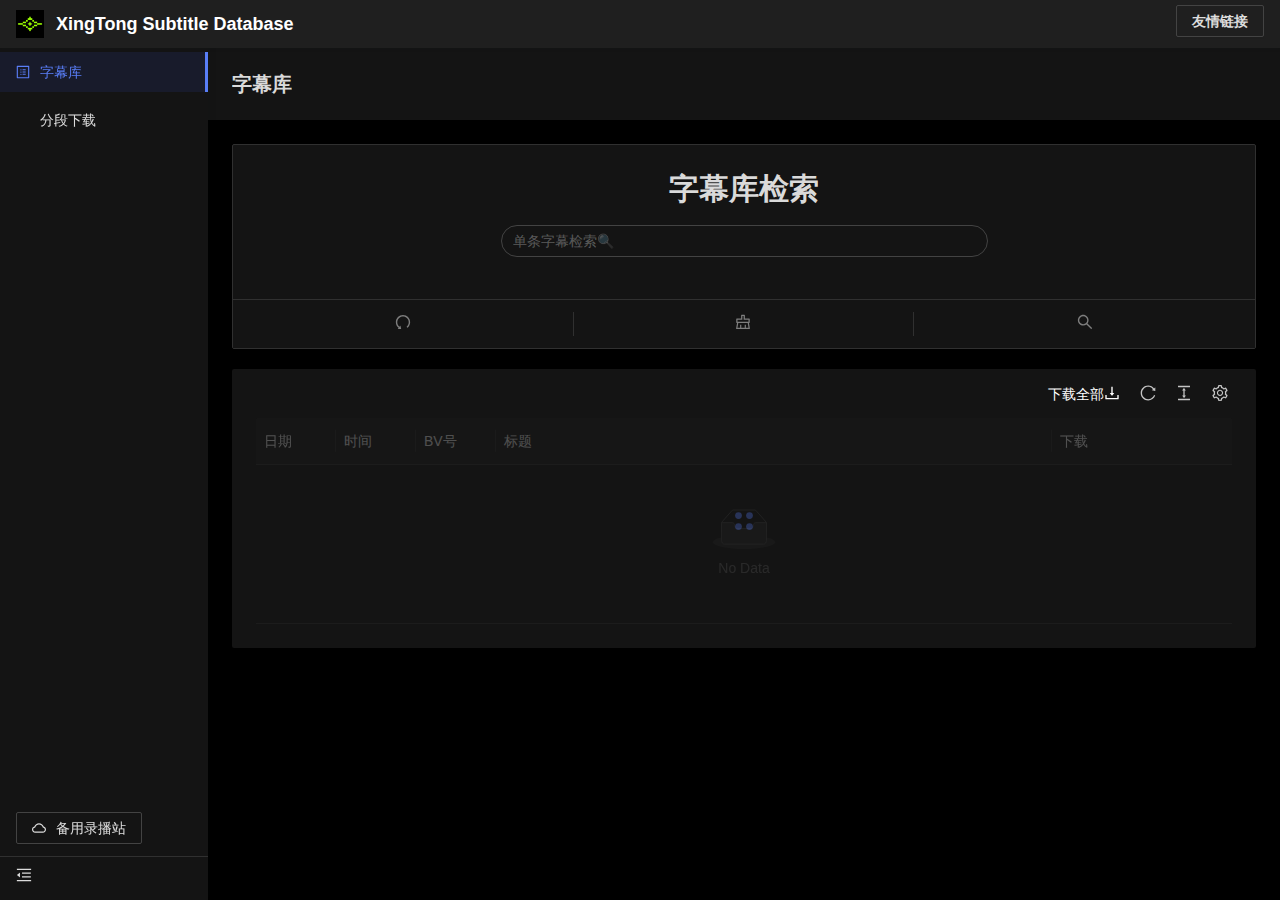
==== commit 46f20d64: "change range" ====
--- a/web/index.html
+++ b/web/index.html
@@ -17,6 +17,6 @@
   <body>
     <div id="root"></div>
 
-    <script src="./umi.60f75a39.js"></script>
+    <script src="./umi.0fef41ca.js"></script>
   </body>
 </html>
